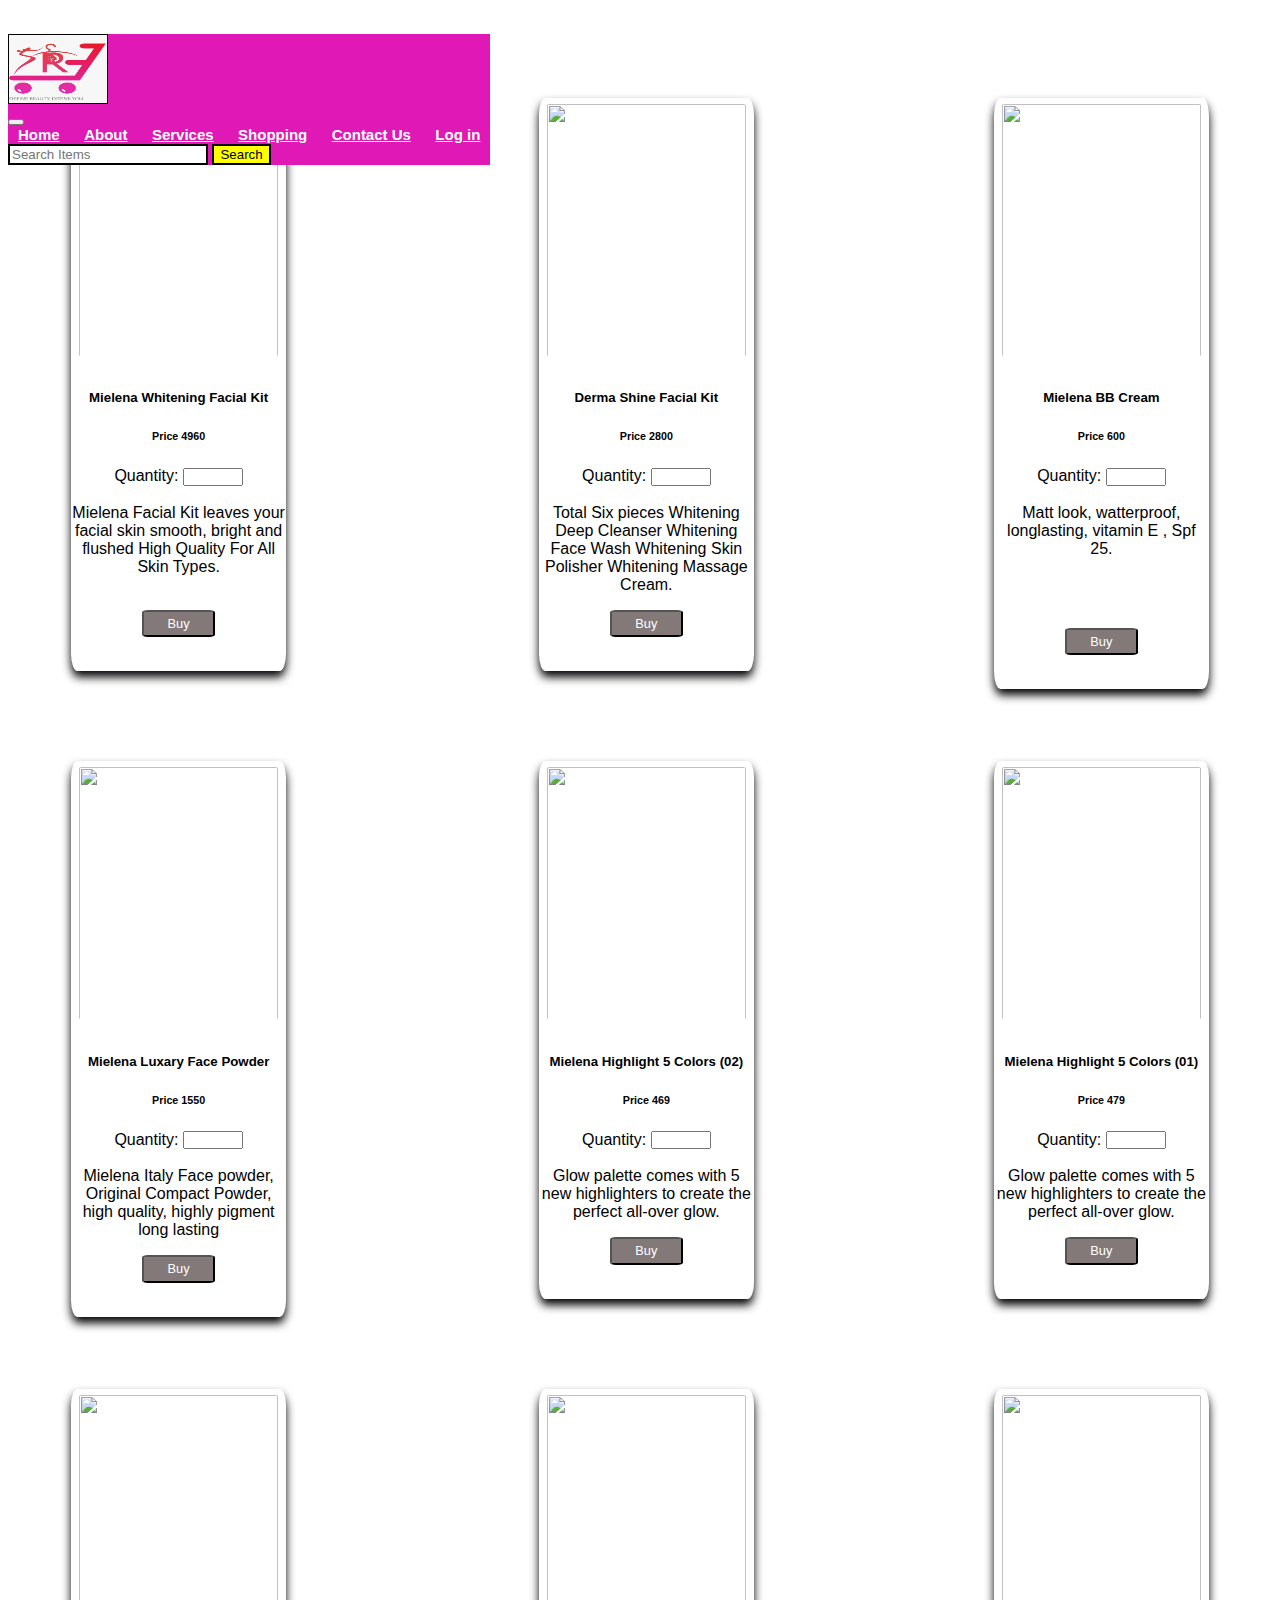
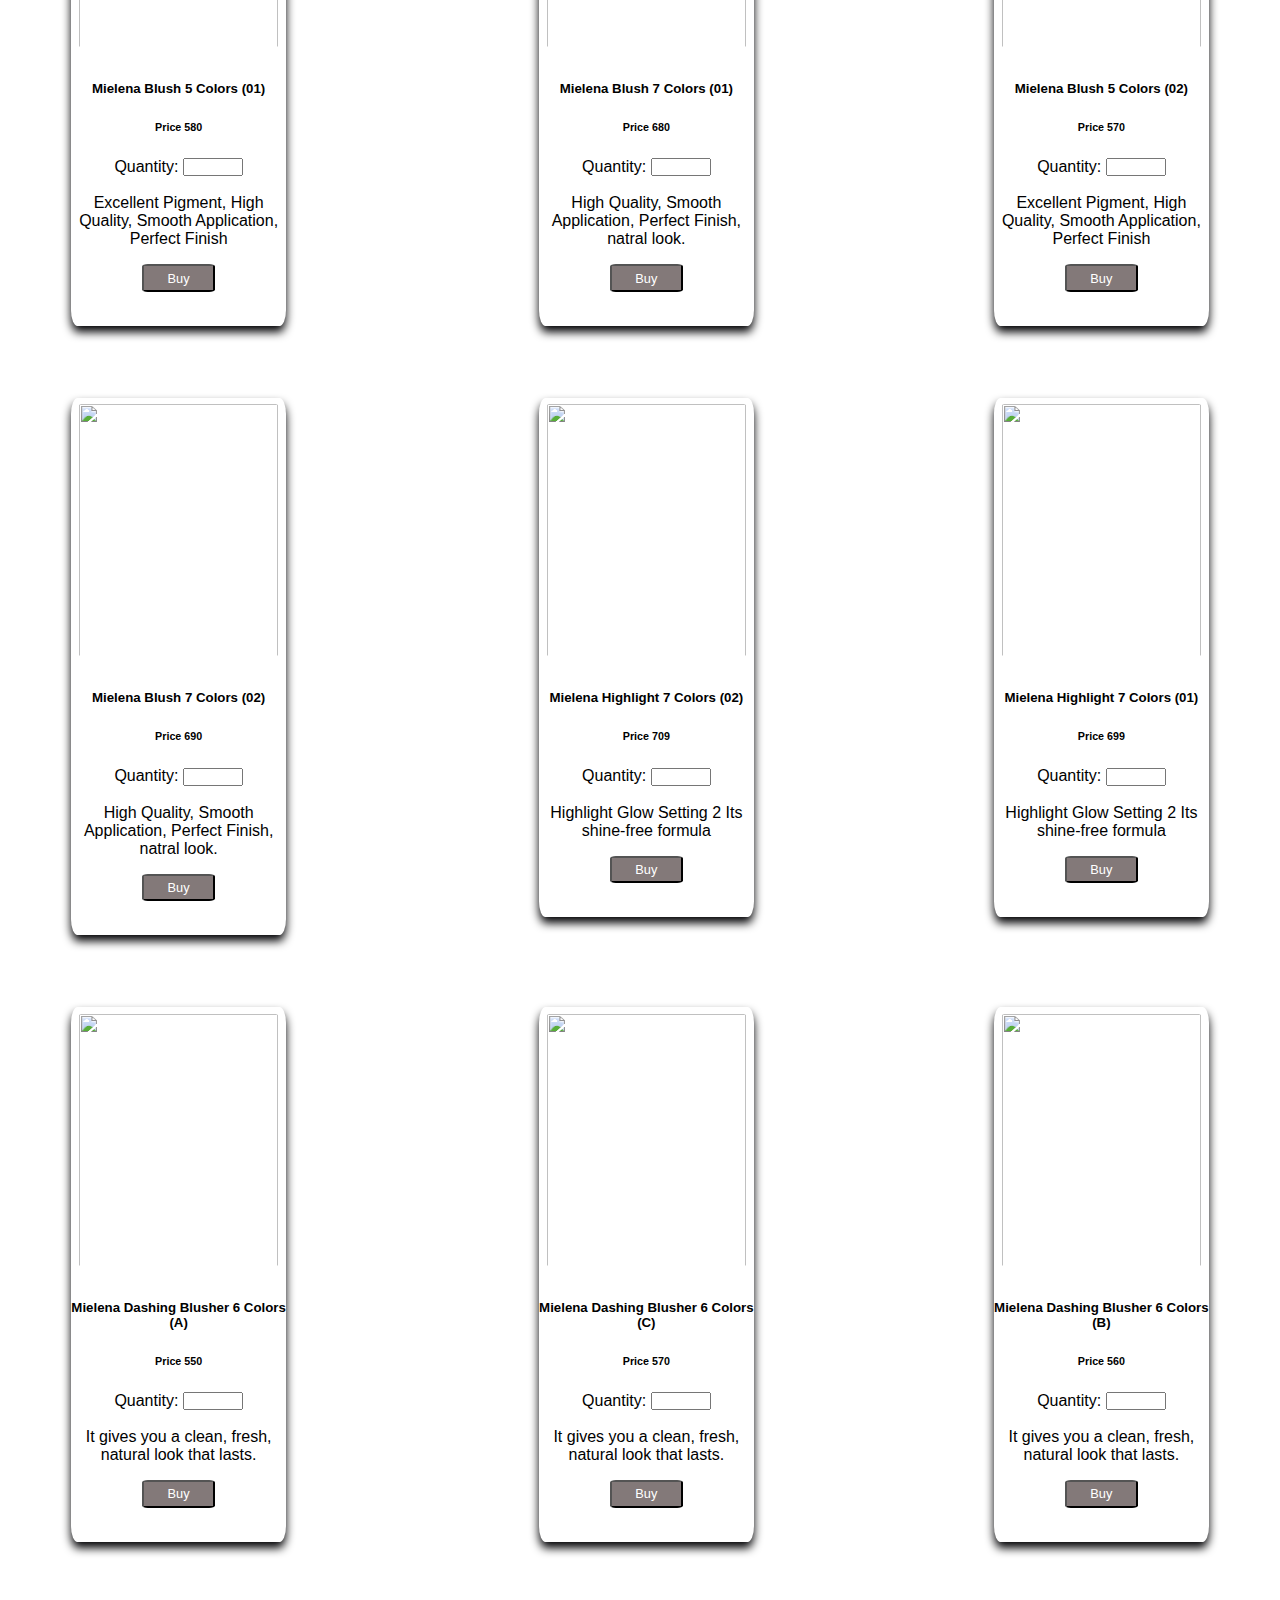
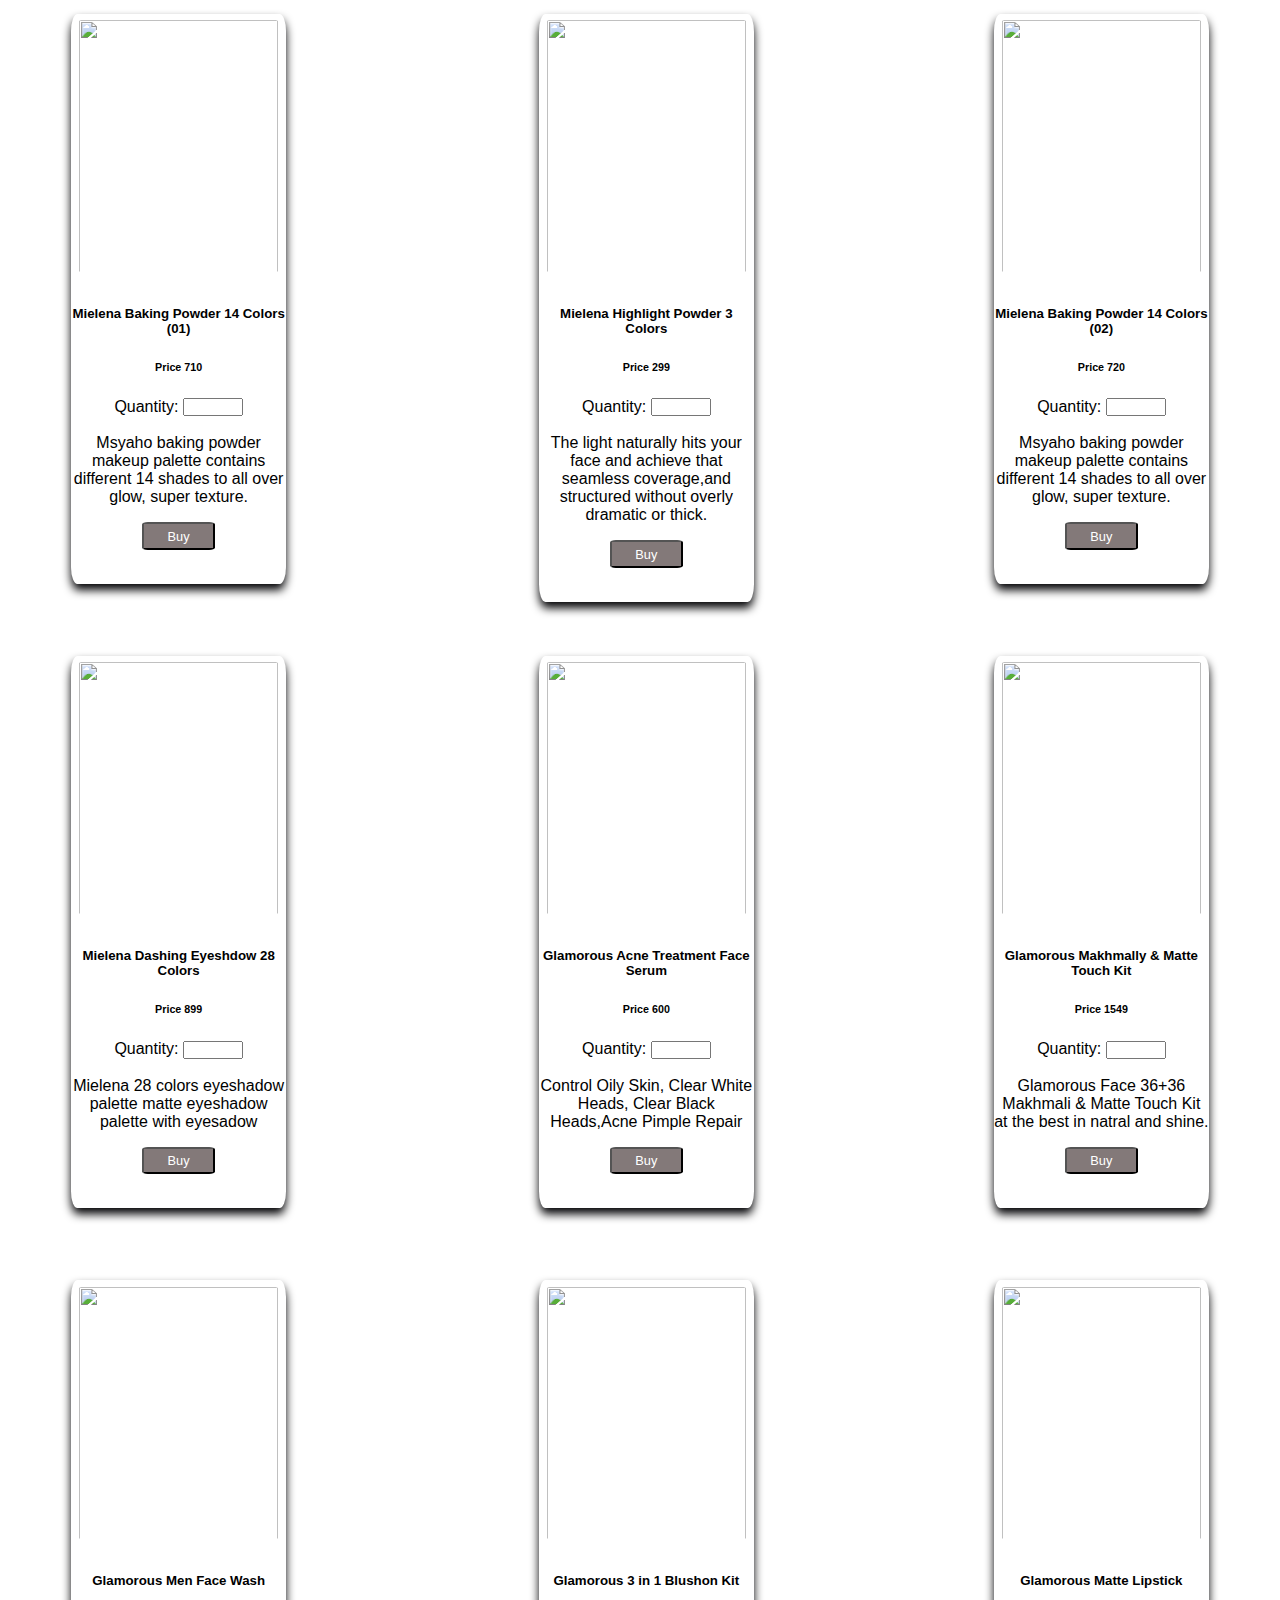
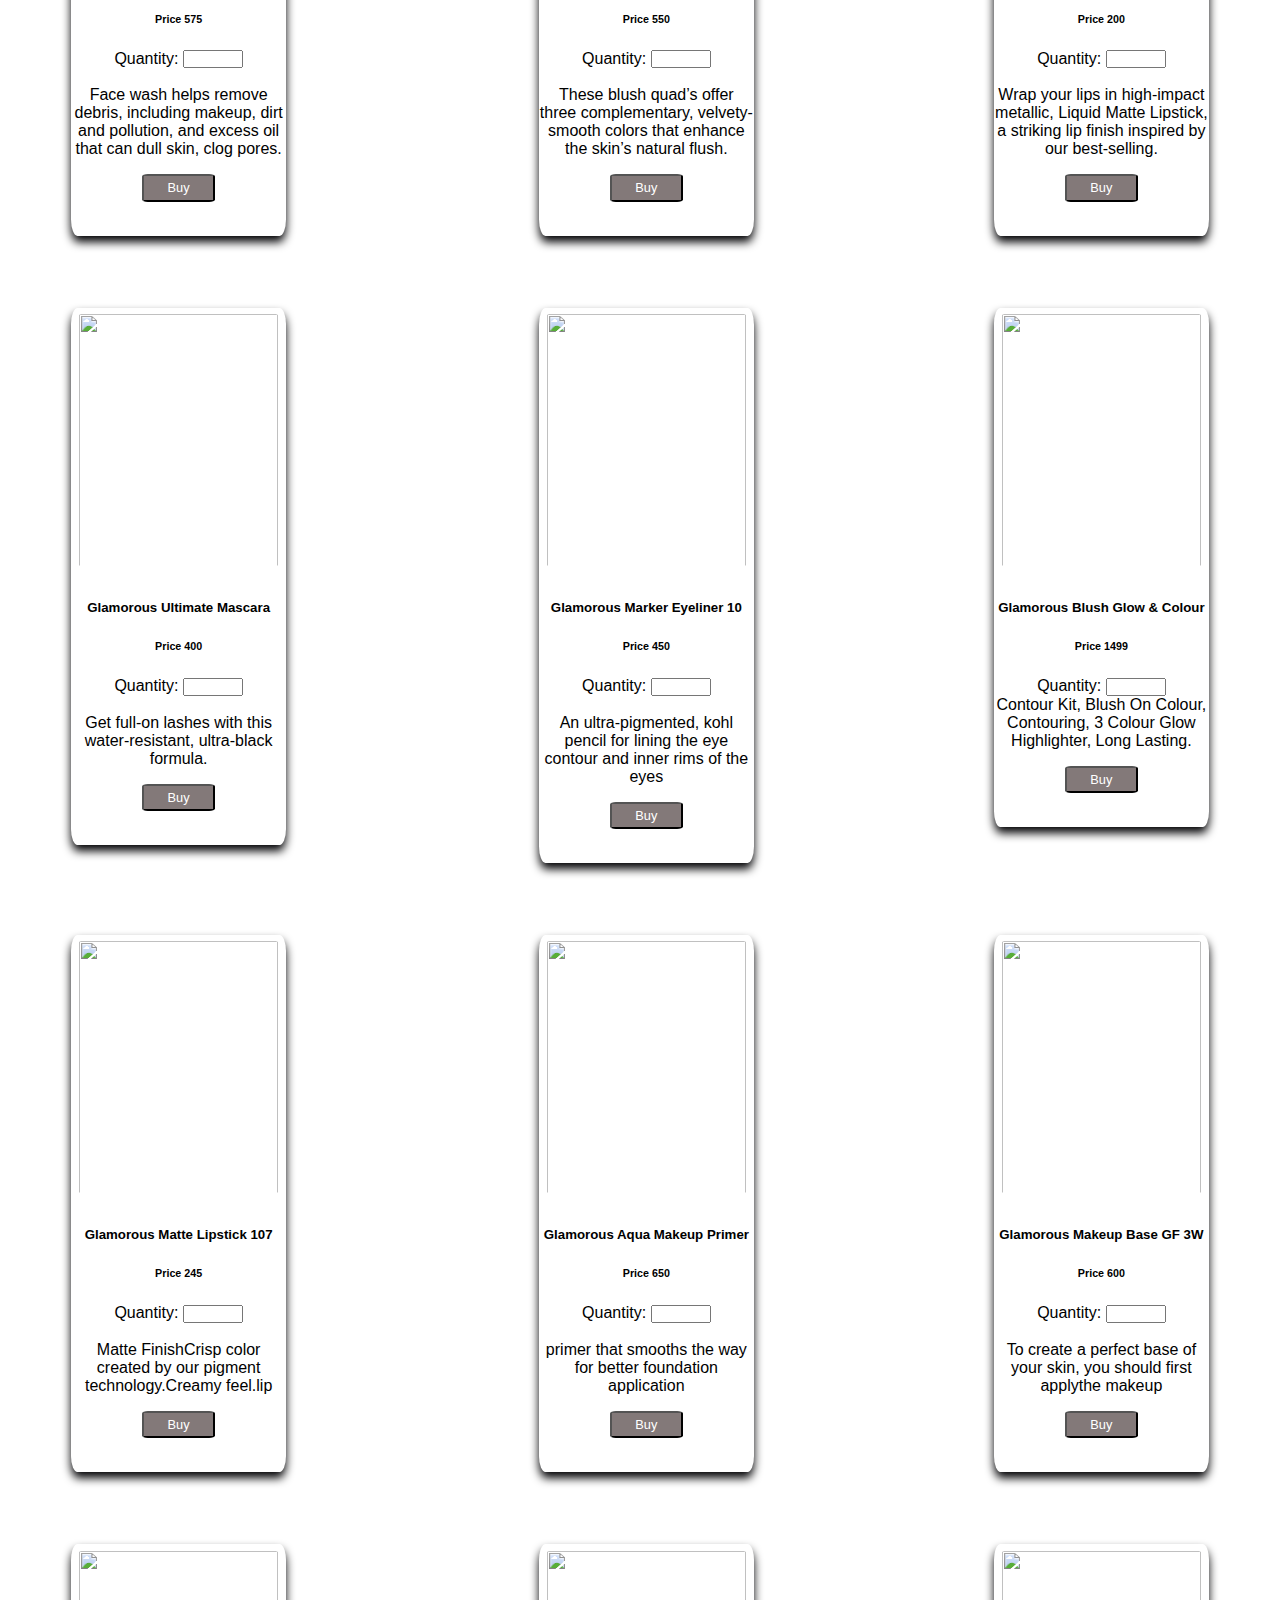
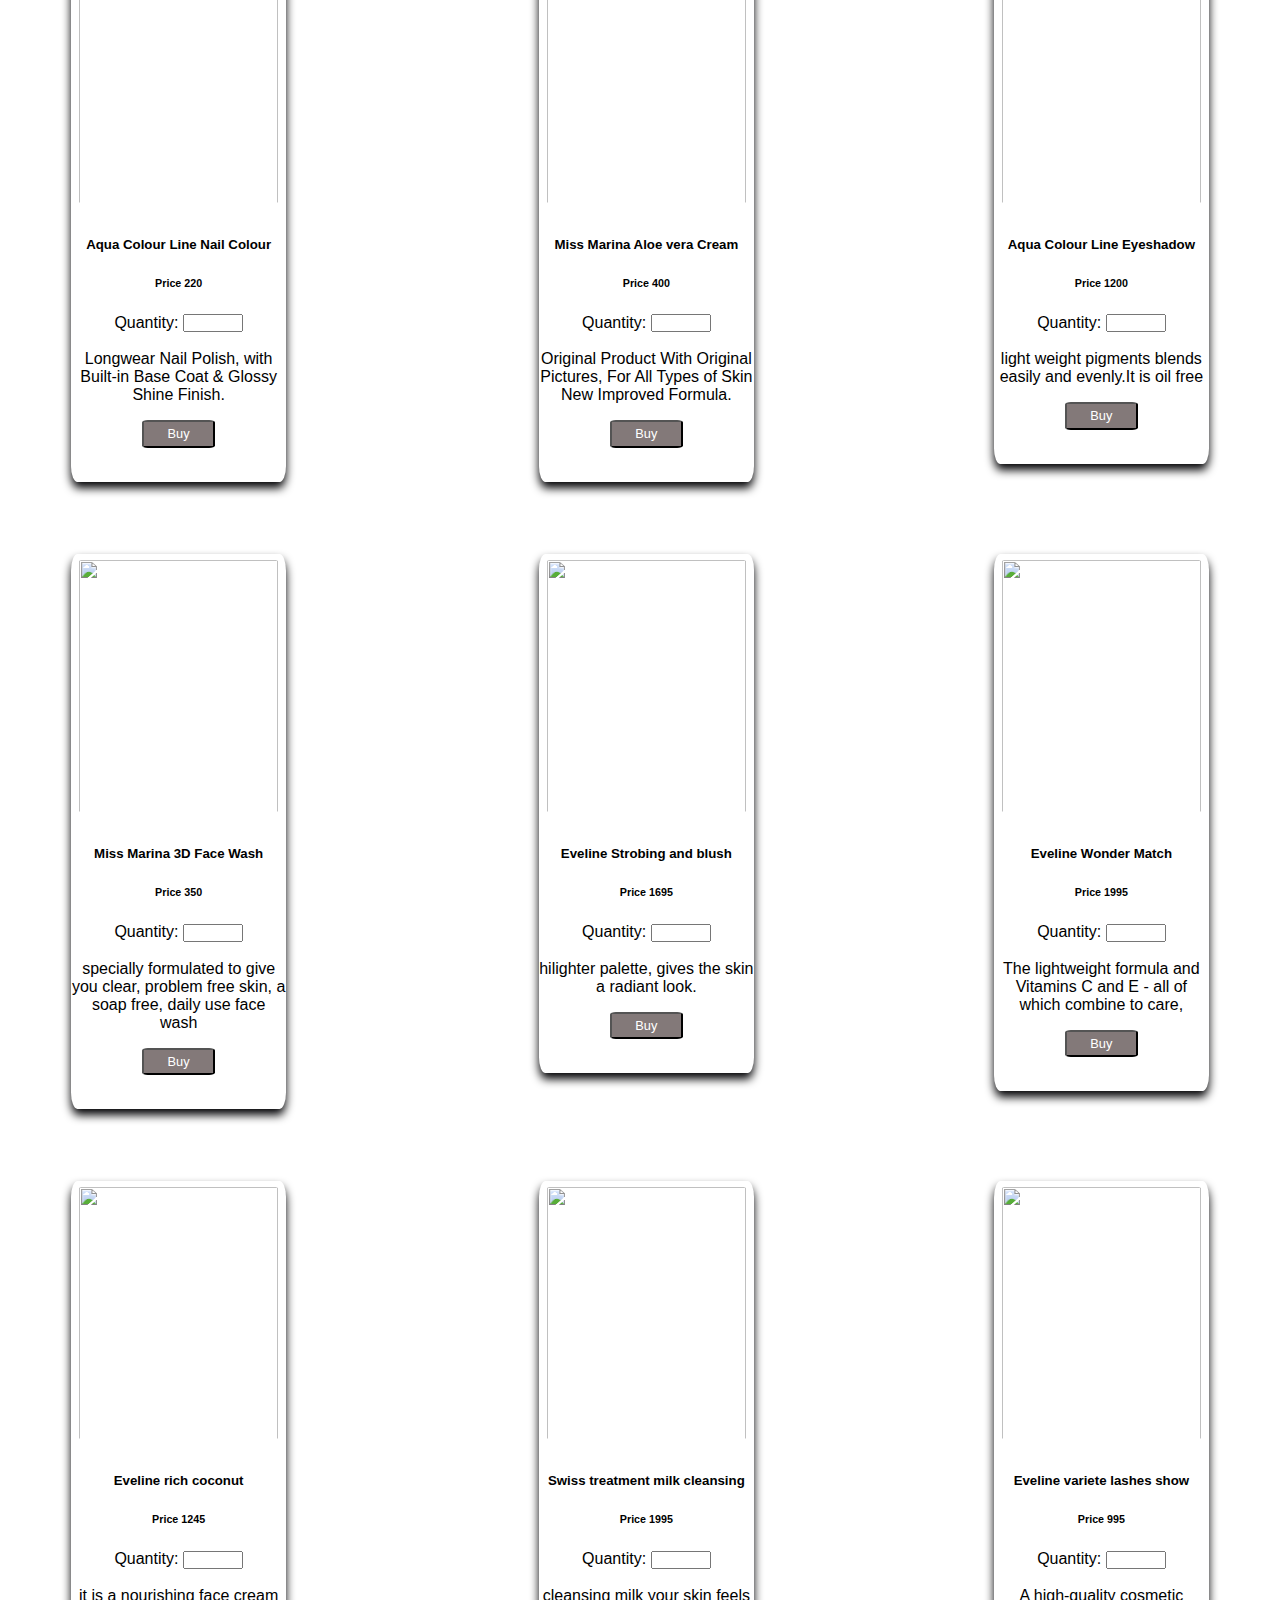
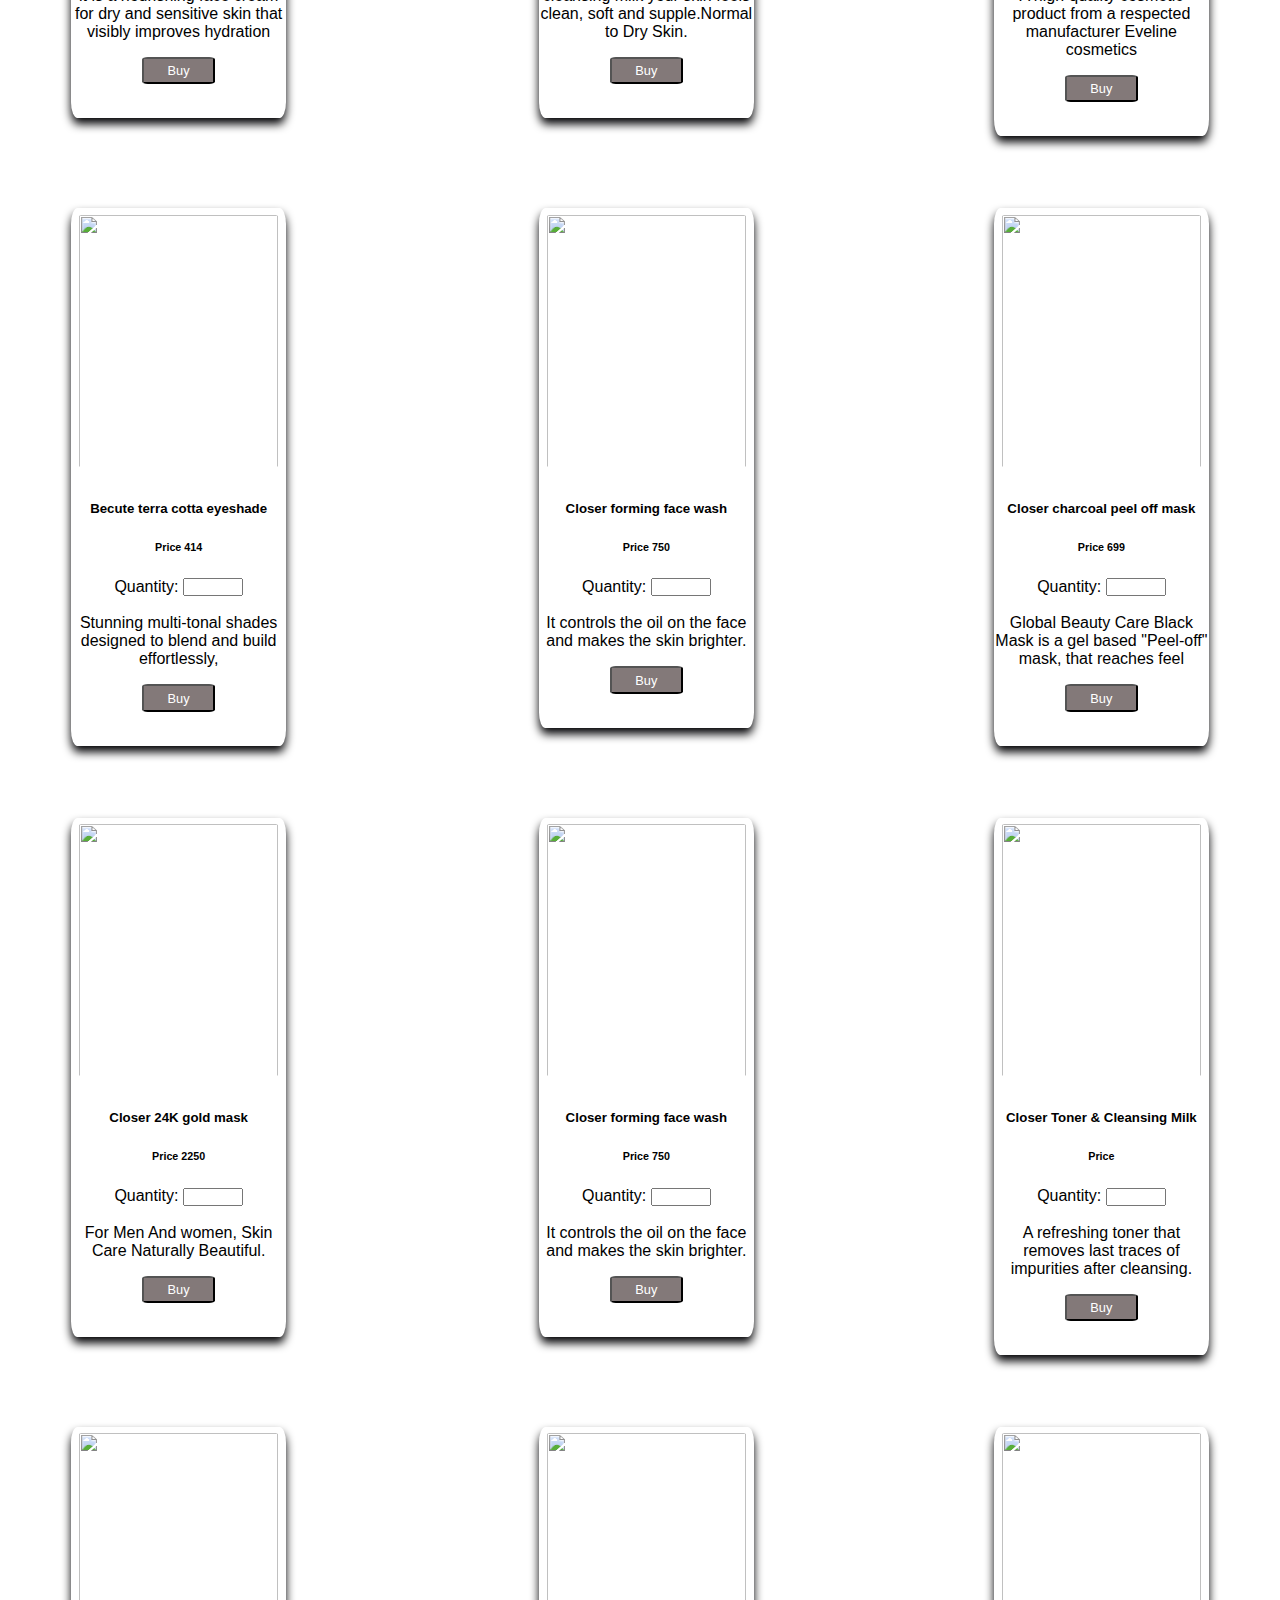
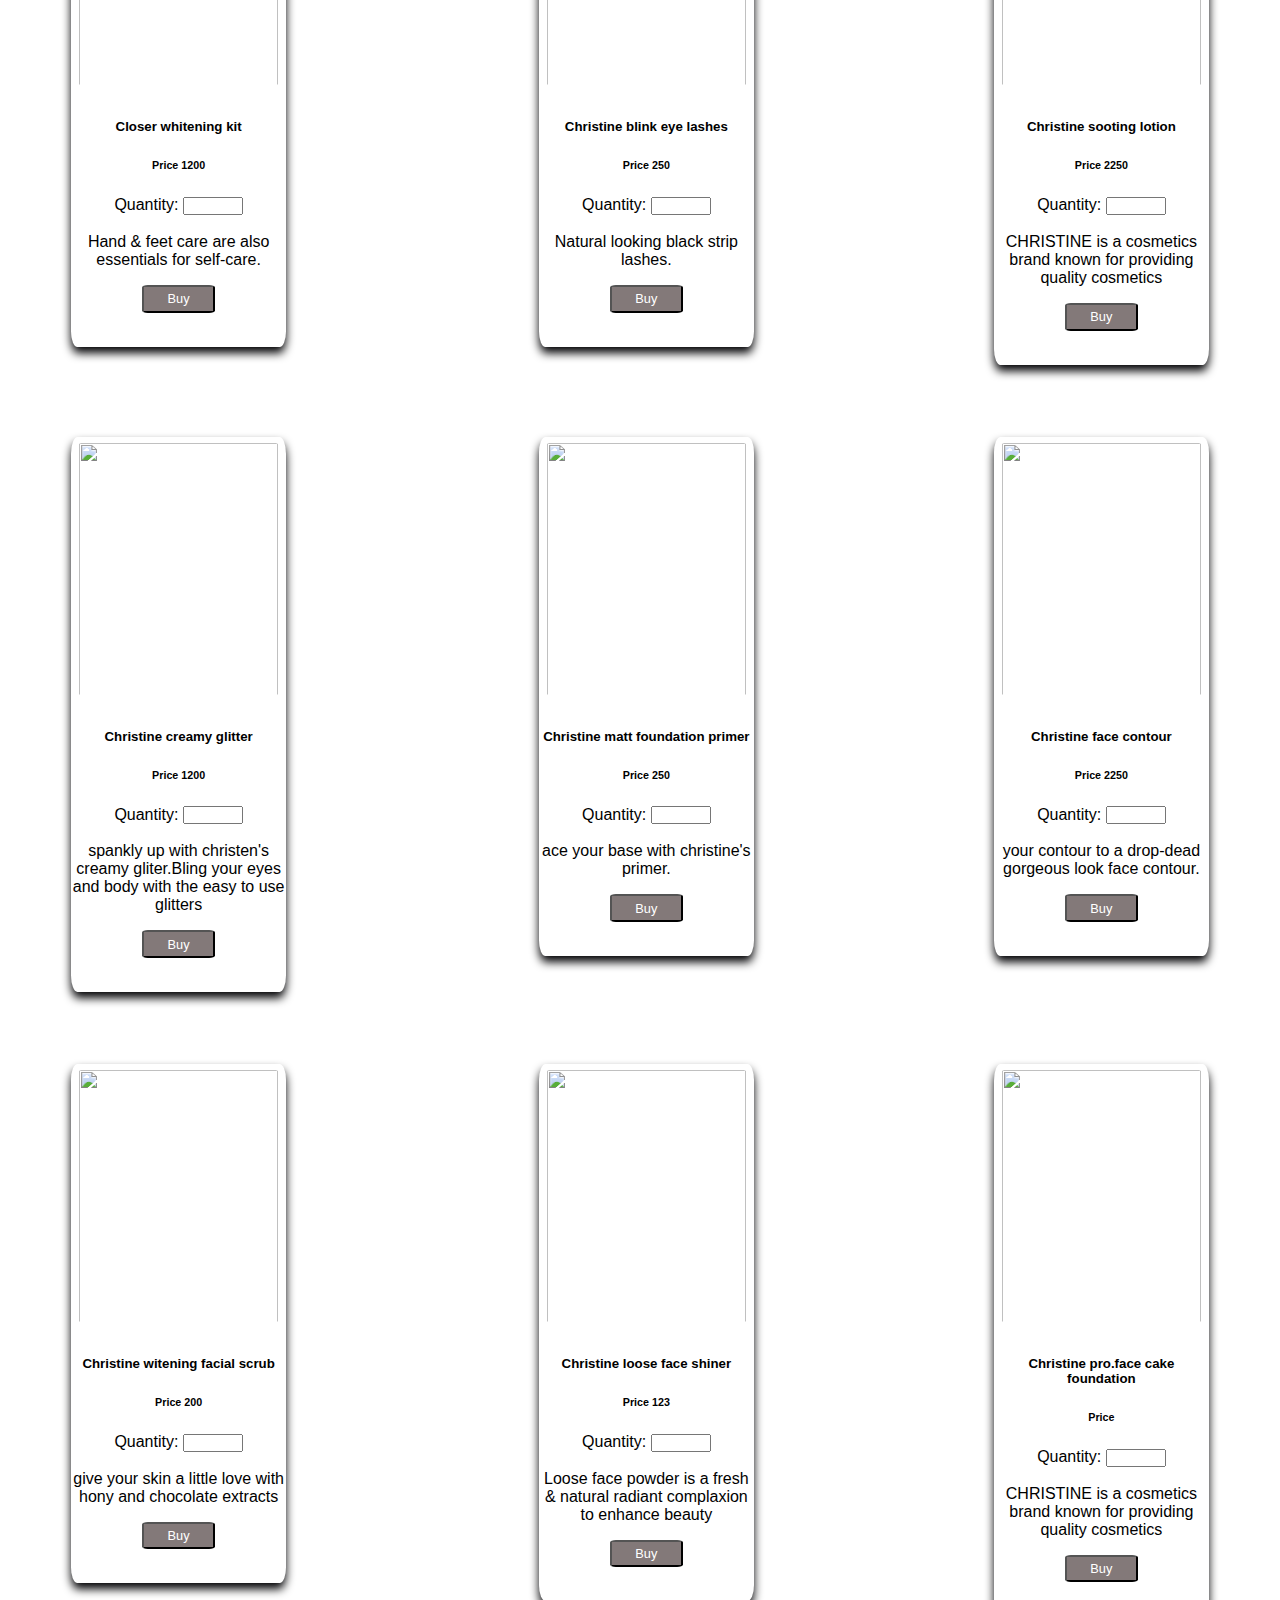
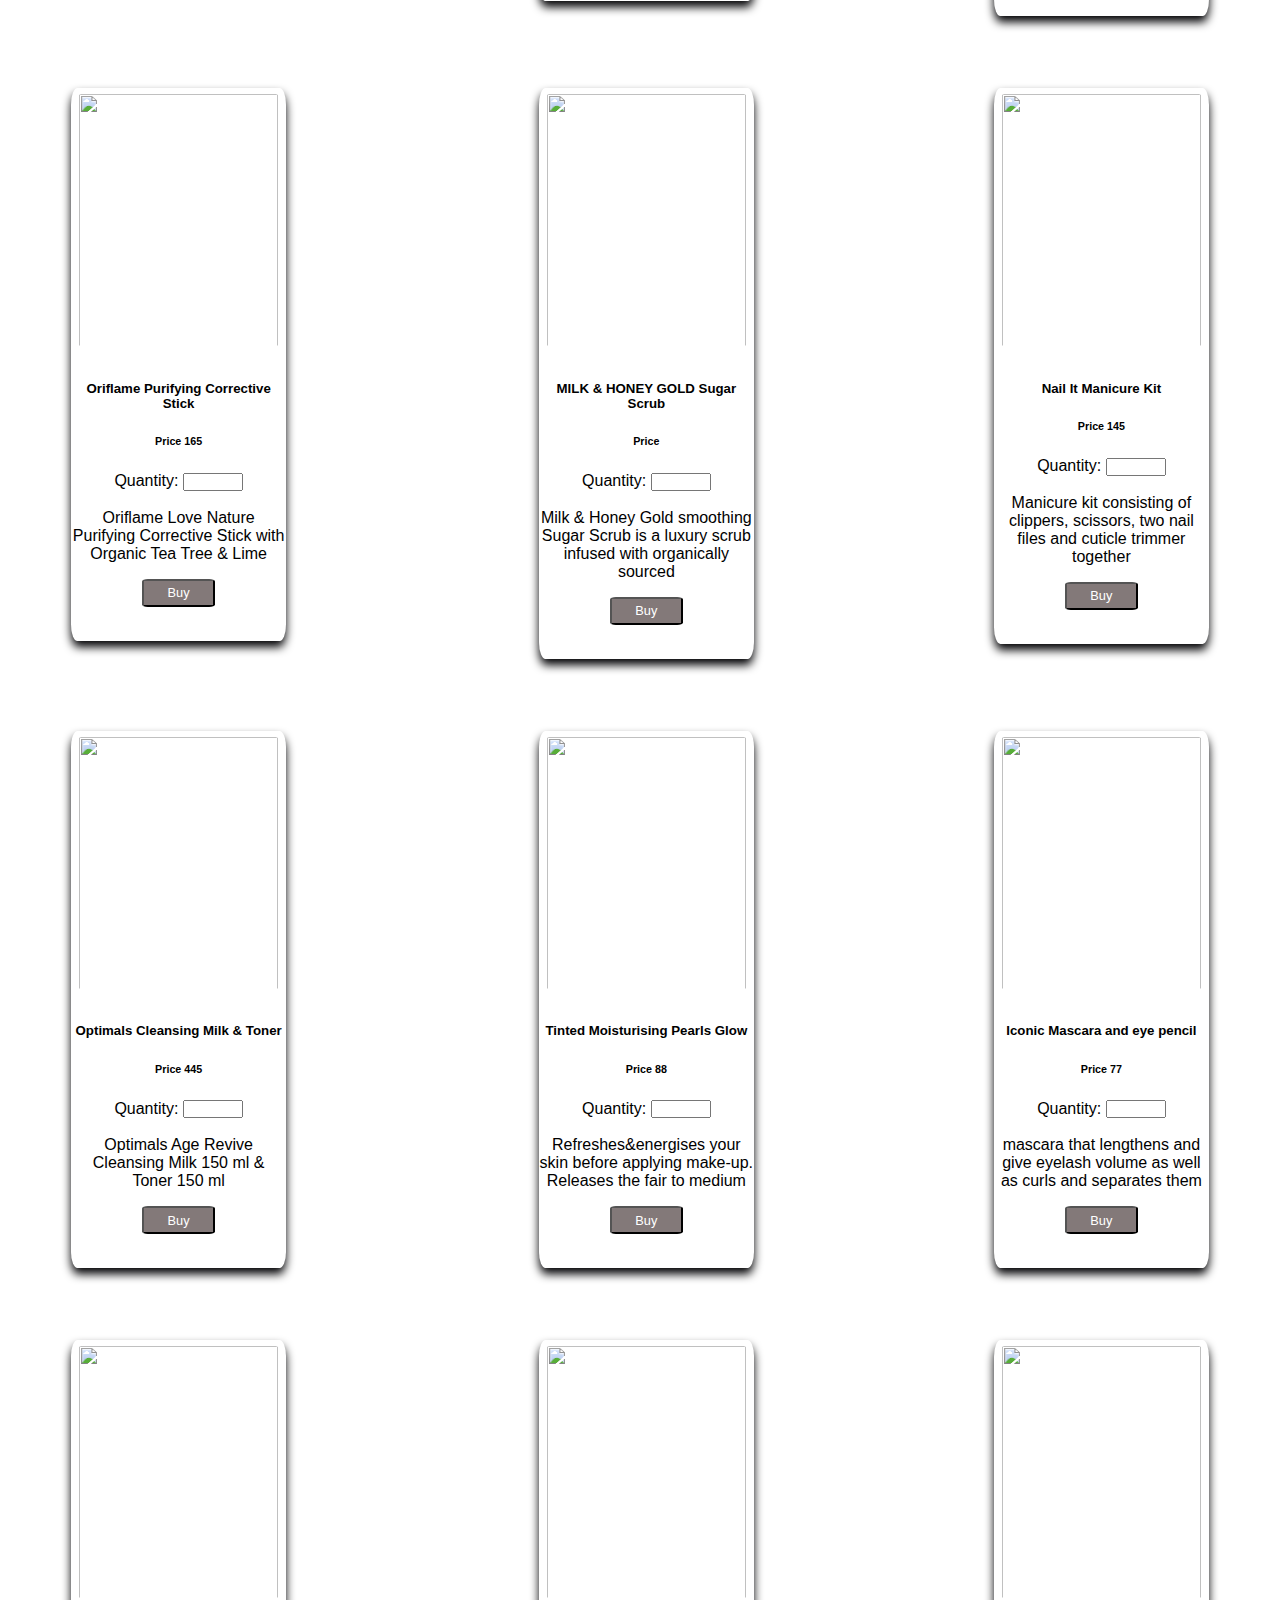
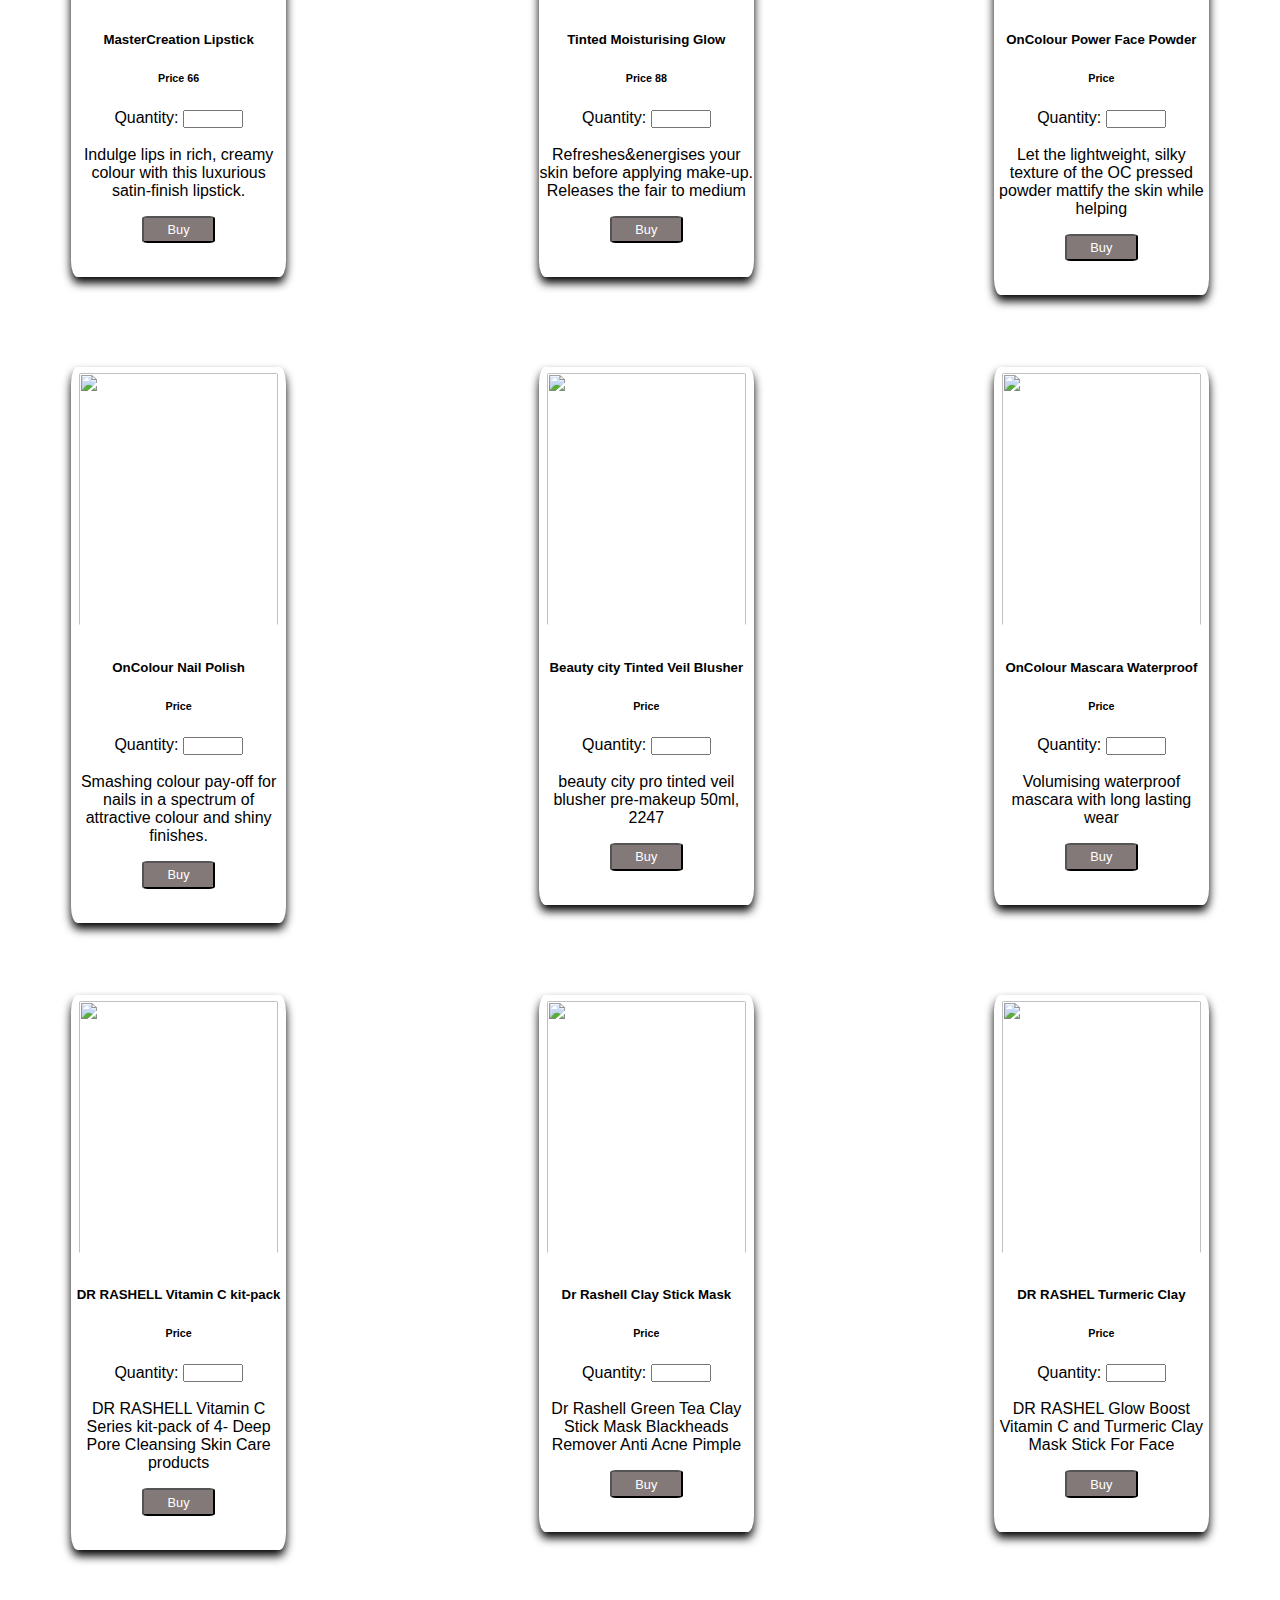
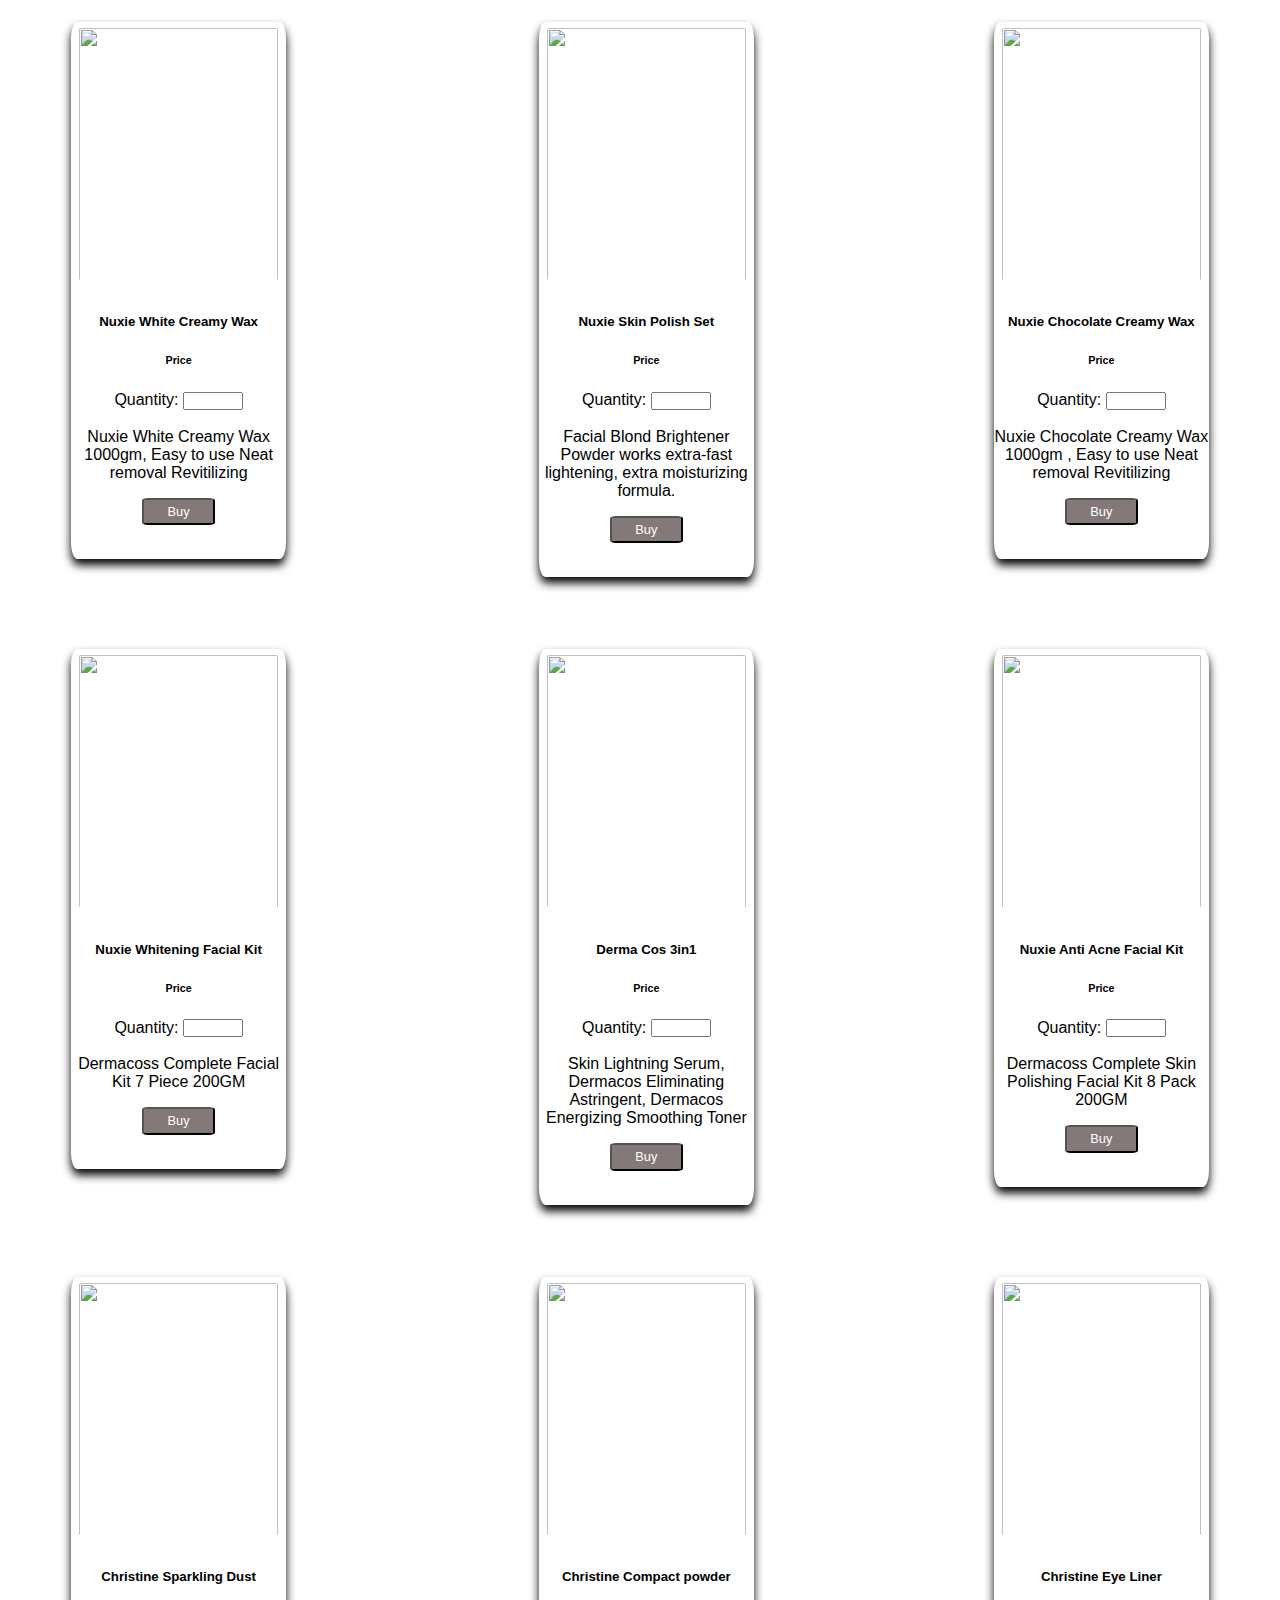
==== Cosmetics.html @ c53703cf "Add files via upload" ====
<!DOCTYPE html>
<html lang="en">

<head>
    <meta charset="UTF-8">
    <meta name="viewport" content="width=device-width, initial-scale=1.0">
  <title>Cosmetics</title>
  <link rel="stylesheet" href="Cosmetics.css">
  <link href="https://cdn.jsdelivr.net/npm/bootstrap@5.1.3/dist/css/bootstrap.min.css" rel="stylesheet"
    integrity="sha384-1BmE4kWBq78iYhFldvKuhfTAU6auU8tT94WrHftjDbrCEXSU1oBoqyl2QvZ6jIW3" crossorigin="anonymous">
  <script src="https://cdn.jsdelivr.net/npm/bootstrap@5.1.3/dist/js/bootstrap.bundle.min.js"
    integrity="sha384-ka7Sk0Gln4gmtz2MlQnikT1wXgYsOg+OMhuP+IlRH9sENBO0LRn5q+8nbTov4+1p"
    crossorigin="anonymous"></script>
  <script src="https://cdn.jsdelivr.net/npm/@popperjs/core@2.10.2/dist/umd/popper.min.js"
    integrity="sha384-7+zCNj/IqJ95wo16oMtfsKbZ9ccEh31eOz1HGyDuCQ6wgnyJNSYdrPa03rtR1zdB"
    crossorigin="anonymous"></script>
  <script src="https://cdn.jsdelivr.net/npm/bootstrap@5.1.3/dist/js/bootstrap.min.js"
    integrity="sha384-QJHtvGhmr9XOIpI6YVutG+2QOK9T+ZnN4kzFN1RtK3zEFEIsxhlmWl5/YESvpZ13"
    crossorigin="anonymous"></script>
  <!-- footer -->
  <script src="https://code.jquery.com/jquery-3.3.1.slim.min.js"
    integrity="sha384-q8i/X+965DzO0rT7abK41JStQIAqVgRVzpbzo5smXKp4YfRvH+8abtTE1Pi6jizo"
    crossorigin="anonymous"></script>
  <script src="https://cdnjs.cloudflare.com/ajax/libs/popper.js/1.14.7/umd/popper.min.js"
    integrity="sha384-UO2eT0CpHqdSJQ6hJty5KVphtPhzWj9WO1clHTMGa3JDZwrnQq4sF86dIHNDz0W1"
    crossorigin="anonymous"></script>
  <script src="https://stackpath.bootstrapcdn.com/bootstrap/4.3.1/js/bootstrap.min.js"
    integrity="sha384-JjSmVgyd0p3pXB1rRibZUAYoIIy6OrQ6VrjIEaFf/nJGzIxFDsf4x0xIM+B07jRM"
    crossorigin="anonymous"></script>

  <!-- Font Awesome 5 links-->
  <script src="https://kit.fontawesome.com/fddf5c0916.js" crossorigin="anonymous"></script>
</head>
<body>
    <!-- Document Start -->
    <div>
  
      <div class="navbar">
        <!-- Navbar -->
        <div style="position: fixed !important; width: 100%;">
          <nav class="navbar navbar-expand-lg navbar-light bg-light "
            style="background-color:rgb(224, 24, 181) !important;">
            <div class="container-fluid  uli">
              <div class="log"><img src="logo.png"
                 alt="..." class="img-thumbnail logo"></div>
  
              <button class="navbar-toggler" type="button" data-bs-toggle="collapse" data-bs-target="#navbarNavAltMarkup"
                aria-controls="navbarNavAltMarkup" aria-expanded="false" aria-label="Toggle navigation">
                <span class="navbar-toggler-icon"></span>
              </button>
              <div class="collapse navbar-collapse" id="navbarNavAltMarkup">
                
                <div class="navbar-nav ">
                  <a class="nav-link active white navel" aria-current="page" href="index.html">Home</a>
                  <a class="nav-link white navel" href="#div3">About</a>
                  <a class="nav-link white navel" href="#div4">Services</a>
                  <a class="nav-link white navel" href="Cosmetics.html">Shopping</a>
                  <a class="nav-link white navel" href="contactus.html">Contact Us</a>
                  <a class="nav-link white navel" href="login.html">Log in</a>
                </div>
              </div>
            </div>
            <form class="d-flex">
              <input class="form-control me-2 inp" type="search" placeholder="Search Items" aria-label="Search">
              <button class="btn btn-outline-success btun" type="submit">Search</button>
            </form>
          </nav>
        </div>
      </div>
  </div><br><br><br>
  <style type="text/css">

    .card {
      box-shadow: 0 6px 10px 0 rgba(0,0,3,1);
      transition: 0.5s;
      width: 17%;
      border: none;
      border-radius: 3%;
      display: inline-block;
      
    
      
    }
    
    .card:hover {
      box-shadow: 0 10px 18px 0 rgba(0,0,0,0.2);
      border: none;
    }
    
    .container {
      
      border: none;
    }
    
    * {
      box-sizing: border-box;
    }
    
    .zoom {
      padding: 4px;
      background-color: white;
      transition: transform .2s;
      width: 200px;
      height: 200px;
      border-radius: 4%;
     
    }
    
    .zoom:hover {
     
     
      transform: scale(1.01); 
      border-radius: 4%;
    }
    
    
    .go{
    
    
    transition-duration: 1500ms;
    
    }
    
    .go:hover{
    
    background-color: #837979 ;
    transform-style: all;
    transform: rotate(360deg);
    
    }
    
    
    </style>
    <body style="background-color: rgb(255, 255, 255)">
    
    
    
    
    <br><br>
    <div class="card" style="float: left; margin-left: 5%">
      <center><img class="zoom" src="Images cosmo/1.jpeg" style="height: 260px; width: 98%; margin-top: 1%;"></center>
      <div class="container">
      <center><h5><b>Mielena Whitening Facial Kit</b></h5></center> 
      <center> <h6>Price 4960</h6></center>
      <center> <span style="color: black">Quantity:</span>&nbsp<input type="number" name="aaa"  style="width: 60px;height: 18px"></center><br>
      <center> Mielena Facial Kit  leaves your facial skin smooth, bright and flushed High Quality For All Skin Types.</center>
      <center> <p><br><button class="go" style="background-color:#837979;border-color:black;padding:2%;border-radius:8%;color:white; width: 34%;  font-size: 80%;">Buy</button></p><br> </center>
    </div>
    </div> 
    
    

    <div class="card" style="float: right; margin-right: 5%">
      <center><img class="zoom" src="Images cosmo/2.jpeg" style="height: 260px; width: 98%; margin-top: 1%;"></center>
      <div class="container">
        <center><h5><b>Mielena BB Cream</b></h5></center> 
       <center> <h6>Price 600</h6></center>
       <center> <span style="color: black">Quantity:</span>&nbsp<input type="number" name="aaa"  style="width: 60px;height: 18px"></center><br>
       <center>Matt look, watterproof, longlasting, vitamin E , Spf 25.</center>
       <center> <p><br><br><br><button class="go" style="background-color:#837979;border-color:black;padding:2%;border-radius:8%;color:white; width: 34%;  font-size: 80%;">Buy</button></p><br> </center>
      </div>
    </div>  
    
    

    <div class="card"  style="float: right; margin-right: 19%">
      <center><img class="zoom" src="Images cosmo/3.png" style="height: 260px; width: 98%; margin-top: 1%;"></center>
      <div class="container">
        <center><h5><b>Derma Shine Facial Kit</b></h5></center> 
       <center> <h6>Price 2800</h6></center>
       <center> <span style="color: black">Quantity:</span>&nbsp<input type="number" name="aaa"  style="width: 60px;height: 18px"></center><br>
       <center> Total Six pieces Whitening Deep Cleanser Whitening Face Wash Whitening Skin Polisher Whitening Massage Cream.</center>
       <center> <p><button class="go" style="background-color:#837979;border-color:black;padding:2%;border-radius:8%;color:white; width: 34%;  font-size: 80%;">Buy</button></p><br> </center>
      </div>
    </div>
    <div style="clear: both;"></div>

<br><br><br><br>



    <div class="card" style="float: left; margin-left: 5%">
      <center><img class="zoom" src="Images cosmo/4.jpeg" style="height: 260px; width: 98%; margin-top: 1%;"></center>
      <div class="container">
        <center><h5><b>Mielena Luxary Face Powder</b></h5></center> 
       <center> <h6>Price 1550</h6></center>
      <center> <span style="color: black">Quantity:</span>&nbsp<input type="number" name="aaa"  style="width: 60px;height: 18px"></center><br>
      <center>Mielena Italy Face powder, Original Compact Powder, high quality, highly pigment long lasting</center>
       <center> <p><button class="go" style="background-color:#837979;border-color:black;padding:2%;border-radius:8%;color:white; width: 34%;  font-size: 80%;">Buy</button></p><br> </center>
      </div>
    </div>
    
    

    <div class="card" style="float: right; margin-right: 5%">
      <center><img class="zoom" src="Images cosmo/5.jpeg" style="height: 260px; width: 98%; margin-top: 1%;"></center>
      <div class="container">
        <center><h5><b>Mielena Highlight 5 Colors (01)</b></h5></center> 
       <center> <h6>Price 479</h6></center>
       <center> <span style="color: black">Quantity:</span>&nbsp<input type="number" name="aaa"  style="width: 60px;height: 18px"></center><br>
       <center>Glow palette comes with 5 new highlighters to create the perfect all-over glow.</center>
       <center> <p><button class="go" style="background-color:#837979;border-color:black;padding:2%;border-radius:8%;color:white; width: 34%;  font-size: 80%;">Buy</button></p><br> </center>
      </div>
    </div>  
    
    

    <div class="card"  style="float: right; margin-right: 19%">
      <center><img class="zoom" src="Images cosmo/6.jpeg" style="height: 260px; width: 98%; margin-top: 1%;"></center>
      <div class="container">
        <center><h5><b>Mielena Highlight 5 Colors (02)</b></h5></center> 
       <center> <h6>Price 469</h6></center>
       <center> <span style="color: black">Quantity:</span>&nbsp<input type="number" name="aaa"  style="width: 60px;height: 18px"></center><br>
       <center>Glow palette comes with 5 new highlighters to create the perfect all-over glow.</center>
       <center> <p><button class="go" style="background-color:#837979;border-color:black;padding:2%;border-radius:8%;color:white; width: 34%;  font-size: 80%;">Buy</button></p><br> </center>
      </div>
    </div>

<div style="clear: both;"></div>

<br><br><br><br>


    <div class="card" style="float: left; margin-left: 5%">
      <center><img class="zoom" src="Images cosmo/7.jpeg" style="height: 260px; width: 98%; margin-top: 1%;"></center>
      <div class="container">
        <center><h5><b>Mielena Blush 5 Colors (01)</b></h5></center> 
       <center> <h6>Price 580</h6></center>
      <center> <span style="color: black">Quantity:</span>&nbsp<input type="number" name="aaa"  style="width: 60px;height: 18px"></center><br>
      <center>Excellent Pigment, High Quality, Smooth Application, Perfect Finish</center>
       <center> <p><button class="go" style="background-color:#837979;border-color:black;padding:2%;border-radius:8%;color:white; width: 34%;  font-size: 80%;">Buy</button></p><br> </center>
      </div>
    </div>  
    
    

    <div class="card" style="float: right; margin-right: 5%">
      <center><img class="zoom" src="Images cosmo/8.jpeg" style="height: 260px; width: 98%; margin-top: 1%;"></center>
      <div class="container">
       <center><h5><b>Mielena Blush 5 Colors (02)</b></h5></center> 
       <center> <h6>Price 570</h6></center>
       <center> <span style="color: black">Quantity:</span>&nbsp<input type="number" name="aaa"  style="width: 60px;height: 18px"></center><br>
       <center>Excellent Pigment, High Quality, Smooth Application, Perfect Finish</center>
       <center> <p><button class="go" style="background-color:#837979;border-color:black;padding:2%;border-radius:8%;color:white; width: 34%;  font-size: 80%;">Buy</button></p><br> </center>
      </div>
    </div>  
    
    

    <div class="card"  style="float: right; margin-right: 19%">
      <center><img class="zoom" src="Images cosmo/9.jpeg" style="height: 260px; width: 98%; margin-top: 1%;"></center>
      <div class="container">
        <center><h5><b>Mielena Blush 7 Colors (01)</b></h5></center> 
       <center> <h6>Price 680</h6></center>
       <center> <span style="color: black">Quantity:</span>&nbsp<input type="number" name="aaa"  style="width: 60px;height: 18px"></center><br>
       <center>High Quality, Smooth Application, Perfect Finish, natral look.</center>
       <center> <p><button class="go" style="background-color:#837979;border-color:black;padding:2%;border-radius:8%;color:white; width: 34%;  font-size: 80%;">Buy</button></p><br> </center>
      </div>
    </div>

<div style="clear: both;"></div>

<br><br><br><br>


    <div class="card" style="float: left; margin-left: 5%">
      <center><img class="zoom" src="Images cosmo/10.jpeg" style="height: 260px; width: 98%; margin-top: 1%;"></center>
      <div class="container">
        <center><h5><b>Mielena Blush 7 Colors (02)</b></h5></center> 
       <center> <h6>Price 690</h6></center>
      <center> <span style="color: black">Quantity:</span>&nbsp<input type="number" name="aaa"  style="width: 60px;height: 18px"></center><br>
      <center>High Quality, Smooth Application, Perfect Finish, natral look.</center>
       <center> <p><button class="go" style="background-color:#837979;border-color:black;padding:2%;border-radius:8%;color:white; width: 34%;  font-size: 80%;">Buy</button></p><br> </center>
      </div>
    </div> 
    
    

    <div class="card" style="float: right; margin-right: 5%">
      <center><img class="zoom" src="Images cosmo/11.jpeg" style="height: 260px; width: 98%; margin-top: 1%;"></center>
      <div class="container">
        <center><h5><b>Mielena Highlight 7 Colors (01)</b></h5></center> 
       <center> <h6>Price 699</h6></center>
       <center> <span style="color: black">Quantity:</span>&nbsp<input type="number" name="aaa"  style="width: 60px;height: 18px"></center><br>
       <center>Highlight Glow Setting 2 Its shine-free formula</center>
       <center> <p><button class="go" style="background-color:#837979;border-color:black;padding:2%;border-radius:8%;color:white; width: 34%;  font-size: 80%;">Buy</button></p><br> </center>
      </div>
    </div> 
    
    

    <div class="card"  style="float: right; margin-right: 19%">
      <center><img class="zoom" src="Images cosmo/12.jpeg" style="height: 260px; width: 98%; margin-top: 1%;"></center>
      <div class="container">
        <center><h5><b>Mielena Highlight 7 Colors (02)</b></h5></center> 
       <center> <h6>Price 709</h6></center>
       <center> <span style="color: black">Quantity:</span>&nbsp<input type="number" name="aaa"  style="width: 60px;height: 18px"></center><br>
       <center>Highlight Glow Setting 2 Its shine-free formula</center>
       <center> <p><button class="go" style="background-color:#837979;border-color:black;padding:2%;border-radius:8%;color:white; width: 34%;  font-size: 80%;">Buy</button></p><br> </center>
      </div>
    </div>
    
<div style="clear: both;"></div>

<br><br><br><br>


    <div class="card" style="float: left; margin-left: 5%">
      <center><img class="zoom" src="Images cosmo/13.jpeg" style="height: 260px; width: 98%; margin-top: 1%;"></center>
      <div class="container">
        <center><h5><b>Mielena Dashing Blusher 6 Colors (A)</b></h5></center> 
       <center> <h6>Price 550</h6></center>
      <center> <span style="color: black">Quantity:</span>&nbsp<input type="number" name="aaa"  style="width: 60px;height: 18px"></center><br>
      <center>It gives you a clean, fresh, natural look that lasts.</center>
       <center> <p><button class="go" style="background-color:#837979;border-color:black;padding:2%;border-radius:8%;color:white; width: 34%;  font-size: 80%;">Buy</button></p><br> </center>
      </div>
    </div>
    
    
    
    <div class="card" style="float: right; margin-right: 5%">
      <center><img class="zoom" src="Images cosmo/14.jpeg" style="height: 260px; width: 98%; margin-top: 1%;"></center>
      <div class="container">
        <center><h5><b>Mielena Dashing Blusher 6 Colors (B)</b></h5></center> 
       <center> <h6>Price 560</h6></center>
       <center> <span style="color: black">Quantity:</span>&nbsp<input type="number" name="aaa"  style="width: 60px;height: 18px"></center><br>
       <center>It gives you a clean, fresh, natural look that lasts.</center>
       <center> <p><button class="go" style="background-color:#837979;border-color:black;padding:2%;border-radius:8%;color:white; width: 34%;  font-size: 80%;">Buy</button></p><br> </center>
      </div>
    </div>
    
    
    
    
    <div class="card"  style="float: right; margin-right: 19%">
      <center><img class="zoom" src="Images cosmo/15.jpeg" style="height: 260px; width: 98%; margin-top: 1%;"></center>
      <div class="container">
        <center><h5><b>Mielena Dashing Blusher 6 Colors (C)</b></h5></center> 
       <center> <h6>Price 570</h6></center>
       <center> <span style="color: black">Quantity:</span>&nbsp<input type="number" name="aaa"  style="width: 60px;height: 18px"></center><br>
       <center>It gives you a clean, fresh, natural look that lasts.</center>
       <center> <p><button class="go" style="background-color:#837979;border-color:black;padding:2%;border-radius:8%;color:white; width: 34%;  font-size: 80%;">Buy</button></p><br> </center>
      </div></div>

      <div style="clear: both;"></div>

<br><br><br><br>

    
    <div class="card" style="float: left; margin-left: 5%">
      <center><img class="zoom" src="Images cosmo/16.jpeg" style="height: 260px; width: 98%; margin-top: 1%;"></center>
      <div class="container">
        <center><h5><b>Mielena Baking Powder 14 Colors (01)</b></h5></center> 
       <center> <h6>Price 710</h6></center>
      <center> <span style="color: black">Quantity:</span>&nbsp<input type="number" name="aaa"  style="width: 60px;height: 18px"></center><br>
      <center>Msyaho baking powder makeup palette contains different 14 shades to all over glow, super texture.</center>
       <center> <p><button class="go" style="background-color:#837979;border-color:black;padding:2%;border-radius:8%;color:white; width: 34%;  font-size: 80%;">Buy</button></p><br> </center>
      </div>
    </div>
    
    
    
    <div class="card" style="float: right; margin-right: 5%">
      <center><img class="zoom" src="Images cosmo/17.jpeg" style="height: 260px; width: 98%; margin-top: 1%;"></center>
      <div class="container">
        <center><h5><b>Mielena Baking Powder 14 Colors (02)</b></h5></center> 
       <center> <h6>Price 720</h6></center>
       <center> <span style="color: black">Quantity:</span>&nbsp<input type="number" name="aaa"  style="width: 60px;height: 18px"></center><br>
       <center>Msyaho baking powder makeup palette contains different 14 shades to all over glow, super texture.</center>
       <center> <p><button class="go" style="background-color:#837979;border-color:black;padding:2%;border-radius:8%;color:white; width: 34%;  font-size: 80%;">Buy</button></p><br> </center>
      </div>
    </div>
    
    
    
    
    <div class="card"  style="float: right; margin-right: 19%">
      <center><img class="zoom" src="Images cosmo/18.jpeg" style="height: 260px; width: 98%; margin-top: 1%;"></center>
      <div class="container">
        <center><h5><b>Mielena Highlight Powder 3 Colors </b></h5></center> 
       <center> <h6>Price 299</h6></center>
       <center> <span style="color: black">Quantity:</span>&nbsp<input type="number" name="aaa"  style="width: 60px;height: 18px"></center><br>
       <center>The light naturally hits your face and achieve that seamless coverage,and structured without overly dramatic or thick.</center>
       <center> <p><button class="go" style="background-color:#837979;border-color:black;padding:2%;border-radius:8%;color:white; width: 34%;  font-size: 80%;">Buy</button></p><br> </center>
      </div></div>

<div style="clear: both;"></div>
<br><br><br>
    
    <div class="card" style="float: left; margin-left: 5%">
      <center><img class="zoom" src="Images cosmo/19.jpeg" style="height: 260px; width: 98%; margin-top: 1%;"></center>
      <div class="container">
        <center><h5><b>Mielena Dashing Eyeshdow 28 Colors</b></h5></center> 
       <center> <h6>Price 899</h6></center>
      <center> <span style="color: black">Quantity:</span>&nbsp<input type="number" name="aaa"  style="width: 60px;height: 18px"></center><br>
      <center>Mielena 28 colors eyeshadow palette matte eyeshadow palette with eyesadow</center>
       <center> <p><button class="go" style="background-color:#837979;border-color:black;padding:2%;border-radius:8%;color:white; width: 34%;  font-size: 80%;">Buy</button></p><br> </center>
      </div>
    </div>
    
    
    
    <div class="card" style="float: right; margin-right: 5%">
      <center><img class="zoom" src="Images cosmo/20.jpeg" style="height: 260px; width: 98%; margin-top: 1%;"></center>
      <div class="container">
        <center><h5><b>Glamorous Makhmally & Matte Touch Kit</b></h5></center> 
       <center> <h6>Price 1549</h6></center>
       <center> <span style="color: black">Quantity:</span>&nbsp<input type="number" name="aaa"  style="width: 60px;height: 18px"></center><br>
       <center>Glamorous Face 36+36 Makhmali & Matte Touch Kit at the best in natral and shine.</center>
       <center> <p><button class="go" style="background-color:#837979;border-color:black;padding:2%;border-radius:8%;color:white; width: 34%;  font-size: 80%;">Buy</button></p><br> </center>
      </div>
    </div>
    
    
    
    
    <div class="card"  style="float: right; margin-right: 19%">
      <center><img class="zoom" src="Images cosmo/21.jpeg" style="height: 260px; width: 98%; margin-top: 1%;"></center>
      <div class="container">
        <center><h5><b>Glamorous Acne Treatment Face Serum</b></h5></center> 
       <center> <h6>Price 600</h6></center>
       <center> <span style="color: black">Quantity:</span>&nbsp<input type="number" name="aaa"  style="width: 60px;height: 18px"></center><br>
       <center>Control Oily Skin, Clear White Heads, Clear Black Heads,Acne Pimple Repair</center>
       <center> <p><button class="go" style="background-color:#837979;border-color:black;padding:2%;border-radius:8%;color:white; width: 34%;  font-size: 80%;">Buy</button></p><br> </center>
      </div>
    </div>

<div style="clear: both;"></div>

<br><br><br><br>


    <div class="card" style="float: left; margin-left: 5%">
      <center><img class="zoom" src="Images cosmo/22.jpeg" style="height: 260px; width: 98%; margin-top: 1%;"></center>
      <div class="container">
        <center><h5><b>Glamorous Men Face Wash</b></h5></center> 
       <center> <h6>Price 575</h6></center>
      <center> <span style="color: black">Quantity:</span>&nbsp<input type="number" name="aaa"  style="width: 60px;height: 18px"></center><br>
      <center>Face wash helps remove debris, including makeup, dirt and pollution, and excess oil that can dull skin, clog pores.</center>
       <center> <p><button class="go" style="background-color:#837979;border-color:black;padding:2%;border-radius:8%;color:white; width: 34%;  font-size: 80%;">Buy</button></p><br> </center>
      </div>
    </div>
    
    
    
    <div class="card" style="float: right; margin-right: 5%">
      <center><img class="zoom" src="Images cosmo/23.jpeg" style="height: 260px; width: 98%; margin-top: 1%;"></center>
      <div class="container">
        <center><h5><b>Glamorous Matte Lipstick</b></h5></center> 
       <center> <h6>Price 200</h6></center>
       <center> <span style="color: black">Quantity:</span>&nbsp<input type="number" name="aaa"  style="width: 60px;height: 18px"></center><br>
       <center>Wrap your lips in high-impact metallic, Liquid Matte Lipstick, a striking lip finish inspired by our best-selling.</center>
       <center> <p><button class="go" style="background-color:#837979;border-color:black;padding:2%;border-radius:8%;color:white; width: 34%;  font-size: 80%;">Buy</button></p><br> </center>
      </div>
    </div>
    
    
    
    
    <div class="card"  style="float: right; margin-right: 19%">
      <center><img class="zoom" src="Images cosmo/24.jpeg" style="height: 260px; width: 98%; margin-top: 1%;"></center>
      <div class="container">
        <center><h5><b>Glamorous 3 in 1 Blushon Kit</b></h5></center> 
       <center> <h6>Price 550</h6></center>
       <center> <span style="color: black">Quantity:</span>&nbsp<input type="number" name="aaa"  style="width: 60px;height: 18px"></center><br>
       <center>These blush quad’s offer three complementary, velvety-smooth colors that enhance the skin’s natural flush.</center>
       <center> <p><button class="go" style="background-color:#837979;border-color:black;padding:2%;border-radius:8%;color:white; width: 34%;  font-size: 80%;">Buy</button></p><br> </center>
      </div>
    </div>
<div style="clear: both;"></div>

<br><br><br><br>


    <div class="card" style="float: left; margin-left: 5%">
      <center><img class="zoom" src="Images cosmo/25.jpeg" style="height: 260px; width: 98%; margin-top: 1%;"></center>
      <div class="container">
        <center><h5><b>Glamorous Ultimate Mascara</b></h5></center> 
       <center> <h6>Price 400</h6></center>
      <center> <span style="color: black">Quantity:</span>&nbsp<input type="number" name="aaa"  style="width: 60px;height: 18px"></center><br>
      <CENTER>Get full-on lashes with this water-resistant, ultra-black formula.</CENTER>
       <center> <p><button class="go" style="background-color:#837979;border-color:black;padding:2%;border-radius:8%;color:white; width: 34%;  font-size: 80%;">Buy</button></p><br> </center>
      </div>
    </div>
    
    
    
    <div class="card" style="float: right; margin-right: 5%">
      <center><img class="zoom" src="Images cosmo/26.jpeg" style="height: 260px; width: 98%; margin-top: 1%;"></center>
      <div class="container">
        <center><h5><b>Glamorous Blush Glow & Colour</b></h5></center> 
       <center> <h6>Price 1499</h6></center>
       <center> <span style="color: black">Quantity:</span>&nbsp<input type="number" name="aaa"  style="width: 60px;height: 18px"></center>
       <center>Contour Kit, Blush On Colour, Contouring, 3 Colour Glow Highlighter, Long Lasting.</center>
       <center> <p><button class="go" style="background-color:#837979;border-color:black;padding:2%;border-radius:8%;color:white; width: 34%;  font-size: 80%;">Buy</button></p><br> </center>
      </div>
    </div>
    
    
    
    
    <div class="card"  style="float: right; margin-right: 19%">
      <center><img class="zoom" src="Images cosmo/27.jpeg" style="height: 260px; width: 98%; margin-top: 1%;"></center>
      <div class="container">
        <center><h5><b>Glamorous Marker Eyeliner 10</b></h5></center> 
       <center> <h6>Price 450</h6></center>
       <center> <span style="color: black">Quantity:</span>&nbsp<input type="number" name="aaa"  style="width: 60px;height: 18px"></center><br>
       <center>An ultra-pigmented, kohl pencil for lining the eye contour and inner rims of the eyes</center>
       <center> <p><button class="go" style="background-color:#837979;border-color:black;padding:2%;border-radius:8%;color:white; width: 34%;  font-size: 80%;">Buy</button></p><br> </center>
      </div>
    </div>

    <div style="clear: both;"></div>

<br><br><br><br>

    <div class="card" style="float: left; margin-left: 5%">
      <center><img class="zoom" src="Images cosmo/28.jpeg" style="height: 260px; width: 98%; margin-top: 1%;"></center>
      <div class="container">
        <center><h5><b>Glamorous Matte Lipstick 107</b></h5></center> 
       <center> <h6>Price 245</h6></center>
      <center> <span style="color: black">Quantity:</span>&nbsp<input type="number" name="aaa"  style="width: 60px;height: 18px"></center><br>
      <center>Matte FinishCrisp color created by our pigment technology.Creamy feel.lip</center>
       <center> <p><button class="go" style="background-color:#837979;border-color:black;padding:2%;border-radius:8%;color:white; width: 34%;  font-size: 80%;">Buy</button></p><br> </center>
      </div>
    </div>
    
    
    
    <div class="card" style="float: right; margin-right: 5%">
      <center><img class="zoom" src="Images cosmo/29.jpeg" style="height: 260px; width: 98%; margin-top: 1%;"></center>
      <div class="container">
        <center><h5><b>Glamorous Makeup Base GF 3W</b></h5></center> 
       <center> <h6>Price 600</h6></center>
       <center> <span style="color: black">Quantity:</span>&nbsp<input type="number" name="aaa"  style="width: 60px;height: 18px"></center><br>
       <center>To create a perfect base of your skin, you should first applythe makeup</center>
       <center> <p><button class="go" style="background-color:#837979;border-color:black;padding:2%;border-radius:8%;color:white; width: 34%;  font-size: 80%;">Buy</button></p><br> </center>
      </div>
    </div>
    
    
    
    
    <div class="card"  style="float: right; margin-right: 19%">
      <center><img class="zoom" src="Images cosmo/30.jpeg" style="height: 260px; width: 98%; margin-top: 1%;"></center>
      <div class="container">
        <center><h5><b>Glamorous Aqua Makeup Primer</b></h5></center> 
       <center> <h6>Price 650</h6></center>
       <center> <span style="color: black">Quantity:</span>&nbsp<input type="number" name="aaa"  style="width: 60px;height: 18px"></center><br>
       <center>primer that smooths the way for better foundation application</center>
       <center> <p><button class="go" style="background-color:#837979;border-color:black;padding:2%;border-radius:8%;color:white; width: 34%;  font-size: 80%;">Buy</button></p><br> </center>
      </div>
    </div>

<div style="clear: both;"></div>

<br><br><br><br>


    <div class="card" style="float: left; margin-left: 5%">
      <center><img class="zoom" src="Images cosmo/31.jpeg" style="height: 260px; width: 98%; margin-top: 1%;"></center>
      <div class="container">
       <center><h5><b>Aqua Colour Line Nail Colour</b></h5></center> 
       <center> <h6>Price 220</h6></center>
       <center> <span style="color: black">Quantity:</span>&nbsp<input type="number" name="aaa"  style="width: 60px;height: 18px"></center><br>
       <center>Longwear Nail Polish, with Built-in Base Coat & Glossy Shine Finish.</center>
       <center> <p><button class="go" style="background-color:#837979;border-color:black;padding:2%;border-radius:8%;color:white; width: 34%;  font-size: 80%;">Buy</button></p><br> </center>
      </div>
    </div>
    
    
    
    <div class="card" style="float: right; margin-right: 5%">
      <center><img class="zoom" src="Images cosmo/32.jpeg" style="height: 260px; width: 98%; margin-top: 1%;"></center>
      <div class="container">
        <center><h5><b>Aqua Colour Line Eyeshadow </b></h5></center> 
       <center> <h6>Price 1200</h6></center>
       <center> <span style="color: black">Quantity:</span>&nbsp<input type="number" name="aaa"  style="width: 60px;height: 18px"></center><br>
       <center>light weight pigments blends easily and evenly.It is oil free</center>
       <center> <p><button class="go" style="background-color:#837979;border-color:black;padding:2%;border-radius:8%;color:white; width: 34%;  font-size: 80%;">Buy</button></p><br> </center>
      </div>
    </div>
    
    
    
    
    <div class="card"  style="float: right; margin-right: 19%">
      <center><img class="zoom" src="Images cosmo/33.jpeg" style="height: 260px; width: 98%; margin-top: 1%;"></center>
      <div class="container">
        <center><h5><b>Miss Marina Aloe vera Cream</b></h5></center> 
       <center> <h6>Price 400</h6></center>
       <center> <span style="color: black">Quantity:</span>&nbsp<input type="number" name="aaa"  style="width: 60px;height: 18px"></center><br>
       <center>Original Product With Original Pictures, For All Types of Skin New Improved Formula.</center>
       <center> <p><button class="go" style="background-color:#837979;border-color:black;padding:2%;border-radius:8%;color:white; width: 34%;  font-size: 80%;">Buy</button></p><br> </center>
      </div>
    </div>
<div style="clear: both;"></div>

<br><br><br><br>



    <div class="card" style="float: left; margin-left: 5%">
      <center><img class="zoom" src="Images cosmo/34.jpeg" style="height: 260px; width: 98%; margin-top: 1%;"></center>
      <div class="container">
        <center><h5><b>Miss Marina 3D Face Wash</b></h5></center> 
       <center> <h6>Price 350</h6></center>
      <center> <span style="color: black">Quantity:</span>&nbsp<input type="number" name="aaa"  style="width: 60px;height: 18px"></center><br>
      <center>specially formulated to give you clear, problem free skin, a soap free, daily use face wash</center>
       <center> <p><button class="go" style="background-color:#837979;border-color:black;padding:2%;border-radius:8%;color:white; width: 34%;  font-size: 80%;">Buy</button></p><br> </center>
      </div>
    </div>
    
    
    
    <div class="card" style="float: right; margin-right: 5%">
      <center><img class="zoom" src="Images cosmo/35.jpeg" style="height: 260px; width: 98%; margin-top: 1%;"></center>
      <div class="container">
        <center><h5><b>Eveline Wonder Match</b></h5></center> 
       <center> <h6>Price 1995</h6></center>
       <center> <span style="color: black">Quantity:</span>&nbsp<input type="number" name="aaa"  style="width: 60px;height: 18px"></center><br>
       <center>The lightweight formula and Vitamins C and E - all of which combine to care,</center>
       <center> <p><button class="go" style="background-color:#837979;border-color:black;padding:2%;border-radius:8%;color:white; width: 34%;  font-size: 80%;">Buy</button></p><br> </center>
      </div>
    </div>
    
    
    
    
    
    <div class="card"  style="float: right; margin-right: 19%">
      <center><img class="zoom" src="Images cosmo/36.jpeg" style="height: 260px; width: 98%; margin-top: 1%;"></center>
      <div class="container">
        <center><h5><b>Eveline Strobing and blush</b></h5></center> 
       <center> <h6>Price 1695</h6></center>
       <center> <span style="color: black">Quantity:</span>&nbsp<input type="number" name="aaa"  style="width: 60px;height: 18px"></center><br>
       <center>hilighter palette, gives the skin a radiant look.</center>
       <center> <p><button class="go" style="background-color:#837979;border-color:black;padding:2%;border-radius:8%;color:white; width: 34%;  font-size: 80%;">Buy</button></p><br> </center>
      </div>
    </div>

<div style="clear: both;"></div>

<br><br><br><br>


    <div class="card" style="float: left; margin-left: 5%">
      <center><img class="zoom" src="Images cosmo/37.jpeg" style="height: 260px; width: 98%; margin-top: 1%;"></center>
      <div class="container">
        <center><h5><b>Eveline rich coconut</b></h5></center> 
       <center> <h6>Price 1245</h6></center>
      <center> <span style="color: black">Quantity:</span>&nbsp<input type="number" name="aaa"  style="width: 60px;height: 18px"></center><br>
      <center>it is a nourishing face cream for dry and sensitive skin that visibly improves hydration </center>
       <center> <p><button class="go" style="background-color:#837979;border-color:black;padding:2%;border-radius:8%;color:white; width: 34%;  font-size: 80%;">Buy</button></p><br> </center>
      </div>
    </div>
    
    
    
    <div class="card" style="float: right; margin-right: 5%">
      <center><img class="zoom" src="Images cosmo/38.jpeg" style="height: 260px; width: 98%; margin-top: 1%;"></center>
      <div class="container">
        <center><h5><b>Eveline variete lashes show</b></h5></center> 
       <center> <h6>Price 995</h6></center>
       <center> <span style="color: black">Quantity:</span>&nbsp<input type="number" name="aaa"  style="width: 60px;height: 18px"></center><br>
       <center>A high-quality cosmetic product from a respected manufacturer Eveline cosmetics</center>
       <center> <p><button class="go" style="background-color:#837979;border-color:black;padding:2%;border-radius:8%;color:white; width: 34%;  font-size: 80%;">Buy</button></p><br> </center>
      </div>
    </div>
    
    
    
    
    <div class="card"  style="float: right; margin-right: 19%">
      <center><img class="zoom" src="Images cosmo/39.jpeg" style="height: 260px; width: 98%; margin-top: 1%;"></center>
      <div class="container">
        <center><h5><b>Swiss treatment milk cleansing </b></h5></center> 
       <center> <h6>Price 1995</h6></center>
       <center> <span style="color: black">Quantity:</span>&nbsp<input type="number" name="aaa"  style="width: 60px;height: 18px"></center><br>
       <center>cleansing milk your skin feels clean, soft and supple.Normal to Dry Skin.</center>
       <center> <p><button class="go" style="background-color:#837979;border-color:black;padding:2%;border-radius:8%;color:white; width: 34%;  font-size: 80%;">Buy</button></p><br> </center>
      </div>
    </div>

<div style="clear: both;"></div>

<br><br><br><br>


    <div class="card" style="float: left; margin-left: 5%">
      <center><img class="zoom" src="Images cosmo/40.jpeg" style="height: 260px; width: 98%; margin-top: 1%;"></center>
      <div class="container">
        <center><h5><b>Becute terra cotta eyeshade</b></h5></center> 
       <center> <h6>Price 414</h6></center>
      <center> <span style="color: black">Quantity:</span>&nbsp<input type="number" name="aaa"  style="width: 60px;height: 18px"></center><br>
      <center>Stunning multi-tonal shades designed to blend and build effortlessly,</center>
       <center> <p><button class="go" style="background-color:#837979;border-color:black;padding:2%;border-radius:8%;color:white; width: 34%;  font-size: 80%;">Buy</button></p><br> </center>
      </div>
    </div>
    
    
    
    <div class="card" style="float: right; margin-right: 5%">
      <center><img class="zoom" src="Images cosmo/41.jpeg" style="height: 260px; width: 98%; margin-top: 1%;"></center>
      <div class="container">
        <center><h5><b>Closer charcoal peel off mask </b></h5></center> 
       <center> <h6>Price 699</h6></center>
       <center> <span style="color: black">Quantity:</span>&nbsp<input type="number" name="aaa"  style="width: 60px;height: 18px"></center><br>
       <center>Global Beauty Care Black Mask is a gel based "Peel-off" mask, that reaches feel</center>
       <center> <p><button class="go" style="background-color:#837979;border-color:black;padding:2%;border-radius:8%;color:white; width: 34%;  font-size: 80%;">Buy</button></p><br> </center>
      </div>
    </div>
    
    
    
    
    
    <div class="card"  style="float: right; margin-right: 19%">
      <center><img class="zoom" src="Images cosmo/42.jpeg" style="height: 260px; width: 98%; margin-top: 1%;"></center>
      <div class="container">
        <center><h5><b>Closer forming face wash</b></h5></center> 
       <center> <h6>Price 750</h6></center>
       <center> <span style="color: black">Quantity:</span>&nbsp<input type="number" name="aaa"  style="width: 60px;height: 18px"></center><br>
       <center>It controls the oil on the face and makes the skin brighter.</center>
       <center> <p><button class="go" style="background-color:#837979;border-color:black;padding:2%;border-radius:8%;color:white; width: 34%;  font-size: 80%;">Buy</button></p><br> </center>
      </div>
    </div>

    <div style="clear: both;"></div>

<br><br><br><br>

    
    <div class="card" style="float: left; margin-left: 5%">
      <center><img class="zoom" src="Images cosmo/43.jpeg" style="height: 260px; width: 98%; margin-top: 1%;"></center>
      <div class="container">
        <center><h5><b>Closer 24K gold mask</b></h5></center> 
       <center> <h6>Price 2250</h6></center>
       <center> <span style="color: black">Quantity:</span>&nbsp<input type="number" name="aaa"  style="width: 60px;height: 18px"></center><br>
       <center>For Men And women, Skin Care Naturally Beautiful. </center>
       <center> <p><button class="go" style="background-color:#837979;border-color:black;padding:2%;border-radius:8%;color:white; width: 34%;  font-size: 80%;">Buy</button></p><br> </center>
      </div>
    </div>
    
    
    
    
    
    <div class="card"  style="float: right; margin-right: 5%">
      <center><img class="zoom" src="Images cosmo/44.jpeg" style="height: 260px; width: 98%; margin-top: 1%;"></center>
      <div class="container">
        <center><h5><b>Closer Toner & Cleansing Milk</b></h5></center> 
       <center> <h6>Price</h6></center>
       <center> <span style="color: black">Quantity:</span>&nbsp<input type="number" name="aaa"  style="width: 60px;height: 18px"></center><br>
       <center>A refreshing toner that removes last traces of impurities after cleansing.</center>
       <center> <p><button class="go" style="background-color:#837979;border-color:black;padding:2%;border-radius:8%;color:white; width: 34%;  font-size: 80%;">Buy</button></p><br> </center>
      </div>
    </div>


    
    <div class="card"  style="float: right; margin-right: 19%">
      <center><img class="zoom" src="Images cosmo/42.jpeg" style="height: 260px; width: 98%; margin-top: 1%;"></center>
      <div class="container">
        <center><h5><b>Closer forming face wash</b></h5></center> 
       <center> <h6>Price 750</h6></center>
       <center> <span style="color: black">Quantity:</span>&nbsp<input type="number" name="aaa"  style="width: 60px;height: 18px"></center><br>
       <center>It controls the oil on the face and makes the skin brighter.</center>
       <center> <p><button class="go" style="background-color:#837979;border-color:black;padding:2%;border-radius:8%;color:white; width: 34%;  font-size: 80%;">Buy</button></p><br> </center>
      </div>
    </div>

 <div style="clear: both;"></div>

<br><br><br><br>



    <div class="card" style="float: left; margin-left: 5%">
      <center><img class="zoom" src="Images cosmo/45.jpeg" style="height: 260px; width: 98%; margin-top: 1%;"></center>
      <div class="container">
        <center><h5><b>Closer whitening kit</b></h5></center> 
       <center> <h6>Price 1200</h6></center>
      <center> <span style="color: black">Quantity:</span>&nbsp<input type="number" name="aaa"  style="width: 60px;height: 18px"></center><br>
      <center>Hand & feet care are also essentials for self-care.</center>
       <center> <p><button class="go" style="background-color:#837979;border-color:black;padding:2%;border-radius:8%;color:white; width: 34%;  font-size: 80%;">Buy</button></p><br> </center>
      </div>
    </div>
    
    
    
    <div class="card" style="float: right; margin-right: 5%">
      <center><img class="zoom" src="Images cosmo/46.jpeg" style="height: 260px; width: 98%; margin-top: 1%;"></center>
      <div class="container">
       <center><h5><b>Christine sooting lotion</b></h5></center> 
       <center> <h6>Price 2250</h6></center>
       <center> <span style="color: black">Quantity:</span>&nbsp<input type="number" name="aaa"  style="width: 60px;height: 18px"></center><br>
       <center>CHRISTINE is a cosmetics brand known for providing quality cosmetics</center>
       <center> <p><button class="go" style="background-color:#837979;border-color:black;padding:2%;border-radius:8%;color:white; width: 34%;  font-size: 80%;">Buy</button></p><br> </center>
      </div>
    </div>
    
    
    
    
    <div class="card"  style="float: right; margin-right: 19%">
      <center><img class="zoom" src="Images cosmo/47.jpeg" style="height: 260px; width: 98%; margin-top: 1%;"></center>
      <div class="container">
       <center><h5><b>Christine blink eye lashes</b></h5></center> 
       <center> <h6>Price 250</h6></center>
       <center> <span style="color: black">Quantity:</span>&nbsp<input type="number" name="aaa"  style="width: 60px;height: 18px"></center><br>
       <center>Natural looking black strip lashes.</center>
       <center> <p><button class="go" style="background-color:#837979;border-color:black;padding:2%;border-radius:8%;color:white; width: 34%;  font-size: 80%;">Buy</button></p><br> </center>
      </div>
    </div>


 <div style="clear: both;"></div>

<br><br><br><br>
    
    <div class="card" style="float: left; margin-left: 5%">
      <center><img class="zoom" src="Images cosmo/48.jpeg" style="height: 260px; width: 98%; margin-top: 1%;"></center>
      <div class="container">
        <center><h5><b>Christine creamy glitter</b></h5></center> 
       <center> <h6>Price 1200</h6></center>
      <center> <span style="color: black">Quantity:</span>&nbsp<input type="number" name="aaa"  style="width: 60px;height: 18px"></center><br>
      <center>spankly up with christen's creamy gliter.Bling your eyes and body with the easy to use glitters</center>
      <center> <p><button class="go" style="background-color:#837979;border-color:black;padding:2%;border-radius:8%;color:white; width: 34%;  font-size: 80%;">Buy</button></p><br> </center>
      </div>
    </div>
    
    
    
    <div class="card" style="float: right; margin-right: 5%">
      <center><img class="zoom" src="Images cosmo/49.jpeg" style="height: 260px; width: 98%; margin-top: 1%;"></center>
      <div class="container">
        <center><h5><b>Christine face contour</b></h5></center> 
       <center> <h6>Price 2250</h6></center>
       <center> <span style="color: black">Quantity:</span>&nbsp<input type="number" name="aaa"  style="width: 60px;height: 18px"></center><br>
       <center>your contour to a drop-dead gorgeous look face contour.</center>
       <center> <p><button class="go" style="background-color:#837979;border-color:black;padding:2%;border-radius:8%;color:white; width: 34%;  font-size: 80%;">Buy</button></p><br> </center>
      </div>
    </div>
    
    
    
    
    <div class="card"  style="float: right; margin-right: 19%">
      <center><img class="zoom" src="Images cosmo/50.jpeg" style="height: 260px; width: 98%; margin-top: 1%;"></center>
      <div class="container">
        <center><h5><b>Christine matt foundation primer</b></h5></center> 
       <center> <h6>Price 250</h6></center>
       <center> <span style="color: black">Quantity:</span>&nbsp<input type="number" name="aaa"  style="width: 60px;height: 18px"></center><br>
       <center>ace your base with christine's primer.</center>
       <center> <p><button class="go" style="background-color:#837979;border-color:black;padding:2%;border-radius:8%;color:white; width: 34%;  font-size: 80%;">Buy</button></p><br> </center>
      </div>
    </div>


 <div style="clear: both;"></div>

<br><br><br><br>
    <div class="card" style="float: left; margin-left: 5%">
      <center><img class="zoom" src="Images cosmo/51.jpeg" style="height: 260px; width: 98%; margin-top: 1%;"></center>
      <div class="container">
        <center><h5><b>Christine witening facial scrub</b></h5></center> 
       <center> <h6>Price 200</h6></center>
      <center> <span style="color: black">Quantity:</span>&nbsp<input type="number" name="aaa"  style="width: 60px;height: 18px"></center><br>
      <center>give your skin a little love with hony and chocolate extracts</center>
       <center> <p><button class="go" style="background-color:#837979;border-color:black;padding:2%;border-radius:8%;color:white; width: 34%;  font-size: 80%;">Buy</button></p><br> </center>
      </div>
    </div>
    
    
    
    <div class="card" style="float: right; margin-right: 5%">
      <center><img class="zoom" src="Images cosmo/52.jpeg" style="height: 260px; width: 98%; margin-top: 1%;"></center>
      <div class="container">
        <center><h5><b>Christine pro.face cake foundation</b></h5></center> 
       <center> <h6>Price</h6></center>
       <center> <span style="color: black">Quantity:</span>&nbsp<input type="number" name="aaa"  style="width: 60px;height: 18px"></center><br>
       <center>CHRISTINE is a cosmetics brand known for providing quality cosmetics</center>
       <center> <p><button class="go" style="background-color:#837979;border-color:black;padding:2%;border-radius:8%;color:white; width: 34%;  font-size: 80%;">Buy</button></p><br> </center>
      </div>
    </div>
    
    
    
    
    
    <div class="card"  style="float: right; margin-right: 19%">
      <center><img class="zoom" src="Images cosmo/53.jpeg" style="height: 260px; width: 98%; margin-top: 1%;"></center>
      <div class="container">
        <center><h5><b>Christine loose face shiner</b></h5></center> 
       <center> <h6>Price 123</h6></center>
       <center> <span style="color: black">Quantity:</span>&nbsp<input type="number" name="aaa"  style="width: 60px;height: 18px"></center><br>
       <center>Loose face powder is a fresh & natural radiant complaxion to enhance beauty</center>
       <center> <p><button class="go" style="background-color:#837979;border-color:black;padding:2%;border-radius:8%;color:white; width: 34%;  font-size: 80%;">Buy</button></p><br> </center>
      </div>
    </div>



 <div style="clear: both;"></div>

<br><br><br><br>
    <div class="card" style="float: left; margin-left: 5%">
      <center><img class="zoom" src="Images cosmo/54.jpeg" style="height: 260px; width: 98%; margin-top: 1%;"></center>
      <div class="container">
        <center><h5><b>Oriflame Purifying Corrective Stick</b></h5></center> 
       <center> <h6>Price 165</h6></center>
      <center> <span style="color: black">Quantity:</span>&nbsp<input type="number" name="aaa"  style="width: 60px;height: 18px"></center><br>
      <center>Oriflame Love Nature Purifying Corrective Stick with Organic Tea Tree & Lime</center>
       <center> <p><button class="go" style="background-color:#837979;border-color:black;padding:2%;border-radius:8%;color:white; width: 34%;  font-size: 80%;">Buy</button></p><br> </center>
      </div>
    </div>
    
   
    
    <div class="card" style="float: right; margin-right: 5%">
      <center><img class="zoom" src="Images cosmo/55.jpeg" style="height: 260px; width: 98%; margin-top: 1%;"></center>
      <div class="container">
        <center><h5><b>Nail It Manicure Kit</b></h5></center> 
       <center> <h6>Price 145</h6></center>
       <center> <span style="color: black">Quantity:</span>&nbsp<input type="number" name="aaa"  style="width: 60px;height: 18px"></center><br>
       <center>Manicure kit consisting of clippers, scissors, two nail files and cuticle trimmer together</center>
       <center> <p><button class="go" style="background-color:#837979;border-color:black;padding:2%;border-radius:8%;color:white; width: 34%;  font-size: 80%;">Buy</button></p><br> </center>
      </div>
    </div>
    
   
    
    
    
    <div class="card"  style="float: right; margin-right: 19%">
      <center><img class="zoom" src="Images cosmo/56.jpeg" style="height: 260px; width: 98%; margin-top: 1%;"></center>
      <div class="container">
        <center><h5><b>MILK & HONEY GOLD Sugar Scrub</b></h5></center> 
       <center> <h6>Price </h6></center>
       <center> <span style="color: black">Quantity:</span>&nbsp<input type="number" name="aaa"  style="width: 60px;height: 18px"></center><br>
       <center>Milk & Honey Gold smoothing Sugar Scrub is a luxury  scrub infused with organically sourced</center>
       <center> <p><button class="go" style="background-color:#837979;border-color:black;padding:2%;border-radius:8%;color:white; width: 34%;  font-size: 80%;">Buy</button></p><br> </center>
      </div>
    </div>

 <div style="clear: both;"></div>

<br><br><br><br>


    <div class="card" style="float: left; margin-left: 5%">
      <center><img class="zoom" src="Images cosmo/57.jpeg" style="height: 260px; width: 98%; margin-top: 1%;"></center>
      <div class="container">
        <center><h5><b>Optimals Cleansing Milk & Toner</b></h5></center> 
       <center> <h6>Price 445</h6></center>
      <center> <span style="color: black">Quantity:</span>&nbsp<input type="number" name="aaa"  style="width: 60px;height: 18px"></center><br>
      <center>Optimals Age Revive Cleansing Milk 150 ml & Toner 150 ml</center>
       <center> <p><button class="go" style="background-color:#837979;border-color:black;padding:2%;border-radius:8%;color:white; width: 34%;  font-size: 80%;">Buy</button></p><br> </center>
      </div>
    </div>
    
    

    
    <div class="card" style="float: right; margin-right: 5%">
      <center><img class="zoom" src="Images cosmo/58.jpeg" style="height: 260px; width: 98%; margin-top: 1%;"></center>
      <div class="container">
        <center><h5><b>Iconic Mascara and eye pencil </b></h5></center> 
       <center> <h6>Price 77</h6></center>
       <center> <span style="color: black">Quantity:</span>&nbsp<input type="number" name="aaa"  style="width: 60px;height: 18px"></center><br>
       <center>mascara that lengthens and give eyelash volume as well as curls and separates them</center>
       <center> <p><button class="go" style="background-color:#837979;border-color:black;padding:2%;border-radius:8%;color:white; width: 34%;  font-size: 80%;">Buy</button></p><br> </center>
      </div>
    </div>
    
    
    
    
    
    <div class="card"  style="float: right; margin-right: 19%">
      <center><img class="zoom" src="Images cosmo/59.jpeg" style="height: 260px; width: 98%; margin-top: 1%;"></center>
      <div class="container">
        <center><h5><b>Tinted Moisturising Pearls Glow</b></h5></center> 
       <center> <h6>Price 88</h6></center>
       <center> <span style="color: black">Quantity:</span>&nbsp<input type="number" name="aaa"  style="width: 60px;height: 18px"></center><br>
       <center>Refreshes&energises your skin before applying make-up. Releases the fair to medium</center>
       <center> <p><button class="go" style="background-color:#837979;border-color:black;padding:2%;border-radius:8%;color:white; width: 34%;  font-size: 80%;">Buy</button></p><br> </center>
      </div>
    </div>

    
    
 <div style="clear: both;"></div>

<br><br><br><br>
    
    <div class="card" style="float: left; margin-left: 5%">
      <center><img class="zoom" src="Images cosmo/60.jpeg" style="height: 260px; width: 98%; margin-top: 1%;"></center>
      <div class="container">
        <center><h5><b>MasterCreation Lipstick</b></h5></center> 
       <center> <h6>Price 66</h6></center>
       <center> <span style="color: black">Quantity:</span>&nbsp<input type="number" name="aaa"  style="width: 60px;height: 18px"></center><br>
       <center>Indulge lips in rich, creamy colour with this luxurious satin-finish lipstick.</center>
       <center> <p><button class="go" style="background-color:#837979;border-color:black;padding:2%;border-radius:8%;color:white; width: 34%;  font-size: 80%;">Buy</button></p><br> </center>
      </div>
    </div>
    
    
    
    
    
    <div class="card"  style="float: right; margin-right: 5%">
      <center><img class="zoom" src="Images cosmo/61.jpeg" style="height: 260px; width: 98%; margin-top: 1%;"></center>
      <div class="container">
        <center><h5><b>OnColour Power Face Powder</b></h5></center> 
       <center> <h6>Price </h6></center>
       <center> <span style="color: black">Quantity:</span>&nbsp<input type="number" name="aaa"  style="width: 60px;height: 18px"></center><br>
       <center>Let the lightweight, silky texture of the OC pressed powder mattify the skin while helping</center>
       <center> <p><button class="go" style="background-color:#837979;border-color:black;padding:2%;border-radius:8%;color:white; width: 34%;  font-size: 80%;">Buy</button></p><br> </center>
      </div>
    </div>



    <div class="card"  style="float: right; margin-right: 19%">
      <center><img class="zoom" src="Images cosmo/59.jpeg" style="height: 260px; width: 98%; margin-top: 1%;"></center>
      <div class="container">
        <center><h5><b>Tinted Moisturising Glow</b></h5></center> 
       <center> <h6>Price 88</h6></center>
       <center> <span style="color: black">Quantity:</span>&nbsp<input type="number" name="aaa"  style="width: 60px;height: 18px"></center><br>
       <center>Refreshes&energises your skin before applying make-up. Releases the fair to medium</center>
       <center> <p><button class="go" style="background-color:#837979;border-color:black;padding:2%;border-radius:8%;color:white; width: 34%;  font-size: 80%;">Buy</button></p><br> </center>
      </div>
    </div>


<div style="clear: both;"></div>

<br><br><br><br>


    <div class="card" style="float: left; margin-left: 5%">
      <center><img class="zoom" src="Images cosmo/62.jpeg" style="height: 260px; width: 98%; margin-top: 1%;"></center>
      <div class="container">
        <center><h5><b>OnColour Nail Polish</b></h5></center> 
       <center> <h6>Price</h6></center>
      <center> <span style="color: black">Quantity:</span>&nbsp<input type="number" name="aaa"  style="width: 60px;height: 18px"></center><br>
      <center>Smashing colour pay-off for nails in a spectrum of attractive colour and shiny finishes.</center>
       <center> <p><button class="go" style="background-color:#837979;border-color:black;padding:2%;border-radius:8%;color:white; width: 34%;  font-size: 80%;">Buy</button></p><br> </center>
      </div>
    </div>
    
    
    
    <div class="card" style="float: right; margin-right: 5%">
      <center><img class="zoom" src="Images cosmo/63.jpeg" style="height: 260px; width: 98%; margin-top: 1%;"></center>
      <div class="container">
        <center><h5><b>OnColour Mascara Waterproof</b></h5></center> 
       <center> <h6>Price</h6></center>
       <center> <span style="color: black">Quantity:</span>&nbsp<input type="number" name="aaa"  style="width: 60px;height: 18px"></center><br>
       <center>Volumising waterproof mascara with long lasting wear</center>
       <center> <p><button class="go" style="background-color:#837979;border-color:black;padding:2%;border-radius:8%;color:white; width: 34%;  font-size: 80%;">Buy</button></p><br> </center>
      </div>
    </div>
    
    
    
    
    
    <div class="card"  style="float: right; margin-right: 19%">
      <center><img class="zoom" src="Images cosmo/64.jpeg" style="height: 260px; width: 98%; margin-top: 1%;"></center>
      <div class="container">
        <center><h5><b>Beauty city Tinted Veil Blusher </b></h5></center> 
       <center> <h6>Price </h6></center>
       <center> <span style="color: black">Quantity:</span>&nbsp<input type="number" name="aaa"  style="width: 60px;height: 18px"></center><br>
       <center>beauty city pro tinted veil blusher pre-makeup 50ml, 2247</center>
       <center> <p><button class="go" style="background-color:#837979;border-color:black;padding:2%;border-radius:8%;color:white; width: 34%;  font-size: 80%;">Buy</button></p><br> </center>
      </div>
    </div>


    <div style="clear: both;"></div>

<br><br><br><br>
    <div class="card" style="float: left; margin-left: 5%">
      <center><img class="zoom" src="Images cosmo/65.jpeg" style="height: 260px; width: 98%; margin-top: 1%;"></center>
      <div class="container">
        <center><h5><b>DR RASHELL Vitamin C kit-pack</b></h5></center> 
       <center> <h6>Price</h6></center>
      <center> <span style="color: black">Quantity:</span>&nbsp<input type="number" name="aaa"  style="width: 60px;height: 18px"></center><br>
      <center>DR RASHELL Vitamin C Series kit-pack of 4- Deep Pore Cleansing Skin Care products</center>
       <center> <p><button class="go" style="background-color:#837979;border-color:black;padding:2%;border-radius:8%;color:white; width: 34%;  font-size: 80%;">Buy</button></p><br> </center>
      </div>
    </div>
    
    
    
    <div class="card" style="float: right; margin-right: 5%">
      <center><img class="zoom" src="Images cosmo/66.jpeg" style="height: 260px; width: 98%; margin-top: 1%;"></center>
      <div class="container">
        <center><h5><b>DR RASHEL Turmeric Clay</b></h5></center> 
       <center> <h6>Price</h6></center>
       <center> <span style="color: black">Quantity:</span>&nbsp<input type="number" name="aaa"  style="width: 60px;height: 18px"></center><br>
       <center>DR RASHEL Glow Boost Vitamin C and Turmeric Clay Mask Stick For Face</center>
       <center> <p><button class="go" style="background-color:#837979;border-color:black;padding:2%;border-radius:8%;color:white; width: 34%;  font-size: 80%;">Buy</button></p><br> </center>
      </div>
    </div>
    
    
    
    
    
    <div class="card"  style="float: right; margin-right: 19%">
      <center><img class="zoom" src="Images cosmo/67.jpeg" style="height: 260px; width: 98%; margin-top: 1%;"></center>
      <div class="container">
        <center><h5><b>Dr Rashell Clay Stick Mask</b></h5></center> 
       <center> <h6>Price </h6></center>
       <center> <span style="color: black">Quantity:</span>&nbsp<input type="number" name="aaa"  style="width: 60px;height: 18px"></center><br>
       <center>Dr Rashell Green Tea Clay Stick Mask Blackheads Remover Anti Acne Pimple</center>
       <center> <p><button class="go" style="background-color:#837979;border-color:black;padding:2%;border-radius:8%;color:white; width: 34%;  font-size: 80%;">Buy</button></p><br> </center>
      </div>
    </div>

    <div style="clear: both;"></div>

<br><br><br><br>
    <div class="card" style="float: left; margin-left: 5%">
      <center><img class="zoom" src="Images cosmo/68.jpeg" style="height: 260px; width: 98%; margin-top: 1%;"></center>
      <div class="container">
        <center><h5><b>Nuxie White Creamy Wax</b></h5></center> 
       <center> <h6>Price</h6></center>
      <center> <span style="color: black">Quantity:</span>&nbsp<input type="number" name="aaa"  style="width: 60px;height: 18px"></center><br>
      <center>Nuxie White Creamy Wax 1000gm, Easy to use Neat removal Revitilizing</center>
       <center> <p><button class="go" style="background-color:#837979;border-color:black;padding:2%;border-radius:8%;color:white; width: 34%;  font-size: 80%;">Buy</button></p><br> </center>
      </div>
    </div>
    
    
    
    <div class="card" style="float: right; margin-right: 5%">
      <center><img class="zoom" src="Images cosmo/69.jpeg" style="height: 260px; width: 98%; margin-top: 1%;"></center>
      <div class="container">
        <center><h5><b>Nuxie Chocolate Creamy Wax </b></h5></center> 
       <center> <h6>Price</h6></center>
       <center> <span style="color: black">Quantity:</span>&nbsp<input type="number" name="aaa"  style="width: 60px;height: 18px"></center><br>
       <center>Nuxie Chocolate Creamy Wax 1000gm , Easy to use Neat removal Revitilizing</center>
       <center> <p><button class="go" style="background-color:#837979;border-color:black;padding:2%;border-radius:8%;color:white; width: 34%;  font-size: 80%;">Buy</button></p><br> </center>
      </div>
    </div>
    
    
    
    
    
    <div class="card"  style="float: right; margin-right: 19%">
      <center><img class="zoom" src="Images cosmo/70.jpeg" style="height: 260px; width: 98%; margin-top: 1%;"></center>
      <div class="container">
        <center><h5><b>Nuxie Skin Polish Set</b></h5></center> 
       <center> <h6>Price </h6></center>
       <center> <span style="color: black">Quantity:</span>&nbsp<input type="number" name="aaa"  style="width: 60px;height: 18px"></center><br>
       <center>Facial Blond Brightener Powder works extra-fast lightening, extra moisturizing formula.</center>
       <center> <p><button class="go" style="background-color:#837979;border-color:black;padding:2%;border-radius:8%;color:white; width: 34%;  font-size: 80%;">Buy</button></p><br> </center>
      </div>
    </div>

    <div style="clear: both;"></div>

<br><br><br><br>
    <div class="card" style="float: left; margin-left: 5%">
      <center><img class="zoom" src="Images cosmo/71.jpeg" style="height: 260px; width: 98%; margin-top: 1%;"></center>
      <div class="container">
        <center><h5><b>Nuxie Whitening Facial Kit</b></h5></center> 
       <center> <h6>Price</h6></center>
      <center> <span style="color: black">Quantity:</span>&nbsp<input type="number" name="aaa"  style="width: 60px;height: 18px"></center><br>
      <center>Dermacoss Complete Facial Kit 7 Piece 200GM</center>
       <center> <p><button class="go" style="background-color:#837979;border-color:black;padding:2%;border-radius:8%;color:white; width: 34%;  font-size: 80%;">Buy</button></p><br> </center>
      </div>
    </div>
    
    
    
    <div class="card" style="float: right; margin-right: 5%">
      <center><img class="zoom" src="Images cosmo/72.jpeg" style="height: 260px; width: 98%; margin-top: 1%;"></center>
      <div class="container">
        <center><h5><b>Nuxie Anti Acne Facial Kit </b></h5></center> 
       <center> <h6>Price</h6></center>
       <center> <span style="color: black">Quantity:</span>&nbsp<input type="number" name="aaa"  style="width: 60px;height: 18px"></center><br>
       <center>Dermacoss Complete Skin Polishing Facial Kit 8 Pack 200GM</center>
       <center> <p><button class="go" style="background-color:#837979;border-color:black;padding:2%;border-radius:8%;color:white; width: 34%;  font-size: 80%;">Buy</button></p><br> </center>
      </div>
    </div>
    
    
    
    
    
    <div class="card"  style="float: right; margin-right: 19%">
      <center><img class="zoom" src="Images cosmo/73.jpeg" style="height: 260px; width: 98%; margin-top: 1%;"></center>
      <div class="container">
        <center><h5><b>Derma Cos 3in1</b></h5></center> 
       <center> <h6>Price </h6></center>
       <center> <span style="color: black">Quantity:</span>&nbsp<input type="number" name="aaa"  style="width: 60px;height: 18px"></center><br>
       <center>Skin Lightning Serum, Dermacos Eliminating Astringent, Dermacos Energizing Smoothing Toner</center>
       <center> <p><button class="go" style="background-color:#837979;border-color:black;padding:2%;border-radius:8%;color:white; width: 34%;  font-size: 80%;">Buy</button></p><br> </center>
      </div>
    </div>

    <div style="clear: both;"></div>

<br><br><br><br>
    <div class="card" style="float: left; margin-left: 5%">
      <center><img class="zoom" src="Images cosmo/74.jpeg" style="height: 260px; width: 98%; margin-top: 1%;"></center>
      <div class="container">
        <center><h5><b>Christine Sparkling Dust</b></h5></center> 
       <center> <h6>Price</h6></center>
      <center> <span style="color: black">Quantity:</span>&nbsp<input type="number" name="aaa"  style="width: 60px;height: 18px"></center><br>
      <center>Iridescence color with multi-dimensional shine and for eyes, cheeks & hairs.</center>
       <center> <p><button class="go" style="background-color:#837979;border-color:black;padding:2%;border-radius:8%;color:white; width: 34%;  font-size: 80%;">Buy</button></p><br> </center>
      </div>
    </div>
    
    
    
    <div class="card" style="float: right; margin-right: 5%">
      <center><img class="zoom" src="Images cosmo/75.jpeg" style="height: 260px; width: 98%; margin-top: 1%;"></center>
      <div class="container">
        <center><h5><b>Christine Eye Liner</b></h5></center> 
       <center> <h6>Price</h6></center>
       <center> <span style="color: black">Quantity:</span>&nbsp<input type="number" name="aaa"  style="width: 60px;height: 18px"></center><br>
       <center>Christine Eye Liner Dip It Black For Women</center>
       <center> <p><button class="go" style="background-color:#837979;border-color:black;padding:2%;border-radius:8%;color:white; width: 34%;  font-size: 80%;">Buy</button></p><br> </center>
      </div>
    </div>
    
    
    
    
    
    <div class="card"  style="float: right; margin-right: 19%">
      <center><img class="zoom" src="Images cosmo/76.jpg" style="height: 260px; width: 98%; margin-top: 1%;"></center>
      <div class="container">
        <center><h5><b>Christine Compact powder</b></h5></center> 
       <center> <h6>Price </h6></center>
       <center> <span style="color: black">Quantity:</span>&nbsp<input type="number" name="aaa"  style="width: 60px;height: 18px"></center><br>
       <center>Christine Compact powder gives a smooth and matte finish, controlling the oil</center>
       <center> <p><button class="go" style="background-color:#837979;border-color:black;padding:2%;border-radius:8%;color:white; width: 34%;  font-size: 80%;">Buy</button></p><br> </center>
      </div>
    </div>

    <div style="clear: both;"></div>

<br><br><br><br>
    <div class="card" style="float: left; margin-left: 5%">
      <center><img class="zoom" src="Images cosmo/77.jpeg" style="height: 260px; width: 98%; margin-top: 1%;"></center>
      <div class="container">
        <center><h5><b>Christine EyeShadow Kit</b></h5></center> 
       <center> <h6>Price</h6></center>
      <center> <span style="color: black">Quantity:</span>&nbsp<input type="number" name="aaa"  style="width: 60px;height: 18px"></center><br>
      <center>Blends thoroughly on your Eyelids, Gives you a perfect look, Great for Professional use</center>
       <center> <p><button class="go" style="background-color:#837979;border-color:black;padding:2%;border-radius:8%;color:white; width: 34%;  font-size: 80%;">Buy</button></p><br> </center>
      </div>
    </div>
    
    
    
    <div class="card" style="float: right; margin-right: 5%">
      <center><img class="zoom" src="Images cosmo/78.jpeg" style="height: 260px; width: 98%; margin-top: 1%;"></center>
      <div class="container">
        <center><h5><b>Christine Baked Powder</b></h5></center> 
       <center> <h6>Price</h6></center>
       <center> <span style="color: black">Quantity:</span>&nbsp<input type="number" name="aaa"  style="width: 60px;height: 18px"></center><br>
       <center>Baked Single Highlighters to create small reflections & glowing look for every skin tone.</center>
       <center> <p><button class="go" style="background-color:#837979;border-color:black;padding:2%;border-radius:8%;color:white; width: 34%;  font-size: 80%;">Buy</button></p><br> </center>
      </div>
    </div>
    
    
    
    
    
    <div class="card"  style="float: right; margin-right: 19%">
      <center><img class="zoom" src="Images cosmo/79.jpeg" style="height: 260px; width: 98%; margin-top: 1%;"></center>
      <div class="container">
        <center><h5><b>Christine Gel Liner</b></h5></center> 
       <center> <h6>Price </h6></center>
       <center> <span style="color: black">Quantity:</span>&nbsp<input type="number" name="aaa"  style="width: 60px;height: 18px"></center><br>
       <center>It's High Intensity Pigment, Ideal Coverage, Long-lasting formula</center>
       <center> <p><button class="go" style="background-color:#837979;border-color:black;padding:2%;border-radius:8%;color:white; width: 34%;  font-size: 80%;">Buy</button></p><br> </center>
      </div>
    </div>

    <div style="clear: both;"></div>

<br><br><br><br>
    <div class="card" style="float: left; margin-left: 5%">
      <center><img class="zoom" src="Images cosmo/80.jpeg" style="height: 260px; width: 98%; margin-top: 1%;"></center>
      <div class="container">
        <center><h5><b>Christine Loose Face Powder</b></h5></center> 
       <center> <h6>Price</h6></center>
      <center> <span style="color: black">Quantity:</span>&nbsp<input type="number" name="aaa"  style="width: 60px;height: 18px"></center><br>
      <center>It fixes & settles foundation without being too heavy, providing perfect finish</center>
       <center> <p><button class="go" style="background-color:#837979;border-color:black;padding:2%;border-radius:8%;color:white; width: 34%;  font-size: 80%;">Buy</button></p><br> </center>
      </div>
    </div>
    
    
    
    <div class="card" style="float: right; margin-right: 5%">
      <center><img class="zoom" src="Images cosmo/81.jpg" style="height: 260px; width: 98%; margin-top: 1%;"></center>
      <div class="container">
        <center><h5><b>Loreal Smoothing Primer</b></h5></center> 
       <center> <h6>Price</h6></center>
       <center> <span style="color: black">Quantity:</span>&nbsp<input type="number" name="aaa"  style="width: 60px;height: 18px"></center><br>
       <center>A magical formula that fill in the pores and absorb in your skin perfectly</center>
       <center> <p><button class="go" style="background-color:#837979;border-color:black;padding:2%;border-radius:8%;color:white; width: 34%;  font-size: 80%;">Buy</button></p><br> </center>
      </div>
    </div>
    
    
    
    
    
    <div class="card"  style="float: right; margin-right: 19%">
      <center><img class="zoom" src="Images cosmo/82.jpeg" style="height: 260px; width: 98%; margin-top: 1%;"></center>
      <div class="container">
        <center><h5><b>Christine Liquid Foundation</b></h5></center> 
       <center> <h6>Price </h6></center>
       <center> <span style="color: black">Quantity:</span>&nbsp<input type="number" name="aaa"  style="width: 60px;height: 18px"></center><br>
       <center>A perfect formula fit for natural & flawless make-up giving an elegant look</center>
       <center> <p><button class="go" style="background-color:#837979;border-color:black;padding:2%;border-radius:8%;color:white; width: 34%;  font-size: 80%;">Buy</button></p><br> </center>
      </div>
    </div>

    <div style="clear: both;"></div>

<br><br><br><br>
    <div class="card" style="float: left; margin-left: 5%">
      <center><img class="zoom" src="Images cosmo/83.jpeg" style="height: 260px; width: 98%; margin-top: 1%;"></center>
      <div class="container">
        <center><h5><b>Christine Princess Lipstick</b></h5></center> 
       <center> <h6>Price</h6></center>
      <center> <span style="color: black">Quantity:</span>&nbsp<input type="number" name="aaa"  style="width: 60px;height: 18px"></center><br>
      <center>Single stroke, Soft & Matte lipstick for rich color application.</center>
       <center> <p><button class="go" style="background-color:#837979;border-color:black;padding:2%;border-radius:8%;color:white; width: 34%;  font-size: 80%;">Buy</button></p><br> </center>
      </div>
    </div>
    
    
    
    <div class="card" style="float: right; margin-right: 5%">
      <center><img class="zoom" src="Images cosmo/84.jpeg" style="height: 260px; width: 98%; margin-top: 1%;"></center>
      <div class="container">
        <center><h5><b>Christine Whitening Mudd Mask</b></h5></center> 
       <center> <h6>Price</h6></center>
       <center> <span style="color: black">Quantity:</span>&nbsp<input type="number" name="aaa"  style="width: 60px;height: 18px"></center><br>
       <center>Christine Whitening Mudd Mask Tube, Multani Mudand High Quality Ingredients</center>
       <center> <p><button class="go" style="background-color:#837979;border-color:black;padding:2%;border-radius:8%;color:white; width: 34%;  font-size: 80%;">Buy</button></p><br> </center>
      </div>
    </div>
    
    
    
    
    
    <div class="card"  style="float: right; margin-right: 19%">
      <center><img class="zoom" src="Images cosmo/85.jpeg" style="height: 260px; width: 98%; margin-top: 1%;"></center>
      <div class="container">
        <center><h5><b>Christine Pen Eye Liner</b></h5></center> 
       <center> <h6>Price </h6></center>
       <center> <span style="color: black">Quantity:</span>&nbsp<input type="number" name="aaa"  style="width: 60px;height: 18px"></center><br>
       <center>Waterproof Liquid Eyeliner, Get The Perfect Long-lasting Cat Eye Look, Precise Tip</center>
       <center> <p><button class="go" style="background-color:#837979;border-color:black;padding:2%;border-radius:8%;color:white; width: 34%;  font-size: 80%;">Buy</button></p><br> </center>
      </div>
    </div>

    <div style="clear: both;"></div>

<br><br><br><br>
    <div class="card" style="float: left; margin-left: 5%">
      <center><img class="zoom" src="Images cosmo/86.jpeg" style="height: 260px; width: 98%; margin-top: 1%;"></center>
      <div class="container">
        <center><h5><b>Christine Terracotta Eye Shadow Kit</b></h5></center> 
       <center> <h6>Price</h6></center>
      <center> <span style="color: black">Quantity:</span>&nbsp<input type="number" name="aaa"  style="width: 60px;height: 18px"></center><br>
      <center>Premium quality, Original Product, Smooth application and High coverage.</center>
       <center> <p><button class="go" style="background-color:#837979;border-color:black;padding:2%;border-radius:8%;color:white; width: 34%;  font-size: 80%;">Buy</button></p><br> </center>
      </div>
    </div>
    
    
    
    <div class="card" style="float: right; margin-right: 5%">
      <center><img class="zoom" src="Images cosmo/87.jpeg" style="height: 260px; width: 98%; margin-top: 1%;"></center>
      <div class="container">
        <center><h5><b>Christine Shimmery Eye Shadow Kit</b></h5></center> 
       <center> <h6>Price</h6></center>
       <center> <span style="color: black">Quantity:</span>&nbsp<input type="number" name="aaa"  style="width: 60px;height: 18px"></center><br>
       <center>LONG LASTING SMOOTH A ONE QUALITY</center>
       <center> <p><button class="go" style="background-color:#837979;border-color:black;padding:2%;border-radius:8%;color:white; width: 34%;  font-size: 80%;">Buy</button></p><br> </center>
      </div>
    </div>
    
    
    
    
    
    <div class="card"  style="float: right; margin-right: 19%">
      <center><img class="zoom" src="Images cosmo/88.jpeg" style="height: 260px; width: 98%; margin-top: 1%;"></center>
      <div class="container">
        <center><h5><b>Christine Product Derma X</b></h5></center> 
       <center> <h6>Price </h6></center>
       <center> <span style="color: black">Quantity:</span>&nbsp<input type="number" name="aaa"  style="width: 60px;height: 18px"></center><br>
       <center>Matte, shimmery & velvety shades to match your mood and create a perfect look</center>
       <center> <p><button class="go" style="background-color:#837979;border-color:black;padding:2%;border-radius:8%;color:white; width: 34%;  font-size: 80%;">Buy</button></p><br> </center>
      </div>
    </div>


    <div style="clear: both;"></div>

<br><br><br><br>
    <div class="card" style="float: left; margin-left: 5%">
      <center><img class="zoom" src="Images cosmo/89.jpeg" style="height: 260px; width: 98%; margin-top: 1%;"></center>
      <div class="container">
        <center><h5><b>Christine Single Eyeshadows</b></h5></center> 
       <center> <h6>Price</h6></center>
      <center> <span style="color: black">Quantity:</span>&nbsp<input type="number" name="aaa"  style="width: 60px;height: 18px"></center><br>
      <center>Matte, shimmery & velvety shades to match your mood and create a perfect look</center>
       <center> <p><button class="go" style="background-color:#837979;border-color:black;padding:2%;border-radius:8%;color:white; width: 34%;  font-size: 80%;">Buy</button></p><br> </center>
      </div>
    </div>
    
    
    
    <div class="card" style="float: right; margin-right: 5%">
      <center><img class="zoom" src="Images cosmo/90.jpeg" style="height: 260px; width: 98%; margin-top: 1%;"></center>
      <div class="container">
        <center><h5><b>Christine Extreme Mascara</b></h5></center> 
       <center> <h6>Price</h6></center>
       <center> <span style="color: black">Quantity:</span>&nbsp<input type="number" name="aaa"  style="width: 60px;height: 18px"></center><br>
       <center>Define your eye with mascara, Volumizing and lengthening mascara</center>
       <center> <p><button class="go" style="background-color:#837979;border-color:black;padding:2%;border-radius:8%;color:white; width: 34%;  font-size: 80%;">Buy</button></p><br> </center>
      </div>
    </div>
    
    
    
    
    
    <div class="card"  style="float: right; margin-right: 19%">
      <center><img class="zoom" src="Images cosmo/91.jpeg" style="height: 260px; width: 98%; margin-top: 1%;"></center>
      <div class="container">
        <center><h5><b>Christine Glow Paint Stick</b></h5></center> 
       <center> <h6>Price </h6></center>
       <center> <span style="color: black">Quantity:</span>&nbsp<input type="number" name="aaa"  style="width: 60px;height: 18px"></center><br>
       <center>Light weight micro pearl & powder based high performance skin glow makeup stick</center>
       <center> <p><button class="go" style="background-color:#837979;border-color:black;padding:2%;border-radius:8%;color:white; width: 34%;  font-size: 80%;">Buy</button></p><br> </center>
      </div>
    </div>

    <div style="clear: both;"></div>

<br><br><br><br>
    <div class="card" style="float: left; margin-left: 5%">
      <center><img class="zoom" src="Images cosmo/92.jpeg" style="height: 260px; width: 98%; margin-top: 1%;"></center>
      <div class="container">
        <center><h5><b>Christine Professional Eye Shade</b></h5></center> 
       <center> <h6>Price</h6></center>
      <center> <span style="color: black">Quantity:</span>&nbsp<input type="number" name="aaa"  style="width: 60px;height: 18px"></center><br>
      <center>It is a combination of 28 color which have high pigment content and are easily blendable.</center>
       <center> <p><button class="go" style="background-color:#837979;border-color:black;padding:2%;border-radius:8%;color:white; width: 34%;  font-size: 80%;">Buy</button></p><br> </center>
      </div>
    </div>
    
    
    
    <div class="card" style="float: right; margin-right: 5%">
      <center><img class="zoom" src="Images cosmo/93.jpeg" style="height: 260px; width: 98%; margin-top: 1%;"></center>
      <div class="container">
        <center><h5><b>Christine White Glow Bleach Powder</b></h5></center> 
       <center> <h6>Price</h6></center>
       <center> <span style="color: black">Quantity:</span>&nbsp<input type="number" name="aaa"  style="width: 60px;height: 18px"></center><br>
       <center>Christine White Glow Bleach Powder 60GM and High Quality Ingredients</center>
       <center> <p><button class="go" style="background-color:#837979;border-color:black;padding:2%;border-radius:8%;color:white; width: 34%;  font-size: 80%;">Buy</button></p><br> </center>
      </div>
    </div>
    
    
    
    
    
    <div class="card"  style="float: right; margin-right: 19%">
      <center><img class="zoom" src="Images cosmo/94.jpeg" style="height: 260px; width: 98%; margin-top: 1%;"></center>
      <div class="container">
        <center><h5><b>Christine 4 Color Highlighter</b></h5></center> 
       <center> <h6>Price </h6></center>
       <center> <span style="color: black">Quantity:</span>&nbsp<input type="number" name="aaa"  style="width: 60px;height: 18px"></center><br>
       <center>This highlighter makeup palette features 4 pearl-inspired pigments</center>
       <center> <p><button class="go" style="background-color:#837979;border-color:black;padding:2%;border-radius:8%;color:white; width: 34%;  font-size: 80%;">Buy</button></p><br> </center>
      </div>
    </div>

    <div style="clear: both;"></div>

<br><br><br><br>
    <div class="card" style="float: left; margin-left: 5%">
      <center><img class="zoom" src="Images cosmo/95.jpeg" style="height: 260px; width: 98%; margin-top: 1%;"></center>
      <div class="container">
        <center><h5><b>Skin Toner Christine White Glow</b></h5></center> 
       <center> <h6>Price</h6></center>
      <center> <span style="color: black">Quantity:</span>&nbsp<input type="number" name="aaa"  style="width: 60px;height: 18px"></center><br>
      <center>Get radiant, glowing skin with White Glow Toner. This favorite exfoliates, hydrates </center>
       <center> <p><button class="go" style="background-color:#837979;border-color:black;padding:2%;border-radius:8%;color:white; width: 34%;  font-size: 80%;">Buy</button></p><br> </center>
      </div>
    </div>
    
    
    
    <div class="card" style="float: right; margin-right: 5%">
      <center><img class="zoom" src="Images cosmo/96.jpeg" style="height: 260px; width: 98%; margin-top: 1%;"></center>
      <div class="container">
        <center><h5><b>Christine Eye Lash Glue</b></h5></center> 
       <center> <h6>Price</h6></center>
       <center> <span style="color: black">Quantity:</span>&nbsp<input type="number" name="aaa"  style="width: 60px;height: 18px"></center><br>
       <center>Christine Water Proof Eye Lash Adhesive Glue</center>
       <center> <p><button class="go" style="background-color:#837979;border-color:black;padding:2%;border-radius:8%;color:white; width: 34%;  font-size: 80%;">Buy</button></p><br> </center>
      </div>
    </div>
    
    
    
    
    
    <div class="card"  style="float: right; margin-right: 19%">
      <center><img class="zoom" src="Images cosmo/97.jpg" style="height: 260px; width: 98%; margin-top: 1%;"></center>
      <div class="container">
        <center><h5><b>Glamour Eye Lashes</b></h5></center> 
       <center> <h6>Price </h6></center>
       <center> <span style="color: black">Quantity:</span>&nbsp<input type="number" name="aaa"  style="width: 60px;height: 18px"></center><br>
       <center>Blink Eye Lashes  enhance  eye look It comes in Three different sizes.</center>
       <center> <p><button class="go" style="background-color:#837979;border-color:black;padding:2%;border-radius:8%;color:white; width: 34%;  font-size: 80%;">Buy</button></p><br> </center>
      </div>
    </div>

    <div style="clear: both;"></div>

<br><br><br><br>
    <div class="card" style="float: left; margin-left: 5%">
      <center><img class="zoom" src="Images cosmo/98.jpeg" style="height: 260px; width: 98%; margin-top: 1%;"></center>
      <div class="container">
        <center><h5><b>Christine Matt Lip Gloss</b></h5></center> 
       <center> <h6>Price</h6></center>
      <center> <span style="color: black">Quantity:</span>&nbsp<input type="number" name="aaa"  style="width: 60px;height: 18px"></center><br>
      <center>Matte & long lasting formula that is light on lips, Christine Matte Your Pout Lip colors</center>
       <center> <p><button class="go" style="background-color:#837979;border-color:black;padding:2%;border-radius:8%;color:white; width: 34%;  font-size: 80%;">Buy</button></p><br> </center>
      </div>
    </div>
    
    
    
    <div class="card" style="float: right; margin-right: 5%">
      <center><img class="zoom" src="Images cosmo/99.jpeg" style="height: 260px; width: 98%; margin-top: 1%;"></center>
      <div class="container">
        <center><h5><b>Christine 8 Color Blush On Kit </b></h5></center> 
       <center> <h6>Price</h6></center>
       <center> <span style="color: black">Quantity:</span>&nbsp<input type="number" name="aaa"  style="width: 60px;height: 18px"></center><br>
       <center>Lasts all day without reapplication for all skin types.</center>
       <center> <p><button class="go" style="background-color:#837979;border-color:black;padding:2%;border-radius:8%;color:white; width: 34%;  font-size: 80%;">Buy</button></p><br> </center>
      </div>
    </div>
    
    
    
    
    
    <div class="card"  style="float: right; margin-right: 19%">
      <center><img class="zoom" src="Images cosmo/100.jpeg" style="height: 260px; width: 98%; margin-top: 1%;"></center>
      <div class="container">
        <center><h5><b>Christine Nail Polish </b></h5></center> 
       <center> <h6>Price </h6></center>
       <center> <span style="color: black">Quantity:</span>&nbsp<input type="number" name="aaa"  style="width: 60px;height: 18px"></center><br>
       <center>The perfectionist brush contours to any nail, so color always glides on precisely, quickly, flawlessly</center>
       <center> <p><button class="go" style="background-color:#837979;border-color:black;padding:2%;border-radius:8%;color:white; width: 34%;  font-size: 80%;">Buy</button></p><br> </center>
      </div>
    </div>

    <div style="clear: both;"></div>

<br><br><br><br>
    <div class="card" style="float: left; margin-left: 5%">
      <center><img class="zoom" src="Images cosmo/101.jpeg" style="height: 260px; width: 98%; margin-top: 1%;"></center>
      <div class="container">
        <center><h5><b>Becute Foundation</b></h5></center> 
       <center> <h6>Price</h6></center>
      <center> <span style="color: black">Quantity:</span>&nbsp<input type="number" name="aaa"  style="width: 60px;height: 18px"></center><br>
      <center>Lasting Silk UK Smoothing firming Foundation.</center>
       <center> <p><button class="go" style="background-color:#837979;border-color:black;padding:2%;border-radius:8%;color:white; width: 34%;  font-size: 80%;">Buy</button></p><br> </center>
      </div>
    </div>
    
    
    
    <div class="card" style="float: right; margin-right: 5%">
      <center><img class="zoom" src="Images cosmo/102.jpeg" style="height: 260px; width: 98%; margin-top: 1%;"></center>
      <div class="container">
        <center><h5><b>Becute Blusher</b></h5></center> 
       <center> <h6>Price</h6></center>
       <center> <span style="color: black">Quantity:</span>&nbsp<input type="number" name="aaa"  style="width: 60px;height: 18px"></center><br>
       <center>Hellow Flawless Blusher.</center>
       <center> <p><button class="go" style="background-color:#837979;border-color:black;padding:2%;border-radius:8%;color:white; width: 34%;  font-size: 80%;">Buy</button></p><br> </center>
      </div>
    </div>
    
    
    
    
    
    <div class="card"  style="float: right; margin-right: 19%">
      <center><img class="zoom" src="Images cosmo/103.jpeg" style="height: 260px; width: 98%; margin-top: 1%;"></center>
      <div class="container">
        <center><h5><b>Becute Blush on Kit</b></h5></center> 
       <center> <h6>Price </h6></center>
       <center> <span style="color: black">Quantity:</span>&nbsp<input type="number" name="aaa"  style="width: 60px;height: 18px"></center><br>
       <center>Be cute  6 Color Eye Shadow Palette.</center>
       <center> <p><button class="go" style="background-color:#837979;border-color:black;padding:2%;border-radius:8%;color:white; width: 34%;  font-size: 80%;">Buy</button></p><br> </center>
      </div>
    </div>

    <div style="clear: both;"></div>

<br><br><br><br>
    <div class="card" style="float: left; margin-left: 5%">
      <center><img class="zoom" src="Images cosmo/104.jpeg" style="height: 260px; width: 98%; margin-top: 1%;"></center>
      <div class="container">
        <center><h5><b>Becute Glitter Eye Liner</b></h5></center> 
       <center> <h6>Price</h6></center>
      <center> <span style="color: black">Quantity:</span>&nbsp<input type="number" name="aaa"  style="width: 60px;height: 18px"></center><br>
      <center>High Shine Glitter Eye Liner.</center>
       <center> <p><button class="go" style="background-color:#837979;border-color:black;padding:2%;border-radius:8%;color:white; width: 34%;  font-size: 80%;">Buy</button></p><br> </center>
      </div>
    </div>
    
    
    
    <div class="card" style="float: right; margin-right: 5%">
      <center><img class="zoom" src="Images cosmo/105.jpeg" style="height: 260px; width: 98%; margin-top: 1%;"></center>
      <div class="container">
        <center><h5><b>Becute Kajal Pencil</b></h5></center> 
       <center> <h6>Price</h6></center>
       <center> <span style="color: black">Quantity:</span>&nbsp<input type="number" name="aaa"  style="width: 60px;height: 18px"></center><br>
       <center>Specifications of Be Cute Water Proof Lasting Kajal Pencil Stay Up To 12H</center>
       <center> <p><button class="go" style="background-color:#837979;border-color:black;padding:2%;border-radius:8%;color:white; width: 34%;  font-size: 80%;">Buy</button></p><br> </center>
      </div>
    </div>
    
    
    
    
    
    <div class="card"  style="float: right; margin-right: 19%">
      <center><img class="zoom" src="Images cosmo/106.jpeg" style="height: 260px; width: 98%; margin-top: 1%;"></center>
      <div class="container">
        <center><h5><b>Becute Fairness Face Mask</b></h5></center> 
       <center> <h6>Price </h6></center>
       <center> <span style="color: black">Quantity:</span>&nbsp<input type="number" name="aaa"  style="width: 60px;height: 18px"></center><br>
       <center>Saffron Turmeric Aloe Vera , Cleanses , Lightens , Protects.</center>
       <center> <p><button class="go" style="background-color:#837979;border-color:black;padding:2%;border-radius:8%;color:white; width: 34%;  font-size: 80%;">Buy</button></p><br> </center>
      </div>
    </div>

    <div style="clear: both;"></div>

<br><br><br><br>
    <div class="card" style="float: left; margin-left: 5%">
      <center><img class="zoom" src="Images cosmo/107.jpeg" style="height: 260px; width: 98%; margin-top: 1%;"></center>
      <div class="container">
        <center><h5><b>Becute Color Pop Lippic Stick</b></h5></center> 
       <center> <h6>Price</h6></center>
      <center> <span style="color: black">Quantity:</span>&nbsp<input type="number" name="aaa"  style="width: 60px;height: 18px"></center><br>
      <center>Becute Lip Stick Water Proof Long Lasting .</center>
       <center> <p><button class="go" style="background-color:#837979;border-color:black;padding:2%;border-radius:8%;color:white; width: 34%;  font-size: 80%;">Buy</button></p><br> </center>
      </div>
    </div>
    
    
    
    <div class="card" style="float: right; margin-right: 5%">
      <center><img class="zoom" src="Images cosmo/108.jpeg" style="height: 260px; width: 98%; margin-top: 1%;"></center>
      <div class="container">
        <center><h5><b>Becute Makeup Fixer</b></h5></center> 
       <center> <h6>Price</h6></center>
       <center> <span style="color: black">Quantity:</span>&nbsp<input type="number" name="aaa"  style="width: 60px;height: 18px"></center><br>
       <center>Setting Spray Locks in Makeup Long-Lasting Finish, Translucent Oil-Free.</center>
       <center> <p><button class="go" style="background-color:#837979;border-color:black;padding:2%;border-radius:8%;color:white; width: 34%;  font-size: 80%;">Buy</button></p><br> </center>
      </div>
    </div>
    
    
    
    
    
    <div class="card"  style="float: right; margin-right: 19%">
      <center><img class="zoom" src="Images cosmo/109.jpeg" style="height: 260px; width: 98%; margin-top: 1%;"></center>
      <div class="container">
        <center><h5><b>Becute Face Powder Compact</b></h5></center> 
       <center> <h6>Price </h6></center>
       <center> <span style="color: black">Quantity:</span>&nbsp<input type="number" name="aaa"  style="width: 60px;height: 18px"></center><br>
       <center>Becute Oil Free Face Powder.</center>
       <center> <p><button class="go" style="background-color:#837979;border-color:black;padding:2%;border-radius:8%;color:white; width: 34%;  font-size: 80%;">Buy</button></p><br> </center>
      </div>
    </div>

    <div style="clear: both;"></div>

<br><br><br><br>
    <div class="card" style="float: left; margin-left: 5%">
      <center><img class="zoom" src="Images cosmo/110.jpeg" style="height: 260px; width: 98%; margin-top: 1%;"></center>
      <div class="container">
        <center><h5><b>Becute Tera Cotta Blush & Eye Shade</b></h5></center> 
       <center> <h6>Price</h6></center>
      <center> <span style="color: black">Quantity:</span>&nbsp<input type="number" name="aaa"  style="width: 60px;height: 18px"></center><br>
      <center>Multi-Tonal Pigments Work With Your Skintone , Finely Milled, Marbled Finish.</center>
       <center> <p><button class="go" style="background-color:#837979;border-color:black;padding:2%;border-radius:8%;color:white; width: 34%;  font-size: 80%;">Buy</button></p><br> </center>
      </div>
    </div>
    
    
    
    <div class="card" style="float: right; margin-right: 5%">
      <center><img class="zoom" src="Images cosmo/111.jpeg" style="height: 260px; width: 98%; margin-top: 1%;"></center>
      <div class="container">
        <center><h5><b>Becute Liner & Muscara</b></h5></center> 
       <center> <h6>Price</h6></center>
       <center> <span style="color: black">Quantity:</span>&nbsp<input type="number" name="aaa"  style="width: 60px;height: 18px"></center><br>
       <center>Mascara, Eyeliner, Lipliner, Eye Shades Waterproof.</center>
       <center> <p><button class="go" style="background-color:#837979;border-color:black;padding:2%;border-radius:8%;color:white; width: 34%;  font-size: 80%;">Buy</button></p><br> </center>
      </div>
    </div>
    
    
    
    
    
    <div class="card"  style="float: right; margin-right: 19%">
      <center><img class="zoom" src="Images cosmo/112.jpeg" style="height: 260px; width: 98%; margin-top: 1%;"></center>
      <div class="container">
        <center><h5><b>Becute Kohl Eye Pencil</b></h5></center> 
       <center> <h6>Price </h6></center>
       <center> <span style="color: black">Quantity:</span>&nbsp<input type="number" name="aaa"  style="width: 60px;height: 18px"></center><br>
       <center>12 hour Campanion.</center>
       <center> <p><button class="go" style="background-color:#837979;border-color:black;padding:2%;border-radius:8%;color:white; width: 34%;  font-size: 80%;">Buy</button></p><br> </center>
      </div>
    </div>


    <div style="clear: both;"></div>

<br><br><br><br>
    <div class="card" style="float: left; margin-left: 5%">
      <center><img class="zoom" src="Images cosmo/113.jpeg" style="height: 260px; width: 98%; margin-top: 1%;"></center>
      <div class="container">
        <center><h5><b>Becute B B Cream</b></h5></center> 
       <center> <h6>Price</h6></center>
      <center> <span style="color: black">Quantity:</span>&nbsp<input type="number" name="aaa"  style="width: 60px;height: 18px"></center><br>
      <center>Perfect  Eid Look.</center>
       <center> <p><button class="go" style="background-color:#837979;border-color:black;padding:2%;border-radius:8%;color:white; width: 34%;  font-size: 80%;">Buy</button></p><br> </center>
      </div>
    </div>
    
    
    
    <div class="card" style="float: right; margin-right: 5%">
      <center><img class="zoom" src="Images cosmo/114.jpeg" style="height: 260px; width: 98%; margin-top: 1%;"></center>
      <div class="container">
        <center><h5><b>Becute Makeup Remover</b></h5></center> 
       <center> <h6>Price</h6></center>
       <center> <span style="color: black">Quantity:</span>&nbsp<input type="number" name="aaa"  style="width: 60px;height: 18px"></center><br>
       <center>Solution Micellaire Demaquillanate.</center>
       <center> <p><button class="go" style="background-color:#837979;border-color:black;padding:2%;border-radius:8%;color:white; width: 34%;  font-size: 80%;">Buy</button></p><br> </center>
      </div>
    </div>
    
    
    
    
    
    <div class="card"  style="float: right; margin-right: 19%">
      <center><img class="zoom" src="Images cosmo/115.jpeg" style="height: 260px; width: 98%; margin-top: 1%;"></center>
      <div class="container">
        <center><h5><b>Becute New Maker Liner</b></h5></center> 
       <center> <h6>Price </h6></center>
       <center> <span style="color: black">Quantity:</span>&nbsp<input type="number" name="aaa"  style="width: 60px;height: 18px"></center><br>
       <center>Quick Eye Pen.</center>
       <center> <p><button class="go" style="background-color:#837979;border-color:black;padding:2%;border-radius:8%;color:white; width: 34%;  font-size: 80%;">Buy</button></p><br> </center>
      </div>
    </div>

    <div style="clear: both;"></div>

<br><br><br><br>
    <div class="card" style="float: left; margin-left: 5%">
      <center><img class="zoom" src="Images cosmo/116.jpeg" style="height: 260px; width: 98%; margin-top: 1%;"></center>
      <div class="container">
        <center><h5><b>Becute Stay On Lipstick</b></h5></center> 
       <center> <h6>Price</h6></center>
      <center> <span style="color: black">Quantity:</span>&nbsp<input type="number" name="aaa"  style="width: 60px;height: 18px"></center><br>
      <center>Long Lasting Wear.</center>
       <center> <p><button class="go" style="background-color:#837979;border-color:black;padding:2%;border-radius:8%;color:white; width: 34%;  font-size: 80%;">Buy</button></p><br> </center>
      </div>
    </div>
    
    
    
    <div class="card" style="float: right; margin-right: 5%">
      <center><img class="zoom" src="Images cosmo/117.jpeg" style="height: 260px; width: 98%; margin-top: 1%;"></center>
      <div class="container">
        <center><h5><b>Becute H.D Stick & T.v Paint Stick</b></h5></center> 
       <center> <h6>Price</h6></center>
       <center> <span style="color: black">Quantity:</span>&nbsp<input type="number" name="aaa"  style="width: 60px;height: 18px"></center><br>
       <center>Facial Plus White Radiance Advanced Fairness.</center>
       <center> <p><button class="go" style="background-color:#837979;border-color:black;padding:2%;border-radius:8%;color:white; width: 34%;  font-size: 80%;">Buy</button></p><br> </center>
      </div>
    </div>
    
    
    
    
    
    <div class="card"  style="float: right; margin-right: 19%">
      <center><img class="zoom" src="Images cosmo/118.jpeg" style="height: 260px; width: 98%; margin-top: 1%;"></center>
      <div class="container">
        <center><h5><b>Becute Muscara New Super Size</b></h5></center> 
       <center> <h6>Price </h6></center>
       <center> <span style="color: black">Quantity:</span>&nbsp<input type="number" name="aaa"  style="width: 60px;height: 18px"></center><br>
       <center>Exctra Scnlpt Muscara.</center>
       <center> <p><button class="go" style="background-color:#837979;border-color:black;padding:2%;border-radius:8%;color:white; width: 34%;  font-size: 80%;">Buy</button></p><br> </center>
      </div>
    </div>

    <div style="clear: both;"></div>

<br><br><br><br>
    <div class="card" style="float: left; margin-left: 5%">
      <center><img class="zoom" src="Images cosmo/119.jpeg" style="height: 260px; width: 98%; margin-top: 1%;"></center>
      <div class="container">
        <center><h5><b>Becute Cream & Powder Eye Color</b></h5></center> 
       <center> <h6>Price</h6></center>
      <center> <span style="color: black">Quantity:</span>&nbsp<input type="number" name="aaa"  style="width: 60px;height: 18px"></center><br>
      <center>Facial Plus White Radiance Advanced Fairness.</center>
       <center> <p><button class="go" style="background-color:#837979;border-color:black;padding:2%;border-radius:8%;color:white; width: 34%;  font-size: 80%;">Buy</button></p><br> </center>
      </div>
    </div>
    
    
    
    <div class="card" style="float: right; margin-right: 5%">
      <center><img class="zoom" src="Images cosmo/120.jpeg" style="height: 260px; width: 98%; margin-top: 1%;"></center>
      <div class="container">
        <center><h5><b>Becute Moose Matte Foundation</b></h5></center> 
       <center> <h6>Price</h6></center>
       <center> <span style="color: black">Quantity:</span>&nbsp<input type="number" name="aaa"  style="width: 60px;height: 18px"></center><br>
       <center>Smoth Matte 24 Hours.</center>
       <center> <p><button class="go" style="background-color:#837979;border-color:black;padding:2%;border-radius:8%;color:white; width: 34%;  font-size: 80%;">Buy</button></p><br> </center>
      </div>
    </div>
    
    
    
    
    
    <div class="card"  style="float: right; margin-right: 19%">
      <center><img class="zoom" src="Images cosmo/121.jpeg" style="height: 260px; width: 98%; margin-top: 1%;"></center>
      <div class="container">
        <center><h5><b>Miss Rose eyes shadow pallete(01)</b></h5></center> 
       <center> <h6>Price </h6></center>
       <center> <span style="color: black">Quantity:</span>&nbsp<input type="number" name="aaa"  style="width: 60px;height: 18px"></center><br>
       <center>Through the color tension, so charming and touching the entire face.</center>
       <center> <p><button class="go" style="background-color:#837979;border-color:black;padding:2%;border-radius:8%;color:white; width: 34%;  font-size: 80%;">Buy</button></p><br> </center>
      </div>
    </div>

    <div style="clear: both;"></div>

<br><br><br><br>
    <div class="card" style="float: left; margin-left: 5%">
      <center><img class="zoom" src="Images cosmo/122.jpeg" style="height: 260px; width: 98%; margin-top: 1%;"></center>
      <div class="container">
        <center><h5><b>Miss Rose eyes shadow pallete(02)</b></h5></center> 
       <center> <h6>Price</h6></center>
      <center> <span style="color: black">Quantity:</span>&nbsp<input type="number" name="aaa"  style="width: 60px;height: 18px"></center><br>
      <center>Waterproof / Water-Resistant,Natural,Long-lasting,Easy to Wear.</center>
       <center> <p><button class="go" style="background-color:#837979;border-color:black;padding:2%;border-radius:8%;color:white; width: 34%;  font-size: 80%;">Buy</button></p><br> </center>
      </div>
    </div>
    
    
    
    <div class="card" style="float: right; margin-right: 5%">
      <center><img class="zoom" src="Images cosmo/123.jpeg" style="height: 260px; width: 98%; margin-top: 1%;"></center>
      <div class="container">
        <center><h5><b>Miss Rose eye shadow pallette(03)</b></h5></center> 
       <center> <h6>Price</h6></center>
       <center> <span style="color: black">Quantity:</span>&nbsp<input type="number" name="aaa"  style="width: 60px;height: 18px"></center><br>
       <center>This Eyeshadow palette is water-proof and highly pigmented with long hours of staying power.</center>
       <center> <p><button class="go" style="background-color:#837979;border-color:black;padding:2%;border-radius:8%;color:white; width: 34%;  font-size: 80%;">Buy</button></p><br> </center>
      </div>
    </div>
    
    
    
    
    
    <div class="card"  style="float: right; margin-right: 19%">
      <center><img class="zoom" src="Images cosmo/124.jpeg" style="height: 260px; width: 98%; margin-top: 1%;"></center>
      <div class="container">
        <center><h5><b>Miss Rose Matte Lipstick(01)</b></h5></center> 
       <center> <h6>Price </h6></center>
       <center> <span style="color: black">Quantity:</span>&nbsp<input type="number" name="aaa"  style="width: 60px;height: 18px"></center><br>
       <center>Matte Lipstick Waterproof lasting.</center>
       <center> <p><button class="go" style="background-color:#837979;border-color:black;padding:2%;border-radius:8%;color:white; width: 34%;  font-size: 80%;">Buy</button></p><br> </center>
      </div>
    </div>

    <div style="clear: both;"></div>

<br><br><br><br>
    <div class="card" style="float: left; margin-left: 5%">
      <center><img class="zoom" src="Images cosmo/125.jpeg" style="height: 260px; width: 98%; margin-top: 1%;"></center>
      <div class="container">
        <center><h5><b>Miss Rose Highlighter</b></h5></center> 
       <center> <h6>Price</h6></center>
      <center> <span style="color: black">Quantity:</span>&nbsp<input type="number" name="aaa"  style="width: 60px;height: 18px"></center><br>
      <center>Face Brighten Palette.</center>
       <center> <p><button class="go" style="background-color:#837979;border-color:black;padding:2%;border-radius:8%;color:white; width: 34%;  font-size: 80%;">Buy</button></p><br> </center>
      </div>
    </div>
    
    
    
    <div class="card" style="float: right; margin-right: 5%">
      <center><img class="zoom" src="Images cosmo/126.jpeg" style="height: 260px; width: 98%; margin-top: 1%;"></center>
      <div class="container">
        <center><h5><b>Miss Rose Matte Lipstick (02)</b></h5></center> 
       <center> <h6>Price</h6></center>
       <center> <span style="color: black">Quantity:</span>&nbsp<input type="number" name="aaa"  style="width: 60px;height: 18px"></center><br>
       <center>Waterproof Long lasting.</center>
       <center> <p><button class="go" style="background-color:#837979;border-color:black;padding:2%;border-radius:8%;color:white; width: 34%;  font-size: 80%;">Buy</button></p><br> </center>
      </div>
    </div>
    
    
    
    
    
    <div class="card"  style="float: right; margin-right: 19%">
      <center><img class="zoom" src="Images cosmo/127.jpeg" style="height: 260px; width: 98%; margin-top: 1%;"></center>
      <div class="container">
        <center><h5><b>Miss Rose Liquid Foundation</b></h5></center> 
       <center> <h6>Price </h6></center>
       <center> <span style="color: black">Quantity:</span>&nbsp<input type="number" name="aaa"  style="width: 60px;height: 18px"></center><br>
       <center>Nurturing nude makeup Tweak the color.</center>
       <center> <p><button class="go" style="background-color:#837979;border-color:black;padding:2%;border-radius:8%;color:white; width: 34%;  font-size: 80%;">Buy</button></p><br> </center>
      </div>
    </div>

    <div style="clear: both;"></div>

<br><br><br><br>
    <div class="card" style="float: left; margin-left: 5%">
      <center><img class="zoom" src="Images cosmo/128.jpeg" style="height: 260px; width: 98%; margin-top: 1%;"></center>
      <div class="container">
        <center><h5><b>Miss Rose Liquid Glow</b></h5></center> 
       <center> <h6>Price</h6></center>
      <center> <span style="color: black">Quantity:</span>&nbsp<input type="number" name="aaa"  style="width: 60px;height: 18px"></center><br>
      <center>Highlighter Fard Liquide Lumine.</center>
       <center> <p><button class="go" style="background-color:#837979;border-color:black;padding:2%;border-radius:8%;color:white; width: 34%;  font-size: 80%;">Buy</button></p><br> </center>
      </div>
    </div>
    
    
    
    <div class="card" style="float: right; margin-right: 5%">
      <center><img class="zoom" src="Images cosmo/129.jpeg" style="height: 260px; width: 98%; margin-top: 1%;"></center>
      <div class="container">
        <center><h5><b>Miss Rose Shimmer Eyeshadow palette</b></h5></center> 
       <center> <h6>Price</h6></center>
       <center> <span style="color: black">Quantity:</span>&nbsp<input type="number" name="aaa"  style="width: 60px;height: 18px"></center><br>
       <center>Highly quality ingredients with silky shine color,can last for all day long ,waterproof.</center>
       <center> <p><button class="go" style="background-color:#837979;border-color:black;padding:2%;border-radius:8%;color:white; width: 34%;  font-size: 80%;">Buy</button></p><br> </center>
      </div>
    </div>
    
    
    
    
    
    <div class="card"  style="float: right; margin-right: 19%">
      <center><img class="zoom" src="Images cosmo/130.jpeg" style="height: 260px; width: 98%; margin-top: 1%;"></center>
      <div class="container">
        <center><h5><b>Miss Rose Matte Fashion Lipstick</b></h5></center> 
       <center> <h6>Price </h6></center>
       <center> <span style="color: black">Quantity:</span>&nbsp<input type="number" name="aaa"  style="width: 60px;height: 18px"></center><br>
       <center>Moisturizing,pigment-rich lipstick , long lasting ,Smooth, semi-matte finish.</center>
       <center> <p><button class="go" style="background-color:#837979;border-color:black;padding:2%;border-radius:8%;color:white; width: 34%;  font-size: 80%;">Buy</button></p><br> </center>
      </div>
    </div>


    <div style="clear: both;"></div>

<br><br><br><br>
    <div class="card" style="float: left; margin-left: 5%">
      <center><img class="zoom" src="Images cosmo/131.jpeg" style="height: 260px; width: 98%; margin-top: 1%;"></center>
      <div class="container">
        <center><h5><b>Miss Rose Eyeliner</b></h5></center> 
       <center> <h6>Price</h6></center>
      <center> <span style="color: black">Quantity:</span>&nbsp<input type="number" name="aaa"  style="width: 60px;height: 18px"></center><br>
      <center>Bullet eyeliner an eyeliner a seal black eye tail seal eyeliner.</center>
       <center> <p><button class="go" style="background-color:#837979;border-color:black;padding:2%;border-radius:8%;color:white; width: 34%;  font-size: 80%;">Buy</button></p><br> </center>
      </div>
    </div>
    
    
    
    <div class="card" style="float: right; margin-right: 5%">
      <center><img class="zoom" src="Images cosmo/132.jpeg" style="height: 260px; width: 98%; margin-top: 1%;"></center>
      <div class="container">
        <center><h5><b>Miss Rose Glitter Eyeshadow</b></h5></center> 
       <center> <h6>Price</h6></center>
       <center> <span style="color: black">Quantity:</span>&nbsp<input type="number" name="aaa"  style="width: 60px;height: 18px"></center><br>
       <center>Perfect for party makeup/casual makeup/wedding makeup etc.</center>
       <center> <p><button class="go" style="background-color:#837979;border-color:black;padding:2%;border-radius:8%;color:white; width: 34%;  font-size: 80%;">Buy</button></p><br> </center>
      </div>
    </div>
    
    
    
    
    
    <div class="card"  style="float: right; margin-right: 19%">
      <center><img class="zoom" src="Images cosmo/133.jpeg" style="height: 260px; width: 98%; margin-top: 1%;"></center>
      <div class="container">
        <center><h5><b>Miss Rose Mini Liquid Concealer</b></h5></center> 
       <center> <h6>Price </h6></center>
       <center> <span style="color: black">Quantity:</span>&nbsp<input type="number" name="aaa"  style="width: 60px;height: 18px"></center><br>
       <center>Nurturing nude makeup Tweak the color.</center>
       <center> <p><button class="go" style="background-color:#837979;border-color:black;padding:2%;border-radius:8%;color:white; width: 34%;  font-size: 80%;">Buy</button></p><br> </center>
      </div>
    </div>


    <div style="clear: both;"></div>

<br><br><br><br>
    <div class="card" style="float: left; margin-left: 5%">
      <center><img class="zoom" src="Images cosmo/134.jpeg" style="height: 260px; width: 98%; margin-top: 1%;"></center>
      <div class="container">
        <center><h5><b>Rivaj Shimmer Brick's Highlighter</b></h5></center> 
       <center> <h6>Price</h6></center>
      <center> <span style="color: black">Quantity:</span>&nbsp<input type="number" name="aaa"  style="width: 60px;height: 18px"></center><br>
      <center>Be a radiant star by simply apping a small quantity of our shimmer brick highlighter.</center>
       <center> <p><button class="go" style="background-color:#837979;border-color:black;padding:2%;border-radius:8%;color:white; width: 34%;  font-size: 80%;">Buy</button></p><br> </center>
      </div>
    </div>
    
    
    
    <div class="card" style="float: right; margin-right: 5%">
      <center><img class="zoom" src="Images cosmo/135.jpeg" style="height: 260px; width: 98%; margin-top: 1%;"></center>
      <div class="container">
        <center><h5><b>Rivaj Photo Focus Foundation</b></h5></center> 
       <center> <h6>Price</h6></center>
       <center> <span style="color: black">Quantity:</span>&nbsp<input type="number" name="aaa"  style="width: 60px;height: 18px"></center><br>
       <center>Matte,Medium,Long-wearing,oil free.</center>
       <center> <p><button class="go" style="background-color:#837979;border-color:black;padding:2%;border-radius:8%;color:white; width: 34%;  font-size: 80%;">Buy</button></p><br> </center>
      </div>
    </div>
    
    
    
    
    
    <div class="card"  style="float: right; margin-right: 19%">
      <center><img class="zoom" src="Images cosmo/136.jpeg" style="height: 260px; width: 98%; margin-top: 1%;"></center>
      <div class="container">
        <center><h5><b>Rivaj Shimmer Eye Shadow</b></h5></center> 
       <center> <h6>Price </h6></center>
       <center> <span style="color: black">Quantity:</span>&nbsp<input type="number" name="aaa"  style="width: 60px;height: 18px"></center><br>
       <center>It can be blod and minimal,all depending on how you use it and in what hues.</center>
       <center> <p><button class="go" style="background-color:#837979;border-color:black;padding:2%;border-radius:8%;color:white; width: 34%;  font-size: 80%;">Buy</button></p><br> </center>
      </div>
    </div>


    <div style="clear: both;"></div>

<br><br><br><br>
    <div class="card" style="float: left; margin-left: 5%">
      <center><img class="zoom" src="Images cosmo/137.jpeg" style="height: 260px; width: 98%; margin-top: 1%;"></center>
      <div class="container">
        <center><h5><b>Rivaj EyeBrow Palette</b></h5></center> 
       <center> <h6>Price</h6></center>
      <center> <span style="color: black">Quantity:</span>&nbsp<input type="number" name="aaa"  style="width: 60px;height: 18px"></center><br>
      <center>Perfect finish,makes eyebrows thicker and fuller.</center>
       <center> <p><button class="go" style="background-color:#837979;border-color:black;padding:2%;border-radius:8%;color:white; width: 34%;  font-size: 80%;">Buy</button></p><br> </center>
      </div>
    </div>
    
    
    
    <div class="card" style="float: right; margin-right: 5%">
      <center><img class="zoom" src="Images cosmo/138.jpg" style="height: 260px; width: 98%; margin-top: 1%;"></center>
      <div class="container">
        <center><h5><b>Miss Rose Makup Fixers</b></h5></center> 
       <center> <h6>Price</h6></center>
       <center> <span style="color: black">Quantity:</span>&nbsp<input type="number" name="aaa"  style="width: 60px;height: 18px"></center><br>
       <center>Removes waterproof makeup Nourishing and Hydrating Lightweight Formula.</center>
       <center> <p><button class="go" style="background-color:#837979;border-color:black;padding:2%;border-radius:8%;color:white; width: 34%;  font-size: 80%;">Buy</button></p><br> </center>
      </div>
    </div>
    
    
    
    
    <div class="card"  style="float: right; margin-right: 19%">
      <center><img class="zoom" src="Images cosmo/139.jpeg" style="height: 260px; width: 98%; margin-top: 1%;"></center>
      <div class="container">
        <center><h5><b>Rivaj Highlighter Glowing Palette</b></h5></center> 
       <center> <h6>Price </h6></center>
       <center> <span style="color: black">Quantity:</span>&nbsp<input type="number" name="aaa"  style="width: 60px;height: 18px"></center><br>
       <center>A gold-toned seamless-textured highlighter palette to upgrade your glow.</center>
       <center> <p><button class="go" style="background-color:#837979;border-color:black;padding:2%;border-radius:8%;color:white; width: 34%;  font-size: 80%;">Buy</button></p><br> </center>
      </div>
    </div>

    <div style="clear: both;"></div>

<br><br><br><br>
    <div class="card" style="float: left; margin-left: 5%">
      <center><img class="zoom" src="Images cosmo/140.jpeg" style="height: 260px; width: 98%; margin-top: 1%;"></center>
      <div class="container">
        <center><h5><b>Rivaj HD Coverage Concealer</b></h5></center> 
       <center> <h6>Price</h6></center>
      <center> <span style="color: black">Quantity:</span>&nbsp<input type="number" name="aaa"  style="width: 60px;height: 18px"></center><br>
      <center>Corrector/Under Eyes Stick Cover-Up Stick.</center>
       <center> <p><button class="go" style="background-color:#837979;border-color:black;padding:2%;border-radius:8%;color:white; width: 34%;  font-size: 80%;">Buy</button></p><br> </center>
      </div>
    </div>
    
    
    
    <div class="card" style="float: right; margin-right: 5%">
      <center><img class="zoom" src="Images cosmo/141.jpeg" style="height: 260px; width: 98%; margin-top: 1%;"></center>
      <div class="container">
        <center><h5><b>Rivaj Vitamin-E Serium</b></h5></center> 
       <center> <h6>Price</h6></center>
       <center> <span style="color: black">Quantity:</span>&nbsp<input type="number" name="aaa"  style="width: 60px;height: 18px"></center><br>
       <center>Anti-Aging , Skin Softening , Brightens the Skin.</center>
       <center> <p><button class="go" style="background-color:#837979;border-color:black;padding:2%;border-radius:8%;color:white; width: 34%;  font-size: 80%;">Buy</button></p><br> </center>
      </div>
    </div>
    
    
    
    
    
    <div class="card"  style="float: right; margin-right: 19%">
      <center><img class="zoom" src="Images cosmo/142.jpeg" style="height: 260px; width: 98%; margin-top: 1%;"></center>
      <div class="container">
        <center><h5><b>Rivaj Deep Cleansing Black Mask</b></h5></center> 
       <center> <h6>Price </h6></center>
       <center> <span style="color: black">Quantity:</span>&nbsp<input type="number" name="aaa"  style="width: 60px;height: 18px"></center><br>
       <center>Skin Purifying , Removes Blackheads , Softer, Cleansed Skin.</center>
       <center> <p><button class="go" style="background-color:#837979;border-color:black;padding:2%;border-radius:8%;color:white; width: 34%;  font-size: 80%;">Buy</button></p><br> </center>
      </div>
    </div>


    <div style="clear: both;"></div>

<br><br><br><br>
    <div class="card" style="float: left; margin-left: 5%">
      <center><img class="zoom" src="Images cosmo/143.jpeg" style="height: 260px; width: 98%; margin-top: 1%;"></center>
      <div class="container">
        <center><h5><b>Miss Rose Double Head Lipstick and Lipline</b></h5></center> 
       <center> <h6>Price</h6></center>
      <center> <span style="color: black">Quantity:</span>&nbsp<input type="number" name="aaa"  style="width: 60px;height: 18px"></center><br>
      <center>naturally flawless coverage of your lips.</center>
       <center> <p><button class="go" style="background-color:#837979;border-color:black;padding:2%;border-radius:8%;color:white; width: 34%;  font-size: 80%;">Buy</button></p><br> </center>
      </div>
    </div>
    
    
    
    <div class="card" style="float: right; margin-right: 5%">
      <center><img class="zoom" src="Images cosmo/144.jpeg" style="height: 260px; width: 98%; margin-top: 1%;"></center>
      <div class="container">
        <center><h5><b>Rivaj Highlighter Glow Liquid</b></h5></center> 
       <center> <h6>Price</h6></center>
       <center> <span style="color: black">Quantity:</span>&nbsp<input type="number" name="aaa"  style="width: 60px;height: 18px"></center><br>
       <center>Pearly and Prismatic , Lightweight , Imparts Natural Radiance.</center>
       <center> <p><button class="go" style="background-color:#837979;border-color:black;padding:2%;border-radius:8%;color:white; width: 34%;  font-size: 80%;">Buy</button></p><br> </center>
      </div>
    </div>
    
    
    
    
    
    <div class="card"  style="float: right; margin-right: 19%">
      <center><img class="zoom" src="Images cosmo/145.jpeg" style="height: 260px; width: 98%; margin-top: 1%;"></center>
      <div class="container">
        <center><h5><b>Rivaj Cleansing Milk</b></h5></center> 
       <center> <h6>Price </h6></center>
       <center> <span style="color: black">Quantity:</span>&nbsp<input type="number" name="aaa"  style="width: 60px;height: 18px"></center><br>
       <center>Moisture Your Skin</center>
       <center> <p><button class="go" style="background-color:#837979;border-color:black;padding:2%;border-radius:8%;color:white; width: 34%;  font-size: 80%;">Buy</button></p><br> </center>
      </div>
    </div>

    <div style="clear: both;"></div>

<br><br><br><br>
    <div class="card" style="float: left; margin-left: 5%">
      <center><img class="zoom" src="Images cosmo/146.jpeg" style="height: 260px; width: 98%; margin-top: 1%;"></center>
      <div class="container">
        <center><h5><b>Rivaj Mineral Foundation TV Paint Stick</b></h5></center> 
       <center> <h6>Price</h6></center>
      <center> <span style="color: black">Quantity:</span>&nbsp<input type="number" name="aaa"  style="width: 60px;height: 18px"></center><br>
      <center>Buildable , Easily Blendable, Full Coverage.</center>
       <center> <p><button class="go" style="background-color:#837979;border-color:black;padding:2%;border-radius:8%;color:white; width: 34%;  font-size: 80%;">Buy</button></p><br> </center>
      </div>
    </div>
    
    
    
    <div class="card" style="float: right; margin-right: 5%">
      <center><img class="zoom" src="Images cosmo/147.jpeg" style="height: 260px; width: 98%; margin-top: 1%;"></center>
      <div class="container">
        <center><h5><b>Rivaj Diamond Shine Lip Gloss</b></h5></center> 
       <center> <h6>Price</h6></center>
       <center> <span style="color: black">Quantity:</span>&nbsp<input type="number" name="aaa"  style="width: 60px;height: 18px"></center><br>
       <center>Sheer to Medium color, Super Glossy , Light Texture.</center>
       <center> <p><button class="go" style="background-color:#837979;border-color:black;padding:2%;border-radius:8%;color:white; width: 34%;  font-size: 80%;">Buy</button></p><br> </center>
      </div>
    </div>
    
    
    
    
    <div class="card"  style="float: right; margin-right: 19%">
      <center><img class="zoom" src="Images cosmo/148.jpeg" style="height: 260px; width: 98%; margin-top: 1%;"></center>
      <div class="container">
        <center><h5><b>Rivaj Natural Finish Foundation</b></h5></center> 
       <center> <h6>Price </h6></center>
       <center> <span style="color: black">Quantity:</span>&nbsp<input type="number" name="aaa"  style="width: 60px;height: 18px"></center><br>
       <center>Soft Matte Controls Oil All day Comfort.</center>
       <center> <p><button class="go" style="background-color:#837979;border-color:black;padding:2%;border-radius:8%;color:white; width: 34%;  font-size: 80%;">Buy</button></p><br> </center>
      </div>
    </div>

    <div style="clear: both;"></div>

<br><br><br><br>
    <div class="card" style="float: left; margin-left: 5%">
      <center><img class="zoom" src="Images cosmo/149.jpeg" style="height: 260px; width: 98%; margin-top: 1%;"></center>
      <div class="container">
        <center><h5><b>Rivaj Chubby Lash Jumbo Brush Mascara</b></h5></center> 
       <center> <h6>Price</h6></center>
      <center> <span style="color: black">Quantity:</span>&nbsp<input type="number" name="aaa"  style="width: 60px;height: 18px"></center><br>
      <center>Ultra Volumzing , Define Lashes , Smudge- Proof.</center>
       <center> <p><button class="go" style="background-color:#837979;border-color:black;padding:2%;border-radius:8%;color:white; width: 34%;  font-size: 80%;">Buy</button></p><br> </center>
      </div>
    </div>
    
    
    
    <div class="card" style="float: right; margin-right: 41%">
      <center><img class="zoom" src="Images cosmo/150.jpeg" style="height: 260px; width: 98%; margin-top: 1%;"></center>
      <div class="container">
        <center><h5><b>Rivaj Super Lasting Matt Ink</b></h5></center> 
       <center> <h6>Price</h6></center>
       <center> <span style="color: black">Quantity:</span>&nbsp<input type="number" name="aaa"  style="width: 60px;height: 18px"></center><br>
       <center>Non-sticky , Matt Texture , Stay Lasts 8 Hours.</center>
       <center> <p><button class="go" style="background-color:#837979;border-color:black;padding:2%;border-radius:8%;color:white; width: 34%;  font-size: 80%;">Buy</button></p><br> </center>
      </div>
    </div>

    <div style="clear: both;"></div>
    <!--footer start-->
    <footer>
        <div class="footer-wrap">
          <div class="container first_class">
            <div class="row">
              <div class="col-md-4 col-sm-6">
                <h3>BE THE FIRST TO KNOW</h3>
                <p>Get all the latest information on Triedge Services, Events, Jobs
                  and Fairs. Sign up for our newsletter today.</p>
              </div>
  
              <div class="col-md-4 col-sm-6">
                <div class="col-md-12">
                  <div class="standard_social_links">
                    <div>
                      <li class="round-btn btn-facebook"><a href="#"><i class="fab fa-facebook-f"></i></a>
  
                      </li>
                      <li class="round-btn btn-linkedin"><a href="#"><i class="fab fa-linkedin-in"
                            aria-hidden="true"></i></a>
  
                      </li>
                      <li class="round-btn btn-twitter"><a href="#"><i class="fab fa-twitter" aria-hidden="true"></i></a>
  
                      </li>
                      <li class="round-btn btn-instagram"><a href="#"><i class="fab fa-instagram"
                            aria-hidden="true"></i></a>
  
                      </li>
                      <li class="round-btn btn-whatsapp"><a href="#"><i class="fab fa-whatsapp"
                            aria-hidden="true"></i></a>
  
                      </li>
                      <li class="round-btn btn-envelop"><a href="#"><i class="fa fa-envelope" aria-hidden="true"></i></a>
  
                      </li>
                    </div>
                  </div>
                </div>
                <div class="clearfix"></div>
                <div class="col-md-12">
                  <h3 style="text-align: right;">Stay Connected</h3>
                </div>
              </div>
            </div>
          </div>
          <div class="second_class">
            <div class="container second_class_bdr">
              <div class="row">
                <div class="col-md-4 col-sm-6">
  
                  <div class="footer-logo"><img src="logo.png" class="logo" alt="logo">
                  </div>
                  <p>Your one-stop career platform to find Jobs, Internships, Professional Trainings, Projects, and
                    Volunteering Opportunities.</p>
                </div>
                <div class="col-md-2 col-sm-6">
                  <h3>Quick LInks</h3>
                  <ul class="footer-links">
                    <li><a href="#div1">Home</a>
                    </li>
                    <li><a href="#">About </a>
                    </li>
                    <li><a href="#">Services</a>
                    </li>
                    <li><a href="#">Shopping</a>
                    </li>
                    <li><a href="#">Contact Us</a>
                    </li>
  
                  </ul>
                </div>
                <!-- <div class="col-md-3 col-sm-6">
            <h3>OUR SERVICES</h3>
            <ul class="footer-cate
              <li><a href="#">Fresher Jobs</a>
              </li>
              <li><a href="#">InternEdge - Internships &amp; Projects </a>
              </li>
              <li><a href="#">Resume Edge - Resume Writing Services</a>
              </li>
              <li><a href="#">Readers Galleria - Curated Library</a>
              </li>
              <li><a href="#">Trideus - Campus Ambassadors</a>
              </li>
            </ul>
            <div class="clearfix"></div>
          </div> -->
                <div class="col-md-3 col-sm-6">
                  <h3>For Contact</h3>
                  <ul class="footer-links">
                    <li>sre3c@gmail.com
                    </li>
  
                    <li>0332 111 222
                    </li>
                  </ul>
                </div>
              </div>
  
            </div>
          </div>
      <div class="row">
      <div class="container-fluid">
    <div class="copyright"> Copyright 2021| All Rights Reserved by SMIU Karachi.</div>
            </div>
          </div>
        </div>
        </footer>
</html>
---- Cosmetics.css ----
body{
    font-family: 'Trebuchet MS', 'Lucida Sans Unicode', 'Lucida Grande', 'Lucida Sans', Arial, sans-serif !important;
}
.white{
    color: white !important;
    
}
.logo{
    height: 70px !important;
    width: 100px;
    border: 1px solid black !important;
    border-radius: 0% !important;}
.navbar{
    position: fixed;
    margin-top: 1%;
}
.navel{
    
    margin: 10px;
    font-size: 15px;
    font-weight: bold;
}
.navbar-nav a:hover{
    background-color: white !important;
    color: black !important;
    text-shadow: 1px 1px 1px grey;
}
#sdiv{
    
    width: 100%;
    height: 800px;
} 
.inp{
    width: 200px !important;
    border: 2px solid black !important;
}
.btun{
    margin-right: 10px;
    color: black !important;
    border: 2px solid black !important;
    background-color: yellow !important;
}
.wdt{
    width: 100px !important;
    height: 600px !important;
}
.footer-wrap {
    padding-top: 43px;
    background-size: cover;
    background-color: rgb(224, 24, 181);
    margin-top: 5%;
}

.footer-wrap h3 {
    color: #fff;
    font-size: 17px;
    text-transform: uppercase;
    margin-bottom: 25px;
    background-color: rgb(224, 24, 181);
}

.footer-wrap p {
    font-size: 13px;
    line-height: 24px;
    color: #b3b3b3;
    margin-top: 15px;
}

.footer-wrap p a {
    color: #fff;
    text-decoration: underline;
    font-style: italic;
}

.footer-wrap p a:hover {
    text-decoration: none;
    color: #ff7800;
}

.footer-links li a {
    font-size: 13px;
    line-height: 30px;
    color: #ccc;
    text-decoration: none;
}


.footer-links li:before {
    content: "\f105";
    font-family: 'FontAwesome';
    padding-right: 10px;
    color: #ccc;
}

.footer-category li a {
    font-size: 13px;
    line-height: 30px;
    color: #ccc;
    text-decoration: none;
}

.footer-category li:before {
    content: "\f105";
    font-family: 'FontAwesome';
    padding-right: 10px;
    color: #b3b3b3;
}
.address {
    
    color: #b3b3b3;
    font-size: 14px;
    position: relative;
    padding-left: 30px;
    line-height: 30px;
}

.address:before {
    content: "\f277";
    font-family: 'FontAwesome';
    position: absolute;
    top: 0;
    left: 0;
}

.info a {
 
    color: #b3b3b3;
    font-size: 14px;
    line-height: 30px;
    font-weight: normal;
}

.fa-phone:before {
    content: "\f095";
}

.info a {

    color: #b3b3b3;
    font-size: 14px;
    line-height: 30px;
    font-weight: normal;
}

.fa-fax:before {
    content: "\f1ac";
}

.copyright {
    border-top: 1px solid #111;
    font-size: 14px;
    color: #ccc;
    padding-top: 15px;
    text-align: center;
    padding-bottom: 15px;
    background: rgb(224, 24, 181);
}
footer .second_class{
    border-bottom: 1px solid #444;
    padding-bottom: 25px;
}
footer .first_class {
    padding-bottom: 21px;
    border-bottom: 1px solid #444;
}
footer .first_class p, footer .first_class h3{
    margin: 0 0;
    
}
footer{
    background: #333;
}

footer .newsletter input[type="text"] {
    width: 100%;
    background: #fff;
    color: rgb(224, 24, 181);
    border: 1px solid #222;
    padding: 14px 20px;
    border-radius: 50px;
    margin-top: 12px;
}

.newsletter .newsletter_submit_btn {
    background: #fff;
    position: absolute;
    right: 30px;
    border: 0;
    top: 26px;
    font-size: 17px;
    color: rgb(224, 24, 181);
}


footer .second_class_bdr{
    padding-top: 25px;
    border-top:1px solid #222;
}

footer .btn-facebook a {
    padding: 6px 14px !important;
}

footer .btn-envelop a {
    color: #D6403A;
    font-size: 15px;
    padding: 12px 12px;
}

footer .round-btn a {
    padding: 6px 12px;
}

footer .round-btn {
    box-shadow: 2px 2px 5px 0px #222 !important;}

footer .round-btn {
    margin: 15px 4px;}
  
footer dl, ol, ul {
    padding-left: 5px;
}
  footer li{
    list-style: none;
    color: white;
  }
  @media(max-width:768px){
    .footer-wrap h3 {
    margin-top: 27px;}
    
    footer .round-btn {
    margin: 15px 4px;}
}
@media(max-width:320px){
.copyright {
    font-size: 13px;}
}
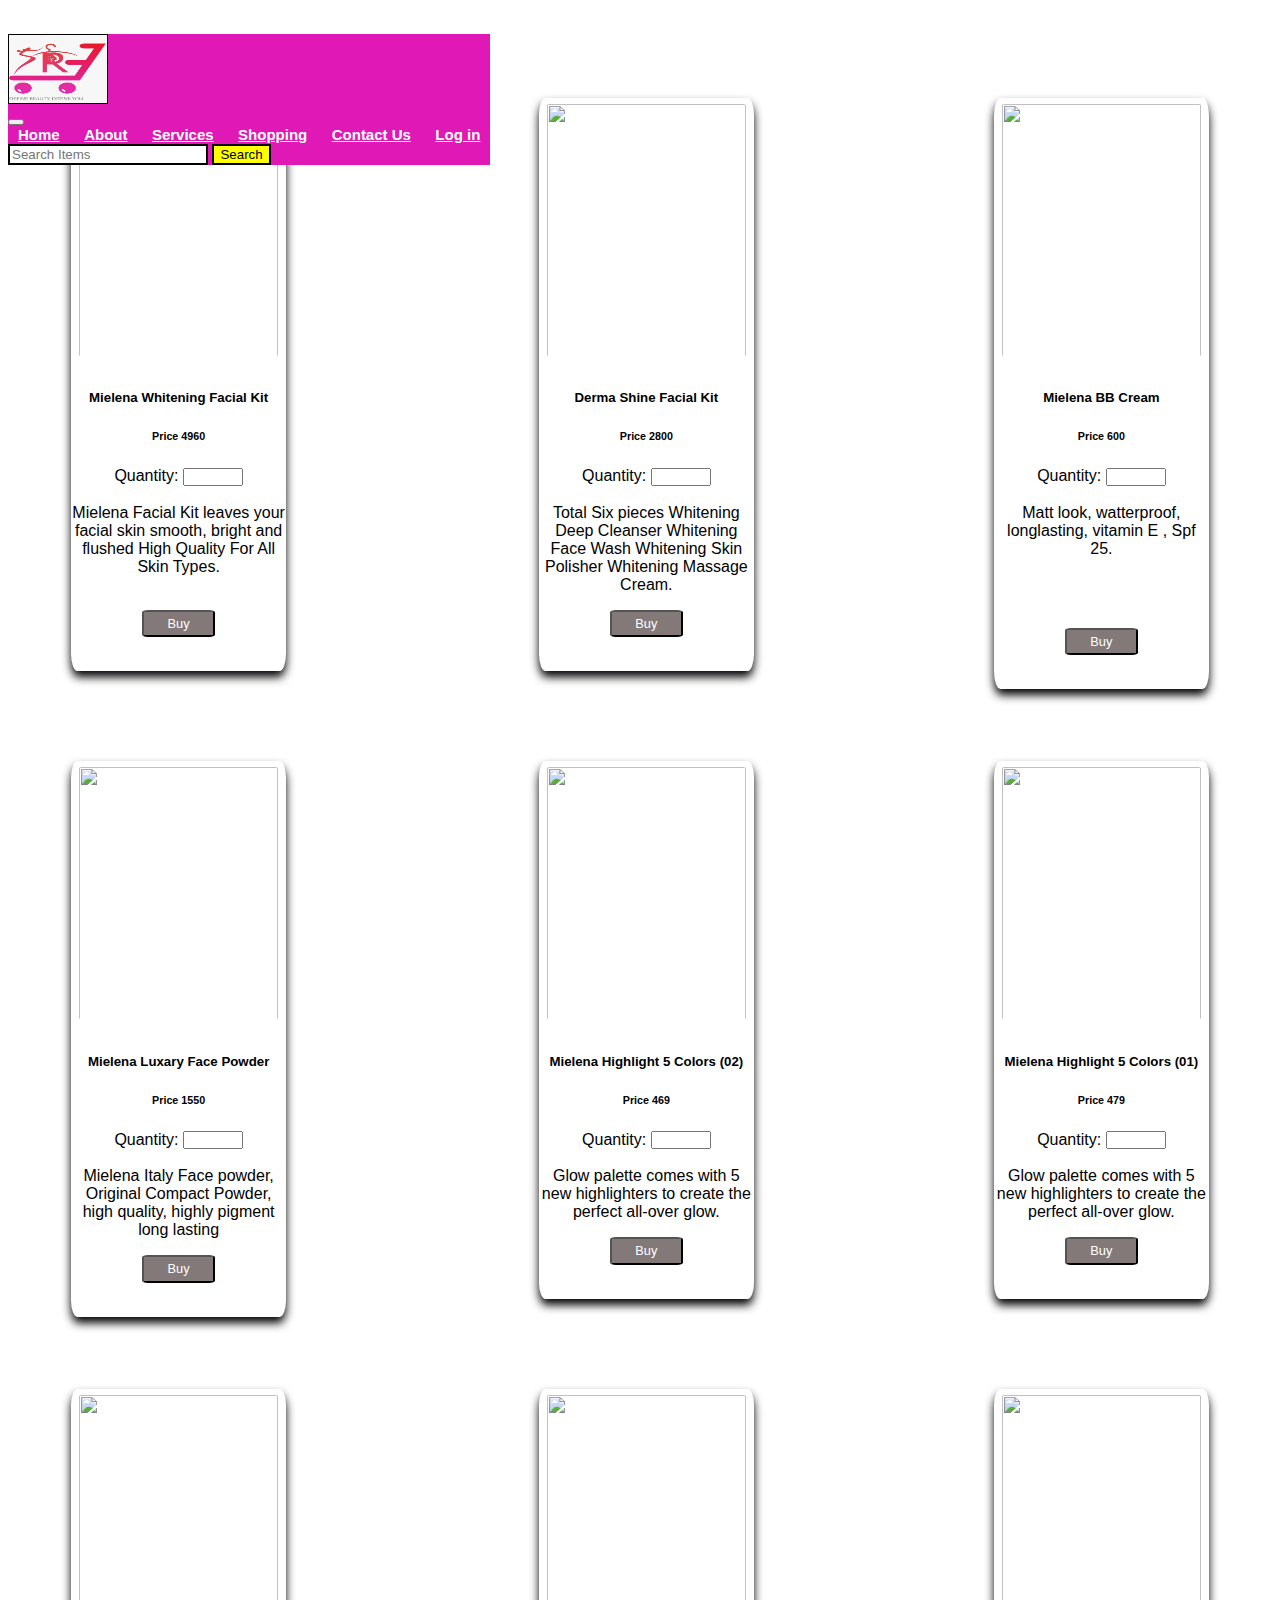
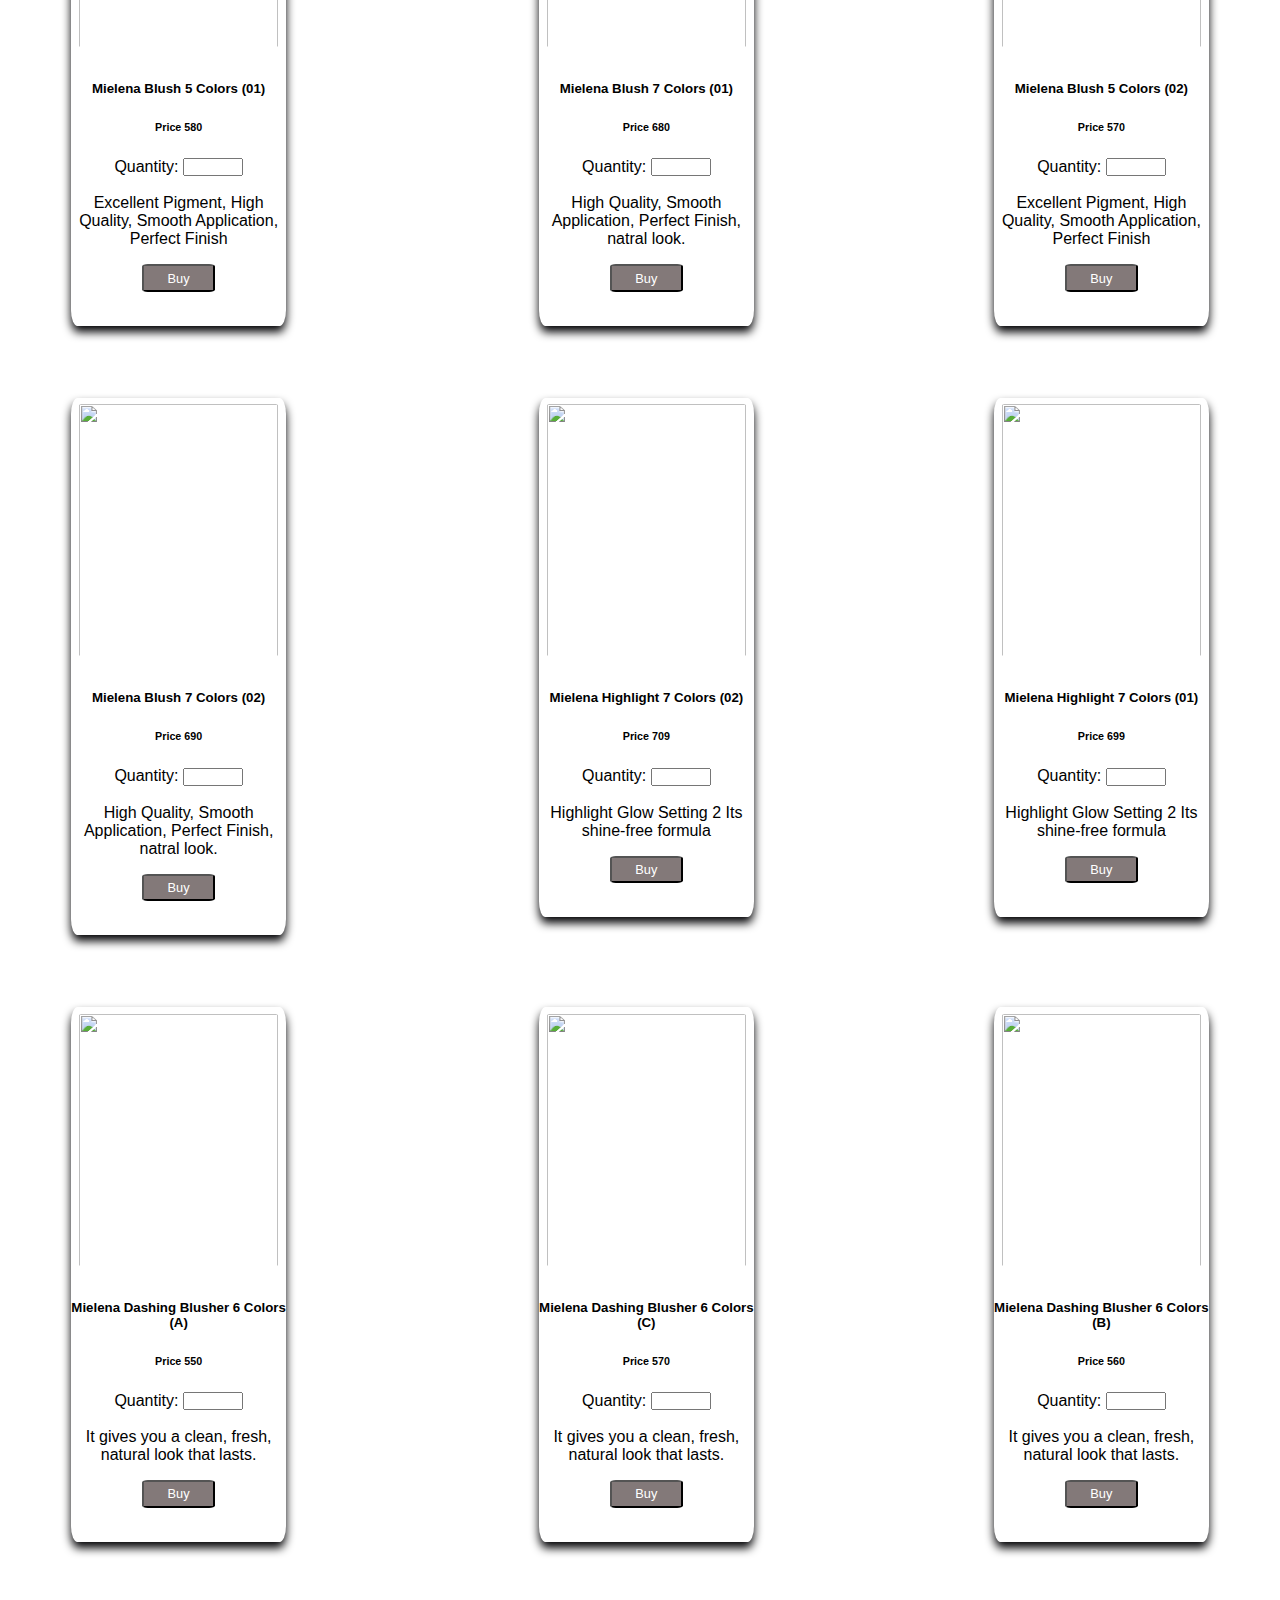
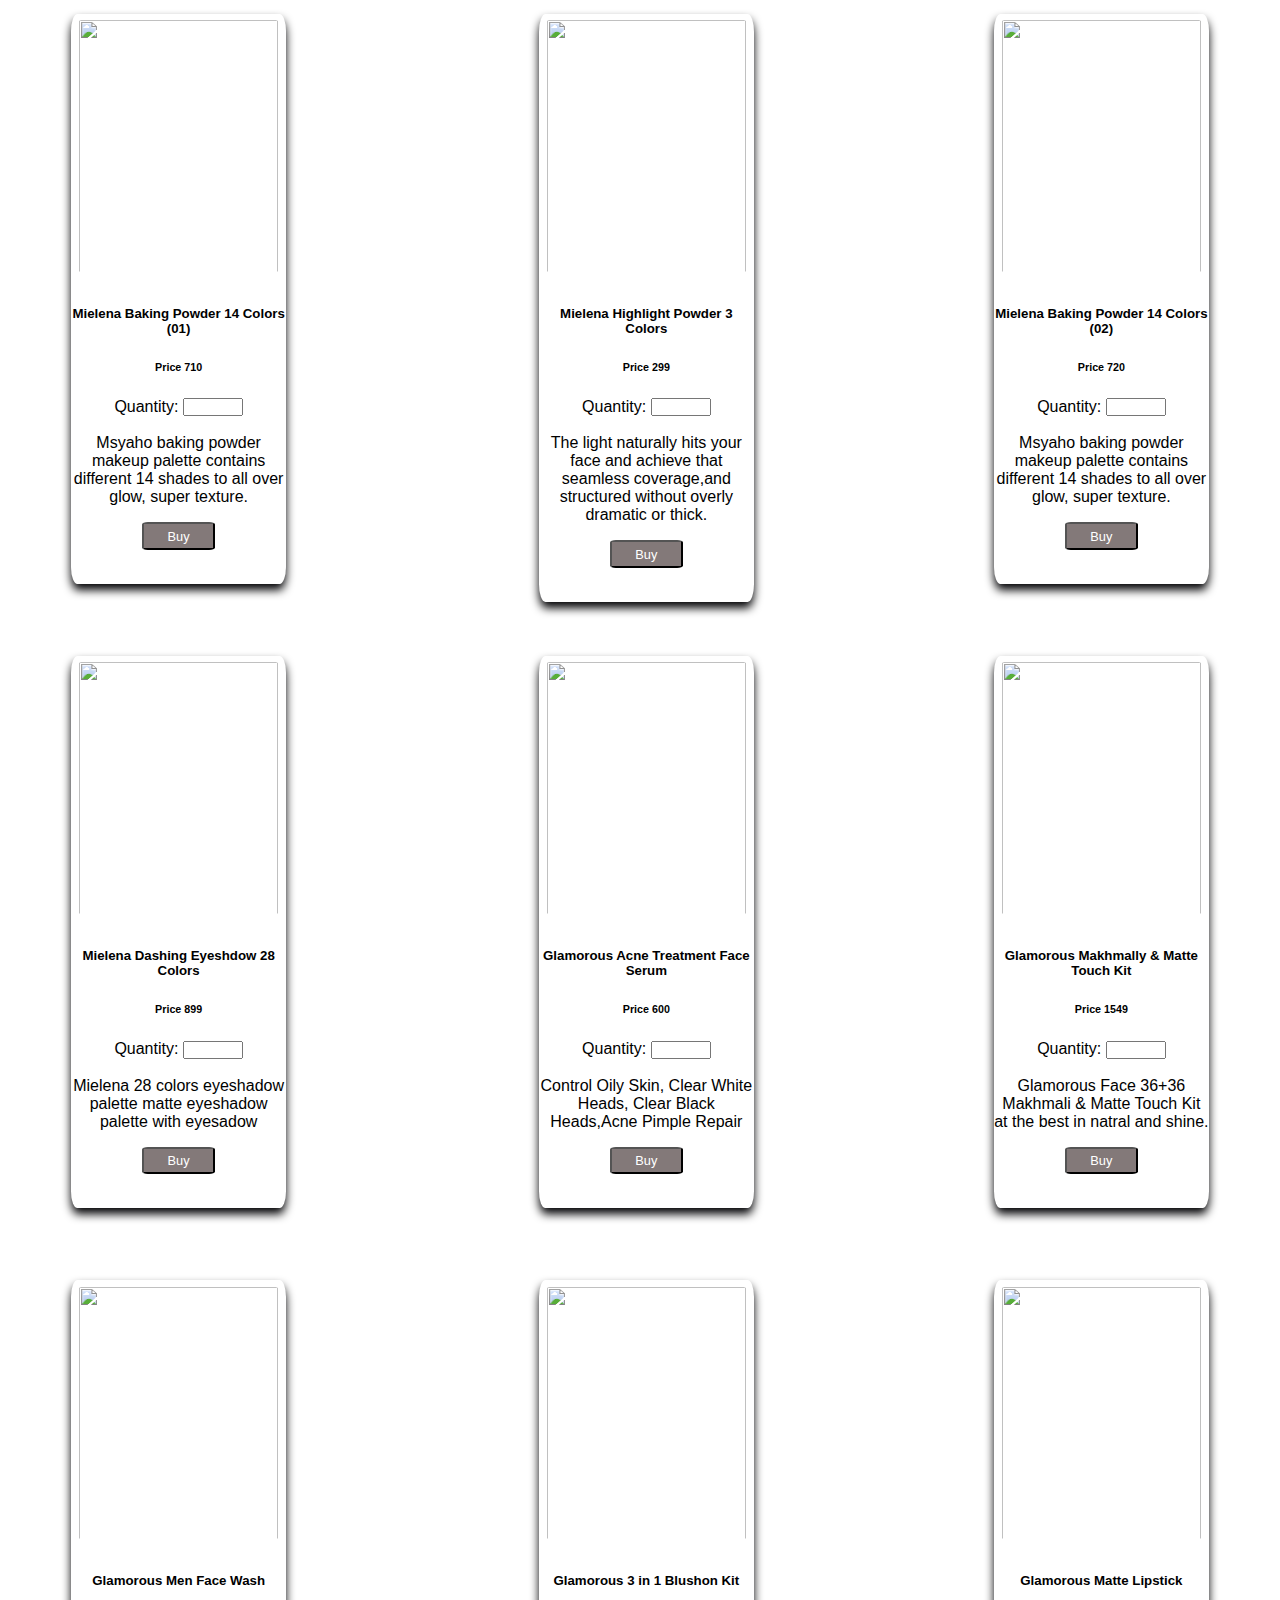
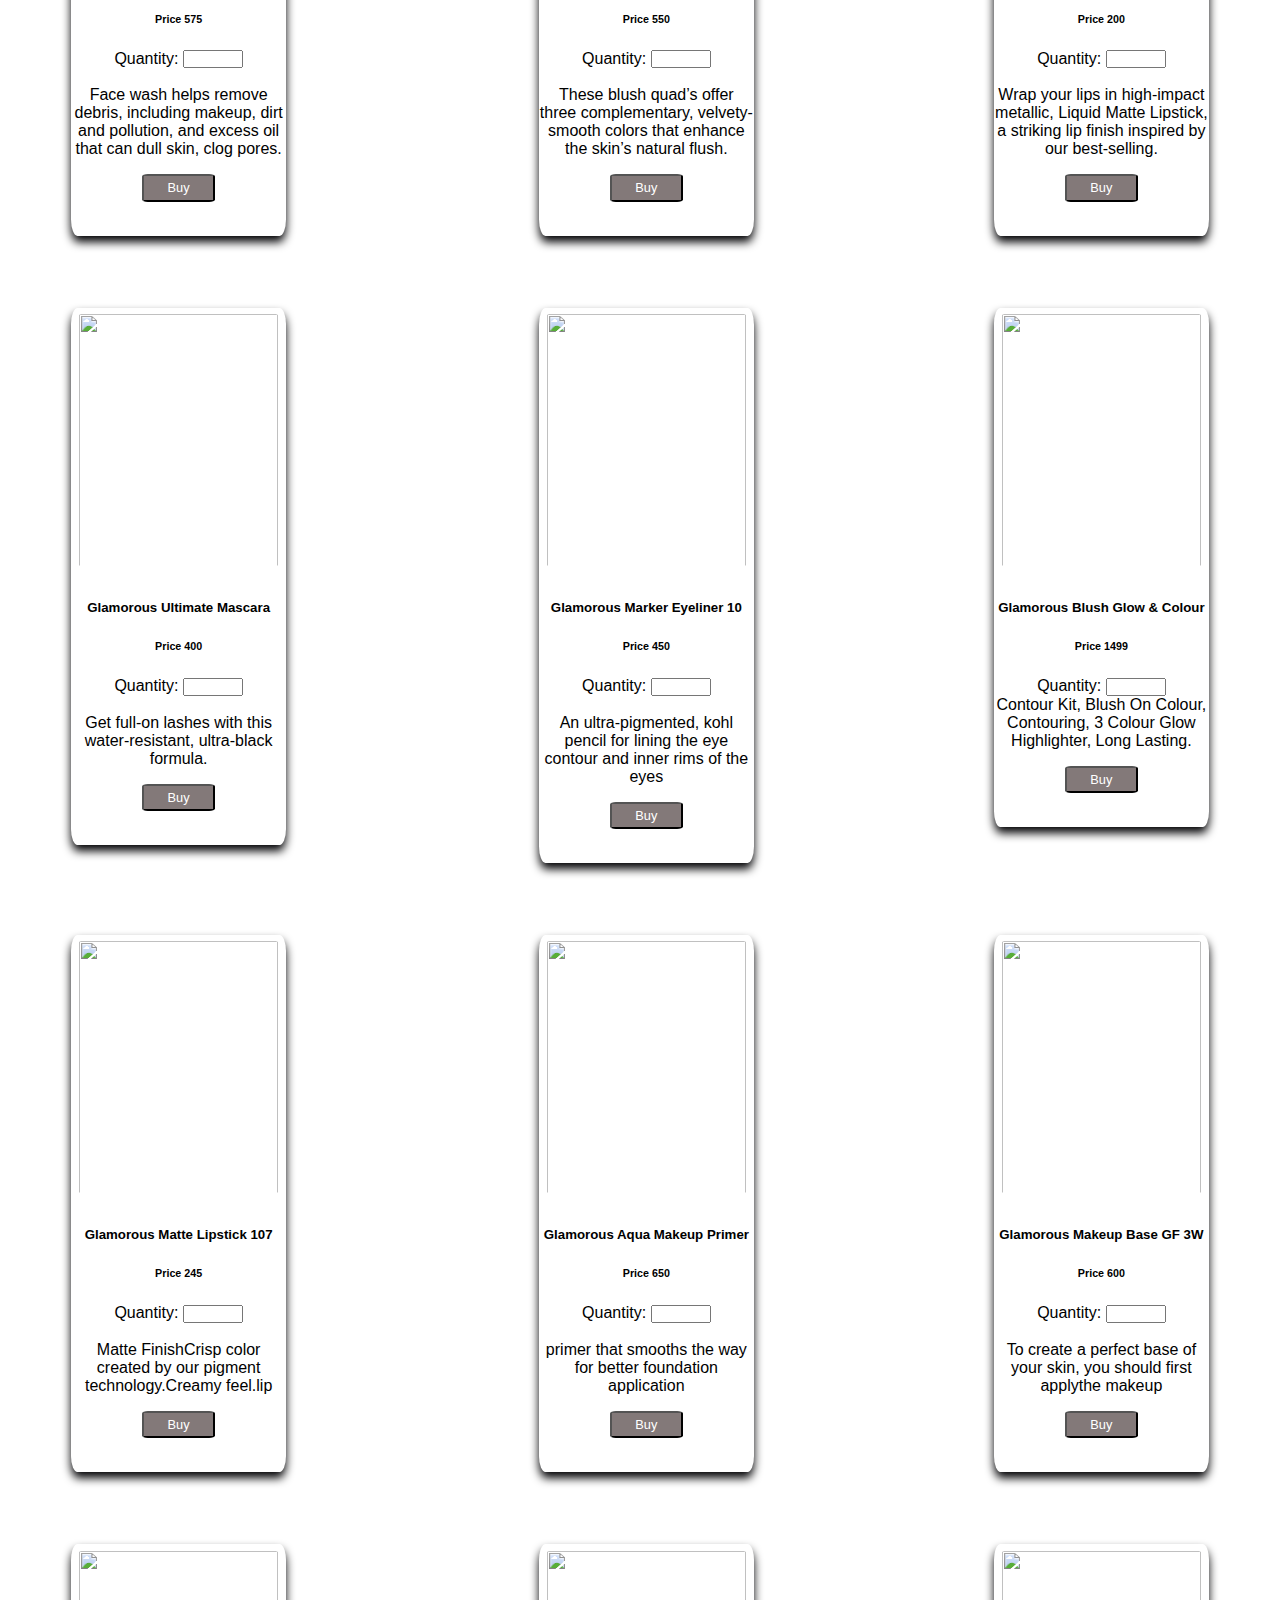
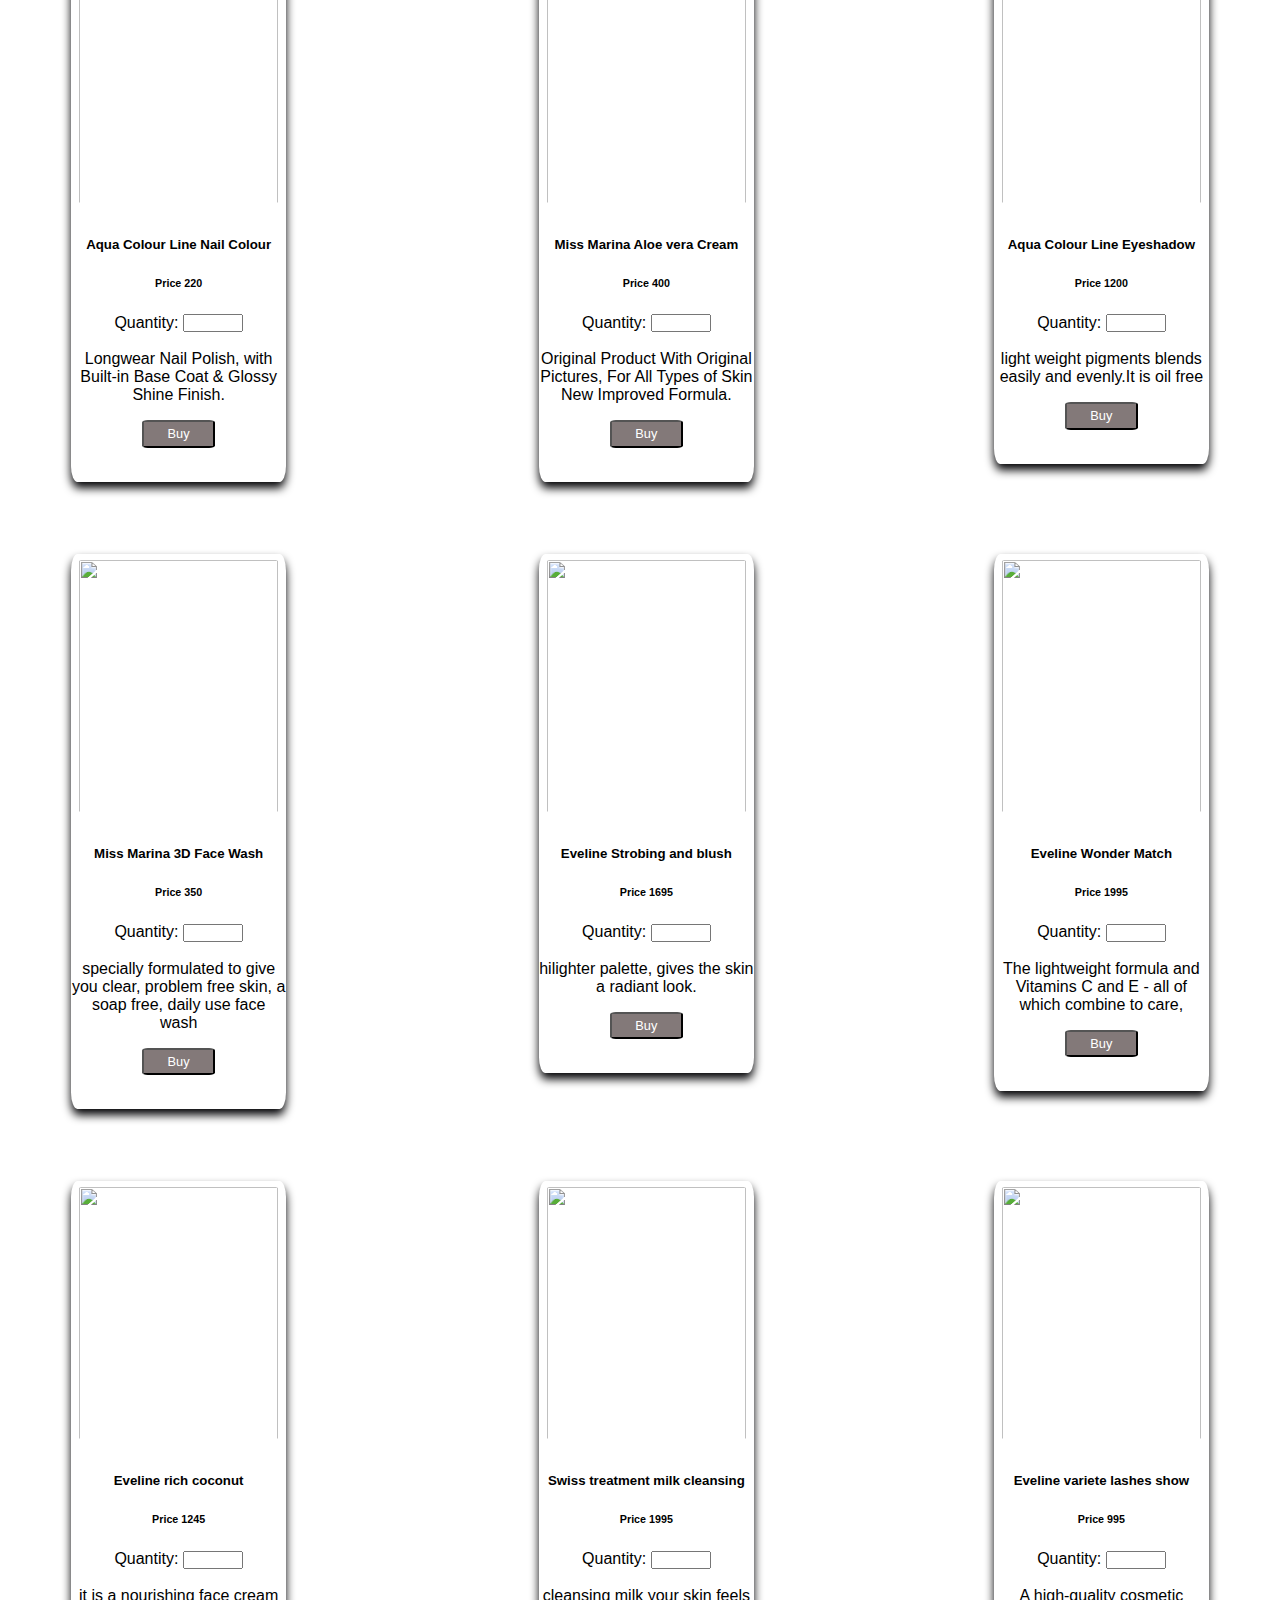
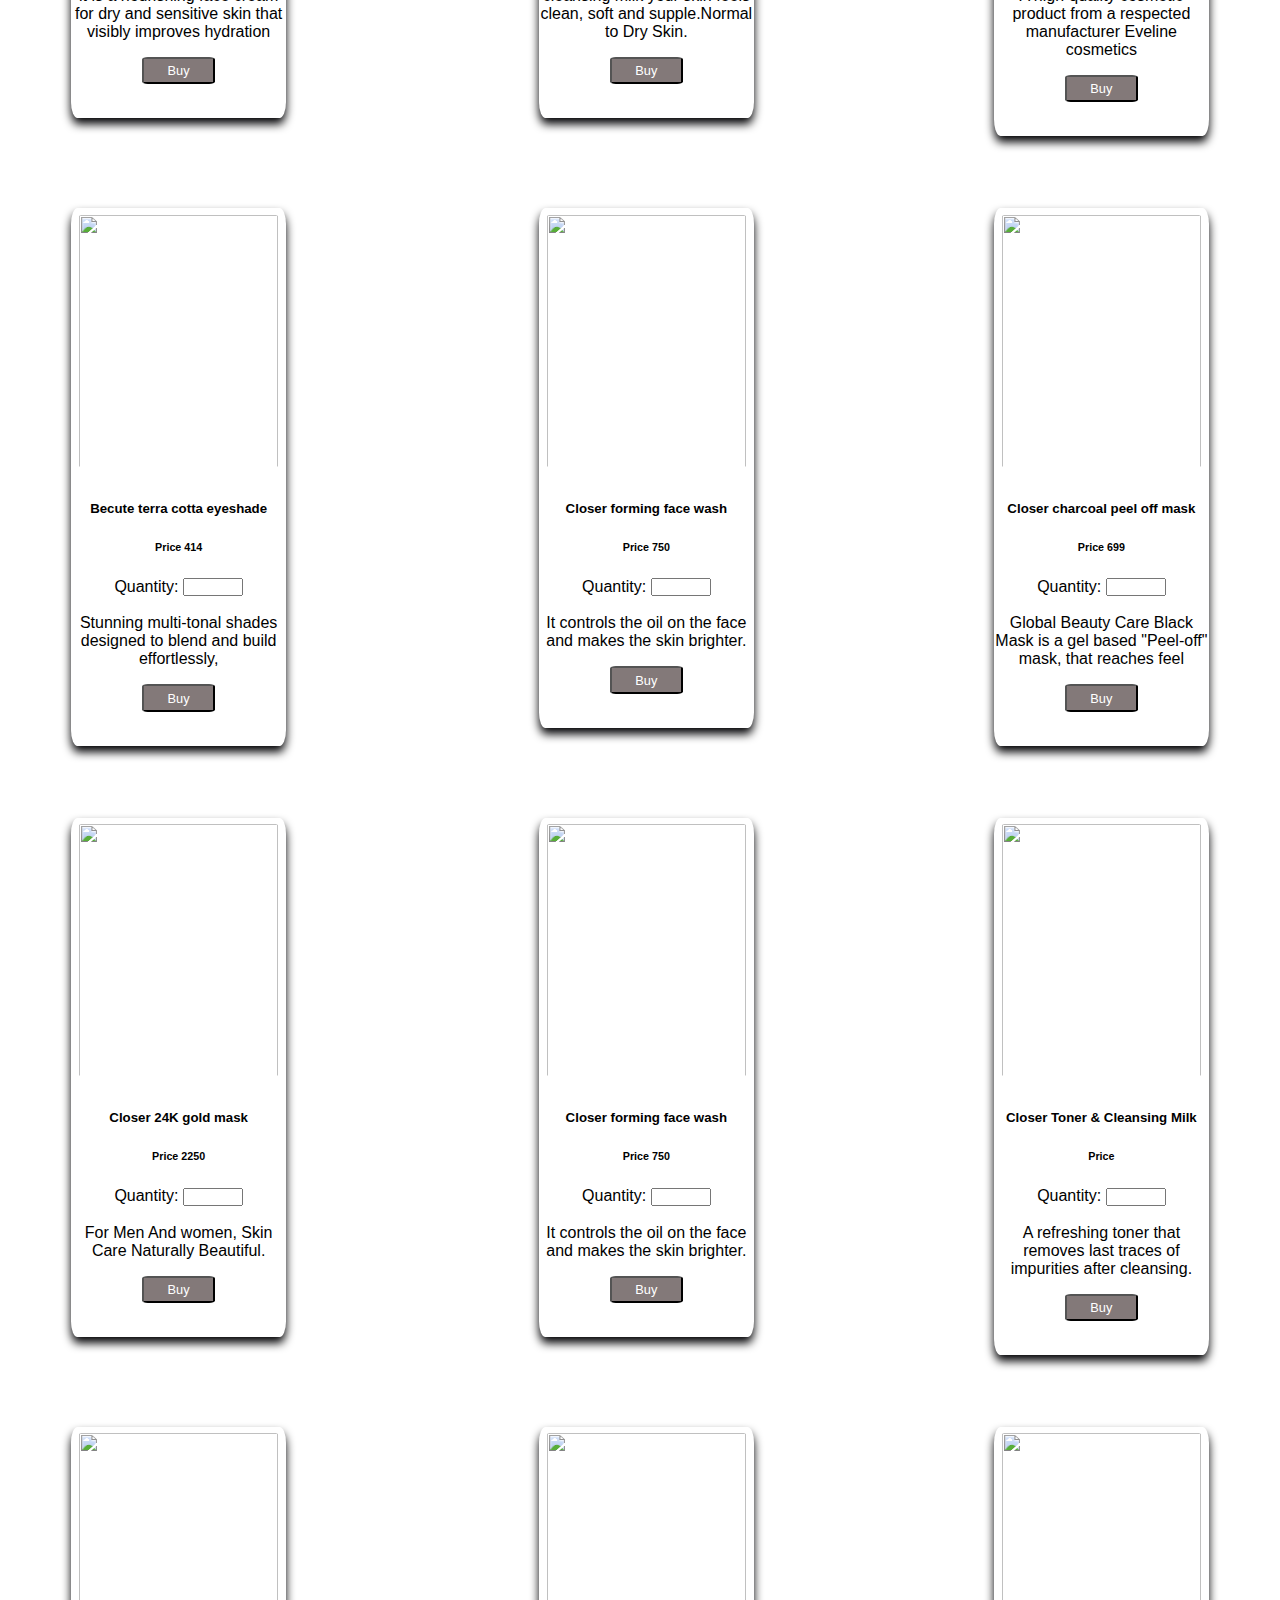
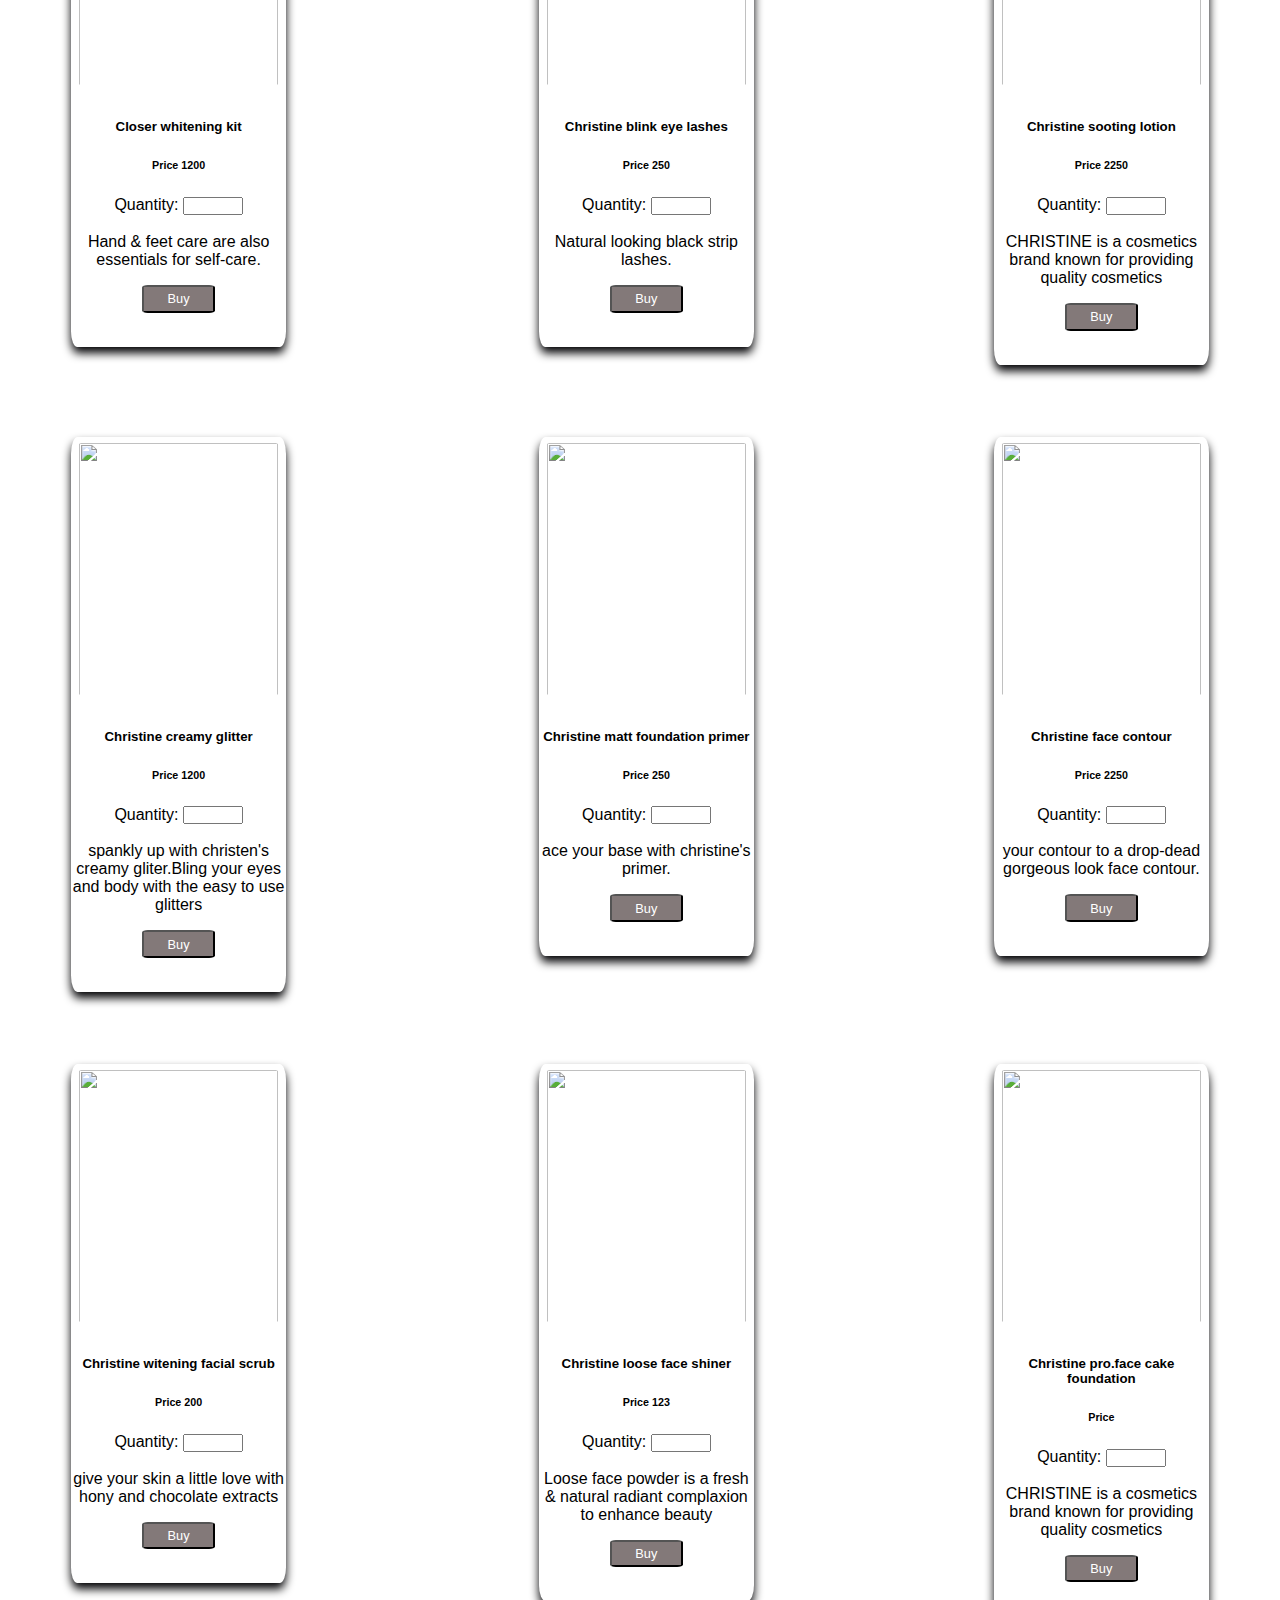
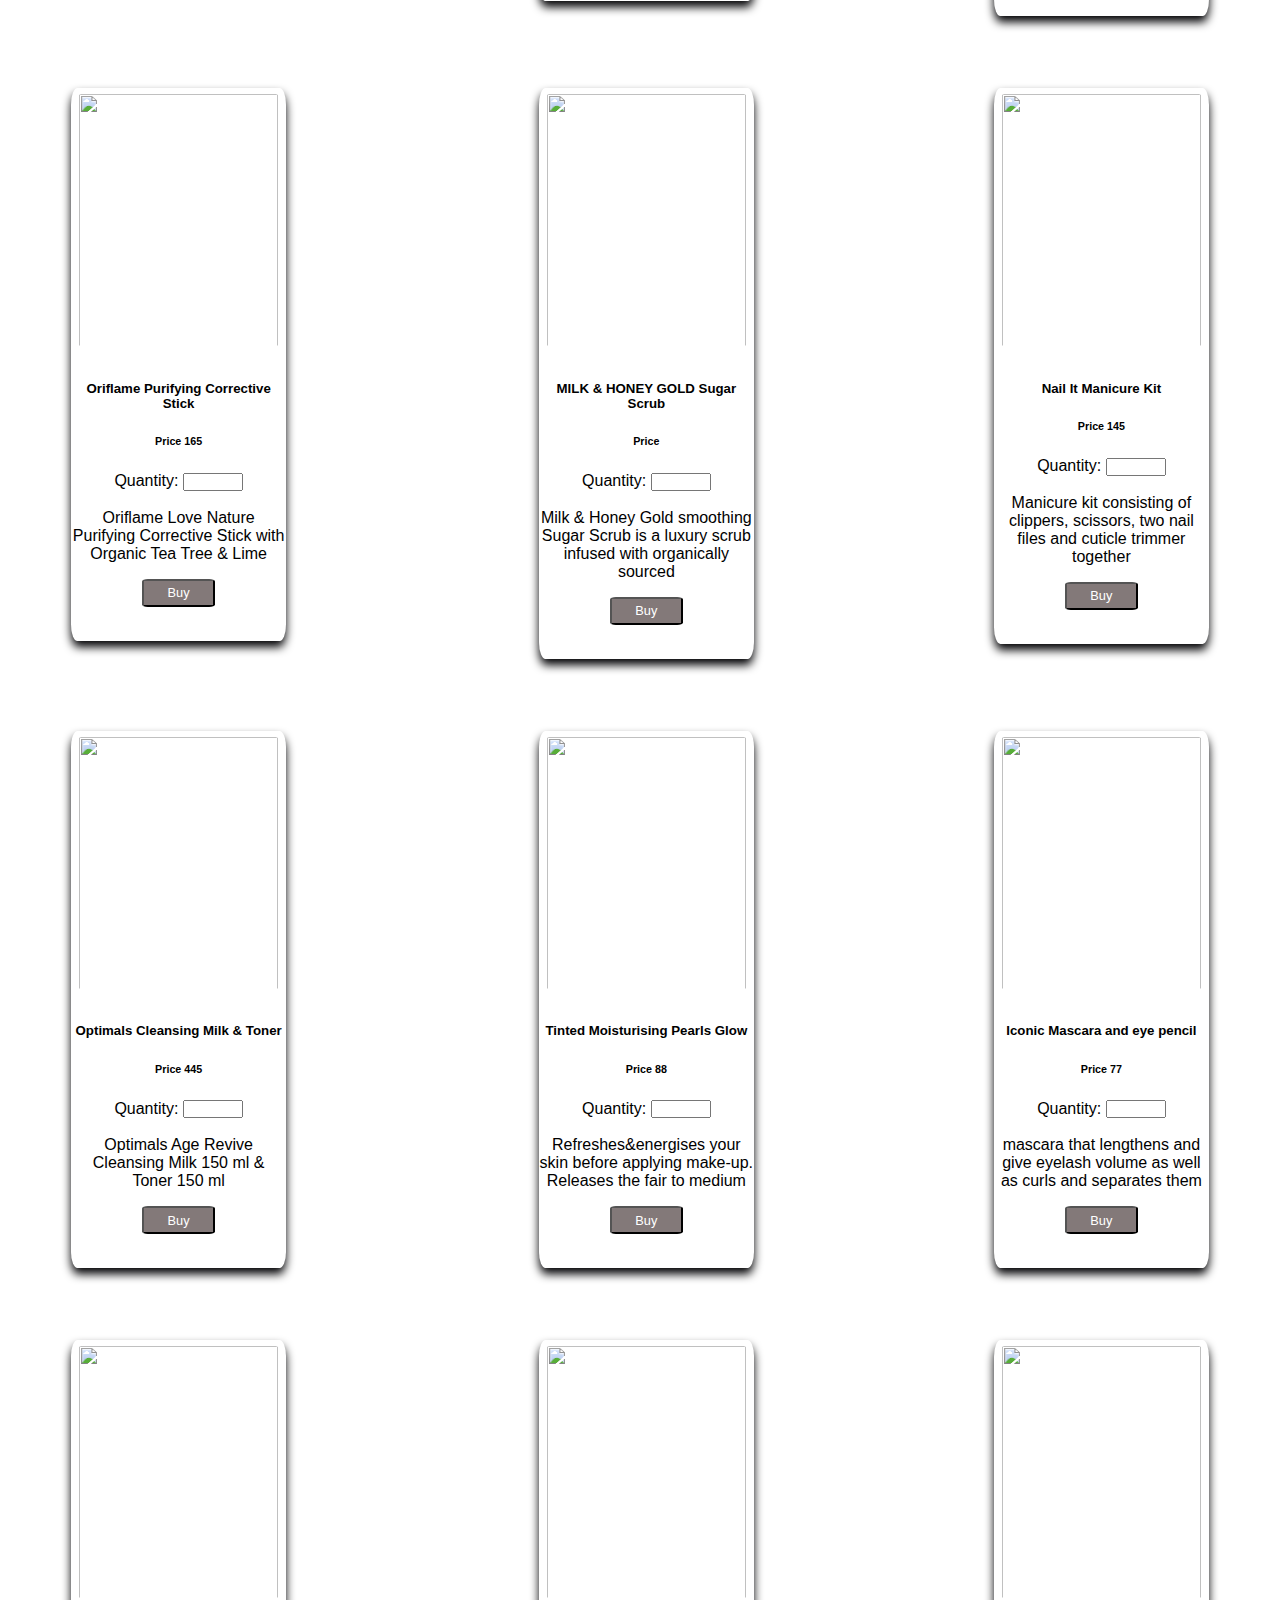
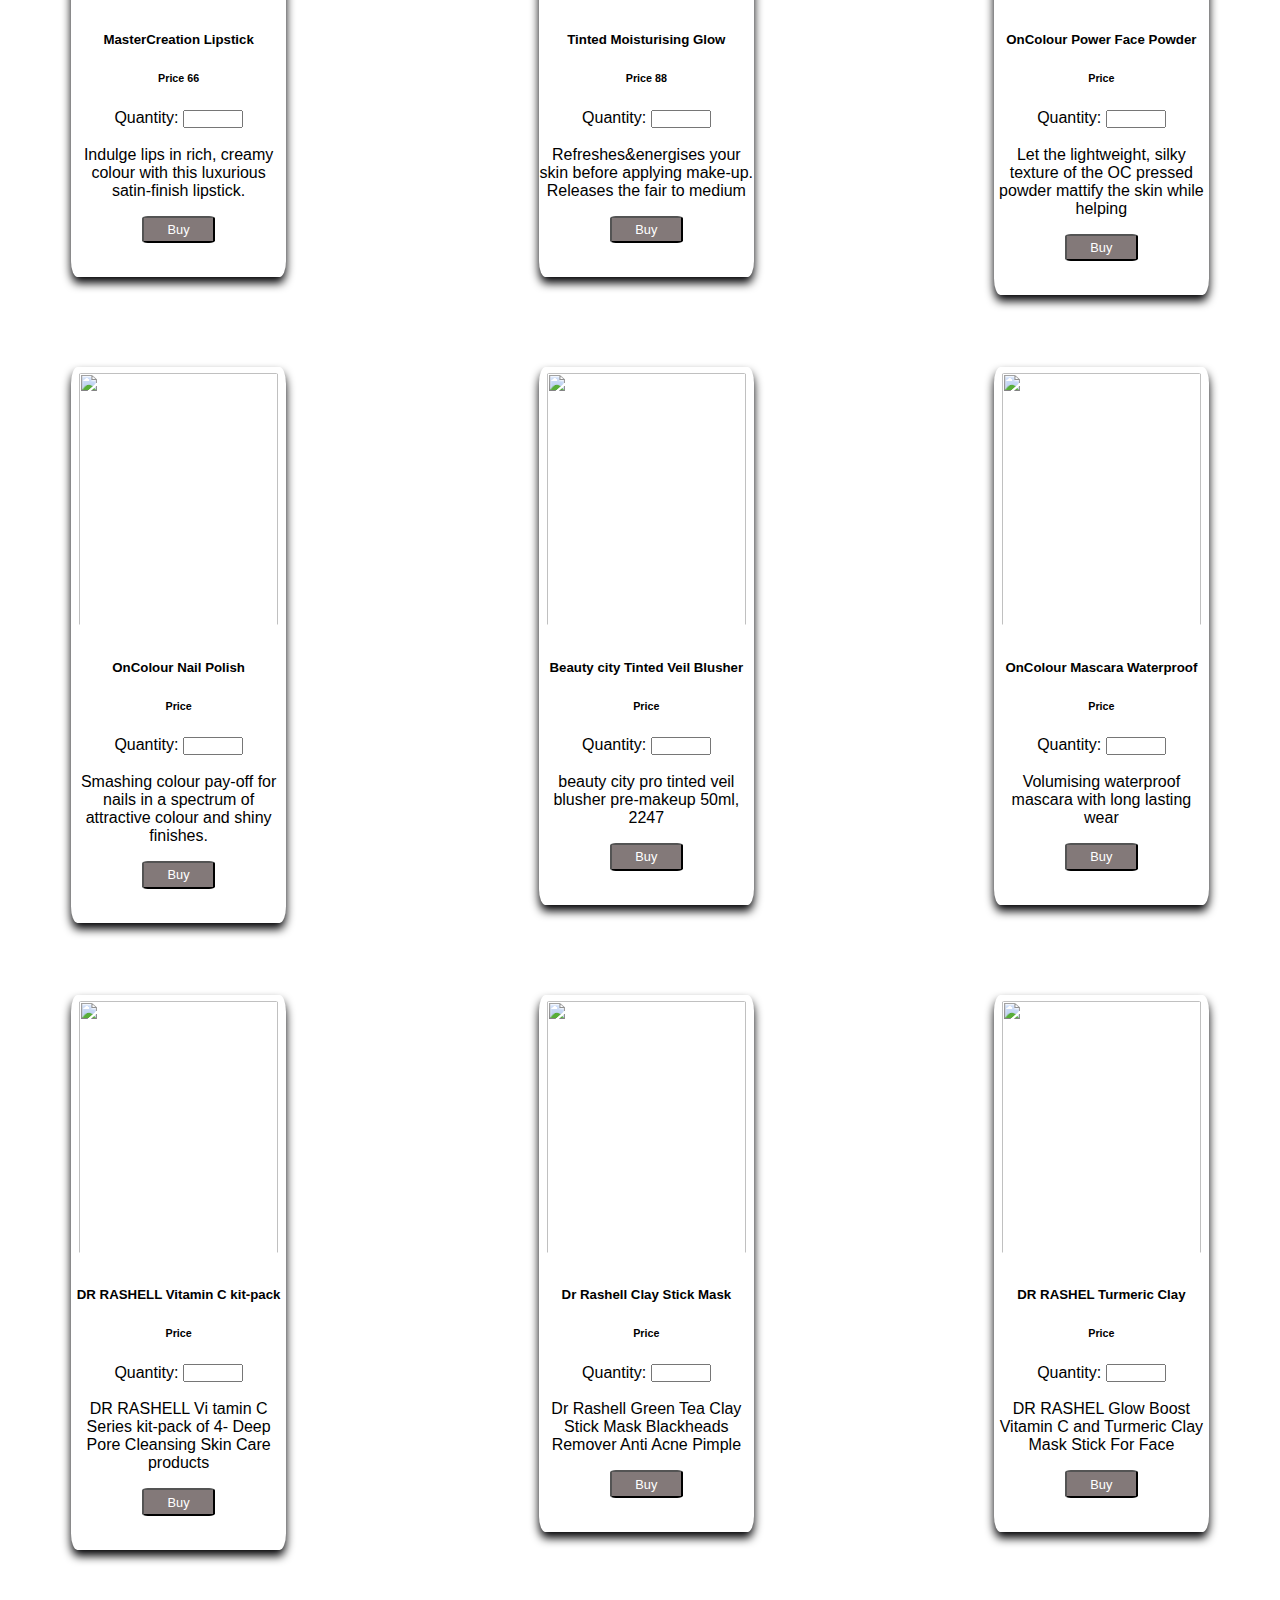
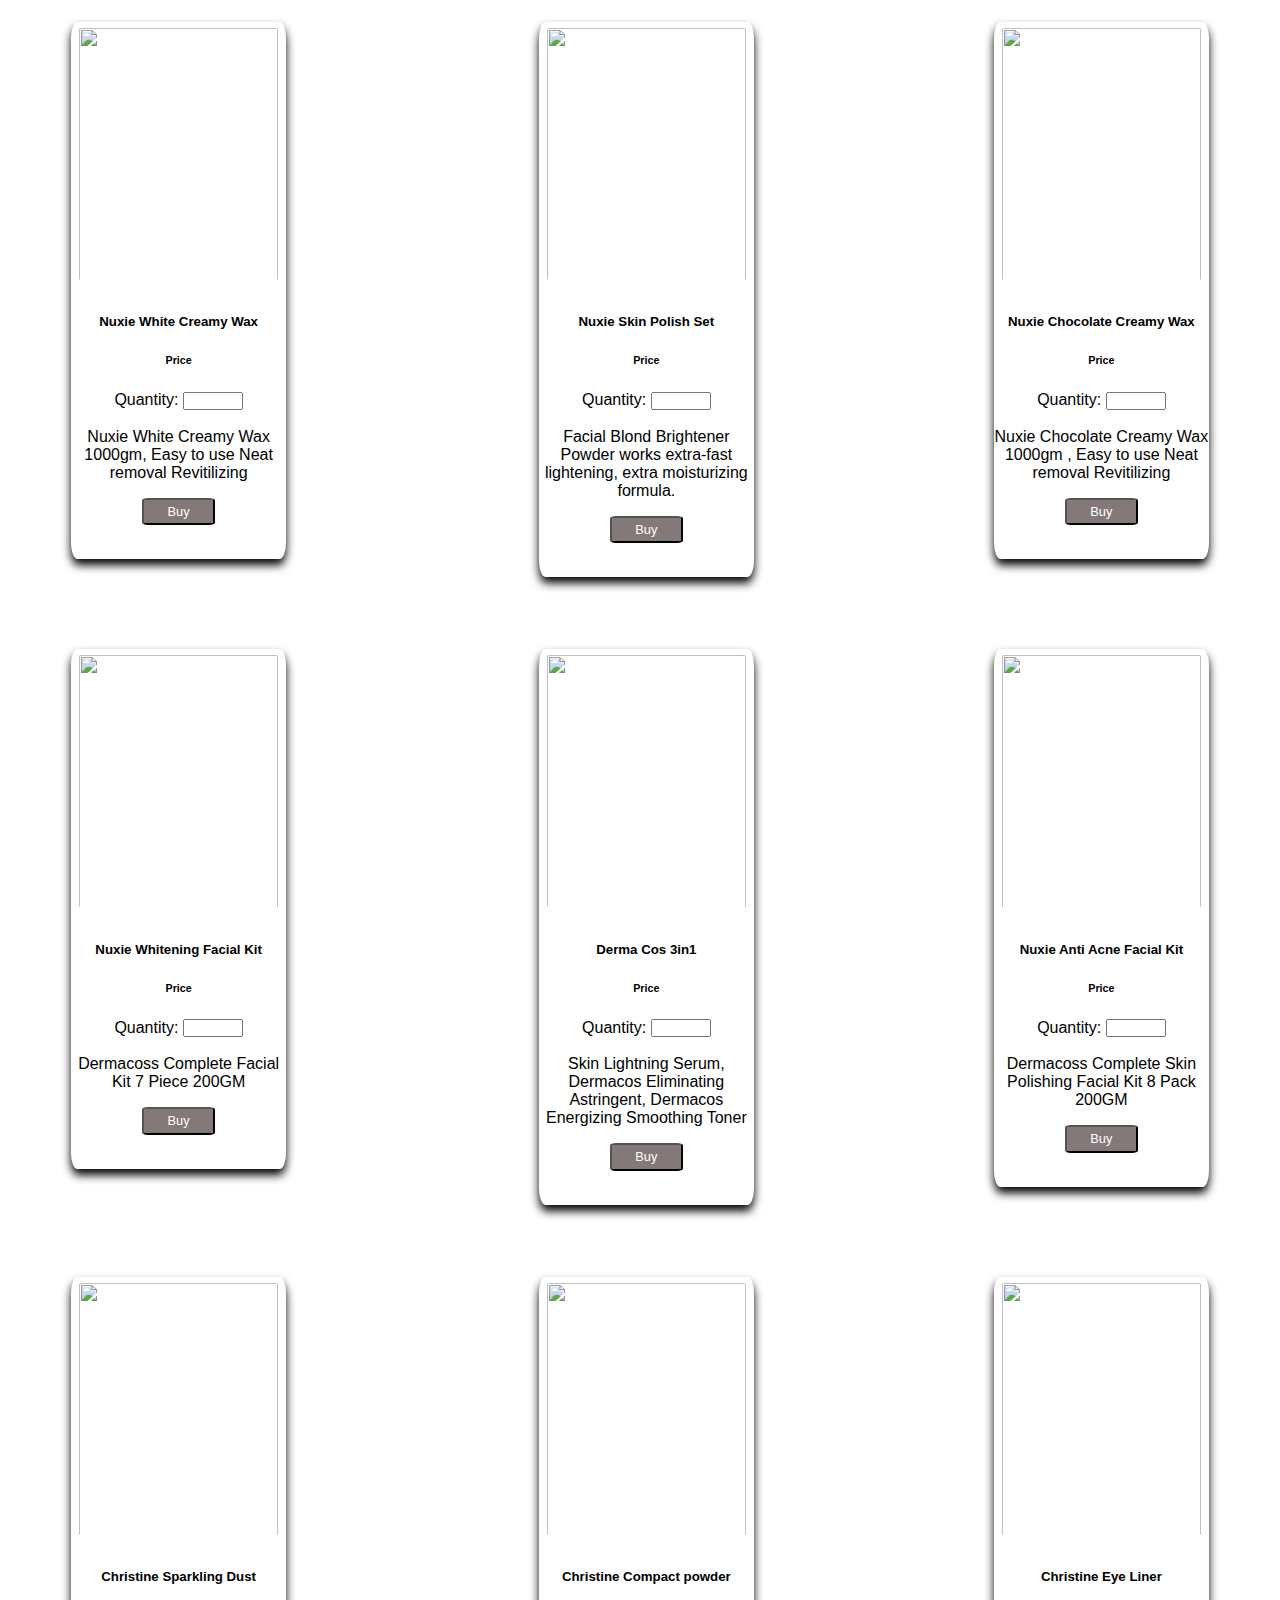
==== commit ec693f8c: "Add files via upload" ====
--- a/Cosmetics.html
+++ b/Cosmetics.html
@@ -30,6 +30,7 @@
 
   <!-- Font Awesome 5 links-->
   <script src="https://kit.fontawesome.com/fddf5c0916.js" crossorigin="anonymous"></script>
+  <script type="module" src="index.js"></script>
 </head>
 <body>
     <!-- Document Start -->
@@ -139,12 +140,12 @@
     <br><br>
     <div class="card" style="float: left; margin-left: 5%">
       <center><img class="zoom" src="Images cosmo/1.jpeg" style="height: 260px; width: 98%; margin-top: 1%;"></center>
-      <div class="container">
+      <div class="container"id="items" >
       <center><h5><b>Mielena Whitening Facial Kit</b></h5></center> 
       <center> <h6>Price 4960</h6></center>
       <center> <span style="color: black">Quantity:</span>&nbsp<input type="number" name="aaa"  style="width: 60px;height: 18px"></center><br>
       <center> Mielena Facial Kit  leaves your facial skin smooth, bright and flushed High Quality For All Skin Types.</center>
-      <center> <p><br><button class="go" style="background-color:#837979;border-color:black;padding:2%;border-radius:8%;color:white; width: 34%;  font-size: 80%;">Buy</button></p><br> </center>
+      <center> <p><br><button id="Submit_btn"  class="go" style="background-color:#837979;border-color:black;padding:2%;border-radius:8%;color:white; width: 34%;  font-size: 80%;">Buy</button></p><br> </center>
     </div>
     </div> 
     
@@ -152,12 +153,12 @@
 
     <div class="card" style="float: right; margin-right: 5%">
       <center><img class="zoom" src="Images cosmo/2.jpeg" style="height: 260px; width: 98%; margin-top: 1%;"></center>
-      <div class="container">
+      <div class="container" id="items">
         <center><h5><b>Mielena BB Cream</b></h5></center> 
        <center> <h6>Price 600</h6></center>
        <center> <span style="color: black">Quantity:</span>&nbsp<input type="number" name="aaa"  style="width: 60px;height: 18px"></center><br>
        <center>Matt look, watterproof, longlasting, vitamin E , Spf 25.</center>
-       <center> <p><br><br><br><button class="go" style="background-color:#837979;border-color:black;padding:2%;border-radius:8%;color:white; width: 34%;  font-size: 80%;">Buy</button></p><br> </center>
+       <center> <p><br><br><br><button id ="Submit_btn" class="go" style="background-color:#837979;border-color:black;padding:2%;border-radius:8%;color:white; width: 34%;  font-size: 80%;">Buy</button></p><br> </center>
       </div>
     </div>  
     
@@ -165,12 +166,12 @@
 
     <div class="card"  style="float: right; margin-right: 19%">
       <center><img class="zoom" src="Images cosmo/3.png" style="height: 260px; width: 98%; margin-top: 1%;"></center>
-      <div class="container">
+      <div class="container" id="items">
         <center><h5><b>Derma Shine Facial Kit</b></h5></center> 
        <center> <h6>Price 2800</h6></center>
        <center> <span style="color: black">Quantity:</span>&nbsp<input type="number" name="aaa"  style="width: 60px;height: 18px"></center><br>
        <center> Total Six pieces Whitening Deep Cleanser Whitening Face Wash Whitening Skin Polisher Whitening Massage Cream.</center>
-       <center> <p><button class="go" style="background-color:#837979;border-color:black;padding:2%;border-radius:8%;color:white; width: 34%;  font-size: 80%;">Buy</button></p><br> </center>
+       <center> <p><button  id ="Submit_btn" class="go" style="background-color:#837979;border-color:black;padding:2%;border-radius:8%;color:white; width: 34%;  font-size: 80%;">Buy</button></p><br> </center>
       </div>
     </div>
     <div style="clear: both;"></div>
@@ -181,12 +182,12 @@
 
     <div class="card" style="float: left; margin-left: 5%">
       <center><img class="zoom" src="Images cosmo/4.jpeg" style="height: 260px; width: 98%; margin-top: 1%;"></center>
-      <div class="container">
+      <div class="container" id="items">
         <center><h5><b>Mielena Luxary Face Powder</b></h5></center> 
        <center> <h6>Price 1550</h6></center>
       <center> <span style="color: black">Quantity:</span>&nbsp<input type="number" name="aaa"  style="width: 60px;height: 18px"></center><br>
       <center>Mielena Italy Face powder, Original Compact Powder, high quality, highly pigment long lasting</center>
-       <center> <p><button class="go" style="background-color:#837979;border-color:black;padding:2%;border-radius:8%;color:white; width: 34%;  font-size: 80%;">Buy</button></p><br> </center>
+       <center> <p><button  id ="Submit_btn" class="go" style="background-color:#837979;border-color:black;padding:2%;border-radius:8%;color:white; width: 34%;  font-size: 80%;">Buy</button></p><br> </center>
       </div>
     </div>
     
@@ -194,12 +195,12 @@
 
     <div class="card" style="float: right; margin-right: 5%">
       <center><img class="zoom" src="Images cosmo/5.jpeg" style="height: 260px; width: 98%; margin-top: 1%;"></center>
-      <div class="container">
+      <div class="container" id="items">
         <center><h5><b>Mielena Highlight 5 Colors (01)</b></h5></center> 
        <center> <h6>Price 479</h6></center>
        <center> <span style="color: black">Quantity:</span>&nbsp<input type="number" name="aaa"  style="width: 60px;height: 18px"></center><br>
        <center>Glow palette comes with 5 new highlighters to create the perfect all-over glow.</center>
-       <center> <p><button class="go" style="background-color:#837979;border-color:black;padding:2%;border-radius:8%;color:white; width: 34%;  font-size: 80%;">Buy</button></p><br> </center>
+       <center> <p><button id ="Submit_btn" class="go" style="background-color:#837979;border-color:black;padding:2%;border-radius:8%;color:white; width: 34%;  font-size: 80%;">Buy</button></p><br> </center>
       </div>
     </div>  
     
@@ -207,12 +208,12 @@
 
     <div class="card"  style="float: right; margin-right: 19%">
       <center><img class="zoom" src="Images cosmo/6.jpeg" style="height: 260px; width: 98%; margin-top: 1%;"></center>
-      <div class="container">
+      <div class="container" id="items">
         <center><h5><b>Mielena Highlight 5 Colors (02)</b></h5></center> 
        <center> <h6>Price 469</h6></center>
        <center> <span style="color: black">Quantity:</span>&nbsp<input type="number" name="aaa"  style="width: 60px;height: 18px"></center><br>
        <center>Glow palette comes with 5 new highlighters to create the perfect all-over glow.</center>
-       <center> <p><button class="go" style="background-color:#837979;border-color:black;padding:2%;border-radius:8%;color:white; width: 34%;  font-size: 80%;">Buy</button></p><br> </center>
+       <center> <p><button class="go"  id ="Submit_btn"  style="background-color:#837979;border-color:black;padding:2%;border-radius:8%;color:white; width: 34%;  font-size: 80%;">Buy</button></p><br> </center>
       </div>
     </div>
 
@@ -223,12 +224,12 @@
 
     <div class="card" style="float: left; margin-left: 5%">
       <center><img class="zoom" src="Images cosmo/7.jpeg" style="height: 260px; width: 98%; margin-top: 1%;"></center>
-      <div class="container">
+      <div class="container"  id="items">
         <center><h5><b>Mielena Blush 5 Colors (01)</b></h5></center> 
        <center> <h6>Price 580</h6></center>
       <center> <span style="color: black">Quantity:</span>&nbsp<input type="number" name="aaa"  style="width: 60px;height: 18px"></center><br>
       <center>Excellent Pigment, High Quality, Smooth Application, Perfect Finish</center>
-       <center> <p><button class="go" style="background-color:#837979;border-color:black;padding:2%;border-radius:8%;color:white; width: 34%;  font-size: 80%;">Buy</button></p><br> </center>
+       <center> <p><button class="go" id ="Submit_btn"style="background-color:#837979;border-color:black;padding:2%;border-radius:8%;color:white; width: 34%;  font-size: 80%;">Buy</button></p><br> </center>
       </div>
     </div>  
     
@@ -236,12 +237,12 @@
 
     <div class="card" style="float: right; margin-right: 5%">
       <center><img class="zoom" src="Images cosmo/8.jpeg" style="height: 260px; width: 98%; margin-top: 1%;"></center>
-      <div class="container">
+      <div class="container"  id="items">
        <center><h5><b>Mielena Blush 5 Colors (02)</b></h5></center> 
        <center> <h6>Price 570</h6></center>
        <center> <span style="color: black">Quantity:</span>&nbsp<input type="number" name="aaa"  style="width: 60px;height: 18px"></center><br>
        <center>Excellent Pigment, High Quality, Smooth Application, Perfect Finish</center>
-       <center> <p><button class="go" style="background-color:#837979;border-color:black;padding:2%;border-radius:8%;color:white; width: 34%;  font-size: 80%;">Buy</button></p><br> </center>
+       <center> <p><button class="go" id ="Submit_btn" style="background-color:#837979;border-color:black;padding:2%;border-radius:8%;color:white; width: 34%;  font-size: 80%;">Buy</button></p><br> </center>
       </div>
     </div>  
     
@@ -249,12 +250,12 @@
 
     <div class="card"  style="float: right; margin-right: 19%">
       <center><img class="zoom" src="Images cosmo/9.jpeg" style="height: 260px; width: 98%; margin-top: 1%;"></center>
-      <div class="container">
+      <div class="container" id="items">
         <center><h5><b>Mielena Blush 7 Colors (01)</b></h5></center> 
        <center> <h6>Price 680</h6></center>
        <center> <span style="color: black">Quantity:</span>&nbsp<input type="number" name="aaa"  style="width: 60px;height: 18px"></center><br>
        <center>High Quality, Smooth Application, Perfect Finish, natral look.</center>
-       <center> <p><button class="go" style="background-color:#837979;border-color:black;padding:2%;border-radius:8%;color:white; width: 34%;  font-size: 80%;">Buy</button></p><br> </center>
+       <center> <p><button class="go" id ="Submit_btn" style="background-color:#837979;border-color:black;padding:2%;border-radius:8%;color:white; width: 34%;  font-size: 80%;">Buy</button></p><br> </center>
       </div>
     </div>
 
@@ -265,12 +266,12 @@
 
     <div class="card" style="float: left; margin-left: 5%">
       <center><img class="zoom" src="Images cosmo/10.jpeg" style="height: 260px; width: 98%; margin-top: 1%;"></center>
-      <div class="container">
+      <div class="container" id="items">
         <center><h5><b>Mielena Blush 7 Colors (02)</b></h5></center> 
        <center> <h6>Price 690</h6></center>
       <center> <span style="color: black">Quantity:</span>&nbsp<input type="number" name="aaa"  style="width: 60px;height: 18px"></center><br>
       <center>High Quality, Smooth Application, Perfect Finish, natral look.</center>
-       <center> <p><button class="go" style="background-color:#837979;border-color:black;padding:2%;border-radius:8%;color:white; width: 34%;  font-size: 80%;">Buy</button></p><br> </center>
+       <center> <p><button   id ="Submit_btn"class="go" style="background-color:#837979;border-color:black;padding:2%;border-radius:8%;color:white; width: 34%;  font-size: 80%;">Buy</button></p><br> </center>
       </div>
     </div> 
     
@@ -278,12 +279,12 @@
 
     <div class="card" style="float: right; margin-right: 5%">
       <center><img class="zoom" src="Images cosmo/11.jpeg" style="height: 260px; width: 98%; margin-top: 1%;"></center>
-      <div class="container">
+      <div class="container" id="items">
         <center><h5><b>Mielena Highlight 7 Colors (01)</b></h5></center> 
        <center> <h6>Price 699</h6></center>
        <center> <span style="color: black">Quantity:</span>&nbsp<input type="number" name="aaa"  style="width: 60px;height: 18px"></center><br>
        <center>Highlight Glow Setting 2 Its shine-free formula</center>
-       <center> <p><button class="go" style="background-color:#837979;border-color:black;padding:2%;border-radius:8%;color:white; width: 34%;  font-size: 80%;">Buy</button></p><br> </center>
+       <center> <p><button class="go"  id ="Submit_btn" style="background-color:#837979;border-color:black;padding:2%;border-radius:8%;color:white; width: 34%;  font-size: 80%;">Buy</button></p><br> </center>
       </div>
     </div> 
     
@@ -291,12 +292,12 @@
 
     <div class="card"  style="float: right; margin-right: 19%">
       <center><img class="zoom" src="Images cosmo/12.jpeg" style="height: 260px; width: 98%; margin-top: 1%;"></center>
-      <div class="container">
+      <div class="container" id="items">
         <center><h5><b>Mielena Highlight 7 Colors (02)</b></h5></center> 
        <center> <h6>Price 709</h6></center>
        <center> <span style="color: black">Quantity:</span>&nbsp<input type="number" name="aaa"  style="width: 60px;height: 18px"></center><br>
        <center>Highlight Glow Setting 2 Its shine-free formula</center>
-       <center> <p><button class="go" style="background-color:#837979;border-color:black;padding:2%;border-radius:8%;color:white; width: 34%;  font-size: 80%;">Buy</button></p><br> </center>
+       <center> <p><button  id ="Submit_btn" class="go" style="background-color:#837979;border-color:black;padding:2%;border-radius:8%;color:white; width: 34%;  font-size: 80%;">Buy</button></p><br> </center>
       </div>
     </div>
     
@@ -307,12 +308,12 @@
 
     <div class="card" style="float: left; margin-left: 5%">
       <center><img class="zoom" src="Images cosmo/13.jpeg" style="height: 260px; width: 98%; margin-top: 1%;"></center>
-      <div class="container">
+      <div class="container" id="items">
         <center><h5><b>Mielena Dashing Blusher 6 Colors (A)</b></h5></center> 
        <center> <h6>Price 550</h6></center>
       <center> <span style="color: black">Quantity:</span>&nbsp<input type="number" name="aaa"  style="width: 60px;height: 18px"></center><br>
       <center>It gives you a clean, fresh, natural look that lasts.</center>
-       <center> <p><button class="go" style="background-color:#837979;border-color:black;padding:2%;border-radius:8%;color:white; width: 34%;  font-size: 80%;">Buy</button></p><br> </center>
+       <center> <p><button class="go" id ="Submit_btn" style="background-color:#837979;border-color:black;padding:2%;border-radius:8%;color:white; width: 34%;  font-size: 80%;">Buy</button></p><br> </center>
       </div>
     </div>
     
@@ -320,12 +321,12 @@
     
     <div class="card" style="float: right; margin-right: 5%">
       <center><img class="zoom" src="Images cosmo/14.jpeg" style="height: 260px; width: 98%; margin-top: 1%;"></center>
-      <div class="container">
+      <div class="container"  id="items">
         <center><h5><b>Mielena Dashing Blusher 6 Colors (B)</b></h5></center> 
        <center> <h6>Price 560</h6></center>
        <center> <span style="color: black">Quantity:</span>&nbsp<input type="number" name="aaa"  style="width: 60px;height: 18px"></center><br>
        <center>It gives you a clean, fresh, natural look that lasts.</center>
-       <center> <p><button class="go" style="background-color:#837979;border-color:black;padding:2%;border-radius:8%;color:white; width: 34%;  font-size: 80%;">Buy</button></p><br> </center>
+       <center> <p><button id ="Submit_btn" class="go" style="background-color:#837979;border-color:black;padding:2%;border-radius:8%;color:white; width: 34%;  font-size: 80%;">Buy</button></p><br> </center>
       </div>
     </div>
     
@@ -334,12 +335,12 @@
     
     <div class="card"  style="float: right; margin-right: 19%">
       <center><img class="zoom" src="Images cosmo/15.jpeg" style="height: 260px; width: 98%; margin-top: 1%;"></center>
-      <div class="container">
+      <div id="items"class="container"> 
         <center><h5><b>Mielena Dashing Blusher 6 Colors (C)</b></h5></center> 
        <center> <h6>Price 570</h6></center>
        <center> <span style="color: black">Quantity:</span>&nbsp<input type="number" name="aaa"  style="width: 60px;height: 18px"></center><br>
        <center>It gives you a clean, fresh, natural look that lasts.</center>
-       <center> <p><button class="go" style="background-color:#837979;border-color:black;padding:2%;border-radius:8%;color:white; width: 34%;  font-size: 80%;">Buy</button></p><br> </center>
+       <center> <p><button id ="Submit_btn" class="go" style="background-color:#837979;border-color:black;padding:2%;border-radius:8%;color:white; width: 34%;  font-size: 80%;">Buy</button></p><br> </center>
       </div></div>
 
       <div style="clear: both;"></div>
@@ -349,12 +350,12 @@
     
     <div class="card" style="float: left; margin-left: 5%">
       <center><img class="zoom" src="Images cosmo/16.jpeg" style="height: 260px; width: 98%; margin-top: 1%;"></center>
-      <div class="container">
+      <div  id="items" class="container">
         <center><h5><b>Mielena Baking Powder 14 Colors (01)</b></h5></center> 
        <center> <h6>Price 710</h6></center>
       <center> <span style="color: black">Quantity:</span>&nbsp<input type="number" name="aaa"  style="width: 60px;height: 18px"></center><br>
       <center>Msyaho baking powder makeup palette contains different 14 shades to all over glow, super texture.</center>
-       <center> <p><button class="go" style="background-color:#837979;border-color:black;padding:2%;border-radius:8%;color:white; width: 34%;  font-size: 80%;">Buy</button></p><br> </center>
+       <center> <p><button  id ="Submit_btn " class= "go" style="background-color:#837979;border-color:black;padding:2%;border-radius:8%;color:white; width: 34%;  font-size: 80%;">Buy</button></p><br> </center>
       </div>
     </div>
     
@@ -362,12 +363,12 @@
     
     <div class="card" style="float: right; margin-right: 5%">
       <center><img class="zoom" src="Images cosmo/17.jpeg" style="height: 260px; width: 98%; margin-top: 1%;"></center>
-      <div class="container">
+      <div class="container" id="items">
         <center><h5><b>Mielena Baking Powder 14 Colors (02)</b></h5></center> 
        <center> <h6>Price 720</h6></center>
        <center> <span style="color: black">Quantity:</span>&nbsp<input type="number" name="aaa"  style="width: 60px;height: 18px"></center><br>
        <center>Msyaho baking powder makeup palette contains different 14 shades to all over glow, super texture.</center>
-       <center> <p><button class="go" style="background-color:#837979;border-color:black;padding:2%;border-radius:8%;color:white; width: 34%;  font-size: 80%;">Buy</button></p><br> </center>
+       <center> <p><button  id ="Submit_btn" class="go" style="background-color:#837979;border-color:black;padding:2%;border-radius:8%;color:white; width: 34%;  font-size: 80%;">Buy</button></p><br> </center>
       </div>
     </div>
     
@@ -376,12 +377,12 @@
     
     <div class="card"  style="float: right; margin-right: 19%">
       <center><img class="zoom" src="Images cosmo/18.jpeg" style="height: 260px; width: 98%; margin-top: 1%;"></center>
-      <div class="container">
+      <div class="container" id="items">
         <center><h5><b>Mielena Highlight Powder 3 Colors </b></h5></center> 
        <center> <h6>Price 299</h6></center>
        <center> <span style="color: black">Quantity:</span>&nbsp<input type="number" name="aaa"  style="width: 60px;height: 18px"></center><br>
        <center>The light naturally hits your face and achieve that seamless coverage,and structured without overly dramatic or thick.</center>
-       <center> <p><button class="go" style="background-color:#837979;border-color:black;padding:2%;border-radius:8%;color:white; width: 34%;  font-size: 80%;">Buy</button></p><br> </center>
+       <center> <p><button class="go"  id ="Submit_btn" style="background-color:#837979;border-color:black;padding:2%;border-radius:8%;color:white; width: 34%;  font-size: 80%;">Buy</button></p><br> </center>
       </div></div>
 
 <div style="clear: both;"></div>
@@ -389,12 +390,12 @@
     
     <div class="card" style="float: left; margin-left: 5%">
       <center><img class="zoom" src="Images cosmo/19.jpeg" style="height: 260px; width: 98%; margin-top: 1%;"></center>
-      <div class="container">
+      <div class="container" id="items">
         <center><h5><b>Mielena Dashing Eyeshdow 28 Colors</b></h5></center> 
        <center> <h6>Price 899</h6></center>
       <center> <span style="color: black">Quantity:</span>&nbsp<input type="number" name="aaa"  style="width: 60px;height: 18px"></center><br>
       <center>Mielena 28 colors eyeshadow palette matte eyeshadow palette with eyesadow</center>
-       <center> <p><button class="go" style="background-color:#837979;border-color:black;padding:2%;border-radius:8%;color:white; width: 34%;  font-size: 80%;">Buy</button></p><br> </center>
+       <center> <p><button class="go"  id ="Submit_btn" style="background-color:#837979;border-color:black;padding:2%;border-radius:8%;color:white; width: 34%;  font-size: 80%;">Buy</button></p><br> </center>
       </div>
     </div>
     
@@ -402,12 +403,12 @@
     
     <div class="card" style="float: right; margin-right: 5%">
       <center><img class="zoom" src="Images cosmo/20.jpeg" style="height: 260px; width: 98%; margin-top: 1%;"></center>
-      <div class="container">
+      <div class="container" id="items">
         <center><h5><b>Glamorous Makhmally & Matte Touch Kit</b></h5></center> 
        <center> <h6>Price 1549</h6></center>
        <center> <span style="color: black">Quantity:</span>&nbsp<input type="number" name="aaa"  style="width: 60px;height: 18px"></center><br>
        <center>Glamorous Face 36+36 Makhmali & Matte Touch Kit at the best in natral and shine.</center>
-       <center> <p><button class="go" style="background-color:#837979;border-color:black;padding:2%;border-radius:8%;color:white; width: 34%;  font-size: 80%;">Buy</button></p><br> </center>
+       <center> <p><button class="go"  id ="Submit_btn" style="background-color:#837979;border-color:black;padding:2%;border-radius:8%;color:white; width: 34%;  font-size: 80%;">Buy</button></p><br> </center>
       </div>
     </div>
     
@@ -416,12 +417,12 @@
     
     <div class="card"  style="float: right; margin-right: 19%">
       <center><img class="zoom" src="Images cosmo/21.jpeg" style="height: 260px; width: 98%; margin-top: 1%;"></center>
-      <div class="container">
+      <div class="container" id="items">
         <center><h5><b>Glamorous Acne Treatment Face Serum</b></h5></center> 
        <center> <h6>Price 600</h6></center>
        <center> <span style="color: black">Quantity:</span>&nbsp<input type="number" name="aaa"  style="width: 60px;height: 18px"></center><br>
        <center>Control Oily Skin, Clear White Heads, Clear Black Heads,Acne Pimple Repair</center>
-       <center> <p><button class="go" style="background-color:#837979;border-color:black;padding:2%;border-radius:8%;color:white; width: 34%;  font-size: 80%;">Buy</button></p><br> </center>
+       <center> <p><button id ="Submit_btn" class="go" style="background-color:#837979;border-color:black;padding:2%;border-radius:8%;color:white; width: 34%;  font-size: 80%;">Buy</button></p><br> </center>
       </div>
     </div>
 
@@ -432,12 +433,12 @@
 
     <div class="card" style="float: left; margin-left: 5%">
       <center><img class="zoom" src="Images cosmo/22.jpeg" style="height: 260px; width: 98%; margin-top: 1%;"></center>
-      <div class="container">
+      <div class="container" id="items">
         <center><h5><b>Glamorous Men Face Wash</b></h5></center> 
        <center> <h6>Price 575</h6></center>
       <center> <span style="color: black">Quantity:</span>&nbsp<input type="number" name="aaa"  style="width: 60px;height: 18px"></center><br>
       <center>Face wash helps remove debris, including makeup, dirt and pollution, and excess oil that can dull skin, clog pores.</center>
-       <center> <p><button class="go" style="background-color:#837979;border-color:black;padding:2%;border-radius:8%;color:white; width: 34%;  font-size: 80%;">Buy</button></p><br> </center>
+       <center> <p><button id ="Submit_btn" class="go" style="background-color:#837979;border-color:black;padding:2%;border-radius:8%;color:white; width: 34%;  font-size: 80%;">Buy</button></p><br> </center>
       </div>
     </div>
     
@@ -445,12 +446,12 @@
     
     <div class="card" style="float: right; margin-right: 5%">
       <center><img class="zoom" src="Images cosmo/23.jpeg" style="height: 260px; width: 98%; margin-top: 1%;"></center>
-      <div class="container">
+      <div class="container" id="items">
         <center><h5><b>Glamorous Matte Lipstick</b></h5></center> 
        <center> <h6>Price 200</h6></center>
        <center> <span style="color: black">Quantity:</span>&nbsp<input type="number" name="aaa"  style="width: 60px;height: 18px"></center><br>
        <center>Wrap your lips in high-impact metallic, Liquid Matte Lipstick, a striking lip finish inspired by our best-selling.</center>
-       <center> <p><button class="go" style="background-color:#837979;border-color:black;padding:2%;border-radius:8%;color:white; width: 34%;  font-size: 80%;">Buy</button></p><br> </center>
+       <center> <p><button  id ="Submit_btn" class="go" style="background-color:#837979;border-color:black;padding:2%;border-radius:8%;color:white; width: 34%;  font-size: 80%;">Buy</button></p><br> </center>
       </div>
     </div>
     
@@ -459,12 +460,12 @@
     
     <div class="card"  style="float: right; margin-right: 19%">
       <center><img class="zoom" src="Images cosmo/24.jpeg" style="height: 260px; width: 98%; margin-top: 1%;"></center>
-      <div class="container">
+      <div class="container" id="items">
         <center><h5><b>Glamorous 3 in 1 Blushon Kit</b></h5></center> 
        <center> <h6>Price 550</h6></center>
        <center> <span style="color: black">Quantity:</span>&nbsp<input type="number" name="aaa"  style="width: 60px;height: 18px"></center><br>
        <center>These blush quad’s offer three complementary, velvety-smooth colors that enhance the skin’s natural flush.</center>
-       <center> <p><button class="go" style="background-color:#837979;border-color:black;padding:2%;border-radius:8%;color:white; width: 34%;  font-size: 80%;">Buy</button></p><br> </center>
+       <center> <p><button  id ="Submit_btn" class="go" style="background-color:#837979;border-color:black;padding:2%;border-radius:8%;color:white; width: 34%;  font-size: 80%;">Buy</button></p><br> </center>
       </div>
     </div>
 <div style="clear: both;"></div>
@@ -474,12 +475,12 @@
 
     <div class="card" style="float: left; margin-left: 5%">
       <center><img class="zoom" src="Images cosmo/25.jpeg" style="height: 260px; width: 98%; margin-top: 1%;"></center>
-      <div class="container">
+      <div class="container" id="items">
         <center><h5><b>Glamorous Ultimate Mascara</b></h5></center> 
        <center> <h6>Price 400</h6></center>
       <center> <span style="color: black">Quantity:</span>&nbsp<input type="number" name="aaa"  style="width: 60px;height: 18px"></center><br>
       <CENTER>Get full-on lashes with this water-resistant, ultra-black formula.</CENTER>
-       <center> <p><button class="go" style="background-color:#837979;border-color:black;padding:2%;border-radius:8%;color:white; width: 34%;  font-size: 80%;">Buy</button></p><br> </center>
+       <center> <p><button id ="Submit_btn" class="go" style="background-color:#837979;border-color:black;padding:2%;border-radius:8%;color:white; width: 34%;  font-size: 80%;">Buy</button></p><br> </center>
       </div>
     </div>
     
@@ -487,12 +488,12 @@
     
     <div class="card" style="float: right; margin-right: 5%">
       <center><img class="zoom" src="Images cosmo/26.jpeg" style="height: 260px; width: 98%; margin-top: 1%;"></center>
-      <div class="container">
+      <div class="container"  id="items">
         <center><h5><b>Glamorous Blush Glow & Colour</b></h5></center> 
        <center> <h6>Price 1499</h6></center>
        <center> <span style="color: black">Quantity:</span>&nbsp<input type="number" name="aaa"  style="width: 60px;height: 18px"></center>
        <center>Contour Kit, Blush On Colour, Contouring, 3 Colour Glow Highlighter, Long Lasting.</center>
-       <center> <p><button class="go" style="background-color:#837979;border-color:black;padding:2%;border-radius:8%;color:white; width: 34%;  font-size: 80%;">Buy</button></p><br> </center>
+       <center> <p><button id ="Submit_btn" class="go" style="background-color:#837979;border-color:black;padding:2%;border-radius:8%;color:white; width: 34%;  font-size: 80%;">Buy</button></p><br> </center>
       </div>
     </div>
     
@@ -501,12 +502,12 @@
     
     <div class="card"  style="float: right; margin-right: 19%">
       <center><img class="zoom" src="Images cosmo/27.jpeg" style="height: 260px; width: 98%; margin-top: 1%;"></center>
-      <div class="container">
+      <div class="container" id="items">
         <center><h5><b>Glamorous Marker Eyeliner 10</b></h5></center> 
        <center> <h6>Price 450</h6></center>
        <center> <span style="color: black">Quantity:</span>&nbsp<input type="number" name="aaa"  style="width: 60px;height: 18px"></center><br>
        <center>An ultra-pigmented, kohl pencil for lining the eye contour and inner rims of the eyes</center>
-       <center> <p><button class="go" style="background-color:#837979;border-color:black;padding:2%;border-radius:8%;color:white; width: 34%;  font-size: 80%;">Buy</button></p><br> </center>
+       <center> <p><button id ="Submit_btn" class="go" style="background-color:#837979;border-color:black;padding:2%;border-radius:8%;color:white; width: 34%;  font-size: 80%;">Buy</button></p><br> </center>
       </div>
     </div>
 
@@ -516,12 +517,12 @@
 
     <div class="card" style="float: left; margin-left: 5%">
       <center><img class="zoom" src="Images cosmo/28.jpeg" style="height: 260px; width: 98%; margin-top: 1%;"></center>
-      <div class="container">
+      <div class="container" id="items">
         <center><h5><b>Glamorous Matte Lipstick 107</b></h5></center> 
        <center> <h6>Price 245</h6></center>
       <center> <span style="color: black">Quantity:</span>&nbsp<input type="number" name="aaa"  style="width: 60px;height: 18px"></center><br>
       <center>Matte FinishCrisp color created by our pigment technology.Creamy feel.lip</center>
-       <center> <p><button class="go" style="background-color:#837979;border-color:black;padding:2%;border-radius:8%;color:white; width: 34%;  font-size: 80%;">Buy</button></p><br> </center>
+       <center> <p><button  id ="Submit_btn" class="go" style="background-color:#837979;border-color:black;padding:2%;border-radius:8%;color:white; width: 34%;  font-size: 80%;">Buy</button></p><br> </center>
       </div>
     </div>
     
@@ -529,12 +530,12 @@
     
     <div class="card" style="float: right; margin-right: 5%">
       <center><img class="zoom" src="Images cosmo/29.jpeg" style="height: 260px; width: 98%; margin-top: 1%;"></center>
-      <div class="container">
+      <div class="container" id="items">
         <center><h5><b>Glamorous Makeup Base GF 3W</b></h5></center> 
        <center> <h6>Price 600</h6></center>
        <center> <span style="color: black">Quantity:</span>&nbsp<input type="number" name="aaa"  style="width: 60px;height: 18px"></center><br>
        <center>To create a perfect base of your skin, you should first applythe makeup</center>
-       <center> <p><button class="go" style="background-color:#837979;border-color:black;padding:2%;border-radius:8%;color:white; width: 34%;  font-size: 80%;">Buy</button></p><br> </center>
+       <center> <p><button  id ="Submit_btn" class="go" style="background-color:#837979;border-color:black;padding:2%;border-radius:8%;color:white; width: 34%;  font-size: 80%;">Buy</button></p><br> </center>
       </div>
     </div>
     
@@ -543,12 +544,12 @@
     
     <div class="card"  style="float: right; margin-right: 19%">
       <center><img class="zoom" src="Images cosmo/30.jpeg" style="height: 260px; width: 98%; margin-top: 1%;"></center>
-      <div class="container">
+      <div class="container"  id="items">
         <center><h5><b>Glamorous Aqua Makeup Primer</b></h5></center> 
        <center> <h6>Price 650</h6></center>
        <center> <span style="color: black">Quantity:</span>&nbsp<input type="number" name="aaa"  style="width: 60px;height: 18px"></center><br>
        <center>primer that smooths the way for better foundation application</center>
-       <center> <p><button class="go" style="background-color:#837979;border-color:black;padding:2%;border-radius:8%;color:white; width: 34%;  font-size: 80%;">Buy</button></p><br> </center>
+       <center> <p><button id ="Submit_btn" class="go" style="background-color:#837979;border-color:black;padding:2%;border-radius:8%;color:white; width: 34%;  font-size: 80%;">Buy</button></p><br> </center>
       </div>
     </div>
 
@@ -559,12 +560,12 @@
 
     <div class="card" style="float: left; margin-left: 5%">
       <center><img class="zoom" src="Images cosmo/31.jpeg" style="height: 260px; width: 98%; margin-top: 1%;"></center>
-      <div class="container">
+      <div class="container" id="items">
        <center><h5><b>Aqua Colour Line Nail Colour</b></h5></center> 
        <center> <h6>Price 220</h6></center>
        <center> <span style="color: black">Quantity:</span>&nbsp<input type="number" name="aaa"  style="width: 60px;height: 18px"></center><br>
        <center>Longwear Nail Polish, with Built-in Base Coat & Glossy Shine Finish.</center>
-       <center> <p><button class="go" style="background-color:#837979;border-color:black;padding:2%;border-radius:8%;color:white; width: 34%;  font-size: 80%;">Buy</button></p><br> </center>
+       <center> <p><button  id ="Submit_btn" class="go" style="background-color:#837979;border-color:black;padding:2%;border-radius:8%;color:white; width: 34%;  font-size: 80%;">Buy</button></p><br> </center>
       </div>
     </div>
     
@@ -572,12 +573,12 @@
     
     <div class="card" style="float: right; margin-right: 5%">
       <center><img class="zoom" src="Images cosmo/32.jpeg" style="height: 260px; width: 98%; margin-top: 1%;"></center>
-      <div class="container">
+      <div class="container" id="items">
         <center><h5><b>Aqua Colour Line Eyeshadow </b></h5></center> 
        <center> <h6>Price 1200</h6></center>
        <center> <span style="color: black">Quantity:</span>&nbsp<input type="number" name="aaa"  style="width: 60px;height: 18px"></center><br>
        <center>light weight pigments blends easily and evenly.It is oil free</center>
-       <center> <p><button class="go" style="background-color:#837979;border-color:black;padding:2%;border-radius:8%;color:white; width: 34%;  font-size: 80%;">Buy</button></p><br> </center>
+       <center> <p><button  id ="Submit_btn" class="go" style="background-color:#837979;border-color:black;padding:2%;border-radius:8%;color:white; width: 34%;  font-size: 80%;">Buy</button></p><br> </center>
       </div>
     </div>
     
@@ -586,12 +587,12 @@
     
     <div class="card"  style="float: right; margin-right: 19%">
       <center><img class="zoom" src="Images cosmo/33.jpeg" style="height: 260px; width: 98%; margin-top: 1%;"></center>
-      <div class="container">
+      <div class="container" id="items">
         <center><h5><b>Miss Marina Aloe vera Cream</b></h5></center> 
        <center> <h6>Price 400</h6></center>
        <center> <span style="color: black">Quantity:</span>&nbsp<input type="number" name="aaa"  style="width: 60px;height: 18px"></center><br>
        <center>Original Product With Original Pictures, For All Types of Skin New Improved Formula.</center>
-       <center> <p><button class="go" style="background-color:#837979;border-color:black;padding:2%;border-radius:8%;color:white; width: 34%;  font-size: 80%;">Buy</button></p><br> </center>
+       <center> <p><button class="go"  id ="Submit_btn" style="background-color:#837979;border-color:black;padding:2%;border-radius:8%;color:white; width: 34%;  font-size: 80%;">Buy</button></p><br> </center>
       </div>
     </div>
 <div style="clear: both;"></div>
@@ -602,12 +603,12 @@
 
     <div class="card" style="float: left; margin-left: 5%">
       <center><img class="zoom" src="Images cosmo/34.jpeg" style="height: 260px; width: 98%; margin-top: 1%;"></center>
-      <div class="container">
+      <div class="container" id="items">
         <center><h5><b>Miss Marina 3D Face Wash</b></h5></center> 
        <center> <h6>Price 350</h6></center>
       <center> <span style="color: black">Quantity:</span>&nbsp<input type="number" name="aaa"  style="width: 60px;height: 18px"></center><br>
       <center>specially formulated to give you clear, problem free skin, a soap free, daily use face wash</center>
-       <center> <p><button class="go" style="background-color:#837979;border-color:black;padding:2%;border-radius:8%;color:white; width: 34%;  font-size: 80%;">Buy</button></p><br> </center>
+       <center> <p><button class="go" id ="Submit_btn" style="background-color:#837979;border-color:black;padding:2%;border-radius:8%;color:white; width: 34%;  font-size: 80%;">Buy</button></p><br> </center>
       </div>
     </div>
     
@@ -615,12 +616,12 @@
     
     <div class="card" style="float: right; margin-right: 5%">
       <center><img class="zoom" src="Images cosmo/35.jpeg" style="height: 260px; width: 98%; margin-top: 1%;"></center>
-      <div class="container">
+      <div class="container" id="items">
         <center><h5><b>Eveline Wonder Match</b></h5></center> 
        <center> <h6>Price 1995</h6></center>
        <center> <span style="color: black">Quantity:</span>&nbsp<input type="number" name="aaa"  style="width: 60px;height: 18px"></center><br>
        <center>The lightweight formula and Vitamins C and E - all of which combine to care,</center>
-       <center> <p><button class="go" style="background-color:#837979;border-color:black;padding:2%;border-radius:8%;color:white; width: 34%;  font-size: 80%;">Buy</button></p><br> </center>
+       <center> <p><button class="go" id ="Submit_btn" style="background-color:#837979;border-color:black;padding:2%;border-radius:8%;color:white; width: 34%;  font-size: 80%;">Buy</button></p><br> </center>
       </div>
     </div>
     
@@ -630,12 +631,12 @@
     
     <div class="card"  style="float: right; margin-right: 19%">
       <center><img class="zoom" src="Images cosmo/36.jpeg" style="height: 260px; width: 98%; margin-top: 1%;"></center>
-      <div class="container">
+      <div class="container" id="items">
         <center><h5><b>Eveline Strobing and blush</b></h5></center> 
        <center> <h6>Price 1695</h6></center>
        <center> <span style="color: black">Quantity:</span>&nbsp<input type="number" name="aaa"  style="width: 60px;height: 18px"></center><br>
        <center>hilighter palette, gives the skin a radiant look.</center>
-       <center> <p><button class="go" style="background-color:#837979;border-color:black;padding:2%;border-radius:8%;color:white; width: 34%;  font-size: 80%;">Buy</button></p><br> </center>
+       <center> <p><button id ="Submit_btn" class="go" style="background-color:#837979;border-color:black;padding:2%;border-radius:8%;color:white; width: 34%;  font-size: 80%;">Buy</button></p><br> </center>
       </div>
     </div>
 
@@ -646,12 +647,12 @@
 
     <div class="card" style="float: left; margin-left: 5%">
       <center><img class="zoom" src="Images cosmo/37.jpeg" style="height: 260px; width: 98%; margin-top: 1%;"></center>
-      <div class="container">
+      <div class="container" id="items">
         <center><h5><b>Eveline rich coconut</b></h5></center> 
        <center> <h6>Price 1245</h6></center>
       <center> <span style="color: black">Quantity:</span>&nbsp<input type="number" name="aaa"  style="width: 60px;height: 18px"></center><br>
       <center>it is a nourishing face cream for dry and sensitive skin that visibly improves hydration </center>
-       <center> <p><button class="go" style="background-color:#837979;border-color:black;padding:2%;border-radius:8%;color:white; width: 34%;  font-size: 80%;">Buy</button></p><br> </center>
+       <center> <p><button id ="Submit_btn" class="go" style="background-color:#837979;border-color:black;padding:2%;border-radius:8%;color:white; width: 34%;  font-size: 80%;">Buy</button></p><br> </center>
       </div>
     </div>
     
@@ -659,12 +660,12 @@
     
     <div class="card" style="float: right; margin-right: 5%">
       <center><img class="zoom" src="Images cosmo/38.jpeg" style="height: 260px; width: 98%; margin-top: 1%;"></center>
-      <div class="container">
+      <div class="container" id="items">
         <center><h5><b>Eveline variete lashes show</b></h5></center> 
        <center> <h6>Price 995</h6></center>
        <center> <span style="color: black">Quantity:</span>&nbsp<input type="number" name="aaa"  style="width: 60px;height: 18px"></center><br>
        <center>A high-quality cosmetic product from a respected manufacturer Eveline cosmetics</center>
-       <center> <p><button class="go" style="background-color:#837979;border-color:black;padding:2%;border-radius:8%;color:white; width: 34%;  font-size: 80%;">Buy</button></p><br> </center>
+       <center> <p><button  id ="Submit_btn" class="go" style="background-color:#837979;border-color:black;padding:2%;border-radius:8%;color:white; width: 34%;  font-size: 80%;">Buy</button></p><br> </center>
       </div>
     </div>
     
@@ -673,12 +674,12 @@
     
     <div class="card"  style="float: right; margin-right: 19%">
       <center><img class="zoom" src="Images cosmo/39.jpeg" style="height: 260px; width: 98%; margin-top: 1%;"></center>
-      <div class="container">
+      <div class="container" id="items">
         <center><h5><b>Swiss treatment milk cleansing </b></h5></center> 
        <center> <h6>Price 1995</h6></center>
        <center> <span style="color: black">Quantity:</span>&nbsp<input type="number" name="aaa"  style="width: 60px;height: 18px"></center><br>
        <center>cleansing milk your skin feels clean, soft and supple.Normal to Dry Skin.</center>
-       <center> <p><button class="go" style="background-color:#837979;border-color:black;padding:2%;border-radius:8%;color:white; width: 34%;  font-size: 80%;">Buy</button></p><br> </center>
+       <center> <p><button  id ="Submit_btn" class="go" style="background-color:#837979;border-color:black;padding:2%;border-radius:8%;color:white; width: 34%;  font-size: 80%;">Buy</button></p><br> </center>
       </div>
     </div>
 
@@ -689,12 +690,12 @@
 
     <div class="card" style="float: left; margin-left: 5%">
       <center><img class="zoom" src="Images cosmo/40.jpeg" style="height: 260px; width: 98%; margin-top: 1%;"></center>
-      <div class="container">
+      <div class="container"  id="items">
         <center><h5><b>Becute terra cotta eyeshade</b></h5></center> 
        <center> <h6>Price 414</h6></center>
       <center> <span style="color: black">Quantity:</span>&nbsp<input type="number" name="aaa"  style="width: 60px;height: 18px"></center><br>
       <center>Stunning multi-tonal shades designed to blend and build effortlessly,</center>
-       <center> <p><button class="go" style="background-color:#837979;border-color:black;padding:2%;border-radius:8%;color:white; width: 34%;  font-size: 80%;">Buy</button></p><br> </center>
+       <center> <p><button  id ="Submit_btn"class="go" style="background-color:#837979;border-color:black;padding:2%;border-radius:8%;color:white; width: 34%;  font-size: 80%;">Buy</button></p><br> </center>
       </div>
     </div>
     
@@ -702,12 +703,12 @@
     
     <div class="card" style="float: right; margin-right: 5%">
       <center><img class="zoom" src="Images cosmo/41.jpeg" style="height: 260px; width: 98%; margin-top: 1%;"></center>
-      <div class="container">
+      <div class="container" id="items">
         <center><h5><b>Closer charcoal peel off mask </b></h5></center> 
        <center> <h6>Price 699</h6></center>
        <center> <span style="color: black">Quantity:</span>&nbsp<input type="number" name="aaa"  style="width: 60px;height: 18px"></center><br>
        <center>Global Beauty Care Black Mask is a gel based "Peel-off" mask, that reaches feel</center>
-       <center> <p><button class="go" style="background-color:#837979;border-color:black;padding:2%;border-radius:8%;color:white; width: 34%;  font-size: 80%;">Buy</button></p><br> </center>
+       <center> <p><button id ="Submit_btn" class="go" style="background-color:#837979;border-color:black;padding:2%;border-radius:8%;color:white; width: 34%;  font-size: 80%;">Buy</button></p><br> </center>
       </div>
     </div>
     
@@ -717,12 +718,12 @@
     
     <div class="card"  style="float: right; margin-right: 19%">
       <center><img class="zoom" src="Images cosmo/42.jpeg" style="height: 260px; width: 98%; margin-top: 1%;"></center>
-      <div class="container">
+      <div class="container" id="items">
         <center><h5><b>Closer forming face wash</b></h5></center> 
        <center> <h6>Price 750</h6></center>
        <center> <span style="color: black">Quantity:</span>&nbsp<input type="number" name="aaa"  style="width: 60px;height: 18px"></center><br>
        <center>It controls the oil on the face and makes the skin brighter.</center>
-       <center> <p><button class="go" style="background-color:#837979;border-color:black;padding:2%;border-radius:8%;color:white; width: 34%;  font-size: 80%;">Buy</button></p><br> </center>
+       <center> <p><button  id ="Submit_btn"  class="go" style="background-color:#837979;border-color:black;padding:2%;border-radius:8%;color:white; width: 34%;  font-size: 80%;">Buy</button></p><br> </center>
       </div>
     </div>
 
@@ -733,12 +734,12 @@
     
     <div class="card" style="float: left; margin-left: 5%">
       <center><img class="zoom" src="Images cosmo/43.jpeg" style="height: 260px; width: 98%; margin-top: 1%;"></center>
-      <div class="container">
+      <div class="container" id="items">
         <center><h5><b>Closer 24K gold mask</b></h5></center> 
        <center> <h6>Price 2250</h6></center>
        <center> <span style="color: black">Quantity:</span>&nbsp<input type="number" name="aaa"  style="width: 60px;height: 18px"></center><br>
        <center>For Men And women, Skin Care Naturally Beautiful. </center>
-       <center> <p><button class="go" style="background-color:#837979;border-color:black;padding:2%;border-radius:8%;color:white; width: 34%;  font-size: 80%;">Buy</button></p><br> </center>
+       <center> <p><button   id ="Submit_btn"  class="go" style="background-color:#837979;border-color:black;padding:2%;border-radius:8%;color:white; width: 34%;  font-size: 80%;">Buy</button></p><br> </center>
       </div>
     </div>
     
@@ -748,12 +749,12 @@
     
     <div class="card"  style="float: right; margin-right: 5%">
       <center><img class="zoom" src="Images cosmo/44.jpeg" style="height: 260px; width: 98%; margin-top: 1%;"></center>
-      <div class="container">
+      <div class="container" id="items">
         <center><h5><b>Closer Toner & Cleansing Milk</b></h5></center> 
        <center> <h6>Price</h6></center>
        <center> <span style="color: black">Quantity:</span>&nbsp<input type="number" name="aaa"  style="width: 60px;height: 18px"></center><br>
        <center>A refreshing toner that removes last traces of impurities after cleansing.</center>
-       <center> <p><button class="go" style="background-color:#837979;border-color:black;padding:2%;border-radius:8%;color:white; width: 34%;  font-size: 80%;">Buy</button></p><br> </center>
+       <center> <p><button   id ="Submit_btn"  class="go" style="background-color:#837979;border-color:black;padding:2%;border-radius:8%;color:white; width: 34%;  font-size: 80%;">Buy</button></p><br> </center>
       </div>
     </div>
 
@@ -761,12 +762,12 @@
     
     <div class="card"  style="float: right; margin-right: 19%">
       <center><img class="zoom" src="Images cosmo/42.jpeg" style="height: 260px; width: 98%; margin-top: 1%;"></center>
-      <div class="container">
+      <div class="container" id="items">
         <center><h5><b>Closer forming face wash</b></h5></center> 
        <center> <h6>Price 750</h6></center>
        <center> <span style="color: black">Quantity:</span>&nbsp<input type="number" name="aaa"  style="width: 60px;height: 18px"></center><br>
        <center>It controls the oil on the face and makes the skin brighter.</center>
-       <center> <p><button class="go" style="background-color:#837979;border-color:black;padding:2%;border-radius:8%;color:white; width: 34%;  font-size: 80%;">Buy</button></p><br> </center>
+       <center> <p><button  id ="Submit_btn" class="go" style="background-color:#837979;border-color:black;padding:2%;border-radius:8%;color:white; width: 34%;  font-size: 80%;">Buy</button></p><br> </center>
       </div>
     </div>
 
@@ -778,12 +779,12 @@
 
     <div class="card" style="float: left; margin-left: 5%">
       <center><img class="zoom" src="Images cosmo/45.jpeg" style="height: 260px; width: 98%; margin-top: 1%;"></center>
-      <div class="container">
+      <div class="container" id="items">
         <center><h5><b>Closer whitening kit</b></h5></center> 
        <center> <h6>Price 1200</h6></center>
       <center> <span style="color: black">Quantity:</span>&nbsp<input type="number" name="aaa"  style="width: 60px;height: 18px"></center><br>
       <center>Hand & feet care are also essentials for self-care.</center>
-       <center> <p><button class="go" style="background-color:#837979;border-color:black;padding:2%;border-radius:8%;color:white; width: 34%;  font-size: 80%;">Buy</button></p><br> </center>
+       <center> <p><button id ="Submit_btn" class="go" style="background-color:#837979;border-color:black;padding:2%;border-radius:8%;color:white; width: 34%;  font-size: 80%;">Buy</button></p><br> </center>
       </div>
     </div>
     
@@ -791,12 +792,12 @@
     
     <div class="card" style="float: right; margin-right: 5%">
       <center><img class="zoom" src="Images cosmo/46.jpeg" style="height: 260px; width: 98%; margin-top: 1%;"></center>
-      <div class="container">
+      <div class="container" id="items">
        <center><h5><b>Christine sooting lotion</b></h5></center> 
        <center> <h6>Price 2250</h6></center>
        <center> <span style="color: black">Quantity:</span>&nbsp<input type="number" name="aaa"  style="width: 60px;height: 18px"></center><br>
        <center>CHRISTINE is a cosmetics brand known for providing quality cosmetics</center>
-       <center> <p><button class="go" style="background-color:#837979;border-color:black;padding:2%;border-radius:8%;color:white; width: 34%;  font-size: 80%;">Buy</button></p><br> </center>
+       <center> <p><button id ="Submit_btn" class="go" style="background-color:#837979;border-color:black;padding:2%;border-radius:8%;color:white; width: 34%;  font-size: 80%;">Buy</button></p><br> </center>
       </div>
     </div>
     
@@ -805,12 +806,12 @@
     
     <div class="card"  style="float: right; margin-right: 19%">
       <center><img class="zoom" src="Images cosmo/47.jpeg" style="height: 260px; width: 98%; margin-top: 1%;"></center>
-      <div class="container">
+      <div class="container" id="items">
        <center><h5><b>Christine blink eye lashes</b></h5></center> 
        <center> <h6>Price 250</h6></center>
        <center> <span style="color: black">Quantity:</span>&nbsp<input type="number" name="aaa"  style="width: 60px;height: 18px"></center><br>
        <center>Natural looking black strip lashes.</center>
-       <center> <p><button class="go" style="background-color:#837979;border-color:black;padding:2%;border-radius:8%;color:white; width: 34%;  font-size: 80%;">Buy</button></p><br> </center>
+       <center> <p><button id ="Submit_btn" class="go" style="background-color:#837979;border-color:black;padding:2%;border-radius:8%;color:white; width: 34%;  font-size: 80%;">Buy</button></p><br> </center>
       </div>
     </div>
 
@@ -821,12 +822,12 @@
     
     <div class="card" style="float: left; margin-left: 5%">
       <center><img class="zoom" src="Images cosmo/48.jpeg" style="height: 260px; width: 98%; margin-top: 1%;"></center>
-      <div class="container">
+      <div class="container" id="items">
         <center><h5><b>Christine creamy glitter</b></h5></center> 
        <center> <h6>Price 1200</h6></center>
       <center> <span style="color: black">Quantity:</span>&nbsp<input type="number" name="aaa"  style="width: 60px;height: 18px"></center><br>
       <center>spankly up with christen's creamy gliter.Bling your eyes and body with the easy to use glitters</center>
-      <center> <p><button class="go" style="background-color:#837979;border-color:black;padding:2%;border-radius:8%;color:white; width: 34%;  font-size: 80%;">Buy</button></p><br> </center>
+      <center> <p><button  id ="Submit_btn" class="go" style="background-color:#837979;border-color:black;padding:2%;border-radius:8%;color:white; width: 34%;  font-size: 80%;">Buy</button></p><br> </center>
       </div>
     </div>
     
@@ -834,12 +835,12 @@
     
     <div class="card" style="float: right; margin-right: 5%">
       <center><img class="zoom" src="Images cosmo/49.jpeg" style="height: 260px; width: 98%; margin-top: 1%;"></center>
-      <div class="container">
+      <div class="container" id="items">
         <center><h5><b>Christine face contour</b></h5></center> 
        <center> <h6>Price 2250</h6></center>
        <center> <span style="color: black">Quantity:</span>&nbsp<input type="number" name="aaa"  style="width: 60px;height: 18px"></center><br>
        <center>your contour to a drop-dead gorgeous look face contour.</center>
-       <center> <p><button class="go" style="background-color:#837979;border-color:black;padding:2%;border-radius:8%;color:white; width: 34%;  font-size: 80%;">Buy</button></p><br> </center>
+       <center> <p><button  id ="Submit_btn" class="go" style="background-color:#837979;border-color:black;padding:2%;border-radius:8%;color:white; width: 34%;  font-size: 80%;">Buy</button></p><br> </center>
       </div>
     </div>
     
@@ -848,12 +849,12 @@
     
     <div class="card"  style="float: right; margin-right: 19%">
       <center><img class="zoom" src="Images cosmo/50.jpeg" style="height: 260px; width: 98%; margin-top: 1%;"></center>
-      <div class="container">
+      <div class="container" id="items">
         <center><h5><b>Christine matt foundation primer</b></h5></center> 
        <center> <h6>Price 250</h6></center>
        <center> <span style="color: black">Quantity:</span>&nbsp<input type="number" name="aaa"  style="width: 60px;height: 18px"></center><br>
        <center>ace your base with christine's primer.</center>
-       <center> <p><button class="go" style="background-color:#837979;border-color:black;padding:2%;border-radius:8%;color:white; width: 34%;  font-size: 80%;">Buy</button></p><br> </center>
+       <center> <p><button  id ="Submit_btn"  class="go" style="background-color:#837979;border-color:black;padding:2%;border-radius:8%;color:white; width: 34%;  font-size: 80%;">Buy</button></p><br> </center>
       </div>
     </div>
 
@@ -863,12 +864,12 @@
 <br><br><br><br>
     <div class="card" style="float: left; margin-left: 5%">
       <center><img class="zoom" src="Images cosmo/51.jpeg" style="height: 260px; width: 98%; margin-top: 1%;"></center>
-      <div class="container">
+      <div class="container" id="items">
         <center><h5><b>Christine witening facial scrub</b></h5></center> 
        <center> <h6>Price 200</h6></center>
       <center> <span style="color: black">Quantity:</span>&nbsp<input type="number" name="aaa"  style="width: 60px;height: 18px"></center><br>
       <center>give your skin a little love with hony and chocolate extracts</center>
-       <center> <p><button class="go" style="background-color:#837979;border-color:black;padding:2%;border-radius:8%;color:white; width: 34%;  font-size: 80%;">Buy</button></p><br> </center>
+       <center> <p><button  id ="Submit_btn" class="go" style="background-color:#837979;border-color:black;padding:2%;border-radius:8%;color:white; width: 34%;  font-size: 80%;">Buy</button></p><br> </center>
       </div>
     </div>
     
@@ -876,12 +877,12 @@
     
     <div class="card" style="float: right; margin-right: 5%">
       <center><img class="zoom" src="Images cosmo/52.jpeg" style="height: 260px; width: 98%; margin-top: 1%;"></center>
-      <div class="container">
+      <div class="container" id="items">
         <center><h5><b>Christine pro.face cake foundation</b></h5></center> 
        <center> <h6>Price</h6></center>
        <center> <span style="color: black">Quantity:</span>&nbsp<input type="number" name="aaa"  style="width: 60px;height: 18px"></center><br>
        <center>CHRISTINE is a cosmetics brand known for providing quality cosmetics</center>
-       <center> <p><button class="go" style="background-color:#837979;border-color:black;padding:2%;border-radius:8%;color:white; width: 34%;  font-size: 80%;">Buy</button></p><br> </center>
+       <center> <p><button  id ="Submit_btn" class="go" style="background-color:#837979;border-color:black;padding:2%;border-radius:8%;color:white; width: 34%;  font-size: 80%;">Buy</button></p><br> </center>
       </div>
     </div>
     
@@ -891,12 +892,12 @@
     
     <div class="card"  style="float: right; margin-right: 19%">
       <center><img class="zoom" src="Images cosmo/53.jpeg" style="height: 260px; width: 98%; margin-top: 1%;"></center>
-      <div class="container">
+      <div class="container"  id="items">
         <center><h5><b>Christine loose face shiner</b></h5></center> 
        <center> <h6>Price 123</h6></center>
        <center> <span style="color: black">Quantity:</span>&nbsp<input type="number" name="aaa"  style="width: 60px;height: 18px"></center><br>
        <center>Loose face powder is a fresh & natural radiant complaxion to enhance beauty</center>
-       <center> <p><button class="go" style="background-color:#837979;border-color:black;padding:2%;border-radius:8%;color:white; width: 34%;  font-size: 80%;">Buy</button></p><br> </center>
+       <center> <p><button  id ="Submit_btn"class="go" style="background-color:#837979;border-color:black;padding:2%;border-radius:8%;color:white; width: 34%;  font-size: 80%;">Buy</button></p><br> </center>
       </div>
     </div>
 
@@ -907,12 +908,12 @@
 <br><br><br><br>
     <div class="card" style="float: left; margin-left: 5%">
       <center><img class="zoom" src="Images cosmo/54.jpeg" style="height: 260px; width: 98%; margin-top: 1%;"></center>
-      <div class="container">
+      <div class="container" id="items">
         <center><h5><b>Oriflame Purifying Corrective Stick</b></h5></center> 
        <center> <h6>Price 165</h6></center>
       <center> <span style="color: black">Quantity:</span>&nbsp<input type="number" name="aaa"  style="width: 60px;height: 18px"></center><br>
       <center>Oriflame Love Nature Purifying Corrective Stick with Organic Tea Tree & Lime</center>
-       <center> <p><button class="go" style="background-color:#837979;border-color:black;padding:2%;border-radius:8%;color:white; width: 34%;  font-size: 80%;">Buy</button></p><br> </center>
+       <center> <p><button  id ="Submit_btn" class="go" style="background-color:#837979;border-color:black;padding:2%;border-radius:8%;color:white; width: 34%;  font-size: 80%;">Buy</button></p><br> </center>
       </div>
     </div>
     
@@ -920,12 +921,12 @@
     
     <div class="card" style="float: right; margin-right: 5%">
       <center><img class="zoom" src="Images cosmo/55.jpeg" style="height: 260px; width: 98%; margin-top: 1%;"></center>
-      <div class="container">
+      <div class="container"id="items">
         <center><h5><b>Nail It Manicure Kit</b></h5></center> 
        <center> <h6>Price 145</h6></center>
        <center> <span style="color: black">Quantity:</span>&nbsp<input type="number" name="aaa"  style="width: 60px;height: 18px"></center><br>
        <center>Manicure kit consisting of clippers, scissors, two nail files and cuticle trimmer together</center>
-       <center> <p><button class="go" style="background-color:#837979;border-color:black;padding:2%;border-radius:8%;color:white; width: 34%;  font-size: 80%;">Buy</button></p><br> </center>
+       <center> <p><button class="go" id ="Submit_btn" style="background-color:#837979;border-color:black;padding:2%;border-radius:8%;color:white; width: 34%;  font-size: 80%;">Buy</button></p><br> </center>
       </div>
     </div>
     
@@ -935,12 +936,12 @@
     
     <div class="card"  style="float: right; margin-right: 19%">
       <center><img class="zoom" src="Images cosmo/56.jpeg" style="height: 260px; width: 98%; margin-top: 1%;"></center>
-      <div class="container">
+      <div class="container" id="items">
         <center><h5><b>MILK & HONEY GOLD Sugar Scrub</b></h5></center> 
        <center> <h6>Price </h6></center>
        <center> <span style="color: black">Quantity:</span>&nbsp<input type="number" name="aaa"  style="width: 60px;height: 18px"></center><br>
        <center>Milk & Honey Gold smoothing Sugar Scrub is a luxury  scrub infused with organically sourced</center>
-       <center> <p><button class="go" style="background-color:#837979;border-color:black;padding:2%;border-radius:8%;color:white; width: 34%;  font-size: 80%;">Buy</button></p><br> </center>
+       <center> <p><button class="go"  id ="Submit_btn"  style="background-color:#837979;border-color:black;padding:2%;border-radius:8%;color:white; width: 34%;  font-size: 80%;">Buy</button></p><br> </center>
       </div>
     </div>
 
@@ -951,12 +952,12 @@
 
     <div class="card" style="float: left; margin-left: 5%">
       <center><img class="zoom" src="Images cosmo/57.jpeg" style="height: 260px; width: 98%; margin-top: 1%;"></center>
-      <div class="container">
+      <div class="container" id="items">
         <center><h5><b>Optimals Cleansing Milk & Toner</b></h5></center> 
        <center> <h6>Price 445</h6></center>
       <center> <span style="color: black">Quantity:</span>&nbsp<input type="number" name="aaa"  style="width: 60px;height: 18px"></center><br>
       <center>Optimals Age Revive Cleansing Milk 150 ml & Toner 150 ml</center>
-       <center> <p><button class="go" style="background-color:#837979;border-color:black;padding:2%;border-radius:8%;color:white; width: 34%;  font-size: 80%;">Buy</button></p><br> </center>
+       <center> <p><button  id ="Submit_btn" class="go" style="background-color:#837979;border-color:black;padding:2%;border-radius:8%;color:white; width: 34%;  font-size: 80%;">Buy</button></p><br> </center>
       </div>
     </div>
     
@@ -965,12 +966,12 @@
     
     <div class="card" style="float: right; margin-right: 5%">
       <center><img class="zoom" src="Images cosmo/58.jpeg" style="height: 260px; width: 98%; margin-top: 1%;"></center>
-      <div class="container">
+      <div class="container" id="items">
         <center><h5><b>Iconic Mascara and eye pencil </b></h5></center> 
        <center> <h6>Price 77</h6></center>
        <center> <span style="color: black">Quantity:</span>&nbsp<input type="number" name="aaa"  style="width: 60px;height: 18px"></center><br>
        <center>mascara that lengthens and give eyelash volume as well as curls and separates them</center>
-       <center> <p><button class="go" style="background-color:#837979;border-color:black;padding:2%;border-radius:8%;color:white; width: 34%;  font-size: 80%;">Buy</button></p><br> </center>
+       <center> <p><button  id ="Submit_btn"class="go" style="background-color:#837979;border-color:black;padding:2%;border-radius:8%;color:white; width: 34%;  font-size: 80%;">Buy</button></p><br> </center>
       </div>
     </div>
     
@@ -980,12 +981,12 @@
     
     <div class="card"  style="float: right; margin-right: 19%">
       <center><img class="zoom" src="Images cosmo/59.jpeg" style="height: 260px; width: 98%; margin-top: 1%;"></center>
-      <div class="container">
+      <div class="container" id="items">
         <center><h5><b>Tinted Moisturising Pearls Glow</b></h5></center> 
        <center> <h6>Price 88</h6></center>
        <center> <span style="color: black">Quantity:</span>&nbsp<input type="number" name="aaa"  style="width: 60px;height: 18px"></center><br>
        <center>Refreshes&energises your skin before applying make-up. Releases the fair to medium</center>
-       <center> <p><button class="go" style="background-color:#837979;border-color:black;padding:2%;border-radius:8%;color:white; width: 34%;  font-size: 80%;">Buy</button></p><br> </center>
+       <center> <p><button   id ="Submit_btn" class="go" style="background-color:#837979;border-color:black;padding:2%;border-radius:8%;color:white; width: 34%;  font-size: 80%;">Buy</button></p><br> </center>
       </div>
     </div>
 
@@ -997,12 +998,12 @@
     
     <div class="card" style="float: left; margin-left: 5%">
       <center><img class="zoom" src="Images cosmo/60.jpeg" style="height: 260px; width: 98%; margin-top: 1%;"></center>
-      <div class="container">
+      <div class="container" id="items">
         <center><h5><b>MasterCreation Lipstick</b></h5></center> 
        <center> <h6>Price 66</h6></center>
        <center> <span style="color: black">Quantity:</span>&nbsp<input type="number" name="aaa"  style="width: 60px;height: 18px"></center><br>
        <center>Indulge lips in rich, creamy colour with this luxurious satin-finish lipstick.</center>
-       <center> <p><button class="go" style="background-color:#837979;border-color:black;padding:2%;border-radius:8%;color:white; width: 34%;  font-size: 80%;">Buy</button></p><br> </center>
+       <center> <p><button  id ="Submit_btn" class="go" style="background-color:#837979;border-color:black;padding:2%;border-radius:8%;color:white; width: 34%;  font-size: 80%;">Buy</button></p><br> </center>
       </div>
     </div>
     
@@ -1012,12 +1013,12 @@
     
     <div class="card"  style="float: right; margin-right: 5%">
       <center><img class="zoom" src="Images cosmo/61.jpeg" style="height: 260px; width: 98%; margin-top: 1%;"></center>
-      <div class="container">
+      <div class="container" id="items">
         <center><h5><b>OnColour Power Face Powder</b></h5></center> 
        <center> <h6>Price </h6></center>
        <center> <span style="color: black">Quantity:</span>&nbsp<input type="number" name="aaa"  style="width: 60px;height: 18px"></center><br>
        <center>Let the lightweight, silky texture of the OC pressed powder mattify the skin while helping</center>
-       <center> <p><button class="go" style="background-color:#837979;border-color:black;padding:2%;border-radius:8%;color:white; width: 34%;  font-size: 80%;">Buy</button></p><br> </center>
+       <center> <p><button  id ="Submit_btn" class="go" style="background-color:#837979;border-color:black;padding:2%;border-radius:8%;color:white; width: 34%;  font-size: 80%;">Buy</button></p><br> </center>
       </div>
     </div>
 
@@ -1025,12 +1026,12 @@
 
     <div class="card"  style="float: right; margin-right: 19%">
       <center><img class="zoom" src="Images cosmo/59.jpeg" style="height: 260px; width: 98%; margin-top: 1%;"></center>
-      <div class="container">
+      <div class="container" id="items">
         <center><h5><b>Tinted Moisturising Glow</b></h5></center> 
        <center> <h6>Price 88</h6></center>
        <center> <span style="color: black">Quantity:</span>&nbsp<input type="number" name="aaa"  style="width: 60px;height: 18px"></center><br>
        <center>Refreshes&energises your skin before applying make-up. Releases the fair to medium</center>
-       <center> <p><button class="go" style="background-color:#837979;border-color:black;padding:2%;border-radius:8%;color:white; width: 34%;  font-size: 80%;">Buy</button></p><br> </center>
+       <center> <p><button id ="Submit_btn" class="go" style="background-color:#837979;border-color:black;padding:2%;border-radius:8%;color:white; width: 34%;  font-size: 80%;">Buy</button></p><br> </center>
       </div>
     </div>
 
@@ -1042,12 +1043,12 @@
 
     <div class="card" style="float: left; margin-left: 5%">
       <center><img class="zoom" src="Images cosmo/62.jpeg" style="height: 260px; width: 98%; margin-top: 1%;"></center>
-      <div class="container">
+      <div class="container" id="items">
         <center><h5><b>OnColour Nail Polish</b></h5></center> 
        <center> <h6>Price</h6></center>
       <center> <span style="color: black">Quantity:</span>&nbsp<input type="number" name="aaa"  style="width: 60px;height: 18px"></center><br>
       <center>Smashing colour pay-off for nails in a spectrum of attractive colour and shiny finishes.</center>
-       <center> <p><button class="go" style="background-color:#837979;border-color:black;padding:2%;border-radius:8%;color:white; width: 34%;  font-size: 80%;">Buy</button></p><br> </center>
+       <center> <p><button  id ="Submit_btn" class="go" style="background-color:#837979;border-color:black;padding:2%;border-radius:8%;color:white; width: 34%;  font-size: 80%;">Buy</button></p><br> </center>
       </div>
     </div>
     
@@ -1055,12 +1056,12 @@
     
     <div class="card" style="float: right; margin-right: 5%">
       <center><img class="zoom" src="Images cosmo/63.jpeg" style="height: 260px; width: 98%; margin-top: 1%;"></center>
-      <div class="container">
+      <div class="container" id="items">
         <center><h5><b>OnColour Mascara Waterproof</b></h5></center> 
        <center> <h6>Price</h6></center>
        <center> <span style="color: black">Quantity:</span>&nbsp<input type="number" name="aaa"  style="width: 60px;height: 18px"></center><br>
        <center>Volumising waterproof mascara with long lasting wear</center>
-       <center> <p><button class="go" style="background-color:#837979;border-color:black;padding:2%;border-radius:8%;color:white; width: 34%;  font-size: 80%;">Buy</button></p><br> </center>
+       <center> <p><button  id ="Submit_btn"class="go" style="background-color:#837979;border-color:black;padding:2%;border-radius:8%;color:white; width: 34%;  font-size: 80%;">Buy</button></p><br> </center>
       </div>
     </div>
     
@@ -1070,12 +1071,12 @@
     
     <div class="card"  style="float: right; margin-right: 19%">
       <center><img class="zoom" src="Images cosmo/64.jpeg" style="height: 260px; width: 98%; margin-top: 1%;"></center>
-      <div class="container">
+      <div class="container" id="items">
         <center><h5><b>Beauty city Tinted Veil Blusher </b></h5></center> 
        <center> <h6>Price </h6></center>
        <center> <span style="color: black">Quantity:</span>&nbsp<input type="number" name="aaa"  style="width: 60px;height: 18px"></center><br>
        <center>beauty city pro tinted veil blusher pre-makeup 50ml, 2247</center>
-       <center> <p><button class="go" style="background-color:#837979;border-color:black;padding:2%;border-radius:8%;color:white; width: 34%;  font-size: 80%;">Buy</button></p><br> </center>
+       <center> <p><button  id ="Submit_btn" class="go" style="background-color:#837979;border-color:black;padding:2%;border-radius:8%;color:white; width: 34%;  font-size: 80%;">Buy</button></p><br> </center>
       </div>
     </div>
 
@@ -1085,12 +1086,12 @@
 <br><br><br><br>
     <div class="card" style="float: left; margin-left: 5%">
       <center><img class="zoom" src="Images cosmo/65.jpeg" style="height: 260px; width: 98%; margin-top: 1%;"></center>
-      <div class="container">
+      <div class="container" id="items">
         <center><h5><b>DR RASHELL Vitamin C kit-pack</b></h5></center> 
        <center> <h6>Price</h6></center>
       <center> <span style="color: black">Quantity:</span>&nbsp<input type="number" name="aaa"  style="width: 60px;height: 18px"></center><br>
-      <center>DR RASHELL Vitamin C Series kit-pack of 4- Deep Pore Cleansing Skin Care products</center>
-       <center> <p><button class="go" style="background-color:#837979;border-color:black;padding:2%;border-radius:8%;color:white; width: 34%;  font-size: 80%;">Buy</button></p><br> </center>
+      <center>DR RASHELL Vi tamin C Series kit-pack of 4- Deep Pore Cleansing Skin Care products</center>
+       <center> <p><button  id ="Submit_btn" class="go" style="background-color:#837979;border-color:black;padding:2%;border-radius:8%;color:white; width: 34%;  font-size: 80%;">Buy</button></p><br> </center>
       </div>
     </div>
     
@@ -1098,12 +1099,12 @@
     
     <div class="card" style="float: right; margin-right: 5%">
       <center><img class="zoom" src="Images cosmo/66.jpeg" style="height: 260px; width: 98%; margin-top: 1%;"></center>
-      <div class="container">
+      <div class="container" id="items" >
         <center><h5><b>DR RASHEL Turmeric Clay</b></h5></center> 
        <center> <h6>Price</h6></center>
        <center> <span style="color: black">Quantity:</span>&nbsp<input type="number" name="aaa"  style="width: 60px;height: 18px"></center><br>
        <center>DR RASHEL Glow Boost Vitamin C and Turmeric Clay Mask Stick For Face</center>
-       <center> <p><button class="go" style="background-color:#837979;border-color:black;padding:2%;border-radius:8%;color:white; width: 34%;  font-size: 80%;">Buy</button></p><br> </center>
+       <center> <p><button  id ="Submit_btn" class="go" style="background-color:#837979;border-color:black;padding:2%;border-radius:8%;color:white; width: 34%;  font-size: 80%;">Buy</button></p><br> </center>
       </div>
     </div>
     
@@ -1113,12 +1114,12 @@
     
     <div class="card"  style="float: right; margin-right: 19%">
       <center><img class="zoom" src="Images cosmo/67.jpeg" style="height: 260px; width: 98%; margin-top: 1%;"></center>
-      <div class="container">
+      <div class="container" id="items">
         <center><h5><b>Dr Rashell Clay Stick Mask</b></h5></center> 
        <center> <h6>Price </h6></center>
        <center> <span style="color: black">Quantity:</span>&nbsp<input type="number" name="aaa"  style="width: 60px;height: 18px"></center><br>
        <center>Dr Rashell Green Tea Clay Stick Mask Blackheads Remover Anti Acne Pimple</center>
-       <center> <p><button class="go" style="background-color:#837979;border-color:black;padding:2%;border-radius:8%;color:white; width: 34%;  font-size: 80%;">Buy</button></p><br> </center>
+       <center> <p><button   id ="Submit_btn" class="go" style="background-color:#837979;border-color:black;padding:2%;border-radius:8%;color:white; width: 34%;  font-size: 80%;">Buy</button></p><br> </center>
       </div>
     </div>
 
@@ -1127,12 +1128,12 @@
 <br><br><br><br>
     <div class="card" style="float: left; margin-left: 5%">
       <center><img class="zoom" src="Images cosmo/68.jpeg" style="height: 260px; width: 98%; margin-top: 1%;"></center>
-      <div class="container">
+      <div class="container"  id="items">
         <center><h5><b>Nuxie White Creamy Wax</b></h5></center> 
        <center> <h6>Price</h6></center>
       <center> <span style="color: black">Quantity:</span>&nbsp<input type="number" name="aaa"  style="width: 60px;height: 18px"></center><br>
       <center>Nuxie White Creamy Wax 1000gm, Easy to use Neat removal Revitilizing</center>
-       <center> <p><button class="go" style="background-color:#837979;border-color:black;padding:2%;border-radius:8%;color:white; width: 34%;  font-size: 80%;">Buy</button></p><br> </center>
+       <center> <p><button id ="Submit_btn" class="go" style="background-color:#837979;border-color:black;padding:2%;border-radius:8%;color:white; width: 34%;  font-size: 80%;">Buy</button></p><br> </center>
       </div>
     </div>
     
@@ -1140,12 +1141,12 @@
     
     <div class="card" style="float: right; margin-right: 5%">
       <center><img class="zoom" src="Images cosmo/69.jpeg" style="height: 260px; width: 98%; margin-top: 1%;"></center>
-      <div class="container">
+      <div class="container" id="items">
         <center><h5><b>Nuxie Chocolate Creamy Wax </b></h5></center> 
        <center> <h6>Price</h6></center>
        <center> <span style="color: black">Quantity:</span>&nbsp<input type="number" name="aaa"  style="width: 60px;height: 18px"></center><br>
        <center>Nuxie Chocolate Creamy Wax 1000gm , Easy to use Neat removal Revitilizing</center>
-       <center> <p><button class="go" style="background-color:#837979;border-color:black;padding:2%;border-radius:8%;color:white; width: 34%;  font-size: 80%;">Buy</button></p><br> </center>
+       <center> <p><button   id ="Submit_btn"class="go" style="background-color:#837979;border-color:black;padding:2%;border-radius:8%;color:white; width: 34%;  font-size: 80%;">Buy</button></p><br> </center>
       </div>
     </div>
     
@@ -1155,12 +1156,12 @@
     
     <div class="card"  style="float: right; margin-right: 19%">
       <center><img class="zoom" src="Images cosmo/70.jpeg" style="height: 260px; width: 98%; margin-top: 1%;"></center>
-      <div class="container">
+      <div class="container" id="items">
         <center><h5><b>Nuxie Skin Polish Set</b></h5></center> 
        <center> <h6>Price </h6></center>
        <center> <span style="color: black">Quantity:</span>&nbsp<input type="number" name="aaa"  style="width: 60px;height: 18px"></center><br>
        <center>Facial Blond Brightener Powder works extra-fast lightening, extra moisturizing formula.</center>
-       <center> <p><button class="go" style="background-color:#837979;border-color:black;padding:2%;border-radius:8%;color:white; width: 34%;  font-size: 80%;">Buy</button></p><br> </center>
+       <center> <p><button  id ="Submit_btn" class="go" style="background-color:#837979;border-color:black;padding:2%;border-radius:8%;color:white; width: 34%;  font-size: 80%;">Buy</button></p><br> </center>
       </div>
     </div>
 
@@ -1169,12 +1170,12 @@
 <br><br><br><br>
     <div class="card" style="float: left; margin-left: 5%">
       <center><img class="zoom" src="Images cosmo/71.jpeg" style="height: 260px; width: 98%; margin-top: 1%;"></center>
-      <div class="container">
+      <div class="container" id="items" >
         <center><h5><b>Nuxie Whitening Facial Kit</b></h5></center> 
        <center> <h6>Price</h6></center>
       <center> <span style="color: black">Quantity:</span>&nbsp<input type="number" name="aaa"  style="width: 60px;height: 18px"></center><br>
       <center>Dermacoss Complete Facial Kit 7 Piece 200GM</center>
-       <center> <p><button class="go" style="background-color:#837979;border-color:black;padding:2%;border-radius:8%;color:white; width: 34%;  font-size: 80%;">Buy</button></p><br> </center>
+       <center> <p><button   id ="Submit_btn"class="go" style="background-color:#837979;border-color:black;padding:2%;border-radius:8%;color:white; width: 34%;  font-size: 80%;">Buy</button></p><br> </center>
       </div>
     </div>
     
@@ -1182,12 +1183,12 @@
     
     <div class="card" style="float: right; margin-right: 5%">
       <center><img class="zoom" src="Images cosmo/72.jpeg" style="height: 260px; width: 98%; margin-top: 1%;"></center>
-      <div class="container">
+      <div class="container" id="items" >
         <center><h5><b>Nuxie Anti Acne Facial Kit </b></h5></center> 
        <center> <h6>Price</h6></center>
        <center> <span style="color: black">Quantity:</span>&nbsp<input type="number" name="aaa"  style="width: 60px;height: 18px"></center><br>
        <center>Dermacoss Complete Skin Polishing Facial Kit 8 Pack 200GM</center>
-       <center> <p><button class="go" style="background-color:#837979;border-color:black;padding:2%;border-radius:8%;color:white; width: 34%;  font-size: 80%;">Buy</button></p><br> </center>
+       <center> <p><button class="go" id ="Submit_btn" style="background-color:#837979;border-color:black;padding:2%;border-radius:8%;color:white; width: 34%;  font-size: 80%;">Buy</button></p><br> </center>
       </div>
     </div>
     
@@ -1197,12 +1198,12 @@
     
     <div class="card"  style="float: right; margin-right: 19%">
       <center><img class="zoom" src="Images cosmo/73.jpeg" style="height: 260px; width: 98%; margin-top: 1%;"></center>
-      <div class="container">
+      <div class="container" id="items">
         <center><h5><b>Derma Cos 3in1</b></h5></center> 
        <center> <h6>Price </h6></center>
        <center> <span style="color: black">Quantity:</span>&nbsp<input type="number" name="aaa"  style="width: 60px;height: 18px"></center><br>
        <center>Skin Lightning Serum, Dermacos Eliminating Astringent, Dermacos Energizing Smoothing Toner</center>
-       <center> <p><button class="go" style="background-color:#837979;border-color:black;padding:2%;border-radius:8%;color:white; width: 34%;  font-size: 80%;">Buy</button></p><br> </center>
+       <center> <p><button class="go"  id ="Submit_btn" style="background-color:#837979;border-color:black;padding:2%;border-radius:8%;color:white; width: 34%;  font-size: 80%;">Buy</button></p><br> </center>
       </div>
     </div>
 
@@ -1211,12 +1212,12 @@
 <br><br><br><br>
     <div class="card" style="float: left; margin-left: 5%">
       <center><img class="zoom" src="Images cosmo/74.jpeg" style="height: 260px; width: 98%; margin-top: 1%;"></center>
-      <div class="container">
+      <div class="container" id="items">
         <center><h5><b>Christine Sparkling Dust</b></h5></center> 
        <center> <h6>Price</h6></center>
       <center> <span style="color: black">Quantity:</span>&nbsp<input type="number" name="aaa"  style="width: 60px;height: 18px"></center><br>
       <center>Iridescence color with multi-dimensional shine and for eyes, cheeks & hairs.</center>
-       <center> <p><button class="go" style="background-color:#837979;border-color:black;padding:2%;border-radius:8%;color:white; width: 34%;  font-size: 80%;">Buy</button></p><br> </center>
+       <center> <p><button  id ="Submit_btn"class="go" style="background-color:#837979;border-color:black;padding:2%;border-radius:8%;color:white; width: 34%;  font-size: 80%;">Buy</button></p><br> </center>
       </div>
     </div>
     
@@ -1224,12 +1225,12 @@
     
     <div class="card" style="float: right; margin-right: 5%">
       <center><img class="zoom" src="Images cosmo/75.jpeg" style="height: 260px; width: 98%; margin-top: 1%;"></center>
-      <div class="container">
+      <div class="container" id="items">
         <center><h5><b>Christine Eye Liner</b></h5></center> 
        <center> <h6>Price</h6></center>
        <center> <span style="color: black">Quantity:</span>&nbsp<input type="number" name="aaa"  style="width: 60px;height: 18px"></center><br>
        <center>Christine Eye Liner Dip It Black For Women</center>
-       <center> <p><button class="go" style="background-color:#837979;border-color:black;padding:2%;border-radius:8%;color:white; width: 34%;  font-size: 80%;">Buy</button></p><br> </center>
+       <center> <p><button id ="Submit_btn" class="go" style="background-color:#837979;border-color:black;padding:2%;border-radius:8%;color:white; width: 34%;  font-size: 80%;">Buy</button></p><br> </center>
       </div>
     </div>
     
@@ -1239,12 +1240,12 @@
     
     <div class="card"  style="float: right; margin-right: 19%">
       <center><img class="zoom" src="Images cosmo/76.jpg" style="height: 260px; width: 98%; margin-top: 1%;"></center>
-      <div class="container">
+      <div class="container" id="items">
         <center><h5><b>Christine Compact powder</b></h5></center> 
        <center> <h6>Price </h6></center>
        <center> <span style="color: black">Quantity:</span>&nbsp<input type="number" name="aaa"  style="width: 60px;height: 18px"></center><br>
        <center>Christine Compact powder gives a smooth and matte finish, controlling the oil</center>
-       <center> <p><button class="go" style="background-color:#837979;border-color:black;padding:2%;border-radius:8%;color:white; width: 34%;  font-size: 80%;">Buy</button></p><br> </center>
+       <center> <p><button  id ="Submit_btn" class="go" style="background-color:#837979;border-color:black;padding:2%;border-radius:8%;color:white; width: 34%;  font-size: 80%;">Buy</button></p><br> </center>
       </div>
     </div>
 
@@ -1253,12 +1254,12 @@
 <br><br><br><br>
     <div class="card" style="float: left; margin-left: 5%">
       <center><img class="zoom" src="Images cosmo/77.jpeg" style="height: 260px; width: 98%; margin-top: 1%;"></center>
-      <div class="container">
+      <div class="container" id="items">
         <center><h5><b>Christine EyeShadow Kit</b></h5></center> 
        <center> <h6>Price</h6></center>
       <center> <span style="color: black">Quantity:</span>&nbsp<input type="number" name="aaa"  style="width: 60px;height: 18px"></center><br>
       <center>Blends thoroughly on your Eyelids, Gives you a perfect look, Great for Professional use</center>
-       <center> <p><button class="go" style="background-color:#837979;border-color:black;padding:2%;border-radius:8%;color:white; width: 34%;  font-size: 80%;">Buy</button></p><br> </center>
+       <center> <p><button  id ="Submit_btn"class="go" style="background-color:#837979;border-color:black;padding:2%;border-radius:8%;color:white; width: 34%;  font-size: 80%;">Buy</button></p><br> </center>
       </div>
     </div>
     
@@ -1266,12 +1267,12 @@
     
     <div class="card" style="float: right; margin-right: 5%">
       <center><img class="zoom" src="Images cosmo/78.jpeg" style="height: 260px; width: 98%; margin-top: 1%;"></center>
-      <div class="container">
+      <div class="container" id="items">
         <center><h5><b>Christine Baked Powder</b></h5></center> 
        <center> <h6>Price</h6></center>
        <center> <span style="color: black">Quantity:</span>&nbsp<input type="number" name="aaa"  style="width: 60px;height: 18px"></center><br>
        <center>Baked Single Highlighters to create small reflections & glowing look for every skin tone.</center>
-       <center> <p><button class="go" style="background-color:#837979;border-color:black;padding:2%;border-radius:8%;color:white; width: 34%;  font-size: 80%;">Buy</button></p><br> </center>
+       <center> <p><button  id ="Submit_btn" class="go" style="background-color:#837979;border-color:black;padding:2%;border-radius:8%;color:white; width: 34%;  font-size: 80%;">Buy</button></p><br> </center>
       </div>
     </div>
     
@@ -1281,12 +1282,12 @@
     
     <div class="card"  style="float: right; margin-right: 19%">
       <center><img class="zoom" src="Images cosmo/79.jpeg" style="height: 260px; width: 98%; margin-top: 1%;"></center>
-      <div class="container">
+      <div class="container" id="items">
         <center><h5><b>Christine Gel Liner</b></h5></center> 
        <center> <h6>Price </h6></center>
        <center> <span style="color: black">Quantity:</span>&nbsp<input type="number" name="aaa"  style="width: 60px;height: 18px"></center><br>
        <center>It's High Intensity Pigment, Ideal Coverage, Long-lasting formula</center>
-       <center> <p><button class="go" style="background-color:#837979;border-color:black;padding:2%;border-radius:8%;color:white; width: 34%;  font-size: 80%;">Buy</button></p><br> </center>
+       <center> <p><button  id ="Submit_btn" class="go" style="background-color:#837979;border-color:black;padding:2%;border-radius:8%;color:white; width: 34%;  font-size: 80%;">Buy</button></p><br> </center>
       </div>
     </div>
 
@@ -1295,12 +1296,12 @@
 <br><br><br><br>
     <div class="card" style="float: left; margin-left: 5%">
       <center><img class="zoom" src="Images cosmo/80.jpeg" style="height: 260px; width: 98%; margin-top: 1%;"></center>
-      <div class="container">
+      <div class="container" id="items">
         <center><h5><b>Christine Loose Face Powder</b></h5></center> 
        <center> <h6>Price</h6></center>
       <center> <span style="color: black">Quantity:</span>&nbsp<input type="number" name="aaa"  style="width: 60px;height: 18px"></center><br>
       <center>It fixes & settles foundation without being too heavy, providing perfect finish</center>
-       <center> <p><button class="go" style="background-color:#837979;border-color:black;padding:2%;border-radius:8%;color:white; width: 34%;  font-size: 80%;">Buy</button></p><br> </center>
+       <center> <p><button  id ="Submit_btn"class="go" style="background-color:#837979;border-color:black;padding:2%;border-radius:8%;color:white; width: 34%;  font-size: 80%;">Buy</button></p><br> </center>
       </div>
     </div>
     
@@ -1308,12 +1309,12 @@
     
     <div class="card" style="float: right; margin-right: 5%">
       <center><img class="zoom" src="Images cosmo/81.jpg" style="height: 260px; width: 98%; margin-top: 1%;"></center>
-      <div class="container">
+      <div class="container"  id="items">
         <center><h5><b>Loreal Smoothing Primer</b></h5></center> 
        <center> <h6>Price</h6></center>
        <center> <span style="color: black">Quantity:</span>&nbsp<input type="number" name="aaa"  style="width: 60px;height: 18px"></center><br>
        <center>A magical formula that fill in the pores and absorb in your skin perfectly</center>
-       <center> <p><button class="go" style="background-color:#837979;border-color:black;padding:2%;border-radius:8%;color:white; width: 34%;  font-size: 80%;">Buy</button></p><br> </center>
+       <center> <p><button id ="Submit_btn" class="go" style="background-color:#837979;border-color:black;padding:2%;border-radius:8%;color:white; width: 34%;  font-size: 80%;">Buy</button></p><br> </center>
       </div>
     </div>
     
@@ -1323,12 +1324,12 @@
     
     <div class="card"  style="float: right; margin-right: 19%">
       <center><img class="zoom" src="Images cosmo/82.jpeg" style="height: 260px; width: 98%; margin-top: 1%;"></center>
-      <div class="container">
+      <div class="container" id="items">
         <center><h5><b>Christine Liquid Foundation</b></h5></center> 
        <center> <h6>Price </h6></center>
        <center> <span style="color: black">Quantity:</span>&nbsp<input type="number" name="aaa"  style="width: 60px;height: 18px"></center><br>
        <center>A perfect formula fit for natural & flawless make-up giving an elegant look</center>
-       <center> <p><button class="go" style="background-color:#837979;border-color:black;padding:2%;border-radius:8%;color:white; width: 34%;  font-size: 80%;">Buy</button></p><br> </center>
+       <center> <p><button id ="Submit_btn" class="go" style="background-color:#837979;border-color:black;padding:2%;border-radius:8%;color:white; width: 34%;  font-size: 80%;">Buy</button></p><br> </center>
       </div>
     </div>
 
@@ -1337,12 +1338,12 @@
 <br><br><br><br>
     <div class="card" style="float: left; margin-left: 5%">
       <center><img class="zoom" src="Images cosmo/83.jpeg" style="height: 260px; width: 98%; margin-top: 1%;"></center>
-      <div class="container">
+      <div class="container"id="items">
         <center><h5><b>Christine Princess Lipstick</b></h5></center> 
        <center> <h6>Price</h6></center>
       <center> <span style="color: black">Quantity:</span>&nbsp<input type="number" name="aaa"  style="width: 60px;height: 18px"></center><br>
       <center>Single stroke, Soft & Matte lipstick for rich color application.</center>
-       <center> <p><button class="go" style="background-color:#837979;border-color:black;padding:2%;border-radius:8%;color:white; width: 34%;  font-size: 80%;">Buy</button></p><br> </center>
+       <center> <p><button  id ="Submit_btn"class="go" style="background-color:#837979;border-color:black;padding:2%;border-radius:8%;color:white; width: 34%;  font-size: 80%;">Buy</button></p><br> </center>
       </div>
     </div>
     
@@ -1350,12 +1351,12 @@
     
     <div class="card" style="float: right; margin-right: 5%">
       <center><img class="zoom" src="Images cosmo/84.jpeg" style="height: 260px; width: 98%; margin-top: 1%;"></center>
-      <div class="container">
+      <div class="container" id="items">
         <center><h5><b>Christine Whitening Mudd Mask</b></h5></center> 
        <center> <h6>Price</h6></center>
        <center> <span style="color: black">Quantity:</span>&nbsp<input type="number" name="aaa"  style="width: 60px;height: 18px"></center><br>
        <center>Christine Whitening Mudd Mask Tube, Multani Mudand High Quality Ingredients</center>
-       <center> <p><button class="go" style="background-color:#837979;border-color:black;padding:2%;border-radius:8%;color:white; width: 34%;  font-size: 80%;">Buy</button></p><br> </center>
+       <center> <p><button id ="Submit_btn" class="go" style="background-color:#837979;border-color:black;padding:2%;border-radius:8%;color:white; width: 34%;  font-size: 80%;">Buy</button></p><br> </center>
       </div>
     </div>
     
@@ -1365,12 +1366,12 @@
     
     <div class="card"  style="float: right; margin-right: 19%">
       <center><img class="zoom" src="Images cosmo/85.jpeg" style="height: 260px; width: 98%; margin-top: 1%;"></center>
-      <div class="container">
+      <div class="container" id="items">
         <center><h5><b>Christine Pen Eye Liner</b></h5></center> 
        <center> <h6>Price </h6></center>
        <center> <span style="color: black">Quantity:</span>&nbsp<input type="number" name="aaa"  style="width: 60px;height: 18px"></center><br>
        <center>Waterproof Liquid Eyeliner, Get The Perfect Long-lasting Cat Eye Look, Precise Tip</center>
-       <center> <p><button class="go" style="background-color:#837979;border-color:black;padding:2%;border-radius:8%;color:white; width: 34%;  font-size: 80%;">Buy</button></p><br> </center>
+       <center> <p><button id ="Submit_btn" class="go" style="background-color:#837979;border-color:black;padding:2%;border-radius:8%;color:white; width: 34%;  font-size: 80%;">Buy</button></p><br> </center>
       </div>
     </div>
 
@@ -1379,12 +1380,12 @@
 <br><br><br><br>
     <div class="card" style="float: left; margin-left: 5%">
       <center><img class="zoom" src="Images cosmo/86.jpeg" style="height: 260px; width: 98%; margin-top: 1%;"></center>
-      <div class="container">
+      <div class="container" id="items">
         <center><h5><b>Christine Terracotta Eye Shadow Kit</b></h5></center> 
        <center> <h6>Price</h6></center>
       <center> <span style="color: black">Quantity:</span>&nbsp<input type="number" name="aaa"  style="width: 60px;height: 18px"></center><br>
       <center>Premium quality, Original Product, Smooth application and High coverage.</center>
-       <center> <p><button class="go" style="background-color:#837979;border-color:black;padding:2%;border-radius:8%;color:white; width: 34%;  font-size: 80%;">Buy</button></p><br> </center>
+       <center> <p><button  id ="Submit_btn"class="go" style="background-color:#837979;border-color:black;padding:2%;border-radius:8%;color:white; width: 34%;  font-size: 80%;">Buy</button></p><br> </center>
       </div>
     </div>
     
@@ -1392,12 +1393,12 @@
     
     <div class="card" style="float: right; margin-right: 5%">
       <center><img class="zoom" src="Images cosmo/87.jpeg" style="height: 260px; width: 98%; margin-top: 1%;"></center>
-      <div class="container">
+      <div class="container" id="items">
         <center><h5><b>Christine Shimmery Eye Shadow Kit</b></h5></center> 
        <center> <h6>Price</h6></center>
        <center> <span style="color: black">Quantity:</span>&nbsp<input type="number" name="aaa"  style="width: 60px;height: 18px"></center><br>
        <center>LONG LASTING SMOOTH A ONE QUALITY</center>
-       <center> <p><button class="go" style="background-color:#837979;border-color:black;padding:2%;border-radius:8%;color:white; width: 34%;  font-size: 80%;">Buy</button></p><br> </center>
+       <center> <p><button  id ="Submit_btn"class="go" style="background-color:#837979;border-color:black;padding:2%;border-radius:8%;color:white; width: 34%;  font-size: 80%;">Buy</button></p><br> </center>
       </div>
     </div>
     
@@ -1407,12 +1408,12 @@
     
     <div class="card"  style="float: right; margin-right: 19%">
       <center><img class="zoom" src="Images cosmo/88.jpeg" style="height: 260px; width: 98%; margin-top: 1%;"></center>
-      <div class="container">
+      <div class="container" id="items">
         <center><h5><b>Christine Product Derma X</b></h5></center> 
        <center> <h6>Price </h6></center>
        <center> <span style="color: black">Quantity:</span>&nbsp<input type="number" name="aaa"  style="width: 60px;height: 18px"></center><br>
        <center>Matte, shimmery & velvety shades to match your mood and create a perfect look</center>
-       <center> <p><button class="go" style="background-color:#837979;border-color:black;padding:2%;border-radius:8%;color:white; width: 34%;  font-size: 80%;">Buy</button></p><br> </center>
+       <center> <p><button  id ="Submit_btn" class="go" style="background-color:#837979;border-color:black;padding:2%;border-radius:8%;color:white; width: 34%;  font-size: 80%;">Buy</button></p><br> </center>
       </div>
     </div>
 
@@ -1422,12 +1423,12 @@
 <br><br><br><br>
     <div class="card" style="float: left; margin-left: 5%">
       <center><img class="zoom" src="Images cosmo/89.jpeg" style="height: 260px; width: 98%; margin-top: 1%;"></center>
-      <div class="container">
+      <div class="container" id="items">
         <center><h5><b>Christine Single Eyeshadows</b></h5></center> 
        <center> <h6>Price</h6></center>
       <center> <span style="color: black">Quantity:</span>&nbsp<input type="number" name="aaa"  style="width: 60px;height: 18px"></center><br>
       <center>Matte, shimmery & velvety shades to match your mood and create a perfect look</center>
-       <center> <p><button class="go" style="background-color:#837979;border-color:black;padding:2%;border-radius:8%;color:white; width: 34%;  font-size: 80%;">Buy</button></p><br> </center>
+       <center> <p><button id ="Submit_btn"  class="go" style="background-color:#837979;border-color:black;padding:2%;border-radius:8%;color:white; width: 34%;  font-size: 80%;">Buy</button></p><br> </center>
       </div>
     </div>
     
@@ -1435,12 +1436,12 @@
     
     <div class="card" style="float: right; margin-right: 5%">
       <center><img class="zoom" src="Images cosmo/90.jpeg" style="height: 260px; width: 98%; margin-top: 1%;"></center>
-      <div class="container">
+      <div class="container" id="items">
         <center><h5><b>Christine Extreme Mascara</b></h5></center> 
        <center> <h6>Price</h6></center>
        <center> <span style="color: black">Quantity:</span>&nbsp<input type="number" name="aaa"  style="width: 60px;height: 18px"></center><br>
        <center>Define your eye with mascara, Volumizing and lengthening mascara</center>
-       <center> <p><button class="go" style="background-color:#837979;border-color:black;padding:2%;border-radius:8%;color:white; width: 34%;  font-size: 80%;">Buy</button></p><br> </center>
+       <center> <p><button  id ="Submit_btn" class="go" style="background-color:#837979;border-color:black;padding:2%;border-radius:8%;color:white; width: 34%;  font-size: 80%;">Buy</button></p><br> </center>
       </div>
     </div>
     
@@ -1450,12 +1451,12 @@
     
     <div class="card"  style="float: right; margin-right: 19%">
       <center><img class="zoom" src="Images cosmo/91.jpeg" style="height: 260px; width: 98%; margin-top: 1%;"></center>
-      <div class="container">
+      <div class="container" id="items">
         <center><h5><b>Christine Glow Paint Stick</b></h5></center> 
        <center> <h6>Price </h6></center>
        <center> <span style="color: black">Quantity:</span>&nbsp<input type="number" name="aaa"  style="width: 60px;height: 18px"></center><br>
        <center>Light weight micro pearl & powder based high performance skin glow makeup stick</center>
-       <center> <p><button class="go" style="background-color:#837979;border-color:black;padding:2%;border-radius:8%;color:white; width: 34%;  font-size: 80%;">Buy</button></p><br> </center>
+       <center> <p><button id ="Submit_btn" class="go" style="background-color:#837979;border-color:black;padding:2%;border-radius:8%;color:white; width: 34%;  font-size: 80%;">Buy</button></p><br> </center>
       </div>
     </div>
 
@@ -1464,12 +1465,12 @@
 <br><br><br><br>
     <div class="card" style="float: left; margin-left: 5%">
       <center><img class="zoom" src="Images cosmo/92.jpeg" style="height: 260px; width: 98%; margin-top: 1%;"></center>
-      <div class="container">
+      <div class="container" id="items">
         <center><h5><b>Christine Professional Eye Shade</b></h5></center> 
        <center> <h6>Price</h6></center>
       <center> <span style="color: black">Quantity:</span>&nbsp<input type="number" name="aaa"  style="width: 60px;height: 18px"></center><br>
       <center>It is a combination of 28 color which have high pigment content and are easily blendable.</center>
-       <center> <p><button class="go" style="background-color:#837979;border-color:black;padding:2%;border-radius:8%;color:white; width: 34%;  font-size: 80%;">Buy</button></p><br> </center>
+       <center> <p><button  id ="Submit_btn"class="go" style="background-color:#837979;border-color:black;padding:2%;border-radius:8%;color:white; width: 34%;  font-size: 80%;">Buy</button></p><br> </center>
       </div>
     </div>
     
@@ -1477,12 +1478,12 @@
     
     <div class="card" style="float: right; margin-right: 5%">
       <center><img class="zoom" src="Images cosmo/93.jpeg" style="height: 260px; width: 98%; margin-top: 1%;"></center>
-      <div class="container">
+      <div class="container" id="items">
         <center><h5><b>Christine White Glow Bleach Powder</b></h5></center> 
        <center> <h6>Price</h6></center>
        <center> <span style="color: black">Quantity:</span>&nbsp<input type="number" name="aaa"  style="width: 60px;height: 18px"></center><br>
        <center>Christine White Glow Bleach Powder 60GM and High Quality Ingredients</center>
-       <center> <p><button class="go" style="background-color:#837979;border-color:black;padding:2%;border-radius:8%;color:white; width: 34%;  font-size: 80%;">Buy</button></p><br> </center>
+       <center> <p><button id ="Submit_btn" class="go" style="background-color:#837979;border-color:black;padding:2%;border-radius:8%;color:white; width: 34%;  font-size: 80%;">Buy</button></p><br> </center>
       </div>
     </div>
     
@@ -1492,12 +1493,12 @@
     
     <div class="card"  style="float: right; margin-right: 19%">
       <center><img class="zoom" src="Images cosmo/94.jpeg" style="height: 260px; width: 98%; margin-top: 1%;"></center>
-      <div class="container">
+      <div class="container" id="items">
         <center><h5><b>Christine 4 Color Highlighter</b></h5></center> 
        <center> <h6>Price </h6></center>
        <center> <span style="color: black">Quantity:</span>&nbsp<input type="number" name="aaa"  style="width: 60px;height: 18px"></center><br>
        <center>This highlighter makeup palette features 4 pearl-inspired pigments</center>
-       <center> <p><button class="go" style="background-color:#837979;border-color:black;padding:2%;border-radius:8%;color:white; width: 34%;  font-size: 80%;">Buy</button></p><br> </center>
+       <center> <p><button  id ="Submit_btn"class="go" style="background-color:#837979;border-color:black;padding:2%;border-radius:8%;color:white; width: 34%;  font-size: 80%;">Buy</button></p><br> </center>
       </div>
     </div>
 
@@ -1506,12 +1507,12 @@
 <br><br><br><br>
     <div class="card" style="float: left; margin-left: 5%">
       <center><img class="zoom" src="Images cosmo/95.jpeg" style="height: 260px; width: 98%; margin-top: 1%;"></center>
-      <div class="container">
+      <div class="container" id="items">
         <center><h5><b>Skin Toner Christine White Glow</b></h5></center> 
        <center> <h6>Price</h6></center>
       <center> <span style="color: black">Quantity:</span>&nbsp<input type="number" name="aaa"  style="width: 60px;height: 18px"></center><br>
       <center>Get radiant, glowing skin with White Glow Toner. This favorite exfoliates, hydrates </center>
-       <center> <p><button class="go" style="background-color:#837979;border-color:black;padding:2%;border-radius:8%;color:white; width: 34%;  font-size: 80%;">Buy</button></p><br> </center>
+       <center> <p><button  id ="Submit_btn" class="go" style="background-color:#837979;border-color:black;padding:2%;border-radius:8%;color:white; width: 34%;  font-size: 80%;">Buy</button></p><br> </center>
       </div>
     </div>
     
@@ -1519,12 +1520,12 @@
     
     <div class="card" style="float: right; margin-right: 5%">
       <center><img class="zoom" src="Images cosmo/96.jpeg" style="height: 260px; width: 98%; margin-top: 1%;"></center>
-      <div class="container">
+      <div class="container" id="items">
         <center><h5><b>Christine Eye Lash Glue</b></h5></center> 
        <center> <h6>Price</h6></center>
        <center> <span style="color: black">Quantity:</span>&nbsp<input type="number" name="aaa"  style="width: 60px;height: 18px"></center><br>
        <center>Christine Water Proof Eye Lash Adhesive Glue</center>
-       <center> <p><button class="go" style="background-color:#837979;border-color:black;padding:2%;border-radius:8%;color:white; width: 34%;  font-size: 80%;">Buy</button></p><br> </center>
+       <center> <p><button  id ="Submit_btn" class="go" style="background-color:#837979;border-color:black;padding:2%;border-radius:8%;color:white; width: 34%;  font-size: 80%;">Buy</button></p><br> </center>
       </div>
     </div>
     
@@ -1534,12 +1535,12 @@
     
     <div class="card"  style="float: right; margin-right: 19%">
       <center><img class="zoom" src="Images cosmo/97.jpg" style="height: 260px; width: 98%; margin-top: 1%;"></center>
-      <div class="container">
+      <div class="container"  id="items">
         <center><h5><b>Glamour Eye Lashes</b></h5></center> 
        <center> <h6>Price </h6></center>
        <center> <span style="color: black">Quantity:</span>&nbsp<input type="number" name="aaa"  style="width: 60px;height: 18px"></center><br>
        <center>Blink Eye Lashes  enhance  eye look It comes in Three different sizes.</center>
-       <center> <p><button class="go" style="background-color:#837979;border-color:black;padding:2%;border-radius:8%;color:white; width: 34%;  font-size: 80%;">Buy</button></p><br> </center>
+       <center> <p><button  id ="Submit_btn"  class="go" style="background-color:#837979;border-color:black;padding:2%;border-radius:8%;color:white; width: 34%;  font-size: 80%;">Buy</button></p><br> </center>
       </div>
     </div>
 
@@ -1548,12 +1549,12 @@
 <br><br><br><br>
     <div class="card" style="float: left; margin-left: 5%">
       <center><img class="zoom" src="Images cosmo/98.jpeg" style="height: 260px; width: 98%; margin-top: 1%;"></center>
-      <div class="container">
+      <div class="container"  id="items">
         <center><h5><b>Christine Matt Lip Gloss</b></h5></center> 
        <center> <h6>Price</h6></center>
       <center> <span style="color: black">Quantity:</span>&nbsp<input type="number" name="aaa"  style="width: 60px;height: 18px"></center><br>
       <center>Matte & long lasting formula that is light on lips, Christine Matte Your Pout Lip colors</center>
-       <center> <p><button class="go" style="background-color:#837979;border-color:black;padding:2%;border-radius:8%;color:white; width: 34%;  font-size: 80%;">Buy</button></p><br> </center>
+       <center> <p><button  id ="Submit_btn"class="go" style="background-color:#837979;border-color:black;padding:2%;border-radius:8%;color:white; width: 34%;  font-size: 80%;">Buy</button></p><br> </center>
       </div>
     </div>
     
@@ -1561,12 +1562,12 @@
     
     <div class="card" style="float: right; margin-right: 5%">
       <center><img class="zoom" src="Images cosmo/99.jpeg" style="height: 260px; width: 98%; margin-top: 1%;"></center>
-      <div class="container">
+      <div class="container"  id="items">
         <center><h5><b>Christine 8 Color Blush On Kit </b></h5></center> 
        <center> <h6>Price</h6></center>
        <center> <span style="color: black">Quantity:</span>&nbsp<input type="number" name="aaa"  style="width: 60px;height: 18px"></center><br>
        <center>Lasts all day without reapplication for all skin types.</center>
-       <center> <p><button class="go" style="background-color:#837979;border-color:black;padding:2%;border-radius:8%;color:white; width: 34%;  font-size: 80%;">Buy</button></p><br> </center>
+       <center> <p><button id ="Submit_btn" class="go" style="background-color:#837979;border-color:black;padding:2%;border-radius:8%;color:white; width: 34%;  font-size: 80%;">Buy</button></p><br> </center>
       </div>
     </div>
     
@@ -1576,12 +1577,12 @@
     
     <div class="card"  style="float: right; margin-right: 19%">
       <center><img class="zoom" src="Images cosmo/100.jpeg" style="height: 260px; width: 98%; margin-top: 1%;"></center>
-      <div class="container">
+      <div class="container" id="items">
         <center><h5><b>Christine Nail Polish </b></h5></center> 
        <center> <h6>Price </h6></center>
        <center> <span style="color: black">Quantity:</span>&nbsp<input type="number" name="aaa"  style="width: 60px;height: 18px"></center><br>
        <center>The perfectionist brush contours to any nail, so color always glides on precisely, quickly, flawlessly</center>
-       <center> <p><button class="go" style="background-color:#837979;border-color:black;padding:2%;border-radius:8%;color:white; width: 34%;  font-size: 80%;">Buy</button></p><br> </center>
+       <center> <p><button  id ="Submit_btn"class="go" style="background-color:#837979;border-color:black;padding:2%;border-radius:8%;color:white; width: 34%;  font-size: 80%;">Buy</button></p><br> </center>
       </div>
     </div>
 
@@ -1590,12 +1591,12 @@
 <br><br><br><br>
     <div class="card" style="float: left; margin-left: 5%">
       <center><img class="zoom" src="Images cosmo/101.jpeg" style="height: 260px; width: 98%; margin-top: 1%;"></center>
-      <div class="container">
+      <div class="container" id="items">
         <center><h5><b>Becute Foundation</b></h5></center> 
        <center> <h6>Price</h6></center>
       <center> <span style="color: black">Quantity:</span>&nbsp<input type="number" name="aaa"  style="width: 60px;height: 18px"></center><br>
       <center>Lasting Silk UK Smoothing firming Foundation.</center>
-       <center> <p><button class="go" style="background-color:#837979;border-color:black;padding:2%;border-radius:8%;color:white; width: 34%;  font-size: 80%;">Buy</button></p><br> </center>
+       <center> <p><button   id ="Submit_btn"class="go" style="background-color:#837979;border-color:black;padding:2%;border-radius:8%;color:white; width: 34%;  font-size: 80%;">Buy</button></p><br> </center>
       </div>
     </div>
     
@@ -1603,12 +1604,12 @@
     
     <div class="card" style="float: right; margin-right: 5%">
       <center><img class="zoom" src="Images cosmo/102.jpeg" style="height: 260px; width: 98%; margin-top: 1%;"></center>
-      <div class="container">
+      <div class="container" id="items">
         <center><h5><b>Becute Blusher</b></h5></center> 
        <center> <h6>Price</h6></center>
        <center> <span style="color: black">Quantity:</span>&nbsp<input type="number" name="aaa"  style="width: 60px;height: 18px"></center><br>
        <center>Hellow Flawless Blusher.</center>
-       <center> <p><button class="go" style="background-color:#837979;border-color:black;padding:2%;border-radius:8%;color:white; width: 34%;  font-size: 80%;">Buy</button></p><br> </center>
+       <center> <p><button  id ="Submit_btn"class="go" style="background-color:#837979;border-color:black;padding:2%;border-radius:8%;color:white; width: 34%;  font-size: 80%;">Buy</button></p><br> </center>
       </div>
     </div>
     
@@ -1618,12 +1619,12 @@
     
     <div class="card"  style="float: right; margin-right: 19%">
       <center><img class="zoom" src="Images cosmo/103.jpeg" style="height: 260px; width: 98%; margin-top: 1%;"></center>
-      <div class="container">
+      <div class="container" id="items">
         <center><h5><b>Becute Blush on Kit</b></h5></center> 
        <center> <h6>Price </h6></center>
        <center> <span style="color: black">Quantity:</span>&nbsp<input type="number" name="aaa"  style="width: 60px;height: 18px"></center><br>
        <center>Be cute  6 Color Eye Shadow Palette.</center>
-       <center> <p><button class="go" style="background-color:#837979;border-color:black;padding:2%;border-radius:8%;color:white; width: 34%;  font-size: 80%;">Buy</button></p><br> </center>
+       <center> <p><button  id ="Submit_btn"class="go" style="background-color:#837979;border-color:black;padding:2%;border-radius:8%;color:white; width: 34%;  font-size: 80%;">Buy</button></p><br> </center>
       </div>
     </div>
 
@@ -1632,12 +1633,12 @@
 <br><br><br><br>
     <div class="card" style="float: left; margin-left: 5%">
       <center><img class="zoom" src="Images cosmo/104.jpeg" style="height: 260px; width: 98%; margin-top: 1%;"></center>
-      <div class="container">
+      <div class="container"  id="items">
         <center><h5><b>Becute Glitter Eye Liner</b></h5></center> 
        <center> <h6>Price</h6></center>
       <center> <span style="color: black">Quantity:</span>&nbsp<input type="number" name="aaa"  style="width: 60px;height: 18px"></center><br>
       <center>High Shine Glitter Eye Liner.</center>
-       <center> <p><button class="go" style="background-color:#837979;border-color:black;padding:2%;border-radius:8%;color:white; width: 34%;  font-size: 80%;">Buy</button></p><br> </center>
+       <center> <p><button   id ="Submit_btn"class="go" style="background-color:#837979;border-color:black;padding:2%;border-radius:8%;color:white; width: 34%;  font-size: 80%;">Buy</button></p><br> </center>
       </div>
     </div>
     
@@ -1645,12 +1646,12 @@
     
     <div class="card" style="float: right; margin-right: 5%">
       <center><img class="zoom" src="Images cosmo/105.jpeg" style="height: 260px; width: 98%; margin-top: 1%;"></center>
-      <div class="container">
+      <div class="container" id="items">
         <center><h5><b>Becute Kajal Pencil</b></h5></center> 
        <center> <h6>Price</h6></center>
        <center> <span style="color: black">Quantity:</span>&nbsp<input type="number" name="aaa"  style="width: 60px;height: 18px"></center><br>
        <center>Specifications of Be Cute Water Proof Lasting Kajal Pencil Stay Up To 12H</center>
-       <center> <p><button class="go" style="background-color:#837979;border-color:black;padding:2%;border-radius:8%;color:white; width: 34%;  font-size: 80%;">Buy</button></p><br> </center>
+       <center> <p><button id ="Submit_btn" class="go" style="background-color:#837979;border-color:black;padding:2%;border-radius:8%;color:white; width: 34%;  font-size: 80%;">Buy</button></p><br> </center>
       </div>
     </div>
     
@@ -1660,12 +1661,12 @@
     
     <div class="card"  style="float: right; margin-right: 19%">
       <center><img class="zoom" src="Images cosmo/106.jpeg" style="height: 260px; width: 98%; margin-top: 1%;"></center>
-      <div class="container">
+      <div class="container" id="items">
         <center><h5><b>Becute Fairness Face Mask</b></h5></center> 
        <center> <h6>Price </h6></center>
        <center> <span style="color: black">Quantity:</span>&nbsp<input type="number" name="aaa"  style="width: 60px;height: 18px"></center><br>
        <center>Saffron Turmeric Aloe Vera , Cleanses , Lightens , Protects.</center>
-       <center> <p><button class="go" style="background-color:#837979;border-color:black;padding:2%;border-radius:8%;color:white; width: 34%;  font-size: 80%;">Buy</button></p><br> </center>
+       <center> <p><button  id ="Submit_btn" class="go" style="background-color:#837979;border-color:black;padding:2%;border-radius:8%;color:white; width: 34%;  font-size: 80%;">Buy</button></p><br> </center>
       </div>
     </div>
 
@@ -1674,12 +1675,12 @@
 <br><br><br><br>
     <div class="card" style="float: left; margin-left: 5%">
       <center><img class="zoom" src="Images cosmo/107.jpeg" style="height: 260px; width: 98%; margin-top: 1%;"></center>
-      <div class="container">
+      <div class="container" id="items">
         <center><h5><b>Becute Color Pop Lippic Stick</b></h5></center> 
        <center> <h6>Price</h6></center>
       <center> <span style="color: black">Quantity:</span>&nbsp<input type="number" name="aaa"  style="width: 60px;height: 18px"></center><br>
       <center>Becute Lip Stick Water Proof Long Lasting .</center>
-       <center> <p><button class="go" style="background-color:#837979;border-color:black;padding:2%;border-radius:8%;color:white; width: 34%;  font-size: 80%;">Buy</button></p><br> </center>
+       <center> <p><button  id ="Submit_btn"class="go" style="background-color:#837979;border-color:black;padding:2%;border-radius:8%;color:white; width: 34%;  font-size: 80%;">Buy</button></p><br> </center>
       </div>
     </div>
     
@@ -1687,12 +1688,12 @@
     
     <div class="card" style="float: right; margin-right: 5%">
       <center><img class="zoom" src="Images cosmo/108.jpeg" style="height: 260px; width: 98%; margin-top: 1%;"></center>
-      <div class="container">
+      <div class="container" id="items">
         <center><h5><b>Becute Makeup Fixer</b></h5></center> 
        <center> <h6>Price</h6></center>
        <center> <span style="color: black">Quantity:</span>&nbsp<input type="number" name="aaa"  style="width: 60px;height: 18px"></center><br>
        <center>Setting Spray Locks in Makeup Long-Lasting Finish, Translucent Oil-Free.</center>
-       <center> <p><button class="go" style="background-color:#837979;border-color:black;padding:2%;border-radius:8%;color:white; width: 34%;  font-size: 80%;">Buy</button></p><br> </center>
+       <center> <p><button  id ="Submit_btn"class="go" style="background-color:#837979;border-color:black;padding:2%;border-radius:8%;color:white; width: 34%;  font-size: 80%;">Buy</button></p><br> </center>
       </div>
     </div>
     
@@ -1702,12 +1703,12 @@
     
     <div class="card"  style="float: right; margin-right: 19%">
       <center><img class="zoom" src="Images cosmo/109.jpeg" style="height: 260px; width: 98%; margin-top: 1%;"></center>
-      <div class="container">
+      <div class="container" id="items">
         <center><h5><b>Becute Face Powder Compact</b></h5></center> 
        <center> <h6>Price </h6></center>
        <center> <span style="color: black">Quantity:</span>&nbsp<input type="number" name="aaa"  style="width: 60px;height: 18px"></center><br>
        <center>Becute Oil Free Face Powder.</center>
-       <center> <p><button class="go" style="background-color:#837979;border-color:black;padding:2%;border-radius:8%;color:white; width: 34%;  font-size: 80%;">Buy</button></p><br> </center>
+       <center> <p><button   id ="Submit_btn"class="go" style="background-color:#837979;border-color:black;padding:2%;border-radius:8%;color:white; width: 34%;  font-size: 80%;">Buy</button></p><br> </center>
       </div>
     </div>
 
@@ -1716,12 +1717,12 @@
 <br><br><br><br>
     <div class="card" style="float: left; margin-left: 5%">
       <center><img class="zoom" src="Images cosmo/110.jpeg" style="height: 260px; width: 98%; margin-top: 1%;"></center>
-      <div class="container">
+      <div class="container" id="items">
         <center><h5><b>Becute Tera Cotta Blush & Eye Shade</b></h5></center> 
        <center> <h6>Price</h6></center>
       <center> <span style="color: black">Quantity:</span>&nbsp<input type="number" name="aaa"  style="width: 60px;height: 18px"></center><br>
       <center>Multi-Tonal Pigments Work With Your Skintone , Finely Milled, Marbled Finish.</center>
-       <center> <p><button class="go" style="background-color:#837979;border-color:black;padding:2%;border-radius:8%;color:white; width: 34%;  font-size: 80%;">Buy</button></p><br> </center>
+       <center> <p><button id ="Submit_btn" class="go" style="background-color:#837979;border-color:black;padding:2%;border-radius:8%;color:white; width: 34%;  font-size: 80%;">Buy</button></p><br> </center>
       </div>
     </div>
     
@@ -1729,12 +1730,12 @@
     
     <div class="card" style="float: right; margin-right: 5%">
       <center><img class="zoom" src="Images cosmo/111.jpeg" style="height: 260px; width: 98%; margin-top: 1%;"></center>
-      <div class="container">
+      <div class="container" id="items">
         <center><h5><b>Becute Liner & Muscara</b></h5></center> 
        <center> <h6>Price</h6></center>
        <center> <span style="color: black">Quantity:</span>&nbsp<input type="number" name="aaa"  style="width: 60px;height: 18px"></center><br>
        <center>Mascara, Eyeliner, Lipliner, Eye Shades Waterproof.</center>
-       <center> <p><button class="go" style="background-color:#837979;border-color:black;padding:2%;border-radius:8%;color:white; width: 34%;  font-size: 80%;">Buy</button></p><br> </center>
+       <center> <p><button id ="Submit_btn" class="go" style="background-color:#837979;border-color:black;padding:2%;border-radius:8%;color:white; width: 34%;  font-size: 80%;">Buy</button></p><br> </center>
       </div>
     </div>
     
@@ -1744,12 +1745,12 @@
     
     <div class="card"  style="float: right; margin-right: 19%">
       <center><img class="zoom" src="Images cosmo/112.jpeg" style="height: 260px; width: 98%; margin-top: 1%;"></center>
-      <div class="container">
+      <div class="container" id="items">
         <center><h5><b>Becute Kohl Eye Pencil</b></h5></center> 
        <center> <h6>Price </h6></center>
        <center> <span style="color: black">Quantity:</span>&nbsp<input type="number" name="aaa"  style="width: 60px;height: 18px"></center><br>
        <center>12 hour Campanion.</center>
-       <center> <p><button class="go" style="background-color:#837979;border-color:black;padding:2%;border-radius:8%;color:white; width: 34%;  font-size: 80%;">Buy</button></p><br> </center>
+       <center> <p><button  id ="Submit_btn"class="go" style="background-color:#837979;border-color:black;padding:2%;border-radius:8%;color:white; width: 34%;  font-size: 80%;">Buy</button></p><br> </center>
       </div>
     </div>
 
@@ -1759,12 +1760,12 @@
 <br><br><br><br>
     <div class="card" style="float: left; margin-left: 5%">
       <center><img class="zoom" src="Images cosmo/113.jpeg" style="height: 260px; width: 98%; margin-top: 1%;"></center>
-      <div class="container">
+      <div class="container" id="items">
         <center><h5><b>Becute B B Cream</b></h5></center> 
        <center> <h6>Price</h6></center>
       <center> <span style="color: black">Quantity:</span>&nbsp<input type="number" name="aaa"  style="width: 60px;height: 18px"></center><br>
       <center>Perfect  Eid Look.</center>
-       <center> <p><button class="go" style="background-color:#837979;border-color:black;padding:2%;border-radius:8%;color:white; width: 34%;  font-size: 80%;">Buy</button></p><br> </center>
+       <center> <p><button  id ="Submit_btn"class="go" style="background-color:#837979;border-color:black;padding:2%;border-radius:8%;color:white; width: 34%;  font-size: 80%;">Buy</button></p><br> </center>
       </div>
     </div>
     
@@ -1772,12 +1773,12 @@
     
     <div class="card" style="float: right; margin-right: 5%">
       <center><img class="zoom" src="Images cosmo/114.jpeg" style="height: 260px; width: 98%; margin-top: 1%;"></center>
-      <div class="container">
+      <div class="container" id="items">
         <center><h5><b>Becute Makeup Remover</b></h5></center> 
        <center> <h6>Price</h6></center>
        <center> <span style="color: black">Quantity:</span>&nbsp<input type="number" name="aaa"  style="width: 60px;height: 18px"></center><br>
        <center>Solution Micellaire Demaquillanate.</center>
-       <center> <p><button class="go" style="background-color:#837979;border-color:black;padding:2%;border-radius:8%;color:white; width: 34%;  font-size: 80%;">Buy</button></p><br> </center>
+       <center> <p><button  id ="Submit_btn" class="go" style="background-color:#837979;border-color:black;padding:2%;border-radius:8%;color:white; width: 34%;  font-size: 80%;">Buy</button></p><br> </center>
       </div>
     </div>
     
@@ -1787,12 +1788,12 @@
     
     <div class="card"  style="float: right; margin-right: 19%">
       <center><img class="zoom" src="Images cosmo/115.jpeg" style="height: 260px; width: 98%; margin-top: 1%;"></center>
-      <div class="container">
+      <div class="container" id="items">
         <center><h5><b>Becute New Maker Liner</b></h5></center> 
        <center> <h6>Price </h6></center>
        <center> <span style="color: black">Quantity:</span>&nbsp<input type="number" name="aaa"  style="width: 60px;height: 18px"></center><br>
        <center>Quick Eye Pen.</center>
-       <center> <p><button class="go" style="background-color:#837979;border-color:black;padding:2%;border-radius:8%;color:white; width: 34%;  font-size: 80%;">Buy</button></p><br> </center>
+       <center> <p><button  id ="Submit_btn"  class="go" style="background-color:#837979;border-color:black;padding:2%;border-radius:8%;color:white; width: 34%;  font-size: 80%;">Buy</button></p><br> </center>
       </div>
     </div>
 
@@ -1801,12 +1802,12 @@
 <br><br><br><br>
     <div class="card" style="float: left; margin-left: 5%">
       <center><img class="zoom" src="Images cosmo/116.jpeg" style="height: 260px; width: 98%; margin-top: 1%;"></center>
-      <div class="container">
+      <div class="container" id="items">
         <center><h5><b>Becute Stay On Lipstick</b></h5></center> 
        <center> <h6>Price</h6></center>
       <center> <span style="color: black">Quantity:</span>&nbsp<input type="number" name="aaa"  style="width: 60px;height: 18px"></center><br>
       <center>Long Lasting Wear.</center>
-       <center> <p><button class="go" style="background-color:#837979;border-color:black;padding:2%;border-radius:8%;color:white; width: 34%;  font-size: 80%;">Buy</button></p><br> </center>
+       <center> <p><button id ="Submit_btn" class="go" style="background-color:#837979;border-color:black;padding:2%;border-radius:8%;color:white; width: 34%;  font-size: 80%;">Buy</button></p><br> </center>
       </div>
     </div>
     
@@ -1814,12 +1815,12 @@
     
     <div class="card" style="float: right; margin-right: 5%">
       <center><img class="zoom" src="Images cosmo/117.jpeg" style="height: 260px; width: 98%; margin-top: 1%;"></center>
-      <div class="container">
+      <div class="container" id="items">
         <center><h5><b>Becute H.D Stick & T.v Paint Stick</b></h5></center> 
        <center> <h6>Price</h6></center>
        <center> <span style="color: black">Quantity:</span>&nbsp<input type="number" name="aaa"  style="width: 60px;height: 18px"></center><br>
        <center>Facial Plus White Radiance Advanced Fairness.</center>
-       <center> <p><button class="go" style="background-color:#837979;border-color:black;padding:2%;border-radius:8%;color:white; width: 34%;  font-size: 80%;">Buy</button></p><br> </center>
+       <center> <p><button  id ="Submit_btn" class="go" style="background-color:#837979;border-color:black;padding:2%;border-radius:8%;color:white; width: 34%;  font-size: 80%;">Buy</button></p><br> </center>
       </div>
     </div>
     
@@ -1829,12 +1830,12 @@
     
     <div class="card"  style="float: right; margin-right: 19%">
       <center><img class="zoom" src="Images cosmo/118.jpeg" style="height: 260px; width: 98%; margin-top: 1%;"></center>
-      <div class="container">
+      <div class="container" id="items">
         <center><h5><b>Becute Muscara New Super Size</b></h5></center> 
        <center> <h6>Price </h6></center>
        <center> <span style="color: black">Quantity:</span>&nbsp<input type="number" name="aaa"  style="width: 60px;height: 18px"></center><br>
        <center>Exctra Scnlpt Muscara.</center>
-       <center> <p><button class="go" style="background-color:#837979;border-color:black;padding:2%;border-radius:8%;color:white; width: 34%;  font-size: 80%;">Buy</button></p><br> </center>
+       <center> <p><button id ="Submit_btn" class="go" style="background-color:#837979;border-color:black;padding:2%;border-radius:8%;color:white; width: 34%;  font-size: 80%;">Buy</button></p><br> </center>
       </div>
     </div>
 
@@ -1843,12 +1844,12 @@
 <br><br><br><br>
     <div class="card" style="float: left; margin-left: 5%">
       <center><img class="zoom" src="Images cosmo/119.jpeg" style="height: 260px; width: 98%; margin-top: 1%;"></center>
-      <div class="container">
+      <div class="container" id="items">
         <center><h5><b>Becute Cream & Powder Eye Color</b></h5></center> 
        <center> <h6>Price</h6></center>
       <center> <span style="color: black">Quantity:</span>&nbsp<input type="number" name="aaa"  style="width: 60px;height: 18px"></center><br>
       <center>Facial Plus White Radiance Advanced Fairness.</center>
-       <center> <p><button class="go" style="background-color:#837979;border-color:black;padding:2%;border-radius:8%;color:white; width: 34%;  font-size: 80%;">Buy</button></p><br> </center>
+       <center> <p><button id ="Submit_btn" class="go" style="background-color:#837979;border-color:black;padding:2%;border-radius:8%;color:white; width: 34%;  font-size: 80%;">Buy</button></p><br> </center>
       </div>
     </div>
     
@@ -1856,12 +1857,12 @@
     
     <div class="card" style="float: right; margin-right: 5%">
       <center><img class="zoom" src="Images cosmo/120.jpeg" style="height: 260px; width: 98%; margin-top: 1%;"></center>
-      <div class="container">
+      <div class="container" id="items">
         <center><h5><b>Becute Moose Matte Foundation</b></h5></center> 
        <center> <h6>Price</h6></center>
        <center> <span style="color: black">Quantity:</span>&nbsp<input type="number" name="aaa"  style="width: 60px;height: 18px"></center><br>
        <center>Smoth Matte 24 Hours.</center>
-       <center> <p><button class="go" style="background-color:#837979;border-color:black;padding:2%;border-radius:8%;color:white; width: 34%;  font-size: 80%;">Buy</button></p><br> </center>
+       <center> <p><button id ="Submit_btn" class="go" style="background-color:#837979;border-color:black;padding:2%;border-radius:8%;color:white; width: 34%;  font-size: 80%;">Buy</button></p><br> </center>
       </div>
     </div>
     
@@ -1871,12 +1872,12 @@
     
     <div class="card"  style="float: right; margin-right: 19%">
       <center><img class="zoom" src="Images cosmo/121.jpeg" style="height: 260px; width: 98%; margin-top: 1%;"></center>
-      <div class="container">
+      <div class="container" id="items">
         <center><h5><b>Miss Rose eyes shadow pallete(01)</b></h5></center> 
        <center> <h6>Price </h6></center>
        <center> <span style="color: black">Quantity:</span>&nbsp<input type="number" name="aaa"  style="width: 60px;height: 18px"></center><br>
        <center>Through the color tension, so charming and touching the entire face.</center>
-       <center> <p><button class="go" style="background-color:#837979;border-color:black;padding:2%;border-radius:8%;color:white; width: 34%;  font-size: 80%;">Buy</button></p><br> </center>
+       <center> <p><button  id ="Submit_btn"class="go" style="background-color:#837979;border-color:black;padding:2%;border-radius:8%;color:white; width: 34%;  font-size: 80%;">Buy</button></p><br> </center>
       </div>
     </div>
 
@@ -1885,12 +1886,12 @@
 <br><br><br><br>
     <div class="card" style="float: left; margin-left: 5%">
       <center><img class="zoom" src="Images cosmo/122.jpeg" style="height: 260px; width: 98%; margin-top: 1%;"></center>
-      <div class="container">
+      <div class="container" id="items">
         <center><h5><b>Miss Rose eyes shadow pallete(02)</b></h5></center> 
        <center> <h6>Price</h6></center>
       <center> <span style="color: black">Quantity:</span>&nbsp<input type="number" name="aaa"  style="width: 60px;height: 18px"></center><br>
       <center>Waterproof / Water-Resistant,Natural,Long-lasting,Easy to Wear.</center>
-       <center> <p><button class="go" style="background-color:#837979;border-color:black;padding:2%;border-radius:8%;color:white; width: 34%;  font-size: 80%;">Buy</button></p><br> </center>
+       <center> <p><button  id ="Submit_btn" class="go" style="background-color:#837979;border-color:black;padding:2%;border-radius:8%;color:white; width: 34%;  font-size: 80%;">Buy</button></p><br> </center>
       </div>
     </div>
     
@@ -1898,12 +1899,12 @@
     
     <div class="card" style="float: right; margin-right: 5%">
       <center><img class="zoom" src="Images cosmo/123.jpeg" style="height: 260px; width: 98%; margin-top: 1%;"></center>
-      <div class="container">
+      <div class="container" id="items">
         <center><h5><b>Miss Rose eye shadow pallette(03)</b></h5></center> 
        <center> <h6>Price</h6></center>
        <center> <span style="color: black">Quantity:</span>&nbsp<input type="number" name="aaa"  style="width: 60px;height: 18px"></center><br>
        <center>This Eyeshadow palette is water-proof and highly pigmented with long hours of staying power.</center>
-       <center> <p><button class="go" style="background-color:#837979;border-color:black;padding:2%;border-radius:8%;color:white; width: 34%;  font-size: 80%;">Buy</button></p><br> </center>
+       <center> <p><button id ="Submit_btn" class="go" style="background-color:#837979;border-color:black;padding:2%;border-radius:8%;color:white; width: 34%;  font-size: 80%;">Buy</button></p><br> </center>
       </div>
     </div>
     
@@ -1913,12 +1914,12 @@
     
     <div class="card"  style="float: right; margin-right: 19%">
       <center><img class="zoom" src="Images cosmo/124.jpeg" style="height: 260px; width: 98%; margin-top: 1%;"></center>
-      <div class="container">
+      <div class="container" id="items">
         <center><h5><b>Miss Rose Matte Lipstick(01)</b></h5></center> 
        <center> <h6>Price </h6></center>
        <center> <span style="color: black">Quantity:</span>&nbsp<input type="number" name="aaa"  style="width: 60px;height: 18px"></center><br>
        <center>Matte Lipstick Waterproof lasting.</center>
-       <center> <p><button class="go" style="background-color:#837979;border-color:black;padding:2%;border-radius:8%;color:white; width: 34%;  font-size: 80%;">Buy</button></p><br> </center>
+       <center> <p><button  id ="Submit_btn"class="go" style="background-color:#837979;border-color:black;padding:2%;border-radius:8%;color:white; width: 34%;  font-size: 80%;">Buy</button></p><br> </center>
       </div>
     </div>
 
@@ -1927,12 +1928,12 @@
 <br><br><br><br>
     <div class="card" style="float: left; margin-left: 5%">
       <center><img class="zoom" src="Images cosmo/125.jpeg" style="height: 260px; width: 98%; margin-top: 1%;"></center>
-      <div class="container">
+      <div class="container" id="items">
         <center><h5><b>Miss Rose Highlighter</b></h5></center> 
        <center> <h6>Price</h6></center>
       <center> <span style="color: black">Quantity:</span>&nbsp<input type="number" name="aaa"  style="width: 60px;height: 18px"></center><br>
       <center>Face Brighten Palette.</center>
-       <center> <p><button class="go" style="background-color:#837979;border-color:black;padding:2%;border-radius:8%;color:white; width: 34%;  font-size: 80%;">Buy</button></p><br> </center>
+       <center> <p><button id ="Submit_btn" class="go" style="background-color:#837979;border-color:black;padding:2%;border-radius:8%;color:white; width: 34%;  font-size: 80%;">Buy</button></p><br> </center>
       </div>
     </div>
     
@@ -1940,12 +1941,12 @@
     
     <div class="card" style="float: right; margin-right: 5%">
       <center><img class="zoom" src="Images cosmo/126.jpeg" style="height: 260px; width: 98%; margin-top: 1%;"></center>
-      <div class="container">
+      <div class="container" id="items">
         <center><h5><b>Miss Rose Matte Lipstick (02)</b></h5></center> 
        <center> <h6>Price</h6></center>
        <center> <span style="color: black">Quantity:</span>&nbsp<input type="number" name="aaa"  style="width: 60px;height: 18px"></center><br>
        <center>Waterproof Long lasting.</center>
-       <center> <p><button class="go" style="background-color:#837979;border-color:black;padding:2%;border-radius:8%;color:white; width: 34%;  font-size: 80%;">Buy</button></p><br> </center>
+       <center> <p><button  id ="Submit_btn"class="go" style="background-color:#837979;border-color:black;padding:2%;border-radius:8%;color:white; width: 34%;  font-size: 80%;">Buy</button></p><br> </center>
       </div>
     </div>
     
@@ -1955,12 +1956,12 @@
     
     <div class="card"  style="float: right; margin-right: 19%">
       <center><img class="zoom" src="Images cosmo/127.jpeg" style="height: 260px; width: 98%; margin-top: 1%;"></center>
-      <div class="container">
+      <div class="container" id="items">
         <center><h5><b>Miss Rose Liquid Foundation</b></h5></center> 
        <center> <h6>Price </h6></center>
        <center> <span style="color: black">Quantity:</span>&nbsp<input type="number" name="aaa"  style="width: 60px;height: 18px"></center><br>
        <center>Nurturing nude makeup Tweak the color.</center>
-       <center> <p><button class="go" style="background-color:#837979;border-color:black;padding:2%;border-radius:8%;color:white; width: 34%;  font-size: 80%;">Buy</button></p><br> </center>
+       <center> <p><button  id ="Submit_btn"class="go" style="background-color:#837979;border-color:black;padding:2%;border-radius:8%;color:white; width: 34%;  font-size: 80%;">Buy</button></p><br> </center>
       </div>
     </div>
 
@@ -1969,12 +1970,12 @@
 <br><br><br><br>
     <div class="card" style="float: left; margin-left: 5%">
       <center><img class="zoom" src="Images cosmo/128.jpeg" style="height: 260px; width: 98%; margin-top: 1%;"></center>
-      <div class="container">
+      <div class="container" id="items">
         <center><h5><b>Miss Rose Liquid Glow</b></h5></center> 
        <center> <h6>Price</h6></center>
       <center> <span style="color: black">Quantity:</span>&nbsp<input type="number" name="aaa"  style="width: 60px;height: 18px"></center><br>
       <center>Highlighter Fard Liquide Lumine.</center>
-       <center> <p><button class="go" style="background-color:#837979;border-color:black;padding:2%;border-radius:8%;color:white; width: 34%;  font-size: 80%;">Buy</button></p><br> </center>
+       <center> <p><button id ="Submit_btn" class="go" style="background-color:#837979;border-color:black;padding:2%;border-radius:8%;color:white; width: 34%;  font-size: 80%;">Buy</button></p><br> </center>
       </div>
     </div>
     
@@ -1982,12 +1983,12 @@
     
     <div class="card" style="float: right; margin-right: 5%">
       <center><img class="zoom" src="Images cosmo/129.jpeg" style="height: 260px; width: 98%; margin-top: 1%;"></center>
-      <div class="container">
+      <div class="container"  id="items">
         <center><h5><b>Miss Rose Shimmer Eyeshadow palette</b></h5></center> 
        <center> <h6>Price</h6></center>
        <center> <span style="color: black">Quantity:</span>&nbsp<input type="number" name="aaa"  style="width: 60px;height: 18px"></center><br>
        <center>Highly quality ingredients with silky shine color,can last for all day long ,waterproof.</center>
-       <center> <p><button class="go" style="background-color:#837979;border-color:black;padding:2%;border-radius:8%;color:white; width: 34%;  font-size: 80%;">Buy</button></p><br> </center>
+       <center> <p><button id ="Submit_btn" class="go" style="background-color:#837979;border-color:black;padding:2%;border-radius:8%;color:white; width: 34%;  font-size: 80%;">Buy</button></p><br> </center>
       </div>
     </div>
     
@@ -1997,12 +1998,12 @@
     
     <div class="card"  style="float: right; margin-right: 19%">
       <center><img class="zoom" src="Images cosmo/130.jpeg" style="height: 260px; width: 98%; margin-top: 1%;"></center>
-      <div class="container">
+      <div class="container"  id="items">
         <center><h5><b>Miss Rose Matte Fashion Lipstick</b></h5></center> 
        <center> <h6>Price </h6></center>
        <center> <span style="color: black">Quantity:</span>&nbsp<input type="number" name="aaa"  style="width: 60px;height: 18px"></center><br>
        <center>Moisturizing,pigment-rich lipstick , long lasting ,Smooth, semi-matte finish.</center>
-       <center> <p><button class="go" style="background-color:#837979;border-color:black;padding:2%;border-radius:8%;color:white; width: 34%;  font-size: 80%;">Buy</button></p><br> </center>
+       <center> <p><button id ="Submit_btn" class="go" style="background-color:#837979;border-color:black;padding:2%;border-radius:8%;color:white; width: 34%;  font-size: 80%;">Buy</button></p><br> </center>
       </div>
     </div>
 
@@ -2012,12 +2013,12 @@
 <br><br><br><br>
     <div class="card" style="float: left; margin-left: 5%">
       <center><img class="zoom" src="Images cosmo/131.jpeg" style="height: 260px; width: 98%; margin-top: 1%;"></center>
-      <div class="container">
+      <div class="container"   id="items">
         <center><h5><b>Miss Rose Eyeliner</b></h5></center> 
        <center> <h6>Price</h6></center>
       <center> <span style="color: black">Quantity:</span>&nbsp<input type="number" name="aaa"  style="width: 60px;height: 18px"></center><br>
       <center>Bullet eyeliner an eyeliner a seal black eye tail seal eyeliner.</center>
-       <center> <p><button class="go" style="background-color:#837979;border-color:black;padding:2%;border-radius:8%;color:white; width: 34%;  font-size: 80%;">Buy</button></p><br> </center>
+       <center> <p><button  id ="Submit_btn"class="go" style="background-color:#837979;border-color:black;padding:2%;border-radius:8%;color:white; width: 34%;  font-size: 80%;">Buy</button></p><br> </center>
       </div>
     </div>
     
@@ -2025,12 +2026,12 @@
     
     <div class="card" style="float: right; margin-right: 5%">
       <center><img class="zoom" src="Images cosmo/132.jpeg" style="height: 260px; width: 98%; margin-top: 1%;"></center>
-      <div class="container">
+      <div class="container" id="items">
         <center><h5><b>Miss Rose Glitter Eyeshadow</b></h5></center> 
        <center> <h6>Price</h6></center>
        <center> <span style="color: black">Quantity:</span>&nbsp<input type="number" name="aaa"  style="width: 60px;height: 18px"></center><br>
        <center>Perfect for party makeup/casual makeup/wedding makeup etc.</center>
-       <center> <p><button class="go" style="background-color:#837979;border-color:black;padding:2%;border-radius:8%;color:white; width: 34%;  font-size: 80%;">Buy</button></p><br> </center>
+       <center> <p><button id ="Submit_btn" class="go" style="background-color:#837979;border-color:black;padding:2%;border-radius:8%;color:white; width: 34%;  font-size: 80%;">Buy</button></p><br> </center>
       </div>
     </div>
     
@@ -2040,12 +2041,12 @@
     
     <div class="card"  style="float: right; margin-right: 19%">
       <center><img class="zoom" src="Images cosmo/133.jpeg" style="height: 260px; width: 98%; margin-top: 1%;"></center>
-      <div class="container">
+      <div class="container" id="items">
         <center><h5><b>Miss Rose Mini Liquid Concealer</b></h5></center> 
        <center> <h6>Price </h6></center>
        <center> <span style="color: black">Quantity:</span>&nbsp<input type="number" name="aaa"  style="width: 60px;height: 18px"></center><br>
        <center>Nurturing nude makeup Tweak the color.</center>
-       <center> <p><button class="go" style="background-color:#837979;border-color:black;padding:2%;border-radius:8%;color:white; width: 34%;  font-size: 80%;">Buy</button></p><br> </center>
+       <center> <p><button  id ="Submit_btn"class="go" style="background-color:#837979;border-color:black;padding:2%;border-radius:8%;color:white; width: 34%;  font-size: 80%;">Buy</button></p><br> </center>
       </div>
     </div>
 
@@ -2055,12 +2056,12 @@
 <br><br><br><br>
     <div class="card" style="float: left; margin-left: 5%">
       <center><img class="zoom" src="Images cosmo/134.jpeg" style="height: 260px; width: 98%; margin-top: 1%;"></center>
-      <div class="container">
+      <div class="container" id="items">
         <center><h5><b>Rivaj Shimmer Brick's Highlighter</b></h5></center> 
        <center> <h6>Price</h6></center>
       <center> <span style="color: black">Quantity:</span>&nbsp<input type="number" name="aaa"  style="width: 60px;height: 18px"></center><br>
       <center>Be a radiant star by simply apping a small quantity of our shimmer brick highlighter.</center>
-       <center> <p><button class="go" style="background-color:#837979;border-color:black;padding:2%;border-radius:8%;color:white; width: 34%;  font-size: 80%;">Buy</button></p><br> </center>
+       <center> <p><button id ="Submit_btn" class="go" style="background-color:#837979;border-color:black;padding:2%;border-radius:8%;color:white; width: 34%;  font-size: 80%;">Buy</button></p><br> </center>
       </div>
     </div>
     
@@ -2068,12 +2069,12 @@
     
     <div class="card" style="float: right; margin-right: 5%">
       <center><img class="zoom" src="Images cosmo/135.jpeg" style="height: 260px; width: 98%; margin-top: 1%;"></center>
-      <div class="container">
+      <div class="container"  id="items">
         <center><h5><b>Rivaj Photo Focus Foundation</b></h5></center> 
        <center> <h6>Price</h6></center>
        <center> <span style="color: black">Quantity:</span>&nbsp<input type="number" name="aaa"  style="width: 60px;height: 18px"></center><br>
        <center>Matte,Medium,Long-wearing,oil free.</center>
-       <center> <p><button class="go" style="background-color:#837979;border-color:black;padding:2%;border-radius:8%;color:white; width: 34%;  font-size: 80%;">Buy</button></p><br> </center>
+       <center> <p><button id ="Submit_btn"class="go" style="background-color:#837979;border-color:black;padding:2%;border-radius:8%;color:white; width: 34%;  font-size: 80%;">Buy</button></p><br> </center>
       </div>
     </div>
     
@@ -2083,12 +2084,12 @@
     
     <div class="card"  style="float: right; margin-right: 19%">
       <center><img class="zoom" src="Images cosmo/136.jpeg" style="height: 260px; width: 98%; margin-top: 1%;"></center>
-      <div class="container">
+      <div class="container" id="items">
         <center><h5><b>Rivaj Shimmer Eye Shadow</b></h5></center> 
        <center> <h6>Price </h6></center>
        <center> <span style="color: black">Quantity:</span>&nbsp<input type="number" name="aaa"  style="width: 60px;height: 18px"></center><br>
        <center>It can be blod and minimal,all depending on how you use it and in what hues.</center>
-       <center> <p><button class="go" style="background-color:#837979;border-color:black;padding:2%;border-radius:8%;color:white; width: 34%;  font-size: 80%;">Buy</button></p><br> </center>
+       <center> <p><button id ="Submit_btn" class="go" style="background-color:#837979;border-color:black;padding:2%;border-radius:8%;color:white; width: 34%;  font-size: 80%;">Buy</button></p><br> </center>
       </div>
     </div>
 
@@ -2098,12 +2099,12 @@
 <br><br><br><br>
     <div class="card" style="float: left; margin-left: 5%">
       <center><img class="zoom" src="Images cosmo/137.jpeg" style="height: 260px; width: 98%; margin-top: 1%;"></center>
-      <div class="container">
+      <div class="container" id="items">
         <center><h5><b>Rivaj EyeBrow Palette</b></h5></center> 
        <center> <h6>Price</h6></center>
       <center> <span style="color: black">Quantity:</span>&nbsp<input type="number" name="aaa"  style="width: 60px;height: 18px"></center><br>
       <center>Perfect finish,makes eyebrows thicker and fuller.</center>
-       <center> <p><button class="go" style="background-color:#837979;border-color:black;padding:2%;border-radius:8%;color:white; width: 34%;  font-size: 80%;">Buy</button></p><br> </center>
+       <center> <p><button id ="Submit_btn" class="go" style="background-color:#837979;border-color:black;padding:2%;border-radius:8%;color:white; width: 34%;  font-size: 80%;">Buy</button></p><br> </center>
       </div>
     </div>
     
@@ -2111,12 +2112,12 @@
     
     <div class="card" style="float: right; margin-right: 5%">
       <center><img class="zoom" src="Images cosmo/138.jpg" style="height: 260px; width: 98%; margin-top: 1%;"></center>
-      <div class="container">
+      <div class="container" id="items">
         <center><h5><b>Miss Rose Makup Fixers</b></h5></center> 
        <center> <h6>Price</h6></center>
        <center> <span style="color: black">Quantity:</span>&nbsp<input type="number" name="aaa"  style="width: 60px;height: 18px"></center><br>
        <center>Removes waterproof makeup Nourishing and Hydrating Lightweight Formula.</center>
-       <center> <p><button class="go" style="background-color:#837979;border-color:black;padding:2%;border-radius:8%;color:white; width: 34%;  font-size: 80%;">Buy</button></p><br> </center>
+       <center> <p><button id ="Submit_btn"  class="go" style="background-color:#837979;border-color:black;padding:2%;border-radius:8%;color:white; width: 34%;  font-size: 80%;">Buy</button></p><br> </center>
       </div>
     </div>
     
@@ -2125,12 +2126,12 @@
     
     <div class="card"  style="float: right; margin-right: 19%">
       <center><img class="zoom" src="Images cosmo/139.jpeg" style="height: 260px; width: 98%; margin-top: 1%;"></center>
-      <div class="container">
+      <div class="container" id="items">
         <center><h5><b>Rivaj Highlighter Glowing Palette</b></h5></center> 
        <center> <h6>Price </h6></center>
        <center> <span style="color: black">Quantity:</span>&nbsp<input type="number" name="aaa"  style="width: 60px;height: 18px"></center><br>
        <center>A gold-toned seamless-textured highlighter palette to upgrade your glow.</center>
-       <center> <p><button class="go" style="background-color:#837979;border-color:black;padding:2%;border-radius:8%;color:white; width: 34%;  font-size: 80%;">Buy</button></p><br> </center>
+       <center> <p><button id ="Submit_btn" class="go" style="background-color:#837979;border-color:black;padding:2%;border-radius:8%;color:white; width: 34%;  font-size: 80%;">Buy</button></p><br> </center>
       </div>
     </div>
 
@@ -2139,12 +2140,12 @@
 <br><br><br><br>
     <div class="card" style="float: left; margin-left: 5%">
       <center><img class="zoom" src="Images cosmo/140.jpeg" style="height: 260px; width: 98%; margin-top: 1%;"></center>
-      <div class="container">
+      <div class="container" id="items">
         <center><h5><b>Rivaj HD Coverage Concealer</b></h5></center> 
        <center> <h6>Price</h6></center>
       <center> <span style="color: black">Quantity:</span>&nbsp<input type="number" name="aaa"  style="width: 60px;height: 18px"></center><br>
       <center>Corrector/Under Eyes Stick Cover-Up Stick.</center>
-       <center> <p><button class="go" style="background-color:#837979;border-color:black;padding:2%;border-radius:8%;color:white; width: 34%;  font-size: 80%;">Buy</button></p><br> </center>
+       <center> <p><button  id ="Submit_btn" class="go" style="background-color:#837979;border-color:black;padding:2%;border-radius:8%;color:white; width: 34%;  font-size: 80%;">Buy</button></p><br> </center>
       </div>
     </div>
     
@@ -2152,12 +2153,12 @@
     
     <div class="card" style="float: right; margin-right: 5%">
       <center><img class="zoom" src="Images cosmo/141.jpeg" style="height: 260px; width: 98%; margin-top: 1%;"></center>
-      <div class="container">
+      <div class="container" id="items">
         <center><h5><b>Rivaj Vitamin-E Serium</b></h5></center> 
        <center> <h6>Price</h6></center>
        <center> <span style="color: black">Quantity:</span>&nbsp<input type="number" name="aaa"  style="width: 60px;height: 18px"></center><br>
        <center>Anti-Aging , Skin Softening , Brightens the Skin.</center>
-       <center> <p><button class="go" style="background-color:#837979;border-color:black;padding:2%;border-radius:8%;color:white; width: 34%;  font-size: 80%;">Buy</button></p><br> </center>
+       <center> <p><button  id ="Submit_btn" class="go" style="background-color:#837979;border-color:black;padding:2%;border-radius:8%;color:white; width: 34%;  font-size: 80%;">Buy</button></p><br> </center>
       </div>
     </div>
     
@@ -2167,12 +2168,12 @@
     
     <div class="card"  style="float: right; margin-right: 19%">
       <center><img class="zoom" src="Images cosmo/142.jpeg" style="height: 260px; width: 98%; margin-top: 1%;"></center>
-      <div class="container">
+      <div class="container" id="items"></div>>
         <center><h5><b>Rivaj Deep Cleansing Black Mask</b></h5></center> 
        <center> <h6>Price </h6></center>
        <center> <span style="color: black">Quantity:</span>&nbsp<input type="number" name="aaa"  style="width: 60px;height: 18px"></center><br>
        <center>Skin Purifying , Removes Blackheads , Softer, Cleansed Skin.</center>
-       <center> <p><button class="go" style="background-color:#837979;border-color:black;padding:2%;border-radius:8%;color:white; width: 34%;  font-size: 80%;">Buy</button></p><br> </center>
+       <center> <p><button id ="Submit_btn" class="go" style="background-color:#837979;border-color:black;padding:2%;border-radius:8%;color:white; width: 34%;  font-size: 80%;">Buy</button></p><br> </center>
       </div>
     </div>
 
@@ -2182,12 +2183,12 @@
 <br><br><br><br>
     <div class="card" style="float: left; margin-left: 5%">
       <center><img class="zoom" src="Images cosmo/143.jpeg" style="height: 260px; width: 98%; margin-top: 1%;"></center>
-      <div class="container">
+      <div class="container" id="items">
         <center><h5><b>Miss Rose Double Head Lipstick and Lipline</b></h5></center> 
        <center> <h6>Price</h6></center>
       <center> <span style="color: black">Quantity:</span>&nbsp<input type="number" name="aaa"  style="width: 60px;height: 18px"></center><br>
       <center>naturally flawless coverage of your lips.</center>
-       <center> <p><button class="go" style="background-color:#837979;border-color:black;padding:2%;border-radius:8%;color:white; width: 34%;  font-size: 80%;">Buy</button></p><br> </center>
+       <center> <p><button  id ="Submit_btn"class="go" style="background-color:#837979;border-color:black;padding:2%;border-radius:8%;color:white; width: 34%;  font-size: 80%;">Buy</button></p><br> </center>
       </div>
     </div>
     
@@ -2195,12 +2196,12 @@
     
     <div class="card" style="float: right; margin-right: 5%">
       <center><img class="zoom" src="Images cosmo/144.jpeg" style="height: 260px; width: 98%; margin-top: 1%;"></center>
-      <div class="container">
+      <div class="container" id="items">
         <center><h5><b>Rivaj Highlighter Glow Liquid</b></h5></center> 
        <center> <h6>Price</h6></center>
        <center> <span style="color: black">Quantity:</span>&nbsp<input type="number" name="aaa"  style="width: 60px;height: 18px"></center><br>
        <center>Pearly and Prismatic , Lightweight , Imparts Natural Radiance.</center>
-       <center> <p><button class="go" style="background-color:#837979;border-color:black;padding:2%;border-radius:8%;color:white; width: 34%;  font-size: 80%;">Buy</button></p><br> </center>
+       <center> <p><button  id ="Submit_btn" class="go" style="background-color:#837979;border-color:black;padding:2%;border-radius:8%;color:white; width: 34%;  font-size: 80%;">Buy</button></p><br> </center>
       </div>
     </div>
     
@@ -2210,12 +2211,12 @@
     
     <div class="card"  style="float: right; margin-right: 19%">
       <center><img class="zoom" src="Images cosmo/145.jpeg" style="height: 260px; width: 98%; margin-top: 1%;"></center>
-      <div class="container">
+      <div class="container" id="items">
         <center><h5><b>Rivaj Cleansing Milk</b></h5></center> 
        <center> <h6>Price </h6></center>
        <center> <span style="color: black">Quantity:</span>&nbsp<input type="number" name="aaa"  style="width: 60px;height: 18px"></center><br>
        <center>Moisture Your Skin</center>
-       <center> <p><button class="go" style="background-color:#837979;border-color:black;padding:2%;border-radius:8%;color:white; width: 34%;  font-size: 80%;">Buy</button></p><br> </center>
+       <center> <p><button  id ="Submit_btn" class="go" style="background-color:#837979;border-color:black;padding:2%;border-radius:8%;color:white; width: 34%;  font-size: 80%;">Buy</button></p><br> </center>
       </div>
     </div>
 
@@ -2224,12 +2225,12 @@
 <br><br><br><br>
     <div class="card" style="float: left; margin-left: 5%">
       <center><img class="zoom" src="Images cosmo/146.jpeg" style="height: 260px; width: 98%; margin-top: 1%;"></center>
-      <div class="container">
+      <div class="container"  id="items">
         <center><h5><b>Rivaj Mineral Foundation TV Paint Stick</b></h5></center> 
        <center> <h6>Price</h6></center>
       <center> <span style="color: black">Quantity:</span>&nbsp<input type="number" name="aaa"  style="width: 60px;height: 18px"></center><br>
       <center>Buildable , Easily Blendable, Full Coverage.</center>
-       <center> <p><button class="go" style="background-color:#837979;border-color:black;padding:2%;border-radius:8%;color:white; width: 34%;  font-size: 80%;">Buy</button></p><br> </center>
+       <center> <p><button id ="Submit_btn"  class="go" style="background-color:#837979;border-color:black;padding:2%;border-radius:8%;color:white; width: 34%;  font-size: 80%;">Buy</button></p><br> </center>
       </div>
     </div>
     
@@ -2237,12 +2238,12 @@
     
     <div class="card" style="float: right; margin-right: 5%">
       <center><img class="zoom" src="Images cosmo/147.jpeg" style="height: 260px; width: 98%; margin-top: 1%;"></center>
-      <div class="container">
+      <div class="container"  id="items">
         <center><h5><b>Rivaj Diamond Shine Lip Gloss</b></h5></center> 
        <center> <h6>Price</h6></center>
        <center> <span style="color: black">Quantity:</span>&nbsp<input type="number" name="aaa"  style="width: 60px;height: 18px"></center><br>
        <center>Sheer to Medium color, Super Glossy , Light Texture.</center>
-       <center> <p><button class="go" style="background-color:#837979;border-color:black;padding:2%;border-radius:8%;color:white; width: 34%;  font-size: 80%;">Buy</button></p><br> </center>
+       <center> <p><button  id ="Submit_btn"  class="go" style="background-color:#837979;border-color:black;padding:2%;border-radius:8%;color:white; width: 34%;  font-size: 80%;">Buy</button></p><br> </center>
       </div>
     </div>
     
@@ -2251,12 +2252,12 @@
     
     <div class="card"  style="float: right; margin-right: 19%">
       <center><img class="zoom" src="Images cosmo/148.jpeg" style="height: 260px; width: 98%; margin-top: 1%;"></center>
-      <div class="container">
+      <div class="container" id="items">
         <center><h5><b>Rivaj Natural Finish Foundation</b></h5></center> 
        <center> <h6>Price </h6></center>
        <center> <span style="color: black">Quantity:</span>&nbsp<input type="number" name="aaa"  style="width: 60px;height: 18px"></center><br>
        <center>Soft Matte Controls Oil All day Comfort.</center>
-       <center> <p><button class="go" style="background-color:#837979;border-color:black;padding:2%;border-radius:8%;color:white; width: 34%;  font-size: 80%;">Buy</button></p><br> </center>
+       <center> <p><button   id ="Submit_btn"class="go" style="background-color:#837979;border-color:black;padding:2%;border-radius:8%;color:white; width: 34%;  font-size: 80%;">Buy</button></p><br> </center>
       </div>
     </div>
 
@@ -2265,12 +2266,12 @@
 <br><br><br><br>
     <div class="card" style="float: left; margin-left: 5%">
       <center><img class="zoom" src="Images cosmo/149.jpeg" style="height: 260px; width: 98%; margin-top: 1%;"></center>
-      <div class="container">
+      <div class="container" id="items">
         <center><h5><b>Rivaj Chubby Lash Jumbo Brush Mascara</b></h5></center> 
        <center> <h6>Price</h6></center>
       <center> <span style="color: black">Quantity:</span>&nbsp<input type="number" name="aaa"  style="width: 60px;height: 18px"></center><br>
       <center>Ultra Volumzing , Define Lashes , Smudge- Proof.</center>
-       <center> <p><button class="go" style="background-color:#837979;border-color:black;padding:2%;border-radius:8%;color:white; width: 34%;  font-size: 80%;">Buy</button></p><br> </center>
+       <center> <p><button  id ="Submit_btn" class="go" style="background-color:#837979;border-color:black;padding:2%;border-radius:8%;color:white; width: 34%;  font-size: 80%;">Buy</button></p><br> </center>
       </div>
     </div>
     
@@ -2278,12 +2279,12 @@
     
     <div class="card" style="float: right; margin-right: 41%">
       <center><img class="zoom" src="Images cosmo/150.jpeg" style="height: 260px; width: 98%; margin-top: 1%;"></center>
-      <div class="container">
+      <div class="container" id="items">
         <center><h5><b>Rivaj Super Lasting Matt Ink</b></h5></center> 
        <center> <h6>Price</h6></center>
        <center> <span style="color: black">Quantity:</span>&nbsp<input type="number" name="aaa"  style="width: 60px;height: 18px"></center><br>
        <center>Non-sticky , Matt Texture , Stay Lasts 8 Hours.</center>
-       <center> <p><button class="go" style="background-color:#837979;border-color:black;padding:2%;border-radius:8%;color:white; width: 34%;  font-size: 80%;">Buy</button></p><br> </center>
+       <center> <p><button id ="Submit_btn" class="go" style="background-color:#837979;border-color:black;padding:2%;border-radius:8%;color:white; width: 34%;  font-size: 80%;">Buy</button></p><br> </center>
       </div>
     </div>
 
